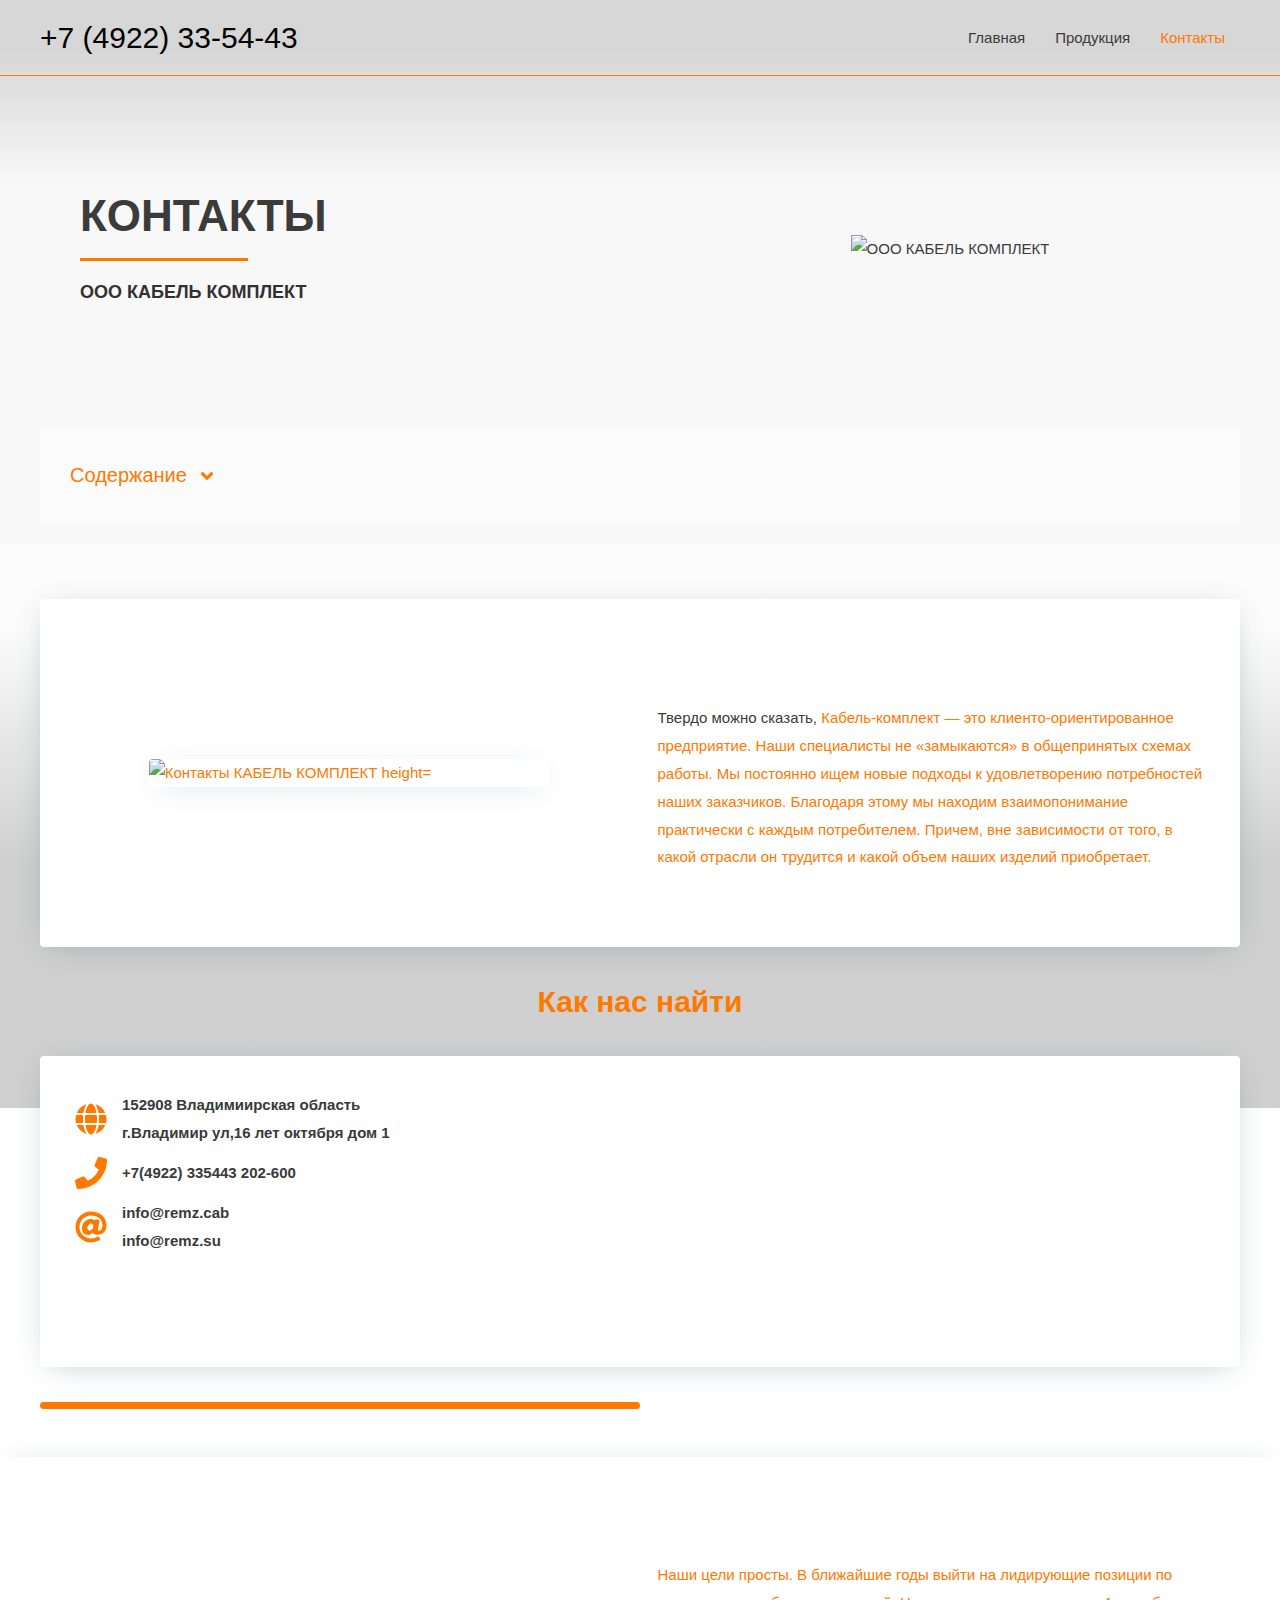
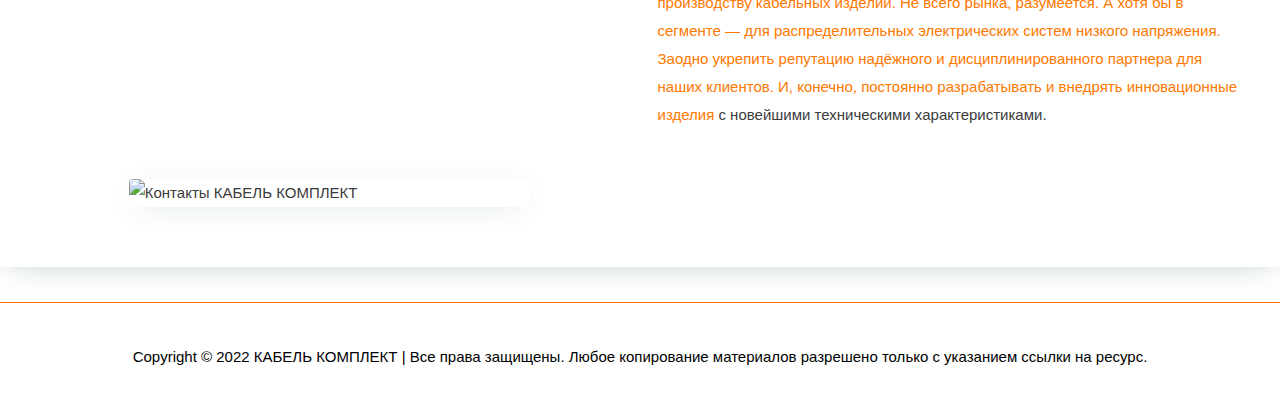
==== kontakty/index.html @ 080567ba "two" ====
<!DOCTYPE html>
<html lang="ru-RU" prefix="og: https://ogp.me/ns#">

<!-- Mirrored from remz.cab/kontakty/ by HTTrack Website Copier/3.x [XR&CO'2014], Sun, 31 Jul 2022 04:46:41 GMT -->
<!-- Added by HTTrack -->
<meta http-equiv="content-type" content="text/html;charset=UTF-8" /><!-- /Added by HTTrack -->

<head>
	<meta charset="UTF-8">
	<meta name="viewport" content="width=device-width, initial-scale=1">
	<link rel="profile" href="https://gmpg.org/xfn/11">


	<!-- SEO от Rank Math - https://s.rankmath.com/home -->
	<title>Контакты Кабель-комплект позволят связаться с любой из 11 служб завода.</title>
	<meta name="description"
		content="На странице Контакты вы найдёте необходимую информацию для связи с профильными службами предприятия. Мы рады вам помочь и делом, и советом. Звоните и пишите!" />
	<meta name="robots" content="follow, index, max-snippet:-1, max-video-preview:-1, max-image-preview:large" />
	<link rel="canonical" href="index.html" />
	<meta property="og:locale" content="ru_RU" />
	<meta property="og:type" content="article" />
	
	<meta property="og:url" content="index.html" />
	<meta property="og:site_name" content="КАБЕЛЬ КОМПЛЕКТ" />
	<meta property="og:updated_time" content="2021-05-31T13:14:09+00:00" />
	<meta property="og:image" content="https://remz.cab/wp-content/uploads/2020/07/kontakty.jpg" />
	<meta property="og:image:secure_url" content="https://remz.cab/wp-content/uploads/2020/07/kontakty.jpg" />
	<meta property="og:image:width" content="400" />
	<meta property="og:image:height" content="300" />
	<meta property="og:image:alt" content="Контакты КАБЕЛЬ КОМПЛЕКТ" />
	<meta property="og:image:type" content="image/jpeg" />
	<meta property="article:published_time" content="2020-06-24T08:11:02+00:00" />
	<meta property="article:modified_time" content="2021-05-31T13:14:09+00:00" />
	<meta name="twitter:card" content="summary_large_image" />
	<meta name="twitter:title" content="Контакты Кабель-комплект позволят связаться с любой из 11 служб завода." />
	<meta name="twitter:description"
		content="На странице Контакты вы найдёте необходимую информацию для связи с профильными службами предприятия. Мы рады вам помочь и делом, и советом. Звоните и пишите!" />
	<meta name="twitter:image" content="https://remz.cab/wp-content/uploads/2020/07/kontakty.jpg" />
	<meta name="twitter:label1" content="Время чтения" />
	<meta name="twitter:data1" content="Меньше минуты" />
	<script type="application/ld+json"
		class="rank-math-schema">{"@context":"https://schema.org","@graph":[{"@type":"Place","@id":"https://remz.cab/#place","geo":{"@type":"GeoCoordinates","latitude":"58.036870","longitude":" 38.881162"},"hasMap":"https://www.google.com/maps/search/?api=1&amp;query=58.036870, 38.881162","address":{"@type":"PostalAddress","streetAddress":"\u042f\u0440\u043e\u0441\u043b\u0430\u0432\u0441\u043a\u0438\u0439 \u0442\u0440\u0430\u043a\u0442, 68","addressLocality":"\u0420\u044b\u0431\u0438\u043d\u0441\u043a","addressRegion":"\u042f\u0440\u043e\u0441\u043b\u0430\u0432\u0441\u043a\u0430\u044f \u043e\u0431\u043b\u0430\u0441\u0442\u044c","postalCode":"152908","addressCountry":"\u0420\u043e\u0441\u0441\u0438\u044f"}},{"@type":"Organization","@id":"https://remz.cab/#organization","name":"\u0420\u042d\u041c\u0417","url":"https://remz.cab","email":"info@remz.cab","address":{"@type":"PostalAddress","streetAddress":"\u042f\u0440\u043e\u0441\u043b\u0430\u0432\u0441\u043a\u0438\u0439 \u0442\u0440\u0430\u043a\u0442, 68","addressLocality":"\u0420\u044b\u0431\u0438\u043d\u0441\u043a","addressRegion":"\u042f\u0440\u043e\u0441\u043b\u0430\u0432\u0441\u043a\u0430\u044f \u043e\u0431\u043b\u0430\u0441\u0442\u044c","postalCode":"152908","addressCountry":"\u0420\u043e\u0441\u0441\u0438\u044f"},"logo":{"@type":"ImageObject","@id":"https://remz.cab/#logo","url":"https://remz.cab/wp-content/uploads/2020/07/logo-remz-180.png","caption":"\u0420\u042d\u041c\u0417","inLanguage":"ru-RU","width":"180","height":"48"},"contactPoint":[{"@type":"ContactPoint","telephone":"+7 4855-202-600","contactType":"sales"}],"location":{"@id":"https://remz.cab/#place"}},{"@type":"WebSite","@id":"https://remz.cab/#website","url":"https://remz.cab","name":"\u0420\u042d\u041c\u0417","publisher":{"@id":"https://remz.cab/#organization"},"inLanguage":"ru-RU"},{"@type":"ImageObject","@id":"https://remz.cab/wp-content/uploads/2020/07/kontakty.jpg","url":"https://remz.cab/wp-content/uploads/2020/07/kontakty.jpg","width":"400","height":"300","caption":"\u041a\u043e\u043d\u0442\u0430\u043a\u0442\u044b \u0420\u042d\u041c\u0417","inLanguage":"ru-RU"},{"@type":"BreadcrumbList","@id":"https://remz.cab/kontakty/#breadcrumb","itemListElement":[{"@type":"ListItem","position":"1","item":{"@id":"https://remz.cab","name":"Home"}},{"@type":"ListItem","position":"2","item":{"@id":"https://remz.cab/kontakty/","name":"\u041a\u043e\u043d\u0442\u0430\u043a\u0442\u044b"}}]},{"@type":"ContactPage","@id":"https://remz.cab/kontakty/#webpage","url":"https://remz.cab/kontakty/","name":"\u041a\u043e\u043d\u0442\u0430\u043a\u0442\u044b \u0420\u042d\u041c\u0417 \u043f\u043e\u0437\u0432\u043e\u043b\u044f\u0442 \u0441\u0432\u044f\u0437\u0430\u0442\u044c\u0441\u044f \u0441 \u043b\u044e\u0431\u043e\u0439 \u0438\u0437 11 \u0441\u043b\u0443\u0436\u0431 \u0437\u0430\u0432\u043e\u0434\u0430.","datePublished":"2020-06-24T08:11:02+00:00","dateModified":"2021-05-31T13:14:09+00:00","isPartOf":{"@id":"https://remz.cab/#website"},"primaryImageOfPage":{"@id":"https://remz.cab/wp-content/uploads/2020/07/kontakty.jpg"},"inLanguage":"ru-RU","breadcrumb":{"@id":"https://remz.cab/kontakty/#breadcrumb"}},{"@type":"Article","headline":"\u041a\u043e\u043d\u0442\u0430\u043a\u0442\u044b \u0420\u042d\u041c\u0417 \u043f\u043e\u0437\u0432\u043e\u043b\u044f\u0442 \u0441\u0432\u044f\u0437\u0430\u0442\u044c\u0441\u044f \u0441 \u043b\u044e\u0431\u043e\u0439 \u0438\u0437 11 \u0441\u043b\u0443\u0436\u0431 \u0437\u0430\u0432\u043e\u0434\u0430.","datePublished":"2020-06-24T08:11:02+00:00","dateModified":"2021-05-31T13:14:09+00:00","author":{"@type":"Person","name":"admin"},"description":"\u041d\u0430 \u0441\u0442\u0440\u0430\u043d\u0438\u0446\u0435 \u041a\u043e\u043d\u0442\u0430\u043a\u0442\u044b \u0432\u044b \u043d\u0430\u0439\u0434\u0451\u0442\u0435 \u043d\u0435\u043e\u0431\u0445\u043e\u0434\u0438\u043c\u0443\u044e \u0438\u043d\u0444\u043e\u0440\u043c\u0430\u0446\u0438\u044e \u0434\u043b\u044f \u0441\u0432\u044f\u0437\u0438 \u0441 \u043f\u0440\u043e\u0444\u0438\u043b\u044c\u043d\u044b\u043c\u0438 \u0441\u043b\u0443\u0436\u0431\u0430\u043c\u0438 \u043f\u0440\u0435\u0434\u043f\u0440\u0438\u044f\u0442\u0438\u044f. \u041c\u044b \u0440\u0430\u0434\u044b \u0432\u0430\u043c \u043f\u043e\u043c\u043e\u0447\u044c \u0438 \u0434\u0435\u043b\u043e\u043c, \u0438 \u0441\u043e\u0432\u0435\u0442\u043e\u043c. \u0417\u0432\u043e\u043d\u0438\u0442\u0435 \u0438 \u043f\u0438\u0448\u0438\u0442\u0435!","name":"\u041a\u043e\u043d\u0442\u0430\u043a\u0442\u044b \u0420\u042d\u041c\u0417 \u043f\u043e\u0437\u0432\u043e\u043b\u044f\u0442 \u0441\u0432\u044f\u0437\u0430\u0442\u044c\u0441\u044f \u0441 \u043b\u044e\u0431\u043e\u0439 \u0438\u0437 11 \u0441\u043b\u0443\u0436\u0431 \u0437\u0430\u0432\u043e\u0434\u0430.","@id":"https://remz.cab/kontakty/#schema-1247","isPartOf":{"@id":"https://remz.cab/kontakty/#webpage"},"publisher":{"@id":"https://remz.cab/#organization"},"image":{"@id":"https://remz.cab/wp-content/uploads/2020/07/kontakty.jpg"},"inLanguage":"ru-RU","mainEntityOfPage":{"@id":"https://remz.cab/kontakty/#webpage"}}]}</script>
	<!-- /Rank Math WordPress SEO плагин -->

	<style id='global-styles-inline-css'>
		body {
			--wp--preset--color--black: #000000;
			--wp--preset--color--cyan-bluish-gray: #abb8c3;
			--wp--preset--color--white: #ffffff;
			--wp--preset--color--pale-pink: #f78da7;
			--wp--preset--color--vivid-red: #cf2e2e;
			--wp--preset--color--luminous-vivid-orange: #ff6900;
			--wp--preset--color--luminous-vivid-amber: #fcb900;
			--wp--preset--color--light-green-cyan: #7bdcb5;
			--wp--preset--color--vivid-green-cyan: #00d084;
			--wp--preset--color--pale-cyan-blue: #8ed1fc;
			--wp--preset--color--vivid-cyan-blue: #0693e3;
			--wp--preset--color--vivid-purple: #9b51e0;
			--wp--preset--color--ast-global-color-0: var(--ast-global-color-0);
			--wp--preset--color--ast-global-color-1: var(--ast-global-color-1);
			--wp--preset--color--ast-global-color-2: var(--ast-global-color-2);
			--wp--preset--color--ast-global-color-3: var(--ast-global-color-3);
			--wp--preset--color--ast-global-color-4: var(--ast-global-color-4);
			--wp--preset--color--ast-global-color-5: var(--ast-global-color-5);
			--wp--preset--color--ast-global-color-6: var(--ast-global-color-6);
			--wp--preset--color--ast-global-color-7: var(--ast-global-color-7);
			--wp--preset--color--ast-global-color-8: var(--ast-global-color-8);
			--wp--preset--gradient--vivid-cyan-blue-to-vivid-purple: linear-gradient(135deg, rgba(6, 147, 227, 1) 0%, rgb(155, 81, 224) 100%);
			--wp--preset--gradient--light-green-cyan-to-vivid-green-cyan: linear-gradient(135deg, rgb(122, 220, 180) 0%, rgb(0, 208, 130) 100%);
			--wp--preset--gradient--luminous-vivid-amber-to-luminous-vivid-orange: linear-gradient(135deg, rgba(252, 185, 0, 1) 0%, rgba(255, 105, 0, 1) 100%);
			--wp--preset--gradient--luminous-vivid-orange-to-vivid-red: linear-gradient(135deg, rgba(255, 105, 0, 1) 0%, rgb(207, 46, 46) 100%);
			--wp--preset--gradient--very-light-gray-to-cyan-bluish-gray: linear-gradient(135deg, rgb(238, 238, 238) 0%, rgb(169, 184, 195) 100%);
			--wp--preset--gradient--cool-to-warm-spectrum: linear-gradient(135deg, rgb(74, 234, 220) 0%, rgb(151, 120, 209) 20%, rgb(207, 42, 186) 40%, rgb(238, 44, 130) 60%, rgb(251, 105, 98) 80%, rgb(254, 248, 76) 100%);
			--wp--preset--gradient--blush-light-purple: linear-gradient(135deg, rgb(255, 206, 236) 0%, rgb(152, 150, 240) 100%);
			--wp--preset--gradient--blush-bordeaux: linear-gradient(135deg, rgb(254, 205, 165) 0%, rgb(254, 45, 45) 50%, rgb(107, 0, 62) 100%);
			--wp--preset--gradient--luminous-dusk: linear-gradient(135deg, rgb(255, 203, 112) 0%, rgb(199, 81, 192) 50%, rgb(65, 88, 208) 100%);
			--wp--preset--gradient--pale-ocean: linear-gradient(135deg, rgb(255, 245, 203) 0%, rgb(182, 227, 212) 50%, rgb(51, 167, 181) 100%);
			--wp--preset--gradient--electric-grass: linear-gradient(135deg, rgb(202, 248, 128) 0%, rgb(113, 206, 126) 100%);
			--wp--preset--gradient--midnight: linear-gradient(135deg, rgb(2, 3, 129) 0%, rgb(40, 116, 252) 100%);
			--wp--preset--duotone--dark-grayscale: url('#wp-duotone-dark-grayscale');
			--wp--preset--duotone--grayscale: url('#wp-duotone-grayscale');
			--wp--preset--duotone--purple-yellow: url('#wp-duotone-purple-yellow');
			--wp--preset--duotone--blue-red: url('#wp-duotone-blue-red');
			--wp--preset--duotone--midnight: url('#wp-duotone-midnight');
			--wp--preset--duotone--magenta-yellow: url('#wp-duotone-magenta-yellow');
			--wp--preset--duotone--purple-green: url('#wp-duotone-purple-green');
			--wp--preset--duotone--blue-orange: url('#wp-duotone-blue-orange');
			--wp--preset--font-size--small: 13px;
			--wp--preset--font-size--medium: 20px;
			--wp--preset--font-size--large: 36px;
			--wp--preset--font-size--x-large: 42px;
		}

		body {
			margin: 0;
		}

		body {
			--wp--style--block-gap: 2em;
		}
		

		.wp-site-blocks>.alignleft {
			float: left;
			margin-right: 2em;
		}

		.wp-site-blocks>.alignright {
			float: right;
			margin-left: 2em;
		}

		.wp-site-blocks>.aligncenter {
			justify-content: center;
			margin-left: auto;
			margin-right: auto;
		}

		.wp-site-blocks>* {
			margin-block-start: 0;
			margin-block-end: 0;
		}

		.wp-site-blocks>*+* {
			margin-block-start: var(--wp--style--block-gap);
		}

		.has-black-color {
			color: var(--wp--preset--color--black) !important;
		}

		.has-cyan-bluish-gray-color {
			color: var(--wp--preset--color--cyan-bluish-gray) !important;
		}

		.has-white-color {
			color: var(--wp--preset--color--white) !important;
		}

		.has-pale-pink-color {
			color: var(--wp--preset--color--pale-pink) !important;
		}

		.has-vivid-red-color {
			color: var(--wp--preset--color--vivid-red) !important;
		}

		.has-luminous-vivid-orange-color {
			color: var(--wp--preset--color--luminous-vivid-orange) !important;
		}

		.has-luminous-vivid-amber-color {
			color: var(--wp--preset--color--luminous-vivid-amber) !important;
		}

		.has-light-green-cyan-color {
			color: var(--wp--preset--color--light-green-cyan) !important;
		}

		.has-vivid-green-cyan-color {
			color: var(--wp--preset--color--vivid-green-cyan) !important;
		}

		.has-pale-cyan-blue-color {
			color: var(--wp--preset--color--pale-cyan-blue) !important;
		}

		.has-vivid-cyan-blue-color {
			color: var(--wp--preset--color--vivid-cyan-blue) !important;
		}

		.has-vivid-purple-color {
			color: var(--wp--preset--color--vivid-purple) !important;
		}

		.has-ast-global-color-0-color {
			color: var(--wp--preset--color--ast-global-color-0) !important;
		}

		.has-ast-global-color-1-color {
			color: var(--wp--preset--color--ast-global-color-1) !important;
		}

		.has-ast-global-color-2-color {
			color: var(--wp--preset--color--ast-global-color-2) !important;
		}

		.has-ast-global-color-3-color {
			color: var(--wp--preset--color--ast-global-color-3) !important;
		}

		.has-ast-global-color-4-color {
			color: var(--wp--preset--color--ast-global-color-4) !important;
		}

		.has-ast-global-color-5-color {
			color: var(--wp--preset--color--ast-global-color-5) !important;
		}

		.has-ast-global-color-6-color {
			color: var(--wp--preset--color--ast-global-color-6) !important;
		}

		.has-ast-global-color-7-color {
			color: var(--wp--preset--color--ast-global-color-7) !important;
		}

		.has-ast-global-color-8-color {
			color: var(--wp--preset--color--ast-global-color-8) !important;
		}

		.has-black-background-color {
			background-color: var(--wp--preset--color--black) !important;
		}

		.has-cyan-bluish-gray-background-color {
			background-color: var(--wp--preset--color--cyan-bluish-gray) !important;
		}

		.has-white-background-color {
			background-color: var(--wp--preset--color--white) !important;
		}

		.has-pale-pink-background-color {
			background-color: var(--wp--preset--color--pale-pink) !important;
		}

		.has-vivid-red-background-color {
			background-color: var(--wp--preset--color--vivid-red) !important;
		}

		.has-luminous-vivid-orange-background-color {
			background-color: var(--wp--preset--color--luminous-vivid-orange) !important;
		}

		.has-luminous-vivid-amber-background-color {
			background-color: var(--wp--preset--color--luminous-vivid-amber) !important;
		}

		.has-light-green-cyan-background-color {
			background-color: var(--wp--preset--color--light-green-cyan) !important;
		}

		.has-vivid-green-cyan-background-color {
			background-color: var(--wp--preset--color--vivid-green-cyan) !important;
		}

		.has-pale-cyan-blue-background-color {
			background-color: var(--wp--preset--color--pale-cyan-blue) !important;
		}

		.has-vivid-cyan-blue-background-color {
			background-color: var(--wp--preset--color--vivid-cyan-blue) !important;
		}

		.has-vivid-purple-background-color {
			background-color: var(--wp--preset--color--vivid-purple) !important;
		}

		.has-ast-global-color-0-background-color {
			background-color: var(--wp--preset--color--ast-global-color-0) !important;
		}

		.has-ast-global-color-1-background-color {
			background-color: var(--wp--preset--color--ast-global-color-1) !important;
		}

		.has-ast-global-color-2-background-color {
			background-color: var(--wp--preset--color--ast-global-color-2) !important;
		}

		.has-ast-global-color-3-background-color {
			background-color: var(--wp--preset--color--ast-global-color-3) !important;
		}

		.has-ast-global-color-4-background-color {
			background-color: var(--wp--preset--color--ast-global-color-4) !important;
		}

		.has-ast-global-color-5-background-color {
			background-color: var(--wp--preset--color--ast-global-color-5) !important;
		}

		.has-ast-global-color-6-background-color {
			background-color: var(--wp--preset--color--ast-global-color-6) !important;
		}

		.has-ast-global-color-7-background-color {
			background-color: var(--wp--preset--color--ast-global-color-7) !important;
		}

		.has-ast-global-color-8-background-color {
			background-color: var(--wp--preset--color--ast-global-color-8) !important;
		}

		.has-black-border-color {
			border-color: var(--wp--preset--color--black) !important;
		}

		.has-cyan-bluish-gray-border-color {
			border-color: var(--wp--preset--color--cyan-bluish-gray) !important;
		}

		.has-white-border-color {
			border-color: var(--wp--preset--color--white) !important;
		}

		.has-pale-pink-border-color {
			border-color: var(--wp--preset--color--pale-pink) !important;
		}

		.has-vivid-red-border-color {
			border-color: var(--wp--preset--color--vivid-red) !important;
		}

		.has-luminous-vivid-orange-border-color {
			border-color: var(--wp--preset--color--luminous-vivid-orange) !important;
		}

		.has-luminous-vivid-amber-border-color {
			border-color: var(--wp--preset--color--luminous-vivid-amber) !important;
		}

		.has-light-green-cyan-border-color {
			border-color: var(--wp--preset--color--light-green-cyan) !important;
		}

		.has-vivid-green-cyan-border-color {
			border-color: var(--wp--preset--color--vivid-green-cyan) !important;
		}

		.has-pale-cyan-blue-border-color {
			border-color: var(--wp--preset--color--pale-cyan-blue) !important;
		}

		.has-vivid-cyan-blue-border-color {
			border-color: var(--wp--preset--color--vivid-cyan-blue) !important;
		}

		.has-vivid-purple-border-color {
			border-color: var(--wp--preset--color--vivid-purple) !important;
		}

		.has-ast-global-color-0-border-color {
			border-color: var(--wp--preset--color--ast-global-color-0) !important;
		}

		.has-ast-global-color-1-border-color {
			border-color: var(--wp--preset--color--ast-global-color-1) !important;
		}

		.has-ast-global-color-2-border-color {
			border-color: var(--wp--preset--color--ast-global-color-2) !important;
		}

		.has-ast-global-color-3-border-color {
			border-color: var(--wp--preset--color--ast-global-color-3) !important;
		}

		.has-ast-global-color-4-border-color {
			border-color: var(--wp--preset--color--ast-global-color-4) !important;
		}

		.has-ast-global-color-5-border-color {
			border-color: var(--wp--preset--color--ast-global-color-5) !important;
		}

		.has-ast-global-color-6-border-color {
			border-color: var(--wp--preset--color--ast-global-color-6) !important;
		}

		.has-ast-global-color-7-border-color {
			border-color: var(--wp--preset--color--ast-global-color-7) !important;
		}

		.has-ast-global-color-8-border-color {
			border-color: var(--wp--preset--color--ast-global-color-8) !important;
		}

		.has-vivid-cyan-blue-to-vivid-purple-gradient-background {
			background: var(--wp--preset--gradient--vivid-cyan-blue-to-vivid-purple) !important;
		}

		.has-light-green-cyan-to-vivid-green-cyan-gradient-background {
			background: var(--wp--preset--gradient--light-green-cyan-to-vivid-green-cyan) !important;
		}

		.has-luminous-vivid-amber-to-luminous-vivid-orange-gradient-background {
			background: var(--wp--preset--gradient--luminous-vivid-amber-to-luminous-vivid-orange) !important;
		}

		.has-luminous-vivid-orange-to-vivid-red-gradient-background {
			background: var(--wp--preset--gradient--luminous-vivid-orange-to-vivid-red) !important;
		}

		.has-very-light-gray-to-cyan-bluish-gray-gradient-background {
			background: var(--wp--preset--gradient--very-light-gray-to-cyan-bluish-gray) !important;
		}

		.has-cool-to-warm-spectrum-gradient-background {
			background: var(--wp--preset--gradient--cool-to-warm-spectrum) !important;
		}

		.has-blush-light-purple-gradient-background {
			background: var(--wp--preset--gradient--blush-light-purple) !important;
		}

		.has-blush-bordeaux-gradient-background {
			background: var(--wp--preset--gradient--blush-bordeaux) !important;
		}

		.has-luminous-dusk-gradient-background {
			background: var(--wp--preset--gradient--luminous-dusk) !important;
		}

		.has-pale-ocean-gradient-background {
			background: var(--wp--preset--gradient--pale-ocean) !important;
		}

		.has-electric-grass-gradient-background {
			background: var(--wp--preset--gradient--electric-grass) !important;
		}

		.has-midnight-gradient-background {
			background: var(--wp--preset--gradient--midnight) !important;
		}

		.has-small-font-size {
			font-size: var(--wp--preset--font-size--small) !important;
		}

		.has-medium-font-size {
			font-size: var(--wp--preset--font-size--medium) !important;
		}

		.has-large-font-size {
			font-size: var(--wp--preset--font-size--large) !important;
		}

		.has-x-large-font-size {
			font-size: var(--wp--preset--font-size--x-large) !important;
		}
	</style>
	<link rel='stylesheet' id='wpo_min-header-0-css'
		href='../wp-content/cache/wpo-minify/1658990408/assets/wpo-minify-header-1f7a341d.min.css' media='all' />
	<!--[if IE]>
<script src='https://remz.cab/wp-content/themes/astra/assets/js/minified/flexibility.min.js' id='astra-flexibility-js'></script>
<script id='astra-flexibility-js-after'>
flexibility(document.documentElement);
</script>
<![endif]-->
	<script id='wpo_min-header-1-js-extra'>
		var stackable = { "restUrl": "https:\/\/remz.cab\/wp-json\/", "googleApiKey": "", "i18n": { "missingMapApiKey": "\u042d\u0442\u043e\u0442 \u0431\u043b\u043e\u043a \u043a\u0430\u0440\u0442\u044b \u0438\u0441\u043f\u043e\u043b\u044c\u0437\u0443\u0435\u0442 \u043d\u0430\u0441\u0442\u0440\u043e\u0439\u043a\u0438, \u0442\u0440\u0435\u0431\u0443\u044e\u0449\u0438\u0435 \u043a\u043b\u044e\u0447\u0430 Google Maps API, \u043d\u043e \u043e\u043d \u043e\u0442\u0441\u0443\u0442\u0441\u0442\u0432\u0443\u0435\u0442. \u0412\u0432\u0435\u0434\u0438\u0442\u0435 \u0441\u0432\u043e\u0439 \u043a\u043b\u044e\u0447 Google Maps API \u0432 \u043d\u0430\u0441\u0442\u0440\u043e\u0439\u043a\u0430\u0445 Stackable \u0438\u043b\u0438 \u043e\u0442\u0440\u0435\u0434\u0430\u043a\u0442\u0438\u0440\u0443\u0439\u0442\u0435 \u044d\u0442\u043e\u0442 \u0431\u043b\u043e\u043a \u043a\u0430\u0440\u0442\u044b." } };
	</script>
	<script src='https://remz.cab/wp-content/cache/wpo-minify/1658990408/assets/wpo-minify-header-09e615ec.min.js'
		id='wpo_min-header-1-js'></script>
	<link rel="https://api.w.org/" href="../wp-json/index.html" />
	<link rel="alternate" type="application/json" href="https://remz.cab/wp-json/wp/v2/pages/706" />
	<link rel="alternate" type="application/json+oembed"
		href="https://remz.cab/wp-json/oembed/1.0/embed?url=https%3A%2F%2Fremz.cab%2Fkontakty%2F" />
	<link rel="alternate" type="text/xml+oembed"
		href="https://remz.cab/wp-json/oembed/1.0/embed?url=https%3A%2F%2Fremz.cab%2Fkontakty%2F&amp;format=xml" />
	<style id="uagb-style-conditional-extension">
		@media (min-width: 1025px) {

			body .uag-hide-desktop.uagb-google-map__wrap,
			body .uag-hide-desktop {
				display: none
			}
		}

		@media (min-width: 768px) and (max-width: 1024px) {

			body .uag-hide-tab.uagb-google-map__wrap,
			body .uag-hide-tab {
				display: none
			}
		}

		@media (max-width: 767px) {

			body .uag-hide-mob.uagb-google-map__wrap,
			body .uag-hide-mob {
				display: none
			}
		}
	</style>
	<style id="uagb-style-frontend-706">
		.uagb-section__wrap {
			position: relative
		}

		.uagb-section__wrap .uagb-section__inner-wrap {
			margin-left: auto;
			margin-right: auto;
			position: relative;
			z-index: 2
		}

		.uagb-section__wrap .uagb-section__overlay {
			height: 100%;
			width: 100%;
			top: 0;
			left: 0;
			position: absolute
		}

		.uagb-section__wrap .uagb-section__video-wrap {
			height: 100%;
			width: 100%;
			top: 0;
			left: 0;
			position: absolute;
			overflow: hidden;
			z-index: 0;
			-webkit-transition: opacity 1s;
			-o-transition: opacity 1s;
			transition: opacity 1s
		}

		.uagb-section__wrap .uagb-section__video-wrap video {
			max-width: 100%;
			width: 100%;
			height: 100%;
			margin: 0;
			line-height: 1;
			border: none;
			display: inline-block;
			vertical-align: baseline;
			-o-object-fit: cover;
			object-fit: cover;
			background-size: cover
		}

		@media (min-width: 768px) and (max-width: 1024px) {
			.wp-block-uagb-section.uagb-section__wrap.uagb-section__background-image {
				background-attachment: scroll
			}
		}

		.uagb-columns__wrap {
			position: relative
		}

		.uagb-columns__wrap .uagb-columns__inner-wrap {
			margin-left: auto;
			margin-right: auto;
			position: relative;
			z-index: 2
		}

		.uagb-columns__wrap .uagb-columns__overlay {
			height: 100%;
			width: 100%;
			top: 0;
			left: 0;
			position: absolute
		}

		.uagb-columns__wrap .uagb-columns__video-wrap {
			height: 100%;
			width: 100%;
			top: 0;
			left: 0;
			position: absolute;
			overflow: hidden;
			z-index: 0;
			-webkit-transition: opacity 1s;
			-o-transition: opacity 1s;
			transition: opacity 1s
		}

		.uagb-columns__wrap .uagb-columns__video-wrap video {
			max-width: 100%;
			width: 100%;
			height: 100%;
			margin: 0;
			line-height: 1;
			border: none;
			display: inline-block;
			vertical-align: baseline;
			-o-object-fit: cover;
			object-fit: cover;
			background-size: cover
		}

		.uagb-columns__wrap .uagb-column__wrap {
			display: -webkit-box;
			display: -webkit-flex;
			display: -ms-flexbox;
			display: flex
		}

		.uagb-columns__wrap .uagb-columns__shape {
			overflow: hidden;
			position: absolute;
			left: 0;
			width: 100%;
			line-height: 0;
			direction: ltr;
			z-index: 1
		}

		.uagb-columns__wrap .uagb-columns__shape-top {
			top: -3px
		}

		.uagb-columns__wrap .uagb-columns__shape-bottom {
			bottom: -3px
		}

		.uagb-columns__wrap .uagb-columns__shape[data-negative="false"].uagb-columns__shape-bottom {
			-webkit-transform: rotate(180deg);
			-ms-transform: rotate(180deg);
			transform: rotate(180deg)
		}

		.uagb-columns__wrap .uagb-columns__shape[data-negative="true"].uagb-columns__shape-top {
			-webkit-transform: rotate(180deg);
			-ms-transform: rotate(180deg);
			transform: rotate(180deg)
		}

		.uagb-columns__wrap .uagb-columns__shape.uagb-columns__shape-flip svg {
			transform: translateX(-50%) rotateY(180deg)
		}

		.uagb-columns__wrap .uagb-columns__shape svg {
			display: block;
			width: -webkit-calc(100% + 1.3px);
			width: calc(100% + 1.3px);
			position: relative;
			left: 50%;
			-webkit-transform: translateX(-50%);
			-ms-transform: translateX(-50%);
			transform: translateX(-50%)
		}

		.uagb-columns__wrap .uagb-columns__shape .uagb-columns__shape-fill {
			fill: #333;
			-webkit-transform-origin: center;
			-ms-transform-origin: center;
			transform-origin: center;
			-webkit-transform: rotateY(0deg);
			transform: rotateY(0deg)
		}

		.uagb-columns__wrap .uagb-columns__shape.uagb-columns__shape-above-content {
			z-index: 9;
			pointer-events: none
		}

		.uagb-columns__valign-center .uagb-column__wrap,
		.uagb-columns__valign-middle .uagb-column__wrap {
			-webkit-box-align: center;
			-webkit-align-items: center;
			-ms-flex-align: center;
			align-items: center
		}

		.uagb-columns__valign-top .uagb-column__wrap {
			-webkit-box-align: flex-start;
			-webkit-align-items: flex-start;
			-ms-flex-align: flex-start;
			align-items: flex-start
		}

		.uagb-columns__valign-bottom .uagb-column__wrap {
			-webkit-box-align: flex-end;
			-webkit-align-items: flex-end;
			-ms-flex-align: flex-end;
			align-items: flex-end
		}

		.uagb-columns__inner-wrap {
			display: flex;
			flex-wrap: nowrap
		}

		.uagb-columns__columns-1>.uagb-column__wrap {
			width: 100%
		}

		.uagb-columns__columns-2>.uagb-column__wrap {
			width: 50%
		}

		.uagb-columns__columns-3>.uagb-column__wrap {
			width: 33.33%
		}

		.uagb-columns__columns-4>.uagb-column__wrap {
			width: 25%
		}

		.uagb-columns__columns-5>.uagb-column__wrap {
			width: 20%
		}

		.uagb-columns__columns-6>.uagb-column__wrap {
			width: 16.66%
		}

		.uagb-columns__gap-nogap>.wp-block[data-type="uagb/column"] .uagb-column__inner-wrap {
			padding: 0
		}

		.uagb-columns__gap-default>.wp-block[data-type="uagb/column"] .uagb-column__inner-wrap {
			padding: 10px
		}

		.uagb-columns__gap-narrow>.wp-block[data-type="uagb/column"] .uagb-column__inner-wrap {
			padding: 5px
		}

		.uagb-columns__gap-extended>.wp-block[data-type="uagb/column"] .uagb-column__inner-wrap {
			padding: 15px
		}

		.uagb-columns__gap-wide>.wp-block[data-type="uagb/column"] .uagb-column__inner-wrap {
			padding: 20px
		}

		.uagb-columns__gap-wider>.wp-block[data-type="uagb/column"] .uagb-column__inner-wrap {
			padding: 30px
		}

		@media (max-width: 976px) {

			.uagb-columns__stack-tablet>.uagb-columns__columns-1>.uagb-column__wrap,
			.uagb-columns__stack-tablet>.uagb-columns__columns-2>.uagb-column__wrap,
			.uagb-columns__stack-tablet>.uagb-columns__columns-3>.uagb-column__wrap,
			.uagb-columns__stack-tablet>.uagb-columns__columns-4>.uagb-column__wrap,
			.uagb-columns__stack-tablet>.uagb-columns__columns-5>.uagb-column__wrap,
			.uagb-columns__stack-tablet>.uagb-columns__columns-6>.uagb-column__wrap {
				width: 100% !important
			}

			.uagb-columns__stack-tablet>.uagb-columns__inner-wrap {
				display: block
			}

			.uagb-columns__stack-tablet.uagb-columns__reverse-tablet .uagb-columns__inner-wrap {
				display: flex;
				flex-direction: column-reverse
			}

			.uagb-columns__reverse-tablet .uagb-columns__inner-wrap {
				display: flex;
				flex-direction: row-reverse
			}
		}

		@media (max-width: 767px) {

			.uagb-columns__stack-mobile>.uagb-columns__columns-1>.uagb-column__wrap,
			.uagb-columns__stack-mobile>.uagb-columns__columns-2>.uagb-column__wrap,
			.uagb-columns__stack-mobile>.uagb-columns__columns-3>.uagb-column__wrap,
			.uagb-columns__stack-mobile>.uagb-columns__columns-4>.uagb-column__wrap,
			.uagb-columns__stack-mobile>.uagb-columns__columns-5>.uagb-column__wrap,
			.uagb-columns__stack-mobile>.uagb-columns__columns-6>.uagb-column__wrap {
				width: 100% !important
			}

			.uagb-columns__stack-mobile>.uagb-columns__inner-wrap {
				display: block
			}

			.uagb-columns__stack-mobile.uagb-columns__reverse-mobile .uagb-columns__inner-wrap {
				display: flex;
				flex-direction: column-reverse
			}

			.uagb-columns__reverse-mobile .uagb-columns__inner-wrap {
				display: flex;
				flex-direction: row-reverse
			}
		}

		@media (min-width: 768px) and (max-width: 1024px) {
			.wp-block-uagb-columns.uagb-columns__wrap.uagb-columns__background-image {
				background-attachment: scroll
			}
		}

		@media (max-width: 449px) {
			.uagb-columns__wrap .uagb-column__wrap.uagb-column__background-image {
				background-attachment: scroll !important
			}
		}

		.uagb-column__wrap {
			position: relative;
			overflow: hidden
		}

		.uagb-column__wrap .uagb-column__inner-wrap {
			margin-left: auto;
			margin-right: auto;
			position: relative;
			z-index: 2;
			width: 100%
		}

		.uagb-column__wrap.uagb-column__align-left .uagb-column__inner-wrap {
			margin-left: 0;
			margin-right: auto
		}

		.uagb-column__wrap.uagb-column__align-right .uagb-column__inner-wrap {
			margin-left: auto;
			margin-right: 0
		}

		.uagb-column__wrap .uagb-column__overlay {
			height: 100%;
			width: 100%;
			top: 0;
			left: 0;
			position: absolute
		}

		.uagb-column__wrap .uagb-column__video-wrap {
			height: 100%;
			width: 100%;
			top: 0;
			left: 0;
			position: absolute;
			overflow: hidden;
			z-index: 0;
			-webkit-transition: opacity 1s;
			-o-transition: opacity 1s;
			transition: opacity 1s
		}

		.uagb-column__wrap .uagb-column__video-wrap video {
			max-width: 100%;
			width: 100%;
			height: 100%;
			margin: 0;
			line-height: 1;
			border: none;
			display: inline-block;
			vertical-align: baseline;
			-o-object-fit: cover;
			object-fit: cover;
			background-size: cover
		}

		.wp-block-uagb-columns>.editor-inner-blocks>.editor-block-list__layout>[data-type="uagb/column"] {
			display: flex;
			flex-direction: column;
			flex: 1;
			padding-left: 0;
			padding-right: 0;
			margin-left: -14px;
			margin-right: -14px;
			min-width: 0;
			word-break: break-word;
			overflow-wrap: break-word;
			flex-basis: 100%
		}

		@media (max-width: 976px) {
			.uagb-column__align-tablet-left .uagb-column__inner-wrap {
				margin-left: 0;
				margin-right: auto
			}

			.uagb-column__align-tablet-right .uagb-column__inner-wrap {
				margin-left: auto;
				margin-right: 0
			}
		}

		@media (max-width: 767px) {
			.uagb-column__align-mobile-left .uagb-column__inner-wrap {
				margin-left: 0;
				margin-right: auto
			}

			.uagb-column__align-mobile-right .uagb-column__inner-wrap {
				margin-left: auto;
				margin-right: 0
			}
		}

		@media (max-width: 449px) {
			.uagb-columns__wrap.uagb-columns__background-image {
				background-attachment: scroll !important
			}
		}

		.wp-block-uagb-advanced-heading {
			padding: 0;
			margin: 0 auto
		}

		.wp-block-uagb-advanced-heading .uagb-heading-text {
			margin: 0;
			text-align: center
		}

		.wp-block-uagb-advanced-heading .uagb-separator-wrap {
			font-size: 0;
			text-align: center
		}

		.wp-block-uagb-advanced-heading .uagb-separator {
			border-top-style: solid;
			display: inline-block;
			border-top-width: 2px;
			width: 5%;
			margin: 0px 0px 10px 0px
		}

		.wp-block-uagb-advanced-heading .uagb-desc-text {
			margin: 0;
			text-align: center
		}

		.uagb-block-d90b1dbb.uagb-section__wrap {
			padding-top: 150px;
			padding-bottom: 20px;
			padding-left: 20px;
			padding-right: 20px;
			max-width: 100%;
		}

		.uagb-block-d90b1dbb>.uagb-section__video-wrap {
			opacity: 0.5;
		}

		.uagb-block-d90b1dbb>.uagb-section__inner-wrap {
			max-width: 1200px;
		}

		.uagb-block-d90b1dbb.wp-block-uagb-section {
			box-shadow: 0 0 #ff6900 inset;
		}

		.uagb-block-d90b1dbb>.uagb-section__overlay {
			background-color: transparent;
			opacity: 0.23;
			background-image: linear-gradient(0deg, rgba(238, 238, 238, 1) 57%, rgba(49, 49, 49, 1) 88%);
		}

		.uagb-block-468422c6.uagb-columns__wrap {
			padding-top: 20px;
			padding-bottom: 0;
			padding-left: 20px;
			padding-right: 0;
			background-position: top right;
			background-attachment: scroll;
			background-repeat: no-repeat;
			background-size: contain;
		}

		.uagb-block-468422c6 .uagb-columns__video-wrap {
			opacity: 0.5;
		}

		.uagb-block-468422c6>.uagb-columns__inner-wrap {
			max-width: 1200px;
		}

		.uagb-block-468422c6 .uagb-column__inner-wrap {
			padding: 10px;
		}

		.uagb-block-468422c6 .uagb-columns__shape.uagb-columns__shape-top .uagb-columns__shape-fill {
			fill: rgba(51, 51, 51, 1);
		}

		.uagb-block-468422c6 .uagb-columns__shape.uagb-columns__shape-bottom .uagb-columns__shape-fill {
			fill: rgba(59, 59, 59, 1);
		}

		.uagb-block-468422c6.wp-block-uagb-columns {
			box-shadow: 0 0;
		}

		.uagb-block-468422c6>.uagb-columns__overlay {
			opacity: 1;
		}

		.wp-block-uagb-column.uagb-block-772b86ef.uagb-column__wrap {
			width: 50%;
		}

		.uagb-block-f4fdca1e.uagb-section__wrap {
			padding-top: 10px;
			padding-bottom: 0;
			padding-left: 20px;
			padding-right: 0;
			border-radius: 15px;
			margin-right: auto;
			margin-left: auto;
			max-width: 900px;
		}

		.uagb-block-f4fdca1e>.uagb-section__video-wrap {
			opacity: 0.5;
		}

		.uagb-block-f4fdca1e>.uagb-section__inner-wrap {
			max-width: 100%;
		}

		.uagb-block-f4fdca1e.wp-block-uagb-section {
			box-shadow: 0 0;
		}

		.uagb-block-f4fdca1e>.uagb-section__overlay {
			border-radius: 15px;
		}

		.uagb-block-2aea0f21.wp-block-uagb-advanced-heading .uagb-heading-text {
			text-align: left;
			color: #3b3b3b;
			margin-bottom: 15px;
		}

		.uagb-block-2aea0f21.wp-block-uagb-advanced-heading .uagb-separator-wrap {
			text-align: left;
		}

		.uagb-block-2aea0f21.wp-block-uagb-advanced-heading .uagb-desc-text {
			text-align: left;
			color: #313131;
		}

		.uagb-block-2aea0f21.wp-block-uagb-advanced-heading .uagb-separator {
			border-top-style: solid;
			border-top-width: 3px;
			width: 30%;
			border-color: #ff7800;
			margin-bottom: 15px;
		}

		.uagb-block-2aea0f21 .uagb-desc-text {
			font-weight: 700;
			font-size: 18px;
		}

		.uagb-block-562c0373.uagb-section__wrap {
			padding-top: 0;
			padding-bottom: 20px;
			padding-left: 0;
			padding-right: 20px;
			margin-right: auto;
			margin-left: auto;
			max-width: 900px;
		}

		.uagb-block-562c0373>.uagb-section__video-wrap {
			opacity: 0.5;
		}

		.uagb-block-562c0373>.uagb-section__inner-wrap {
			max-width: 100%;
		}

		.uagb-block-562c0373.wp-block-uagb-section {
			box-shadow: 0 0;
		}

		.wp-block-uagb-column.uagb-block-17a90f8c.uagb-column__wrap {
			padding-top: 0;
			padding-bottom: 0;
			padding-left: 0;
			padding-right: 0;
			margin-top: -40px;
			margin-bottom: 0;
			margin-left: 0;
			margin-right: 0;
			background-position: center center;
			background-attachment: scroll;
			background-repeat: no-repeat;
			background-size: auto;
			width: 50%;
		}

		.wp-block-uagb-column.uagb-block-17a90f8c>.uagb-column__overlay {
			opacity: 0;
		}

		.wp-block-uagb-table-of-contents .uagb-toc__wrap {
			display: inline-block
		}

		.wp-block-uagb-table-of-contents ul.uagb-toc__list,
		.wp-block-uagb-table-of-contents ol.uagb-toc__list {
			margin-left: 2.2em;
			padding-left: 0px;
			margin-bottom: 0
		}

		.wp-block-uagb-table-of-contents ul.uagb-toc__list li,
		.wp-block-uagb-table-of-contents ol.uagb-toc__list li {
			margin: 0
		}

		.wp-block-uagb-table-of-contents.uagb-toc__align-left {
			text-align: left
		}

		.wp-block-uagb-table-of-contents.uagb-toc__align-center {
			text-align: center
		}

		.wp-block-uagb-table-of-contents.uagb-toc__align-right {
			text-align: right
		}

		.wp-block-uagb-table-of-contents ul li:empty {
			display: none
		}

		.wp-block-uagb-table-of-contents .uagb-toc__title-wrap {
			display: flex;
			align-items: center
		}

		.wp-block-uagb-table-of-contents .uagb-toc__is-collapsible.uagb-toc__title-wrap {
			cursor: pointer
		}

		.wp-block-uagb-table-of-contents .uag-toc__collapsible-wrap svg {
			width: 20px;
			height: 20px
		}

		.wp-block-uagb-table-of-contents .uag-toc__collapsible-wrap {
			margin-left: 10px;
			display: flex;
			cursor: pointer
		}

		.wp-block-uagb-table-of-contents.uagb-toc__collapse .uagb-toc__list-wrap {
			display: none
		}

		ol.uagb-toc__list li.uagb-toc__list ul,
		ol.uagb-toc__list ul.uagb-toc__list ul {
			list-style-type: circle
		}

		ol.uagb-toc__list>ul,
		ol.uagb-toc__list>li {
			list-style-type: disc
		}

		.uagb-toc__scroll-top {
			display: none;
			position: fixed;
			bottom: 50px;
			right: 50px;
			padding: 10px;
			background: #ccd0d4;
			cursor: pointer;
			font-size: 1rem;
			line-height: 1.85714285714286
		}

		.uagb-toc__scroll-top svg {
			margin-left: 0px;
			transform: translate(0, -20%) rotate(180deg);
			width: 1.6em;
			height: .6em;
			fill: currentColor
		}

		.uagb-toc__scroll-top.uagb-toc__show-scroll {
			display: inline-table
		}

		.uagb-block-16780600.uagb-section__wrap {
			padding-top: 0;
			padding-bottom: 20px;
			padding-left: 20px;
			padding-right: 20px;
			max-width: 100%;
		}

		.uagb-block-16780600>.uagb-section__video-wrap {
			opacity: 0.5;
		}

		.uagb-block-16780600>.uagb-section__inner-wrap {
			max-width: 1200px;
		}

		.uagb-block-16780600.wp-block-uagb-section {
			box-shadow: 0 0;
		}

		.uagb-block-16780600>.uagb-section__overlay {
			background-color: #fbfbfb;
		}

		.uagb-block-0d516b1d .uagb-toc__list-wrap li a {
			color: #333;
		}

		.uagb-block-0d516b1d .uagb-toc__title-wrap {
			justify-content: flex-start;
		}

		.uagb-block-0d516b1d .uagb-toc__title {
			font-weight: 500;
			font-size: 20px;
			color: #ff7800;
		}

		.uagb-block-0d516b1d .uagb-toc__wrap {
			border-style: none;
			border-width: 1px;
			border-color: #333;
			padding-left: 30px;
			padding-right: 30px;
			padding-top: 30px;
			padding-bottom: 30px;
			background: #fbfbfb;
			width: 100%;
		}

		.uagb-block-0d516b1d .uagb-toc__list-wrap {
			column-count: 2;
			overflow: hidden;
		}

		.uagb-block-0d516b1d .uagb-toc__list-wrap>ul.uagb-toc__list>li:first-child {
			padding-top: 0;
		}

		.uagb-block-0d516b1d .uagb-toc__list-wrap>ol.uagb-toc__list li {
			color: #ff7800;
		}

		.uagb-block-0d516b1d .uagb-toc__list-wrap>li {
			color: #ff7800;
		}

		.uagb-block-0d516b1d .uagb-toc__list-wrap ul.uagb-toc__list:last-child>li:last-child {
			padding-bottom: 0;
		}

		.uagb-block-0d516b1d .uag-toc__collapsible-wrap svg {
			fill: #ff7800;
		}

		.uagb-toc__scroll-top {
			color: #ff7800;
		}

		.uagb-toc__scroll-top.uagb-toc__show-scroll {
			background: #fbfbfb;
		}

		.uagb-icon-list__outer-wrap .uagb-icon-list__wrap {
			display: flex;
			align-items: flex-start;
			justify-content: flex-start
		}

		.uagb-icon-list__outer-wrap.wp-block-uagb-icon-list .uagb-icon-list__wrap a.uagb-icon-list__wrapper,
		.uagb-icon-list__outer-wrap.wp-block-uagb-icon-list .uagb-icon-list__wrap a.uagb-icon-list__wrapper:focus,
		.uagb-icon-list__outer-wrap.wp-block-uagb-icon-list .uagb-icon-list__wrap a.uagb-icon-list__wrapper:active,
		.uagb-icon-list__outer-wrap.wp-block-uagb-icon-list .uagb-icon-list__wrap a.uagb-icon-list__wrapper:visited {
			text-decoration: none
		}

		.uagb-icon-list__outer-wrap a.uagb-button__link:focus {
			box-shadow: none
		}

		.uagb-icon-list__outer-wrap .uagb-icon-list__wrapper>p {
			display: none
		}

		.uagb-icon-list__outer-wrap .uagb-icon-list__wrapper {
			padding: 0;
			margin-left: 5px;
			margin-right: 5px;
			transition: all 0.2s;
			display: inline-flex;
			text-align: center
		}

		.uagb-icon-list__outer-wrap .uagb-icon-list__content-wrap,
		.uagb-icon-list__outer-wrap .uagb-icon-list__source-wrap {
			width: inherit;
			display: inline-block
		}

		.uagb-icon-list__outer-wrap .uagb-icon-list__source-wrap {
			display: inherit;
			align-items: center
		}

		.uagb-icon-list__outer-wrap .uagb-icon-list__content-wrap {
			color: #3a3a3a;
			display: flex;
			align-items: center
		}

		.uagb-icon-list__outer-wrap .uagb-icon-list__source-icon,
		.uagb-icon-list__outer-wrap .uagb-icon-list__source-icon:before {
			font-size: 40px;
			width: 40px;
			height: 40px
		}

		.uagb-icon-list__outer-wrap .uagb-icon-list__content-wrap span.uagb-icon-list__source-wrap {
			display: block
		}

		.uagb-icon-list__outer-wrap .uagb-icon-list__source-icon svg {
			display: block
		}

		.uagb-icon-list__outer-wrap .uagb-icon-list__source-image {
			width: 40px
		}

		.uagb-icon-list__outer-wrap .uagb-icon-list__wrapper:first-child {
			margin-left: 0
		}

		.uagb-icon-list__outer-wrap .uagb-icon-list__wrapper:last-child {
			margin-right: 0
		}

		.uagb-icon-list__outer-wrap .uagb-icon-list__wrap>p {
			display: none
		}

		.uagb-icon-list__outer-wrap .uagb-icon-list__wrapper[href="/"] {
			pointer-events: none;
			cursor: text
		}

		.uagb-icon-list__outer-wrap.wp-block-uagb-icon-list .uagb-icon-list__wrap .uagb-icon-list__wrapper {
			text-decoration: none
		}

		.uagb-icon-list__outer-wrap .uagb-icon-list__wrap .uagb-icon-list__wrapper {
			box-shadow: none
		}

		.uagb-icon-list__outer-wrap.uagb-icon-list__icon-at-top .uagb-icon-list__source-wrap {
			align-self: flex-start
		}

		.uagb-icon-list__outer-wrap:not(.uagb-icon-list__no-label) .uagb-icon-list__source-wrap {
			margin-right: 15px
		}

		.uagb-icon-list__no-label .uagb-icon-list__label-wrap {
			display: none
		}

		.wp-block-uagb-icon-list-child {
			position: relative
		}

		.wp-block-uagb-icon-list-child>a {
			position: absolute;
			top: 0;
			left: 0;
			width: 100%;
			height: 100%
		}

		img.uagb-icon-list__source-image {
			max-width: unset
		}

		.uagb-google-map__wrap {
			display: flex
		}

		.uagb-google-map__wrap .uagb-google-map__iframe {
			width: 100%;
			box-shadow: none;
			border: none;
			padding: 0;
			margin: 0
		}

		.uagb-block-6caf2f56.uagb-section__wrap {
			padding-top: 20px;
			padding-bottom: 20px;
			padding-left: 20px;
			padding-right: 20px;
			max-width: 100%;
		}

		.uagb-block-6caf2f56>.uagb-section__video-wrap {
			opacity: 0.5;
		}

		.uagb-block-6caf2f56>.uagb-section__inner-wrap {
			max-width: 1200px;
		}

		.uagb-block-6caf2f56.wp-block-uagb-section {
			box-shadow: 0 0;
		}

		.uagb-block-c5a0e51d.wp-block-uagb-advanced-heading .uagb-heading-text {
			text-align: center;
			margin-bottom: 15px;
		}

		.uagb-block-c5a0e51d.wp-block-uagb-advanced-heading .uagb-separator-wrap {
			text-align: center;
		}

		.uagb-block-c5a0e51d.wp-block-uagb-advanced-heading .uagb-desc-text {
			text-align: center;
		}

		.wp-block-uagb-icon-list.uagb-block-0ad12fe1.uagb-icon-list__layout-vertical .uagb-icon-list__wrapper {
			margin-left: 0;
			margin-right: 0;
			margin-bottom: 10px;
		}

		.wp-block-uagb-icon-list.uagb-block-0ad12fe1.uagb-icon-list__layout-vertical .uagb-icon-list__wrap {
			flex-direction: column;
		}

		.wp-block-uagb-icon-list.uagb-block-0ad12fe1.uagb-icon-list__layout-vertical .uagb-icon-list__wrapper:last-child {
			margin-bottom: 0;
		}

		.wp-block-uagb-icon-list.uagb-block-0ad12fe1.uagb-icon-list__layout-horizontal .uagb-icon-list__wrapper {
			margin-left: 5px;
			margin-right: 5px;
		}

		.wp-block-uagb-icon-list.uagb-block-0ad12fe1.uagb-icon-list__layout-horizontal .uagb-icon-list__wrapper:first-child {
			margin-left: 0;
		}

		.wp-block-uagb-icon-list.uagb-block-0ad12fe1.uagb-icon-list__layout-horizontal .uagb-icon-list__wrapper:last-child {
			margin-right: 0;
		}

		.wp-block-uagb-icon-list.uagb-block-0ad12fe1 .uagb-icon-list__source-image {
			width: 32px;
		}

		.wp-block-uagb-icon-list.uagb-block-0ad12fe1 .uagb-icon-list__source-icon {
			width: 32px;
			height: 32px;
			font-size: 32px;
		}

		.wp-block-uagb-icon-list.uagb-block-0ad12fe1 .uagb-icon-list__source-icon svg {
			width: 32px;
			height: 32px;
		}

		.wp-block-uagb-icon-list.uagb-block-0ad12fe1 .uagb-icon-list__source-icon:before {
			width: 32px;
			height: 32px;
			font-size: 32px;
		}

		.wp-block-uagb-icon-list.uagb-block-0ad12fe1 .uagb-icon-list__label-wrap {
			text-align: left;
		}

		.wp-block-uagb-icon-list.uagb-block-0ad12fe1 .uagb-icon-list__wrap {
			justify-content: flex-start;
			-webkit-box-pack: flex-start;
			-ms-flex-pack: flex-start;
			-webkit-box-align: flex-start;
			-ms-flex-align: flex-start;
			align-items: flex-start;
		}

		.wp-block-uagb-icon-list.uagb-block-0ad12fe1 .uagb-icon-list-repeater {
			line-height: em;
		}

		.wp-block-uagb-icon-list.uagb-block-0ad12fe1:not(.uagb-icon-list__no-label) .uagb-icon-list__source-wrap {
			margin-right: 15px;
		}

		.wp-block-uagb-icon-list.uagb-block-0ad12fe1 .uagb-icon-list-repeater .uagb-icon-list__label {
			line-height: em;
		}

		.uagb-block-3173f0af.uagb-icon-list-repeater .uagb-icon-list__source-icon {
			color: #ff7800;
		}

		.uagb-block-3173f0af.uagb-icon-list-repeater .uagb-icon-list__source-icon svg {
			fill: #ff7800;
		}

		.uagb-block-32c68c35.uagb-icon-list-repeater .uagb-icon-list__source-icon {
			color: #ff7800;
		}

		.uagb-block-32c68c35.uagb-icon-list-repeater .uagb-icon-list__source-icon svg {
			fill: #ff7800;
		}

		.uagb-block-32c68c35.uagb-icon-list-repeater:hover .uagb-icon-list__source-icon {
			color: #3a3a3a;
		}

		.uagb-block-32c68c35.uagb-icon-list-repeater:hover .uagb-icon-list__source-icon svg {
			fill: #3a3a3a;
		}

		.uagb-block-8aa9c94c.uagb-icon-list-repeater .uagb-icon-list__source-icon {
			color: #ff7800;
		}

		.uagb-block-8aa9c94c.uagb-icon-list-repeater .uagb-icon-list__source-icon svg {
			fill: #ff7800;
		}

		.uagb-block-8aa9c94c.uagb-icon-list-repeater:hover .uagb-icon-list__source-icon {
			color: #3a3a3a;
		}

		.uagb-block-8aa9c94c.uagb-icon-list-repeater:hover .uagb-icon-list__source-icon svg {
			fill: #3a3a3a;
		}

		.wp-block-uagb-icon-list.uagb-block-1f50ff0c.uagb-icon-list__layout-vertical .uagb-icon-list__wrapper {
			margin-left: 0;
			margin-right: 0;
			margin-bottom: 10px;
		}

		.wp-block-uagb-icon-list.uagb-block-1f50ff0c.uagb-icon-list__layout-vertical .uagb-icon-list__wrap {
			flex-direction: column;
		}

		.wp-block-uagb-icon-list.uagb-block-1f50ff0c.uagb-icon-list__layout-vertical .uagb-icon-list__wrapper:last-child {
			margin-bottom: 0;
		}

		.wp-block-uagb-icon-list.uagb-block-1f50ff0c.uagb-icon-list__layout-horizontal .uagb-icon-list__wrapper {
			margin-left: 5px;
			margin-right: 5px;
		}

		.wp-block-uagb-icon-list.uagb-block-1f50ff0c.uagb-icon-list__layout-horizontal .uagb-icon-list__wrapper:first-child {
			margin-left: 0;
		}

		.wp-block-uagb-icon-list.uagb-block-1f50ff0c.uagb-icon-list__layout-horizontal .uagb-icon-list__wrapper:last-child {
			margin-right: 0;
		}

		.wp-block-uagb-icon-list.uagb-block-1f50ff0c .uagb-icon-list__source-image {
			width: 32px;
		}

		.wp-block-uagb-icon-list.uagb-block-1f50ff0c .uagb-icon-list__source-icon {
			width: 32px;
			height: 32px;
			font-size: 32px;
		}

		.wp-block-uagb-icon-list.uagb-block-1f50ff0c .uagb-icon-list__source-icon svg {
			width: 32px;
			height: 32px;
		}

		.wp-block-uagb-icon-list.uagb-block-1f50ff0c .uagb-icon-list__source-icon:before {
			width: 32px;
			height: 32px;
			font-size: 32px;
		}

		.wp-block-uagb-icon-list.uagb-block-1f50ff0c .uagb-icon-list__label-wrap {
			text-align: left;
		}

		.wp-block-uagb-icon-list.uagb-block-1f50ff0c .uagb-icon-list__wrap {
			justify-content: flex-start;
			-webkit-box-pack: flex-start;
			-ms-flex-pack: flex-start;
			-webkit-box-align: flex-start;
			-ms-flex-align: flex-start;
			align-items: flex-start;
		}

		.wp-block-uagb-icon-list.uagb-block-1f50ff0c .uagb-icon-list-repeater {
			line-height: em;
		}

		.wp-block-uagb-icon-list.uagb-block-1f50ff0c:not(.uagb-icon-list__no-label) .uagb-icon-list__source-wrap {
			margin-right: 15px;
		}

		.wp-block-uagb-icon-list.uagb-block-1f50ff0c .uagb-icon-list-repeater .uagb-icon-list__label {
			line-height: em;
		}

		.uagb-block-855f72b5.uagb-icon-list-repeater .uagb-icon-list__source-icon {
			color: #ff7800;
		}

		.uagb-block-855f72b5.uagb-icon-list-repeater .uagb-icon-list__source-icon svg {
			fill: #ff7800;
		}

		.wp-block-uagb-cf7-styler .wpcf7 *,
		.wp-block-uagb-cf7-styler .wpcf7 :after,
		.wp-block-uagb-cf7-styler .wpcf7 :before {
			-webkit-box-sizing: border-box;
			box-sizing: border-box
		}

		.wp-block-uagb-cf7-styler span.wpcf7-list-item-label::before,
		.wp-block-uagb-cf7-styler span.wpcf7-list-item-label::after {
			content: " "
		}

		.wp-block-uagb-cf7-styler .wpcf7-acceptance input[type=checkbox]+span:before,
		.wp-block-uagb-cf7-styler .wpcf7-checkbox input[type=checkbox]+span:before,
		.wp-block-uagb-cf7-styler .wpcf7-radio input[type=radio]+span:before {
			content: '';
			display: inline-block;
			vertical-align: middle;
			margin-right: 10px;
			text-align: center;
			height: 15px;
			width: 15px;
			border-style: solid;
			border-color: #eaeaea;
			border-width: 1px 1px 1px 1px
		}

		.wp-block-uagb-cf7-styler span.wpcf7-list-item {
			display: inline-block;
			margin: 0 1em 0 0
		}

		.wp-block-uagb-cf7-styler .wpcf7-acceptance input[type=checkbox]:checked+span:before,
		.wp-block-uagb-cf7-styler .wpcf7-checkbox input[type=checkbox]:checked+span:before {
			content: "\2714";
			line-height: 1.2
		}

		.wp-block-uagb-cf7-styler .wpcf7-acceptance input[type=checkbox]+span:before,
		.wp-block-uagb-cf7-styler .wpcf7-acceptance input[type=checkbox]:checked+span:before,
		.wp-block-uagb-cf7-styler .wpcf7-checkbox input[type=checkbox]+span:before,
		.wp-block-uagb-cf7-styler .wpcf7-checkbox input[type=checkbox]:checked+span:before,
		.wp-block-uagb-cf7-styler .wpcf7-radio input[type=radio]+span:before {
			-webkit-box-sizing: content-box;
			-moz-box-sizing: content-box;
			box-sizing: content-box
		}

		.wp-block-uagb-cf7-styler input[type=checkbox]:checked+span:before {
			font-size: -webkit-calc(12px / 1.2);
			font-size: calc(12px / 1.2)
		}

		.wp-block-uagb-cf7-styler .wpcf7-radio input[type=radio]+span:before {
			-webkit-border-radius: 100%;
			border-radius: 100%
		}

		.wp-block-uagb-cf7-styler .uagb-cf7-styler__field-style-box .wpcf7-radio input[type="radio"]:checked+span:before,
		.wp-block-uagb-cf7-styler .uagb-cf7-styler__field-style-underline .wpcf7-radio input[type="radio"]:checked+span:before {
			background-color: #545454;
			box-shadow: inset 0px 0px 0px 4px #fafafa
		}

		.wp-block-uagb-cf7-styler .uagb-cf7-styler__btn-align-justify input.wpcf7-form-control.wpcf7-submit,
		.wp-block-uagb-cf7-styler .uagb-cf7-styler__btn-align-left input.wpcf7-form-control.wpcf7-submit,
		.wp-block-uagb-cf7-styler .uagb-cf7-styler__btn-align-right input.wpcf7-form-control.wpcf7-submit,
		.wp-block-uagb-cf7-styler .uagb-cf7-styler__btn-align-center input.wpcf7-form-control.wpcf7-submit {
			display: -webkit-box;
			display: -ms-flexbox;
			-js-display: flex;
			display: -webkit-flex;
			display: -moz-box;
			display: flex;
			width: auto;
			line-height: 1em;
			background: transparent;
			border-color: #333;
			border-width: 1px;
			padding: 10px 25px
		}

		.wp-block-uagb-cf7-styler .uagb-cf7-styler__btn-align-right input.wpcf7-form-control.wpcf7-submit {
			margin-left: auto;
			margin-right: 0
		}

		.wp-block-uagb-cf7-styler .uagb-cf7-styler__btn-align-left input.wpcf7-form-control.wpcf7-submit {
			margin-right: auto;
			margin-left: 0
		}

		.wp-block-uagb-cf7-styler .uagb-cf7-styler__btn-align-center input.wpcf7-form-control.wpcf7-submit {
			margin-right: auto;
			margin-left: auto
		}

		.wp-block-uagb-cf7-styler .uagb-cf7-styler__btn-align-justify input.wpcf7-form-control.wpcf7-submit {
			-webkit-box-pack: center;
			-ms-flex-pack: center;
			-webkit-justify-content: center;
			-moz-box-pack: center;
			justify-content: center;
			width: 100%
		}

		.wp-block-uagb-cf7-styler .wpcf7 input[type=checkbox],
		.wp-block-uagb-cf7-styler .wpcf7 input[type=radio] {
			display: none
		}

		.wp-block-uagb-cf7-styler .wpcf7 select {
			height: auto;
			padding: 10px;
			-webkit-appearance: menulist-button;
			-moz-appearance: menulist-button;
			-webkit-appearance: menulist-button
		}

		.wp-block-uagb-cf7-styler select.wpcf7-form-control.wpcf7-select[multiple="multiple"] {
			padding: 0
		}

		.wp-block-uagb-cf7-styler .wpcf7 select option {
			padding: 10px
		}

		.wp-block-uagb-cf7-styler .uagb-cf7-styler__highlight-style-bottom_right span.wpcf7-not-valid-tip {
			display: inline-block;
			right: 0;
			top: 100%;
			padding: .1em .8em;
			-webkit-border-radius: 2px;
			border-radius: 2px;
			color: #ffffff;
			background-color: rgba(255, 0, 0, 0.6);
			padding: 5px 10px;
			font-size: 15px;
			float: right;
			margin-top: 5px
		}

		.wp-block-uagb-cf7-styler .wpcf7 input[type="number"] {
			height: auto
		}

		.wp-block-uagb-cf7-styler .wpcf7 input.wpcf7-date {
			-webkit-appearance: none
		}

		@media (min-width: 769px) {
			.wp-block-uagb-cf7-styler .uagb-cf7_styler-col {
				-js-display: flex;
				display: -webkit-box;
				display: -webkit-flex;
				display: -moz-box;
				display: -ms-flexbox;
				display: flex
			}

			.wp-block-uagb-cf7-styler .uagb-cf7_styler-col label,
			.wp-block-uagb-cf7-styler .uagb-cf7_styler-col>span {
				-webkit-box-flex: 1;
				-webkit-flex-grow: 1;
				-moz-box-flex: 1;
				-ms-flex-positive: 1;
				flex-grow: 1;
				flex-basis: 100%
			}

			.wp-block-uagb-cf7-styler .uagb-cf7_styler-col br {
				display: none
			}

			.wp-block-uagb-cf7-styler .uagb-cf7_styler-col>span.uagb-cf7_styler-col-1 {
				padding-left: 0;
				padding-right: 15px
			}

			.wp-block-uagb-cf7-styler .uagb-cf7_styler-col>span.uagb-cf7_styler-col-3 {
				padding-left: 15px;
				padding-right: 0
			}

			.wp-block-uagb-cf7-styler .wpcf7 .uagb-cf7_styler-col span.wpcf7-form-control-wrap {
				height: 100%
			}

			.wp-block-uagb-cf7-styler .wpcf7 .uagb-cf7_styler-col select {
				height: 100%
			}
		}

		.uagb-block-4463079b.uagb-section__wrap {
			padding-top: 0;
			padding-bottom: 60px;
			padding-left: 20px;
			padding-right: 20px;
			margin-bottom: -110px;
			max-width: 100%;
			background-position: center right;
			background-attachment: scroll;
			background-repeat: no-repeat;
			background-size: contain;
		}

		.uagb-block-4463079b>.uagb-section__video-wrap {
			opacity: 0.5;
		}

		.uagb-block-4463079b>.uagb-section__inner-wrap {
			max-width: 1140px;
		}

		.uagb-block-4463079b.wp-block-uagb-section {
			box-shadow: 0 0;
		}

		.uagb-block-4463079b>.uagb-section__overlay {
			background-color: transparent;
			opacity: 0.23;
			background-image: linear-gradient(0deg, #313131 22%, #eeeeee 43%);
		}

		.uagb-block-6ea2bf77.uagb-columns__wrap {
			padding-top: 20px;
			padding-bottom: 20px;
			padding-left: 20px;
			padding-right: 20px;
		}

		.uagb-block-6ea2bf77 .uagb-columns__video-wrap {
			opacity: 0.5;
		}

		.uagb-block-6ea2bf77>.uagb-columns__inner-wrap {
			max-width: 1200px;
		}

		.uagb-block-6ea2bf77 .uagb-column__inner-wrap {
			padding: 10px;
		}

		.uagb-block-6ea2bf77 .uagb-columns__shape.uagb-columns__shape-top .uagb-columns__shape-fill {
			fill: rgba(51, 51, 51, 1);
		}

		.uagb-block-6ea2bf77 .uagb-columns__shape.uagb-columns__shape-bottom .uagb-columns__shape-fill {
			fill: rgba(51, 51, 51, 1);
		}

		.uagb-block-6ea2bf77.wp-block-uagb-columns {
			box-shadow: 0 0;
		}

		.uagb-block-6c2d4216.wp-block-uagb-advanced-heading .uagb-heading-text {
			text-align: center;
			color: #ff7800;
			margin-bottom: 15px;
		}

		.uagb-block-6c2d4216.wp-block-uagb-advanced-heading .uagb-separator-wrap {
			text-align: center;
		}

		.uagb-block-6c2d4216.wp-block-uagb-advanced-heading .uagb-desc-text {
			text-align: center;
		}

		.uagb-block-704e387a .wpcf7 .wpcf7-form {
			text-align: left;
		}

		.uagb-block-704e387a .wpcf7 form.wpcf7-form:not(input) {
			color: #333;
		}

		.uagb-block-704e387a .wpcf7 input:not([type=submit]) {
			background-color: #ffffff;
			color: #333;
			border-style: solid;
			border-color: #313131;
			border-width: 1px;
			border-radius: 4px;
			padding-left: 10px;
			padding-right: 10px;
			padding-top: 10px;
			padding-bottom: 10px;
			text-align: left;
		}

		.uagb-block-704e387a .wpcf7 select {
			background-color: #ffffff;
			color: #333;
			border-style: solid;
			border-color: #313131;
			border-width: 1px;
			border-radius: 4px;
			text-align: left;
		}

		.uagb-block-704e387a .wpcf7 select.wpcf7-form-control.wpcf7-select:not([multiple="multiple"]) {
			padding-left: 10px;
			padding-right: 10px;
			padding-top: 10px;
			padding-bottom: 10px;
		}

		.uagb-block-704e387a .wpcf7 select.wpcf7-select[multiple="multiple"] option {
			padding-left: 10px;
			padding-right: 10px;
			padding-top: 10px;
			padding-bottom: 10px;
		}

		.uagb-block-704e387a .wpcf7 textarea {
			background-color: #ffffff;
			color: #333;
			border-color: #313131;
			border-width: 1px;
			border-radius: 4px;
			border-style: solid;
			padding-left: 10px;
			padding-right: 10px;
			padding-top: 10px;
			padding-bottom: 10px;
			text-align: left;
		}

		.uagb-block-704e387a .wpcf7 textarea::placeholder {
			color: #333;
			text-align: left;
		}

		.uagb-block-704e387a .wpcf7 input::placeholder {
			color: #333;
			text-align: left;
		}

		.uagb-block-704e387a .wpcf7 form input:not([type=submit]):focus {
			border-color: #ff7800;
		}

		.uagb-block-704e387a .wpcf7 form select:focus {
			border-color: #ff7800;
		}

		.uagb-block-704e387a .wpcf7 textarea:focus {
			border-color: #ff7800;
		}

		.uagb-block-704e387a .wpcf7 input.wpcf7-form-control.wpcf7-submit {
			font-weight: 700;
			color: #ffffff;
			background-color: #313131;
			border-color: #333;
			border-style: solid;
			border-width: 2px;
			border-radius: 4px;
			padding-left: 25px;
			padding-right: 25px;
			padding-top: 10px;
			padding-bottom: 10px;
		}

		.uagb-block-704e387a .wpcf7 input.wpcf7-form-control.wpcf7-submit:hover {
			color: #3b3b3b;
			background-color: #ff7800;
		}

		.uagb-block-704e387a .wpcf7 .wpcf7-checkbox input[type="checkbox"]:checked+span:before {
			background-color: #ffffff;
			color: #333;
			font-size: calc(10px / 1.2);
			border-color: #ff7800;
		}

		.uagb-block-704e387a .wpcf7 .wpcf7-checkbox input[type="checkbox"]+span:before {
			background-color: #ffffff;
			color: #333;
			height: 10px;
			width: 10px;
			border-style: solid;
			border-color: #313131;
			border-width: 1px;
			border-radius: 4px;
			font-size: calc(10px / 1.2);
		}
		.phone{
			font-size: 30px;
			color: #000000!important;


		}

		.uagb-block-704e387a .wpcf7 .wpcf7-acceptance input[type="checkbox"]:checked+span:before {
			background-color: #ffffff;
			color: #333;
			font-size: calc(10px / 1.2);
			border-color: #ff7800;
		}

		.uagb-block-704e387a .wpcf7 .wpcf7-acceptance input[type="checkbox"]+span:before {
			background-color: #ffffff;
			color: #333;
			height: 10px;
			width: 10px;
			font-size: calc(10px / 1.2);
			border-color: #313131;
			border-style: solid;
			border-width: 1px;
			border-radius: 4px;
		}

		.uagb-block-704e387a .wpcf7 .wpcf7-radio input[type="radio"]+span:before {
			background-color: #ffffff;
			color: #333;
			height: 10px;
			width: 10px;
			border-style: solid;
			border-color: #313131;
			border-width: 1px;
		}

		.uagb-block-704e387a .wpcf7 .wpcf7-radio input[type="radio"]:checked+span:before {
			border-color: #ff7800;
		}

		.uagb-block-704e387a .uagb-cf7-styler__field-style-underline .wpcf7 input:not([type=submit]) {
			border-style: none;
			border-bottom-color: #313131;
			border-bottom-style: solid;
			border-bottom-width: 1px;
			border-radius: 4px;
		}

		.uagb-block-704e387a .uagb-cf7-styler__field-style-underline textarea {
			border-style: none;
			border-bottom-color: #313131;
			border-bottom-style: solid;
			border-bottom-width: 1px;
			border-radius: 4px;
		}

		.uagb-block-704e387a .uagb-cf7-styler__field-style-underline select {
			border-style: none;
			border-bottom-color: #313131;
			border-bottom-style: solid;
			border-bottom-width: 1px;
			border-radius: 4px;
		}

		.uagb-block-704e387a .uagb-cf7-styler__field-style-underline .wpcf7-checkbox input[type="checkbox"]+span:before {
			border-style: solid;
		}

		.uagb-block-704e387a .uagb-cf7-styler__field-style-underline .wpcf7 input[type="radio"]+span:before {
			border-style: solid;
		}

		.uagb-block-704e387a .uagb-cf7-styler__field-style-underline .wpcf7-acceptance input[type="checkbox"]+span:before {
			border-style: solid;
		}

		.uagb-block-704e387a .uagb-cf7-styler__field-style-box .wpcf7-checkbox input[type="checkbox"]:checked+span:before {
			border-style: solid;
			border-width: 1px;
			border-radius: 4px;
			font-size: calc(10px / 1.2);
		}

		.uagb-block-704e387a .uagb-cf7-styler__field-style-box .wpcf7-acceptance input[type="checkbox"]:checked+span:before {
			border-style: solid;
			border-width: 1px;
			border-radius: 4px;
			font-size: calc(10px / 1.2);
		}

		.uagb-block-704e387a .wpcf7-radio input[type="radio"]:checked+span:before {
			background-color: #333;
		}

		.uagb-block-704e387a .uagb-cf7-styler__check-style-enabled .wpcf7 .wpcf7-checkbox input[type="checkbox"]+span:before {
			font-size: calc(px / 1.2);
			border-color: #abb8c3;
		}

		.uagb-block-704e387a .uagb-cf7-styler__check-style-enabled .wpcf7 .wpcf7-checkbox input[type="checkbox"]:checked+span:before {
			border-color: #ff7800;
		}

		.uagb-block-704e387a .uagb-cf7-styler__check-style-enabled .wpcf7 .wpcf7-acceptance input[type="checkbox"]+span:before {
			font-size: calc(px / 1.2);
			border-color: #abb8c3;
		}

		.uagb-block-704e387a .uagb-cf7-styler__check-style-enabled .wpcf7 .wpcf7-acceptance input[type="checkbox"]:checked+span:before {
			border-color: #ff7800;
		}

		.uagb-block-704e387a .uagb-cf7-styler__check-style-enabled .wpcf7 input[type="radio"]+span:before {
			font-size: calc(px / 1.2);
			border-color: #abb8c3;
		}

		.uagb-block-704e387a span.wpcf7-not-valid-tip {
			color: #ff0000;
		}

		.uagb-block-704e387a .uagb-cf7-styler__highlight-border input.wpcf7-form-control.wpcf7-not-valid {
			border-color: #ff0000;
		}

		.uagb-block-704e387a .uagb-cf7-styler__highlight-border .wpcf7-form-control.wpcf7-not-valid .wpcf7-list-item-label:before {
			border-color: #ff0000 !important;
		}

		.wp-block-uagb-column.uagb-block-9498c297.uagb-column__wrap {
			background-position: center right;
			background-attachment: scroll;
			background-repeat: no-repeat;
			background-size: cover;
		}

		.wp-block-uagb-column.uagb-block-9498c297>.uagb-column__overlay {
			opacity: 0;
		}

		.uagb-block-27866d6e.wp-block-uagb-advanced-heading .uagb-heading-text {
			text-align: center;
			margin-bottom: 15px;
		}

		.uagb-block-27866d6e.wp-block-uagb-advanced-heading .uagb-separator-wrap {
			text-align: center;
		}

		.uagb-block-27866d6e.wp-block-uagb-advanced-heading .uagb-desc-text {
			text-align: center;
		}

		.uagb-block-27866d6e.wp-block-uagb-advanced-heading .uagb-separator {
			border-top-style: solid;
			width: 11%;
			margin-bottom: 15px;
		}

		@media only screen and (max-width: 976px) {
			.uagb-block-f4fdca1e.uagb-section__wrap {
				padding-top: 40px;
				padding-left: 20px;
				padding-right: 20px;
			}

			.uagb-block-2aea0f21 .uagb-desc-text {
				font-size: 16px;
			}

			.uagb-block-0d516b1d .uagb-toc__list-wrap {
				column-count: 1;
				overflow: hidden;
			}

			.uagb-block-0d516b1d .uagb-toc__list-wrap>ul.uagb-toc__list>li:first-child {
				padding-top: 0;
			}

			.uagb-block-0d516b1d .uagb-toc__list-wrap ul.uagb-toc__list:last-child>li:last-child {
				padding-bottom: 0;
			}

			.wp-block-uagb-icon-list.uagb-block-0ad12fe1 .uagb-icon-list__source-image {
				width: 32px;
			}

			.wp-block-uagb-icon-list.uagb-block-0ad12fe1 .uagb-icon-list__source-icon {
				width: 32px;
				height: 32px;
				font-size: 32px;
			}

			.wp-block-uagb-icon-list.uagb-block-0ad12fe1 .uagb-icon-list__source-icon svg {
				width: 32px;
				height: 32px;
			}

			.wp-block-uagb-icon-list.uagb-block-0ad12fe1 .uagb-icon-list__source-icon:before {
				width: 32px;
				height: 32px;
				font-size: 32px;
			}

			.wp-block-uagb-icon-list.uagb-block-1f50ff0c .uagb-icon-list__source-image {
				width: 32px;
			}

			.wp-block-uagb-icon-list.uagb-block-1f50ff0c .uagb-icon-list__source-icon {
				width: 32px;
				height: 32px;
				font-size: 32px;
			}

			.wp-block-uagb-icon-list.uagb-block-1f50ff0c .uagb-icon-list__source-icon svg {
				width: 32px;
				height: 32px;
			}

			.wp-block-uagb-icon-list.uagb-block-1f50ff0c .uagb-icon-list__source-icon:before {
				width: 32px;
				height: 32px;
				font-size: 32px;
			}

			.uagb-block-4463079b.uagb-section__wrap {
				padding-bottom: 60px;
				margin-bottom: 120px;
			}

			.uagb-block-704e387a .wpcf7 form.wpcf7-form:not(input) {
				color: #333;
			}
		}

		@media only screen and (max-width: 767px) {
			.uagb-block-d90b1dbb.uagb-section__wrap {
				padding-top: 60px;
			}

			.uagb-block-f4fdca1e.uagb-section__wrap {
				padding-top: 40px;
				padding-bottom: 0;
				padding-left: 0;
				padding-right: 0;
			}

			.uagb-block-2aea0f21 .uagb-heading-text {
				font-size: 24px;
			}

			.uagb-block-562c0373.uagb-section__wrap {
				padding-left: 0;
			}

			.uagb-block-0d516b1d .uagb-toc__list-wrap {
				column-count: 1;
				overflow: hidden;
			}

			.uagb-block-0d516b1d .uagb-toc__list-wrap>ul.uagb-toc__list>li:first-child {
				padding-top: 0;
			}

			.uagb-block-0d516b1d .uagb-toc__list-wrap ul.uagb-toc__list:last-child>li:last-child {
				padding-bottom: 0;
			}

			.uagb-block-4463079b.uagb-section__wrap {
				padding-bottom: 60px;
				margin-bottom: -160px;
			}
		}
	</style>
	<link rel="icon" href="../wp-content/uploads/2020/12/fav_remz_new.png" sizes="32x32" />
	<link rel="icon" href="../wp-content/uploads/2020/12/fav_remz_new.png" sizes="192x192" />
	<link rel="apple-touch-icon" href="../wp-content/uploads/2020/12/fav_remz_new.png" />
	<meta name="msapplication-TileImage" content="https://remz.cab/wp-content/uploads/2020/12/fav_remz_new.png" />
</head>

<body itemtype='https://schema.org/WebPage' itemscope='itemscope'
	class="page-template-default page page-id-706 wp-custom-logo stk--is-astra-theme ast-desktop ast-page-builder-template ast-no-sidebar astra-3.9.1 ast-header-custom-item-inside ast-single-post ast-replace-site-logo-transparent ast-inherit-site-logo-transparent ast-theme-transparent-header">
	<svg xmlns="http://www.w3.org/2000/svg" viewBox="0 0 0 0" width="0" height="0" focusable="false" role="none"
		style="visibility: hidden; position: absolute; left: -9999px; overflow: hidden;">
		<defs>
			<filter id="wp-duotone-dark-grayscale">
				<feColorMatrix color-interpolation-filters="sRGB" type="matrix"
					values=" .299 .587 .114 0 0 .299 .587 .114 0 0 .299 .587 .114 0 0 .299 .587 .114 0 0 " />
				<feComponentTransfer color-interpolation-filters="sRGB">
					<feFuncR type="table" tableValues="0 0.49803921568627" />
					<feFuncG type="table" tableValues="0 0.49803921568627" />
					<feFuncB type="table" tableValues="0 0.49803921568627" />
					<feFuncA type="table" tableValues="1 1" />
				</feComponentTransfer>
				<feComposite in2="SourceGraphic" operator="in" />
			</filter>
		</defs>
	</svg><svg xmlns="http://www.w3.org/2000/svg" viewBox="0 0 0 0" width="0" height="0" focusable="false" role="none"
		style="visibility: hidden; position: absolute; left: -9999px; overflow: hidden;">
		<defs>
			<filter id="wp-duotone-grayscale">
				<feColorMatrix color-interpolation-filters="sRGB" type="matrix"
					values=" .299 .587 .114 0 0 .299 .587 .114 0 0 .299 .587 .114 0 0 .299 .587 .114 0 0 " />
				<feComponentTransfer color-interpolation-filters="sRGB">
					<feFuncR type="table" tableValues="0 1" />
					<feFuncG type="table" tableValues="0 1" />
					<feFuncB type="table" tableValues="0 1" />
					<feFuncA type="table" tableValues="1 1" />
				</feComponentTransfer>
				<feComposite in2="SourceGraphic" operator="in" />
			</filter>
		</defs>
	</svg><svg xmlns="http://www.w3.org/2000/svg" viewBox="0 0 0 0" width="0" height="0" focusable="false" role="none"
		style="visibility: hidden; position: absolute; left: -9999px; overflow: hidden;">
		<defs>
			<filter id="wp-duotone-purple-yellow">
				<feColorMatrix color-interpolation-filters="sRGB" type="matrix"
					values=" .299 .587 .114 0 0 .299 .587 .114 0 0 .299 .587 .114 0 0 .299 .587 .114 0 0 " />
				<feComponentTransfer color-interpolation-filters="sRGB">
					<feFuncR type="table" tableValues="0.54901960784314 0.98823529411765" />
					<feFuncG type="table" tableValues="0 1" />
					<feFuncB type="table" tableValues="0.71764705882353 0.25490196078431" />
					<feFuncA type="table" tableValues="1 1" />
				</feComponentTransfer>
				<feComposite in2="SourceGraphic" operator="in" />
			</filter>
		</defs>
	</svg><svg xmlns="http://www.w3.org/2000/svg" viewBox="0 0 0 0" width="0" height="0" focusable="false" role="none"
		style="visibility: hidden; position: absolute; left: -9999px; overflow: hidden;">
		<defs>
			<filter id="wp-duotone-blue-red">
				<feColorMatrix color-interpolation-filters="sRGB" type="matrix"
					values=" .299 .587 .114 0 0 .299 .587 .114 0 0 .299 .587 .114 0 0 .299 .587 .114 0 0 " />
				<feComponentTransfer color-interpolation-filters="sRGB">
					<feFuncR type="table" tableValues="0 1" />
					<feFuncG type="table" tableValues="0 0.27843137254902" />
					<feFuncB type="table" tableValues="0.5921568627451 0.27843137254902" />
					<feFuncA type="table" tableValues="1 1" />
				</feComponentTransfer>
				<feComposite in2="SourceGraphic" operator="in" />
			</filter>
		</defs>
	</svg><svg xmlns="http://www.w3.org/2000/svg" viewBox="0 0 0 0" width="0" height="0" focusable="false" role="none"
		style="visibility: hidden; position: absolute; left: -9999px; overflow: hidden;">
		<defs>
			<filter id="wp-duotone-midnight">
				<feColorMatrix color-interpolation-filters="sRGB" type="matrix"
					values=" .299 .587 .114 0 0 .299 .587 .114 0 0 .299 .587 .114 0 0 .299 .587 .114 0 0 " />
				<feComponentTransfer color-interpolation-filters="sRGB">
					<feFuncR type="table" tableValues="0 0" />
					<feFuncG type="table" tableValues="0 0.64705882352941" />
					<feFuncB type="table" tableValues="0 1" />
					<feFuncA type="table" tableValues="1 1" />
				</feComponentTransfer>
				<feComposite in2="SourceGraphic" operator="in" />
			</filter>
		</defs>
	</svg><svg xmlns="http://www.w3.org/2000/svg" viewBox="0 0 0 0" width="0" height="0" focusable="false" role="none"
		style="visibility: hidden; position: absolute; left: -9999px; overflow: hidden;">
		<defs>
			<filter id="wp-duotone-magenta-yellow">
				<feColorMatrix color-interpolation-filters="sRGB" type="matrix"
					values=" .299 .587 .114 0 0 .299 .587 .114 0 0 .299 .587 .114 0 0 .299 .587 .114 0 0 " />
				<feComponentTransfer color-interpolation-filters="sRGB">
					<feFuncR type="table" tableValues="0.78039215686275 1" />
					<feFuncG type="table" tableValues="0 0.94901960784314" />
					<feFuncB type="table" tableValues="0.35294117647059 0.47058823529412" />
					<feFuncA type="table" tableValues="1 1" />
				</feComponentTransfer>
				<feComposite in2="SourceGraphic" operator="in" />
			</filter>
		</defs>
	</svg><svg xmlns="http://www.w3.org/2000/svg" viewBox="0 0 0 0" width="0" height="0" focusable="false" role="none"
		style="visibility: hidden; position: absolute; left: -9999px; overflow: hidden;">
		<defs>
			<filter id="wp-duotone-purple-green">
				<feColorMatrix color-interpolation-filters="sRGB" type="matrix"
					values=" .299 .587 .114 0 0 .299 .587 .114 0 0 .299 .587 .114 0 0 .299 .587 .114 0 0 " />
				<feComponentTransfer color-interpolation-filters="sRGB">
					<feFuncR type="table" tableValues="0.65098039215686 0.40392156862745" />
					<feFuncG type="table" tableValues="0 1" />
					<feFuncB type="table" tableValues="0.44705882352941 0.4" />
					<feFuncA type="table" tableValues="1 1" />
				</feComponentTransfer>
				<feComposite in2="SourceGraphic" operator="in" />
			</filter>
		</defs>
	</svg><svg xmlns="http://www.w3.org/2000/svg" viewBox="0 0 0 0" width="0" height="0" focusable="false" role="none"
		style="visibility: hidden; position: absolute; left: -9999px; overflow: hidden;">
		<defs>
			<filter id="wp-duotone-blue-orange">
				<feColorMatrix color-interpolation-filters="sRGB" type="matrix"
					values=" .299 .587 .114 0 0 .299 .587 .114 0 0 .299 .587 .114 0 0 .299 .587 .114 0 0 " />
				<feComponentTransfer color-interpolation-filters="sRGB">
					<feFuncR type="table" tableValues="0.098039215686275 1" />
					<feFuncG type="table" tableValues="0 0.66274509803922" />
					<feFuncB type="table" tableValues="0.84705882352941 0.41960784313725" />
					<feFuncA type="table" tableValues="1 1" />
				</feComponentTransfer>
				<feComposite in2="SourceGraphic" operator="in" />
			</filter>
		</defs>
	</svg>
	<a class="skip-link screen-reader-text" href="#content" role="link" title="Перейти к содержимому">
		Перейти к содержимому</a>

	<div class="hfeed site" id="page">
		<header
			class="site-header header-main-layout-1 ast-primary-menu-enabled ast-has-mobile-header-logo ast-logo-title-inline ast-menu-toggle-icon ast-mobile-header-inline"
			id="masthead" itemtype="https://schema.org/WPHeader" itemscope="itemscope" itemid="#masthead">

			<div class="main-header-bar-wrap">
				<div class="main-header-bar">
					<div class="ast-container">

						<div class="ast-flex main-header-container">

							<div class="site-branding">
								<div class="ast-site-identity" itemtype="https://schema.org/Organization"
									itemscope="itemscope">
									
									<div class="ast-site-title-wrap">

										<p class="site-description" itemprop="description">
											<a class="phone" href="tel:+74922335443">+7 (4922) 33-54-43</a>
										</p>
									</div>
								</div>
							</div>

							<!-- .site-branding -->
							<div class="ast-mobile-menu-buttons">


								<div class="ast-button-wrap">
									<button type="button"
										class="menu-toggle main-header-menu-toggle  ast-mobile-menu-buttons-fill "
										aria-controls='primary-menu' aria-expanded='false'>
										<span class="screen-reader-text">Главное меню</span>
										<span class="ast-icon icon-menu-bars"><span
												class="menu-toggle-icon"></span></span> </button>
								</div>


							</div>
							<div class="ast-main-header-bar-alignment">
								<div class="main-header-bar-navigation">
									<nav class="site-navigation ast-flex-grow-1 navigation-accessibility"
										id="primary-site-navigation" aria-label="Навигация по сайту"
										itemtype="https://schema.org/SiteNavigationElement" itemscope="itemscope">
										<div class="main-navigation">
											<ul id="primary-menu"
												class="main-header-menu ast-menu-shadow ast-nav-menu ast-flex ast-justify-content-flex-end  submenu-with-border">
												<li id="menu-item-11"
													class="menu-item menu-item-type-custom menu-item-object-custom menu-item-home menu-item-11">
													<a href="../index.html" class="menu-link">Главная</a></li>
												
												<li id="menu-item-709"
													class="menu-item menu-item-type-post_type menu-item-object-page menu-item-709">
													<a href="../produkcija/index.html" class="menu-link">Продукция</a>
												</li>
												
												<li id="menu-item-711"
													class="menu-item menu-item-type-post_type menu-item-object-page current-menu-item page_item page-item-706 current_page_item menu-item-711">
													<a href="index.html" aria-current="page"
														class="menu-link">Контакты</a></li>
											</ul>
										</div>
									</nav>
								</div>
							</div>
						</div><!-- Main Header Container -->
					</div><!-- ast-row -->
				</div> <!-- Main Header Bar -->
			</div> <!-- Main Header Bar Wrap -->
		</header><!-- #masthead -->
		<div id="content" class="site-content">
			<div class="ast-container">


				<div id="primary" class="content-area primary">


					<main id="main" class="site-main">
						<article class="post-706 page type-page status-publish has-post-thumbnail ast-article-single"
							id="post-706" itemtype="https://schema.org/CreativeWork" itemscope="itemscope">
							<header class="entry-header ast-header-without-markup">

							</header><!-- .entry-header -->

							<div class="entry-content clear" itemprop="text">



								<header
									class="wp-block-uagb-section uagb-section__wrap uagb-section__background-gradient uagb-block-d90b1dbb">
									<div class="uagb-section__overlay"></div>
									<div class="uagb-section__inner-wrap">
										<header
											class="wp-block-uagb-columns uagb-columns__wrap uagb-columns__background-image uagb-columns__stack-mobile uagb-columns__valign-center uagb-columns__gap-10 alignfull uagb-block-468422c6">
											<div class="uagb-columns__overlay"></div>
											<div class="uagb-columns__inner-wrap uagb-columns__columns-2">
												<div
													class="wp-block-uagb-column uagb-column__wrap uagb-column__background-none uagb-block-772b86ef">
													<div class="uagb-column__overlay"></div>
													<div class="uagb-column__inner-wrap">
														<section
															class="wp-block-uagb-section uagb-section__wrap uagb-section__background-none uagb-block-f4fdca1e">
															<div class="uagb-section__overlay"></div>
															<div class="uagb-section__inner-wrap">
																<div
																	class="wp-block-uagb-advanced-heading uagb-block-2aea0f21">
																	<h1 class="uagb-heading-text">КОНТАКТЫ</h1>
																	<div class="uagb-separator-wrap">
																		<div class="uagb-separator"></div>
																	</div>
																	<p class="uagb-desc-text">ООО КАБЕЛЬ КОМПЛЕКТ</p>
																</div>



																



																<div style="height:40px" aria-hidden="true"
																	class="wp-block-spacer"></div>



																<p></p>
															</div>
														</section>
													</div>
												</div>



												<div
													class="wp-block-uagb-column uagb-column__wrap uagb-column__background-image uagb-block-17a90f8c">
													<div class="uagb-column__overlay"></div>
													<div class="uagb-column__inner-wrap">
														<div class="wp-block-image">
															<figure class="aligncenter size-large"><img loading="lazy"
																	width="540" height="360"
																	src="../wp-content/uploads/2020/08/new_head02.png"
																	alt="ООО КАБЕЛЬ КОМПЛЕКТ"
																	class="wp-image-1445"
																	srcset="https://remz.cab/wp-content/uploads/2020/08/new_head02.png 540w, https://remz.cab/wp-content/uploads/2020/08/new_head02-300x200.png 300w"
																	sizes="(max-width: 540px) 100vw, 540px"
																	title="Контакты 2"></figure>
														</div>
													</div>
												</div>
											</div>
										</header>



										<p></p>
									</div>
								</header>



								<section
									class="wp-block-uagb-section uagb-section__wrap uagb-section__background-color uagb-block-16780600">
									<div class="uagb-section__overlay"></div>
									<div class="uagb-section__inner-wrap">
										<div class="wp-block-uagb-table-of-contents uagb-toc__align-left uagb-toc__columns-2 uagb-toc__collapse uagb-block-0d516b1d "
											data-scroll="1" data-offset="30" data-delay="800">
											<div class="uagb-toc__wrap">
												<div class="uagb-toc__title-wrap">
													<div class="uagb-toc__title">
														Содержание </div>
													<span class="uag-toc__collapsible-wrap"> <svg
															xmlns="https://www.w3.org/2000/svg" viewBox="0 0 320 512">
															<path
																d="M143 352.3L7 216.3c-9.4-9.4-9.4-24.6 0-33.9l22.6-22.6c9.4-9.4 24.6-9.4 33.9 0l96.4 96.4 96.4-96.4c9.4-9.4 24.6-9.4 33.9 0l22.6 22.6c9.4 9.4 9.4 24.6 0 33.9l-136 136c-9.2 9.4-24.4 9.4-33.8 0z">
															</path>
														</svg>
													</span>
												</div>
												<div class="uagb-toc__list-wrap">
													<ol class="uagb-toc__list">
														<li class="uagb-toc__list"><a href="#toc_62a2e6491c748">Как нас
																найти</a>
															<ul class="uagb-toc__list">
																<li class="uagb-toc__list"><a
																		href="#toc_62a2e6491c75b">Свяжитесь с нами</a>
																<li class="uagb-toc__list"><a
																		href="#toc_62a2e6491c764">Владимирский
																		Кабель Кабель-комплект</a></li>
															</ul>
													</ol>
												</div>
											</div>
										</div>
									</div>
								</section>



								<section
									class="wp-block-uagb-section uagb-section__wrap uagb-section__background-undefined uagb-block-6caf2f56">
									<div class="uagb-section__overlay"></div>
									<div class="uagb-section__inner-wrap">
										<div
											class="wp-block-ugb-feature ugb-feature ugb-466375a ugb-feature--v2 ugb-feature--design-basic ugb-feature--invert ugb-main-block">
											<style>
												.ugb-466375a .ugb-feature__item {
													border-radius: 4px !important
												}

												.ugb-466375a .ugb-img {
													border-radius: 4px
												}

												@media screen and (min-width:768px) {
													.ugb-466375a .ugb-img {
														border-radius: 4px;
														width: 400px;
														height: auto !important
													}
												}
											</style>
											<div class="ugb-inner-block">
												<div class="ugb-block-content">
													<div class="ugb-feature__item ugb--shadow-5">
														<div class="ugb-feature__content">
															<h5 class="ugb-feature__title"><span style="color: #ffffff;"
																	class="ugb-highlight">ООО КАБЕЛЬ КОМПЛЕКТ контакты</span></h5>
															<p class="ugb-feature__description">Твердо можно сказать,
																
																	
																<a href="https://tdme.ru/" target="_blank"
																	aria-label=" (opens in a new tab)"
																	rel="noreferrer noopener nofollow"
																	class="rank-math-link">Кабель-комплект &#8212; это
																клиенто-ориентированное предприятие. Наши специалисты не
																«замыкаются» в общепринятых схемах работы. Мы постоянно
																ищем новые подходы к удовлетворению потребностей наших
																заказчиков. Благодаря этому мы находим взаимопонимание
																практически с каждым потребителем. Причем, вне
																зависимости от того, в какой отрасли он трудится и какой
																объем наших изделий приобретает.<br></p>
														</div>
														<div class="ugb-feature__image-side"><img
																class="ugb-feature__image ugb-img wp-image-1357 ugb-image--shape-stretch ugb--shadow-5"
																src="https://remz.cab/wp-content/uploads/2020/07/kontakty.jpg"
																alt="Контакты КАБЕЛЬ КОМПЛЕКТ height="300"
																srcset="https://remz.cab/wp-content/uploads/2020/07/kontakty.jpg 400w, https://remz.cab/wp-content/uploads/2020/07/kontakty-300x225.jpg 300w"
																sizes="(max-width: 400px) 100vw, 400px"
																title="Контакты 3"></div>
													</div>
												</div>
											</div>
										</div>



										<div class="wp-block-uagb-advanced-heading uagb-block-c5a0e51d">
											<h2 class="uagb-heading-text"><strong>Как нас найти</strong></h2>
											<p class="uagb-desc-text"></p>
										</div>



										<div
											class="wp-block-ugb-columns ugb-columns ugb-960891a ugb-columns--design-plain ugb-columns--columns-2 ugb-main-block">
											<div class="ugb-inner-block">
												<div class="ugb-block-content">
													<div class="ugb-columns__item ugb-960891a-content-wrapper">
														<div
															class="wp-block-ugb-column ugb-column ugb-73b5367 ugb-column--design-basic ugb-main-block">
															<style>
																.ugb-73b5367-column-wrapper {
																	border-radius: 4px !important
																}
															</style>
															<div class="ugb-inner-block">
																<div class="ugb-block-content">
																	<div
																		class="ugb-column__item ugb-73b5367-column-wrapper ugb--shadow-5">
																		<div class="ugb-column__content-wrapper">
																			<div
																				class="wp-block-uagb-icon-list uagb-icon-list__outer-wrap uagb-icon-list__layout-vertical uagb-block-0ad12fe1">
																				<div class="uagb-icon-list__wrap">
																					<div
																						class="wp-block-uagb-icon-list-child uagb-icon-list-repeater uagb-icon-list__wrapper uagb-block-3173f0af">
																						<div
																							class="uagb-icon-list__content-wrap">
																							<span
																								class="uagb-icon-list__source-wrap"><span
																									class="uagb-icon-list__source-icon"><svg
																										xmlns="http://www.w3.org/2000/svg"
																										viewbox="0 0 496 512">
																										<path
																											d="M336.5 160C322 70.7 287.8 8 248 8s-74 62.7-88.5 152h177zM152 256c0 22.2 1.2 43.5 3.3 64h185.3c2.1-20.5 3.3-41.8 3.3-64s-1.2-43.5-3.3-64H155.3c-2.1 20.5-3.3 41.8-3.3 64zm324.7-96c-28.6-67.9-86.5-120.4-158-141.6 24.4 33.8 41.2 84.7 50 141.6h108zM177.2 18.4C105.8 39.6 47.8 92.1 19.3 160h108c8.7-56.9 25.5-107.8 49.9-141.6zM487.4 192H372.7c2.1 21 3.3 42.5 3.3 64s-1.2 43-3.3 64h114.6c5.5-20.5 8.6-41.8 8.6-64s-3.1-43.5-8.5-64zM120 256c0-21.5 1.2-43 3.3-64H8.6C3.2 212.5 0 233.8 0 256s3.2 43.5 8.6 64h114.6c-2-21-3.2-42.5-3.2-64zm39.5 96c14.5 89.3 48.7 152 88.5 152s74-62.7 88.5-152h-177zm159.3 141.6c71.4-21.2 129.4-73.7 158-141.6h-108c-8.8 56.9-25.6 107.8-50 141.6zM19.3 352c28.6 67.9 86.5 120.4 158 141.6-24.4-33.8-41.2-84.7-50-141.6h-108z">
																										</path>
																									</svg></span></span>
																							<div
																								class="uagb-icon-list__label-wrap">
																								<span
																									class="uagb-icon-list__label"><strong>152908
																										Владимиирская область
																										<br>г.Владимир
																										ул,16 лет октября дом
																										1</strong></span>
																							</div>
																						</div>
																					</div>



																					<div
																						class="wp-block-uagb-icon-list-child uagb-icon-list-repeater uagb-icon-list__wrapper uagb-block-32c68c35">
																						<div
																							class="uagb-icon-list__content-wrap">
																							<span
																								class="uagb-icon-list__source-wrap"><span
																									class="uagb-icon-list__source-icon"><svg
																										xmlns="http://www.w3.org/2000/svg"
																										viewbox="0 0 512 512">
																										<path
																											d="M493.4 24.6l-104-24c-11.3-2.6-22.9 3.3-27.5 13.9l-48 112c-4.2 9.8-1.4 21.3 6.9 28l60.6 49.6c-36 76.7-98.9 140.5-177.2 177.2l-49.6-60.6c-6.8-8.3-18.2-11.1-28-6.9l-112 48C3.9 366.5-2 378.1.6 389.4l24 104C27.1 504.2 36.7 512 48 512c256.1 0 464-207.5 464-464 0-11.2-7.7-20.9-18.6-23.4z">
																										</path>
																									</svg></span></span>
																							<div
																								class="uagb-icon-list__label-wrap">
																								<span
																									class="uagb-icon-list__label"><strong>+7(4922) 335443
																																																			202-600</strong></span>
																							</div>
																						</div>
																					</div>



																					<div
																						class="wp-block-uagb-icon-list-child uagb-icon-list-repeater uagb-icon-list__wrapper uagb-block-8aa9c94c">
																						<div
																							class="uagb-icon-list__content-wrap">
																							<span
																								class="uagb-icon-list__source-wrap"><span
																									class="uagb-icon-list__source-icon"><svg
																										xmlns="http://www.w3.org/2000/svg"
																										viewbox="0 0 512 512">
																										<path
																											d="M256 8C118.941 8 8 118.919 8 256c0 137.059 110.919 248 248 248 48.154 0 95.342-14.14 135.408-40.223 12.005-7.815 14.625-24.288 5.552-35.372l-10.177-12.433c-7.671-9.371-21.179-11.667-31.373-5.129C325.92 429.757 291.314 440 256 440c-101.458 0-184-82.542-184-184S154.542 72 256 72c100.139 0 184 57.619 184 160 0 38.786-21.093 79.742-58.17 83.693-17.349-.454-16.91-12.857-13.476-30.024l23.433-121.11C394.653 149.75 383.308 136 368.225 136h-44.981a13.518 13.518 0 0 0-13.432 11.993l-.01.092c-14.697-17.901-40.448-21.775-59.971-21.775-74.58 0-137.831 62.234-137.831 151.46 0 65.303 36.785 105.87 96 105.87 26.984 0 57.369-15.637 74.991-38.333 9.522 34.104 40.613 34.103 70.71 34.103C462.609 379.41 504 307.798 504 232 504 95.653 394.023 8 256 8zm-21.68 304.43c-22.249 0-36.07-15.623-36.07-40.771 0-44.993 30.779-72.729 58.63-72.729 22.292 0 35.601 15.241 35.601 40.77 0 45.061-33.875 72.73-58.161 72.73z">
																										</path>
																									</svg></span></span>
																							<div
																								class="uagb-icon-list__label-wrap">
																								<span
																									class="uagb-icon-list__label"><strong>info@remz.cab<br>info@remz.su</strong></span>
																							</div>
																						</div>
																					</div>
																				</div>
																			</div>
																		</div>
																	</div>



																			<div
																				class="wp-block-ugb-divider ugb-divider ugb-d67dee2 ugb-divider--v2 ugb-divider--design-bar ugb-main-block">
																				<style>
																					.ugb-d67dee2 hr.ugb-divider__hr {
																						background-color: #ff7800 !important;
																						height: 7px !important;
																						margin-left: 0 !important;
																						margin-right: auto !important;
																						border-radius: calc(7px / 2) !important
																					}

																					.ugb-d67dee2 .ugb-inner-block {
																						text-align: left
																					}
																				</style>
																				<div class="ugb-inner-block">
																					<div class="ugb-block-content">
																						<hr class="ugb-divider__hr" />
																					</div>
																				</div>
																			</div>



																			<!-- <div
																				class="wp-block-uagb-icon-list uagb-icon-list__outer-wrap uagb-icon-list__layout-vertical uagb-block-1f50ff0c">
																				<div class="uagb-icon-list__wrap">
																					<div
																						class="wp-block-uagb-icon-list-child uagb-icon-list-repeater uagb-icon-list__wrapper uagb-block-855f72b5">
																						<div
																							class="uagb-icon-list__content-wrap">
																							<span
																								class="uagb-icon-list__source-wrap"><span
																									class="uagb-icon-list__source-icon"><svg
																										xmlns="http://www.w3.org/2000/svg"
																										viewbox="0 0 576 512">
																										<path
																											d="M528 32H48C21.5 32 0 53.5 0 80v352c0 26.5 21.5 48 48 48h480c26.5 0 48-21.5 48-48V80c0-26.5-21.5-48-48-48zm-352 96c35.3 0 64 28.7 64 64s-28.7 64-64 64-64-28.7-64-64 28.7-64 64-64zm112 236.8c0 10.6-10 19.2-22.4 19.2H86.4C74 384 64 375.4 64 364.8v-19.2c0-31.8 30.1-57.6 67.2-57.6h5c12.3 5.1 25.7 8 39.8 8s27.6-2.9 39.8-8h5c37.1 0 67.2 25.8 67.2 57.6v19.2zM512 312c0 4.4-3.6 8-8 8H360c-4.4 0-8-3.6-8-8v-16c0-4.4 3.6-8 8-8h144c4.4 0 8 3.6 8 8v16zm0-64c0 4.4-3.6 8-8 8H360c-4.4 0-8-3.6-8-8v-16c0-4.4 3.6-8 8-8h144c4.4 0 8 3.6 8 8v16zm0-64c0 4.4-3.6 8-8 8H360c-4.4 0-8-3.6-8-8v-16c0-4.4 3.6-8 8-8h144c4.4 0 8 3.6 8 8v16z">
																										</path>
																									</svg></span></span>
																							<div
																								class="uagb-icon-list__label-wrap">
																								
																							</div>
																						</div>
																					</div>
																				</div>
																			</div> -->
																		</div>
																	</div>
																</div>
															</div>
														</div>



														<div
															class="wp-block-ugb-column ugb-column ugb-945b613 ugb-column--design-basic ugb-main-block">
															<style>
																.ugb-945b613-column-wrapper {
																	border-radius: 4px !important
																}
															</style>
															<div class="ugb-inner-block">
																<div class="ugb-block-content">
																	<!-- <div
																		class="ugb-column__item ugb-945b613-column-wrapper ugb--shadow-5">
																		<div class="ugb-column__content-wrapper">
																			<div
																				class="wp-block-uagb-google-map uagb-google-map__wrap uagb-block-1b8774ea">
																				</div>



																			<p></p>
																		</div>
																	</div> -->
																</div>
															</div>
														</div>
													</div>
												</div>
											</div>
										</div>



										<div
											class="wp-block-ugb-feature ugb-feature ugb-5f8a7e3 ugb-feature--v2 ugb-feature--design-basic ugb-main-block">
											<style>
												.ugb-5f8a7e3 .ugb-feature__item {
													border-radius: 4px !important
												}

												.ugb-5f8a7e3 .ugb-img {
													border-radius: 4px
												}

												@media screen and (min-width:768px) {
													.ugb-5f8a7e3 .ugb-img {
														border-radius: 4px;
														width: 400px;
														height: auto !important
													}
												}
											</style>
											<div class="ugb-inner-block">
												<div class="ugb-block-content">
													<div class="ugb-feature__item ugb--shadow-5">
														<div class="ugb-feature__content">
															<h5 class="ugb-feature__title"><span style="color: #ffffff;"
																	class="ugb-highlight">ООО Кабель-комплект</span></h5>
															<p class="ugb-feature__description">Наши цели просты. В
																ближайшие годы выйти на лидирующие позиции по
																производству кабельных изделий. Не всего рынка,
																разумеется. А хотя бы в сегменте &#8212; для
																распределительных электрических систем низкого
																напряжения. Заодно укрепить репутацию надёжного и
																дисциплинированного партнера для наших клиентов. И,
																конечно, постоянно разрабатывать и внедрять <a
																	href="https://remz.cab/produkcija#gotov">инновационные
																	изделия</a> с новейшими техническими
																характеристиками. </p>
														</div>
														<div class="ugb-feature__image-side"><img
																class="ugb-feature__image ugb-img wp-image-1357 ugb-image--shape-stretch ugb--shadow-5"
																src="https://remz.cab/wp-content/uploads/2020/07/kontakty.jpg"
																alt="Контакты КАБЕЛЬ КОМПЛЕКТ" height="300"
																
																sizes="(max-width: 400px) 100vw, 400px"
																title="Контакты 3"></div>
													</div>
												</div>
											</div>
										</div>



										<p></p>
									</div>
								</section>



								<section
									class="wp-block-uagb-section uagb-section__wrap uagb-section__background-image uagb-block-4463079b">
									<div class="uagb-section__overlay"></div>
									<div class="uagb-section__inner-wrap">
										<section
											class="wp-block-uagb-columns uagb-columns__wrap uagb-columns__background-undefined uagb-columns__stack-mobile uagb-columns__valign-undefined uagb-columns__gap-10 alignundefined uagb-block-6ea2bf77">
											<div class="uagb-columns__overlay"></div>
											<div class="uagb-columns__inner-wrap uagb-columns__columns-2">
												<div
													class="wp-block-uagb-column uagb-column__wrap uagb-column__background-undefined uagb-block-5debb536">
													<div class="uagb-column__overlay"></div>
													<div class="uagb-column__inner-wrap">
														<div class="wp-block-uagb-advanced-heading uagb-block-6c2d4216">
															<h3 class="uagb-heading-text"><strong>Свяжитесь с
																	нами</strong></h3>
															<p class="uagb-desc-text"></p>
														</div>


														<div
															class="wp-block-uagb-cf7-styler uagb-cf7-styler__outer-wrap uagb-block-704e387a   ">
															<div
																class="uagb-cf7-styler__align-left uagb-cf7-styler__field-style-box uagb-cf7-styler__btn-align-center uagb-cf7-styler__highlight-style-default uagb-cf7-styler__check-style-enabled">
																<div role="form" class="wpcf7" id="wpcf7-f5-p706-o1"
																	lang="ru-RU" dir="ltr">
																	<div class="screen-reader-response">
																		<p role="status" aria-live="polite"
																			aria-atomic="true"></p>
																		<ul></ul>
																	</div>
																	<form
																		action="https://remz.cab/kontakty/#wpcf7-f5-p706-o1"
																		method="post" class="wpcf7-form init"
																		novalidate="novalidate" data-status="init">
																		<div style="display: none;">
																			<input type="hidden" name="_wpcf7"
																				value="5" />
																			<input type="hidden" name="_wpcf7_version"
																				value="5.6.1" />
																			<input type="hidden" name="_wpcf7_locale"
																				value="ru_RU" />
																			<input type="hidden" name="_wpcf7_unit_tag"
																				value="wpcf7-f5-p706-o1" />
																			<input type="hidden"
																				name="_wpcf7_container_post"
																				value="706" />
																			<input type="hidden"
																				name="_wpcf7_posted_data_hash"
																				value="" />
																		</div>
																		<p><label> Ваше имя (обязательно)<br />
																				<span class="wpcf7-form-control-wrap"
																					data-name="your-name"><input
																						type="text" name="your-name"
																						value="" size="40"
																						class="wpcf7-form-control wpcf7-text wpcf7-validates-as-required"
																						aria-required="true"
																						aria-invalid="false" /></span>
																			</label></p>
																		<p><label> Ваш e-mail (обязательно)<br />
																				<span class="wpcf7-form-control-wrap"
																					data-name="your-email"><input
																						type="email" name="your-email"
																						value="" size="40"
																						class="wpcf7-form-control wpcf7-text wpcf7-email wpcf7-validates-as-required wpcf7-validates-as-email"
																						aria-required="true"
																						aria-invalid="false" /></span>
																			</label></p>
																		<p><label> Тема<br />
																				<span class="wpcf7-form-control-wrap"
																					data-name="your-subject"><input
																						type="text" name="your-subject"
																						value="" size="40"
																						class="wpcf7-form-control wpcf7-text"
																						aria-invalid="false" /></span>
																			</label></p>
																		<p><label> Сообщение (обязательно)<br />
																				<span class="wpcf7-form-control-wrap"
																					data-name="your-message"><textarea
																						name="your-message" cols="40"
																						rows="10"
																						class="wpcf7-form-control wpcf7-textarea wpcf7-validates-as-required"
																						aria-required="true"
																						aria-invalid="false"></textarea></span>
																			</label></p>
																		<p><input type="submit" value="Отправить"
																				class="wpcf7-form-control has-spinner wpcf7-submit" />
																		</p>
																		<p style="display: none !important;">
																			<label>&#916;<textarea
																					name="_wpcf7_ak_hp_textarea"
																					cols="45" rows="8"
																					maxlength="100"></textarea></label><input
																				type="hidden" id="ak_js_1"
																				name="_wpcf7_ak_js" value="24" />
																			<script>document.getElementById("ak_js_1").setAttribute("value", (new Date()).getTime());</script>
																		</p>
																		<div class="wpcf7-response-output"
																			aria-hidden="true"></div>
																	</form>
																</div>
															</div>
														</div>



														<p></p>
													</div>
												</div>



												<div
													class="wp-block-uagb-column uagb-column__wrap uagb-column__background-image uagb-block-9498c297">
													<div class="uagb-column__overlay"></div>
													<div class="uagb-column__inner-wrap">
														<div class="wp-block-uagb-advanced-heading uagb-block-27866d6e">
															<h3 class="uagb-heading-text"><strong>Владимирское электромонтажное предприятие
																	</strong></h3>
															<div class="uagb-separator-wrap">
																<div class="uagb-separator"></div>
															</div>
															<p class="uagb-desc-text"><strong>ООО Кабель-комплект</strong></p>
														</div>



														



														<div
															class="wp-block-ugb-spacer ugb-spacer ugb-95db635 ugb-spacer--v2 ugb-main-block">
															<style>
																@media screen and (max-width:768px) {
																	.ugb-95db635.ugb-spacer {
																		height: 10px
																	}
																}
															</style>
															<div class="ugb-inner-block">
																<div class="ugb-block-content">
																	<div class="ugb-spacer--inner"></div>
																</div>
															</div>
														</div>



														



														<div
															class="wp-block-ugb-spacer ugb-spacer ugb-2ac3cf0 ugb-spacer--v2 ugb-main-block">
															<div class="ugb-inner-block">
																<div class="ugb-block-content">
																	<div class="ugb-spacer--inner"></div>
																</div>
															</div>
														</div>



														<p></p>
													</div>
												</div>
											</div>
										</section>



										<p></p>
									</div>
								</section>



							</div><!-- .entry-content .clear -->



						</article><!-- #post-## -->

					</main><!-- #main -->


				</div><!-- #primary -->


			</div> <!-- ast-container -->
		</div><!-- #content -->

		<footer class="site-footer" id="colophon" itemtype="https://schema.org/WPFooter" itemscope="itemscope"
			itemid="#colophon">



			<div class="ast-small-footer footer-sml-layout-1">
				<div class="ast-footer-overlay">
					<div class="ast-container">
						<div class="ast-small-footer-wrap">
							<div class="ast-small-footer-section ast-small-footer-section-1">
								Copyright © 2022 <span class="ast-footer-site-title">КАБЕЛЬ КОМПЛЕКТ</span> | Все права защищены.
								Любое копирование материалов разрешено только с указанием ссылки на ресурс. </div>


						</div><!-- .ast-row .ast-small-footer-wrap -->
					</div><!-- .ast-container -->
				</div><!-- .ast-footer-overlay -->
			</div><!-- .ast-small-footer-->


		</footer><!-- #colophon -->
	</div><!-- #page -->
	<script>requestAnimationFrame(() => document.body.classList.add("stk--anim-init"))</script>
	<script id='wpo_min-footer-0-js-extra'>
		var astra = { "break_point": "921", "isRtl": "" };
		var wpcf7 = { "api": { "root": "https:\/\/remz.cab\/wp-json\/", "namespace": "contact-form-7\/v1" }, "cached": "1" };
	</script>
	<script src='https://remz.cab/wp-content/cache/wpo-minify/1658990408/assets/wpo-minify-footer-5b472d4d.min.js'
		id='wpo_min-footer-0-js'></script>
	<script>
		/(trident|msie)/i.test(navigator.userAgent) && document.getElementById && window.addEventListener && window.addEventListener("hashchange", function () { var t, e = location.hash.substring(1); /^[A-z0-9_-]+$/.test(e) && (t = document.getElementById(e)) && (/^(?:a|select|input|button|textarea)$/i.test(t.tagName) || (t.tabIndex = -1), t.focus()) }, !1);
	</script>
	<script type="text/javascript" id="uagb-script-frontend-706">document.addEventListener("DOMContentLoaded", function () {
			jQuery(document).ready(function () {
				UAGBTableOfContents._run({ "mappingHeaders": [false, true, true, true, false, true], "scrollToTop": true }, '.uagb-block-0d516b1d');
			});
		})</script>
</body>

<!-- Mirrored from remz.cab/kontakty/ by HTTrack Website Copier/3.x [XR&CO'2014], Sun, 31 Jul 2022 04:46:41 GMT -->

</html>

<!-- Cached by WP-Optimize (gzip) - https://getwpo.com - Last modified: Sat, 30 Jul 2022 09:47:01 GMT -->
---- wp-content/cache/wpo-minify/1658990408/assets/wpo-minify-header-1f7a341d.min.css ----
a,abbr,acronym,address,applet,big,blockquote,body,caption,cite,code,dd,del,dfn,div,dl,dt,em,fieldset,font,form,h1,h2,h3,h4,h5,h6,html,iframe,ins,kbd,label,legend,li,object,ol,p,pre,q,s,samp,small,span,strike,strong,sub,sup,table,tbody,td,tfoot,th,thead,tr,tt,ul,var{border:0;font-size:100%;font-style:inherit;font-weight:inherit;margin:0;outline:0;padding:0;vertical-align:baseline}html{-webkit-text-size-adjust:100%;-ms-text-size-adjust:100%}body{margin:0}article,aside,details,figcaption,figure,footer,header,main,menu,nav,section,summary{display:block}audio,canvas,progress,video{display:inline-block;vertical-align:baseline}audio:not([controls]){display:none;height:0}[hidden],template{display:none}a{background-color:transparent}a:active{outline:0}a,a:focus,a:hover,a:visited{text-decoration:none}abbr[title]{border-bottom:1px dotted}b,strong{font-weight:700}dfn{font-style:italic}mark{background:#ff0;color:#000}small{font-size:80%}sub,sup{font-size:75%;line-height:0;position:relative;vertical-align:baseline}sup{top:-.5em}sub{bottom:-.25em}img{border:0}svg:not(:root){overflow:hidden}figure{margin:0}hr{box-sizing:content-box;height:0}pre{overflow:auto}code,kbd,pre,samp{font-size:1em}button,input,optgroup,select,textarea{color:inherit;font:inherit;margin:0}button{overflow:visible}button,select{text-transform:none}button,html input[type=button],input[type=reset],input[type=submit]{-webkit-appearance:button;cursor:pointer}button[disabled],html input[disabled]{cursor:default}button::-moz-focus-inner,input::-moz-focus-inner{border:0;padding:0}input{line-height:normal}input[type=checkbox],input[type=radio]{box-sizing:border-box;padding:0}input[type=number]::-webkit-inner-spin-button,input[type=number]::-webkit-outer-spin-button{height:auto}input[type=search]{-webkit-appearance:textfield;box-sizing:content-box}#comments .submit,.search .search-submit{padding:10px 15px;border-radius:2px;line-height:1.85714285714286;border:0}.search .site-main .ast-search-submit{display:none}input[type=search]::-webkit-search-cancel-button,input[type=search]::-webkit-search-decoration{-webkit-appearance:none}fieldset{border:1px solid var(--ast-border-color);margin:0 0;padding:.35em .625em .75em}legend{border:0;padding:0}fieldset legend{margin-bottom:1.5em;padding:0 .5em}textarea{overflow:auto}optgroup{font-weight:700}table{border-collapse:collapse;border-spacing:0}td,th{padding:0}/*!
 * Bootstrap v4.0.0-alpha.2 (https://getbootstrap.com)
 */@media (min-width:544px){.ast-container{max-width:100%}}@media (min-width:768px){.ast-container{max-width:100%}}@media (min-width:992px){.ast-container{max-width:100%}}@media (min-width:1200px){.ast-container{max-width:100%}}.ast-container,.ast-container-fluid{margin-left:auto;margin-right:auto;padding-left:20px;padding-right:20px}.ast-container-fluid::after,.ast-container::after{content:"";display:table;clear:both}.ast-row{margin-left:-20px;margin-right:-20px}.ast-row::after{content:"";display:table;clear:both}.ast-col-lg-1,.ast-col-lg-10,.ast-col-lg-11,.ast-col-lg-12,.ast-col-lg-2,.ast-col-lg-3,.ast-col-lg-4,.ast-col-lg-5,.ast-col-lg-6,.ast-col-lg-7,.ast-col-lg-8,.ast-col-lg-9,.ast-col-md-1,.ast-col-md-10,.ast-col-md-11,.ast-col-md-12,.ast-col-md-2,.ast-col-md-3,.ast-col-md-4,.ast-col-md-5,.ast-col-md-6,.ast-col-md-7,.ast-col-md-8,.ast-col-md-9,.ast-col-sm-1,.ast-col-sm-10,.ast-col-sm-11,.ast-col-sm-12,.ast-col-sm-2,.ast-col-sm-3,.ast-col-sm-4,.ast-col-sm-5,.ast-col-sm-6,.ast-col-sm-7,.ast-col-sm-8,.ast-col-sm-9,.ast-col-xl-1,.ast-col-xl-10,.ast-col-xl-11,.ast-col-xl-12,.ast-col-xl-2,.ast-col-xl-3,.ast-col-xl-4,.ast-col-xl-5,.ast-col-xl-6,.ast-col-xl-7,.ast-col-xl-8,.ast-col-xl-9,.ast-col-xs-1,.ast-col-xs-10,.ast-col-xs-11,.ast-col-xs-12,.ast-col-xs-2,.ast-col-xs-3,.ast-col-xs-4,.ast-col-xs-5,.ast-col-xs-6,.ast-col-xs-7,.ast-col-xs-8,.ast-col-xs-9{position:relative;min-height:1px;padding-left:20px;padding-right:20px}.ast-col-xs-1,.ast-col-xs-10,.ast-col-xs-11,.ast-col-xs-12,.ast-col-xs-2,.ast-col-xs-3,.ast-col-xs-4,.ast-col-xs-5,.ast-col-xs-6,.ast-col-xs-7,.ast-col-xs-8,.ast-col-xs-9{float:left}.ast-col-xs-1{width:8.3333333333%}.ast-col-xs-2{width:16.6666666667%}.ast-col-xs-3{width:25%}.ast-col-xs-4{width:33.3333333333%}.ast-col-xs-5{width:41.6666666667%}.ast-col-xs-6{width:50%}.ast-col-xs-7{width:58.3333333333%}.ast-col-xs-8{width:66.6666666667%}.ast-col-xs-9{width:75%}.ast-col-xs-10{width:83.3333333333%}.ast-col-xs-11{width:91.6666666667%}.ast-col-xs-12{width:100%}.ast-col-xs-pull-0{right:auto}.ast-col-xs-pull-1{right:8.3333333333%}.ast-col-xs-pull-2{right:16.6666666667%}.ast-col-xs-pull-3{right:25%}.ast-col-xs-pull-4{right:33.3333333333%}.ast-col-xs-pull-5{right:41.6666666667%}.ast-col-xs-pull-6{right:50%}.ast-col-xs-pull-7{right:58.3333333333%}.ast-col-xs-pull-8{right:66.6666666667%}.ast-col-xs-pull-9{right:75%}.ast-col-xs-pull-10{right:83.3333333333%}.ast-col-xs-pull-11{right:91.6666666667%}.ast-col-xs-pull-12{right:100%}.ast-col-xs-push-0{left:auto}.ast-col-xs-push-1{left:8.3333333333%}.ast-col-xs-push-2{left:16.6666666667%}.ast-col-xs-push-3{left:25%}.ast-col-xs-push-4{left:33.3333333333%}.ast-col-xs-push-5{left:41.6666666667%}.ast-col-xs-push-6{left:50%}.ast-col-xs-push-7{left:58.3333333333%}.ast-col-xs-push-8{left:66.6666666667%}.ast-col-xs-push-9{left:75%}.ast-col-xs-push-10{left:83.3333333333%}.ast-col-xs-push-11{left:91.6666666667%}.ast-col-xs-push-12{left:100%}.ast-col-xs-offset-0{margin-left:0}.ast-col-xs-offset-1{margin-left:8.3333333333%}.ast-col-xs-offset-2{margin-left:16.6666666667%}.ast-col-xs-offset-3{margin-left:25%}.ast-col-xs-offset-4{margin-left:33.3333333333%}.ast-col-xs-offset-5{margin-left:41.6666666667%}.ast-col-xs-offset-6{margin-left:50%}.ast-col-xs-offset-7{margin-left:58.3333333333%}.ast-col-xs-offset-8{margin-left:66.6666666667%}.ast-col-xs-offset-9{margin-left:75%}.ast-col-xs-offset-10{margin-left:83.3333333333%}.ast-col-xs-offset-11{margin-left:91.6666666667%}.ast-col-xs-offset-12{margin-left:100%}@media (min-width:544px){.ast-col-sm-1,.ast-col-sm-10,.ast-col-sm-11,.ast-col-sm-12,.ast-col-sm-2,.ast-col-sm-3,.ast-col-sm-4,.ast-col-sm-5,.ast-col-sm-6,.ast-col-sm-7,.ast-col-sm-8,.ast-col-sm-9{float:left}.ast-col-sm-1{width:8.3333333333%}.ast-col-sm-2{width:16.6666666667%}.ast-col-sm-3{width:25%}.ast-col-sm-4{width:33.3333333333%}.ast-col-sm-5{width:41.6666666667%}.ast-col-sm-6{width:50%}.ast-col-sm-7{width:58.3333333333%}.ast-col-sm-8{width:66.6666666667%}.ast-col-sm-9{width:75%}.ast-col-sm-10{width:83.3333333333%}.ast-col-sm-11{width:91.6666666667%}.ast-col-sm-12{width:100%}.ast-col-sm-pull-0{right:auto}.ast-col-sm-pull-1{right:8.3333333333%}.ast-col-sm-pull-2{right:16.6666666667%}.ast-col-sm-pull-3{right:25%}.ast-col-sm-pull-4{right:33.3333333333%}.ast-col-sm-pull-5{right:41.6666666667%}.ast-col-sm-pull-6{right:50%}.ast-col-sm-pull-7{right:58.3333333333%}.ast-col-sm-pull-8{right:66.6666666667%}.ast-col-sm-pull-9{right:75%}.ast-col-sm-pull-10{right:83.3333333333%}.ast-col-sm-pull-11{right:91.6666666667%}.ast-col-sm-pull-12{right:100%}.ast-col-sm-push-0{left:auto}.ast-col-sm-push-1{left:8.3333333333%}.ast-col-sm-push-2{left:16.6666666667%}.ast-col-sm-push-3{left:25%}.ast-col-sm-push-4{left:33.3333333333%}.ast-col-sm-push-5{left:41.6666666667%}.ast-col-sm-push-6{left:50%}.ast-col-sm-push-7{left:58.3333333333%}.ast-col-sm-push-8{left:66.6666666667%}.ast-col-sm-push-9{left:75%}.ast-col-sm-push-10{left:83.3333333333%}.ast-col-sm-push-11{left:91.6666666667%}.ast-col-sm-push-12{left:100%}.ast-col-sm-offset-0{margin-left:0}.ast-col-sm-offset-1{margin-left:8.3333333333%}.ast-col-sm-offset-2{margin-left:16.6666666667%}.ast-col-sm-offset-3{margin-left:25%}.ast-col-sm-offset-4{margin-left:33.3333333333%}.ast-col-sm-offset-5{margin-left:41.6666666667%}.ast-col-sm-offset-6{margin-left:50%}.ast-col-sm-offset-7{margin-left:58.3333333333%}.ast-col-sm-offset-8{margin-left:66.6666666667%}.ast-col-sm-offset-9{margin-left:75%}.ast-col-sm-offset-10{margin-left:83.3333333333%}.ast-col-sm-offset-11{margin-left:91.6666666667%}.ast-col-sm-offset-12{margin-left:100%}}@media (min-width:768px){.ast-col-md-1,.ast-col-md-10,.ast-col-md-11,.ast-col-md-12,.ast-col-md-2,.ast-col-md-3,.ast-col-md-4,.ast-col-md-5,.ast-col-md-6,.ast-col-md-7,.ast-col-md-8,.ast-col-md-9{float:left}.ast-col-md-1{width:8.3333333333%}.ast-col-md-2{width:16.6666666667%}.ast-col-md-3{width:25%}.ast-col-md-4{width:33.3333333333%}.ast-col-md-5{width:41.6666666667%}.ast-col-md-6{width:50%}.ast-col-md-7{width:58.3333333333%}.ast-col-md-8{width:66.6666666667%}.ast-col-md-9{width:75%}.ast-col-md-10{width:83.3333333333%}.ast-col-md-11{width:91.6666666667%}.ast-col-md-12{width:100%}.ast-col-md-pull-0{right:auto}.ast-col-md-pull-1{right:8.3333333333%}.ast-col-md-pull-2{right:16.6666666667%}.ast-col-md-pull-3{right:25%}.ast-col-md-pull-4{right:33.3333333333%}.ast-col-md-pull-5{right:41.6666666667%}.ast-col-md-pull-6{right:50%}.ast-col-md-pull-7{right:58.3333333333%}.ast-col-md-pull-8{right:66.6666666667%}.ast-col-md-pull-9{right:75%}.ast-col-md-pull-10{right:83.3333333333%}.ast-col-md-pull-11{right:91.6666666667%}.ast-col-md-pull-12{right:100%}.ast-col-md-push-0{left:auto}.ast-col-md-push-1{left:8.3333333333%}.ast-col-md-push-2{left:16.6666666667%}.ast-col-md-push-3{left:25%}.ast-col-md-push-4{left:33.3333333333%}.ast-col-md-push-5{left:41.6666666667%}.ast-col-md-push-6{left:50%}.ast-col-md-push-7{left:58.3333333333%}.ast-col-md-push-8{left:66.6666666667%}.ast-col-md-push-9{left:75%}.ast-col-md-push-10{left:83.3333333333%}.ast-col-md-push-11{left:91.6666666667%}.ast-col-md-push-12{left:100%}.ast-col-md-offset-0{margin-left:0}.ast-col-md-offset-1{margin-left:8.3333333333%}.ast-col-md-offset-2{margin-left:16.6666666667%}.ast-col-md-offset-3{margin-left:25%}.ast-col-md-offset-4{margin-left:33.3333333333%}.ast-col-md-offset-5{margin-left:41.6666666667%}.ast-col-md-offset-6{margin-left:50%}.ast-col-md-offset-7{margin-left:58.3333333333%}.ast-col-md-offset-8{margin-left:66.6666666667%}.ast-col-md-offset-9{margin-left:75%}.ast-col-md-offset-10{margin-left:83.3333333333%}.ast-col-md-offset-11{margin-left:91.6666666667%}.ast-col-md-offset-12{margin-left:100%}}@media (min-width:992px){.ast-col-lg-1,.ast-col-lg-10,.ast-col-lg-11,.ast-col-lg-12,.ast-col-lg-2,.ast-col-lg-3,.ast-col-lg-4,.ast-col-lg-5,.ast-col-lg-6,.ast-col-lg-7,.ast-col-lg-8,.ast-col-lg-9{float:left}.ast-col-lg-1{width:8.3333333333%}.ast-col-lg-2{width:16.6666666667%}.ast-col-lg-3{width:25%}.ast-col-lg-4{width:33.3333333333%}.ast-col-lg-5{width:41.6666666667%}.ast-col-lg-6{width:50%}.ast-col-lg-7{width:58.3333333333%}.ast-col-lg-8{width:66.6666666667%}.ast-col-lg-9{width:75%}.ast-col-lg-10{width:83.3333333333%}.ast-col-lg-11{width:91.6666666667%}.ast-col-lg-12{width:100%}.ast-col-lg-pull-0{right:auto}.ast-col-lg-pull-1{right:8.3333333333%}.ast-col-lg-pull-2{right:16.6666666667%}.ast-col-lg-pull-3{right:25%}.ast-col-lg-pull-4{right:33.3333333333%}.ast-col-lg-pull-5{right:41.6666666667%}.ast-col-lg-pull-6{right:50%}.ast-col-lg-pull-7{right:58.3333333333%}.ast-col-lg-pull-8{right:66.6666666667%}.ast-col-lg-pull-9{right:75%}.ast-col-lg-pull-10{right:83.3333333333%}.ast-col-lg-pull-11{right:91.6666666667%}.ast-col-lg-pull-12{right:100%}.ast-col-lg-push-0{left:auto}.ast-col-lg-push-1{left:8.3333333333%}.ast-col-lg-push-2{left:16.6666666667%}.ast-col-lg-push-3{left:25%}.ast-col-lg-push-4{left:33.3333333333%}.ast-col-lg-push-5{left:41.6666666667%}.ast-col-lg-push-6{left:50%}.ast-col-lg-push-7{left:58.3333333333%}.ast-col-lg-push-8{left:66.6666666667%}.ast-col-lg-push-9{left:75%}.ast-col-lg-push-10{left:83.3333333333%}.ast-col-lg-push-11{left:91.6666666667%}.ast-col-lg-push-12{left:100%}.ast-col-lg-offset-0{margin-left:0}.ast-col-lg-offset-1{margin-left:8.3333333333%}.ast-col-lg-offset-2{margin-left:16.6666666667%}.ast-col-lg-offset-3{margin-left:25%}.ast-col-lg-offset-4{margin-left:33.3333333333%}.ast-col-lg-offset-5{margin-left:41.6666666667%}.ast-col-lg-offset-6{margin-left:50%}.ast-col-lg-offset-7{margin-left:58.3333333333%}.ast-col-lg-offset-8{margin-left:66.6666666667%}.ast-col-lg-offset-9{margin-left:75%}.ast-col-lg-offset-10{margin-left:83.3333333333%}.ast-col-lg-offset-11{margin-left:91.6666666667%}.ast-col-lg-offset-12{margin-left:100%}}@media (min-width:1200px){.ast-col-xl-1,.ast-col-xl-10,.ast-col-xl-11,.ast-col-xl-12,.ast-col-xl-2,.ast-col-xl-3,.ast-col-xl-4,.ast-col-xl-5,.ast-col-xl-6,.ast-col-xl-7,.ast-col-xl-8,.ast-col-xl-9{float:left}.ast-col-xl-1{width:8.3333333333%}.ast-col-xl-2{width:16.6666666667%}.ast-col-xl-3{width:25%}.ast-col-xl-4{width:33.3333333333%}.ast-col-xl-5{width:41.6666666667%}.ast-col-xl-6{width:50%}.ast-col-xl-7{width:58.3333333333%}.ast-col-xl-8{width:66.6666666667%}.ast-col-xl-9{width:75%}.ast-col-xl-10{width:83.3333333333%}.ast-col-xl-11{width:91.6666666667%}.ast-col-xl-12{width:100%}.ast-col-xl-pull-0{right:auto}.ast-col-xl-pull-1{right:8.3333333333%}.ast-col-xl-pull-2{right:16.6666666667%}.ast-col-xl-pull-3{right:25%}.ast-col-xl-pull-4{right:33.3333333333%}.ast-col-xl-pull-5{right:41.6666666667%}.ast-col-xl-pull-6{right:50%}.ast-col-xl-pull-7{right:58.3333333333%}.ast-col-xl-pull-8{right:66.6666666667%}.ast-col-xl-pull-9{right:75%}.ast-col-xl-pull-10{right:83.3333333333%}.ast-col-xl-pull-11{right:91.6666666667%}.ast-col-xl-pull-12{right:100%}.ast-col-xl-push-0{left:auto}.ast-col-xl-push-1{left:8.3333333333%}.ast-col-xl-push-2{left:16.6666666667%}.ast-col-xl-push-3{left:25%}.ast-col-xl-push-4{left:33.3333333333%}.ast-col-xl-push-5{left:41.6666666667%}.ast-col-xl-push-6{left:50%}.ast-col-xl-push-7{left:58.3333333333%}.ast-col-xl-push-8{left:66.6666666667%}.ast-col-xl-push-9{left:75%}.ast-col-xl-push-10{left:83.3333333333%}.ast-col-xl-push-11{left:91.6666666667%}.ast-col-xl-push-12{left:100%}.ast-col-xl-offset-0{margin-left:0}.ast-col-xl-offset-1{margin-left:8.3333333333%}.ast-col-xl-offset-2{margin-left:16.6666666667%}.ast-col-xl-offset-3{margin-left:25%}.ast-col-xl-offset-4{margin-left:33.3333333333%}.ast-col-xl-offset-5{margin-left:41.6666666667%}.ast-col-xl-offset-6{margin-left:50%}.ast-col-xl-offset-7{margin-left:58.3333333333%}.ast-col-xl-offset-8{margin-left:66.6666666667%}.ast-col-xl-offset-9{margin-left:75%}.ast-col-xl-offset-10{margin-left:83.3333333333%}.ast-col-xl-offset-11{margin-left:91.6666666667%}.ast-col-xl-offset-12{margin-left:100%}}h1,h2,h3,h4,h5,h6{clear:both}.entry-content h1,h1{color:#808285;font-size:2em;line-height:1.2}.entry-content h2,h2{color:#808285;font-size:1.7em;line-height:1.3}.entry-content h3,h3{color:#808285;font-size:1.5em;line-height:1.4}.entry-content h4,h4{color:#808285;line-height:1.5;font-size:1.3em}.entry-content h5,h5{color:#808285;line-height:1.6;font-size:1.2em}.entry-content h6,h6{color:#808285;line-height:1.7;font-size:1.1em}html{box-sizing:border-box}*,:after,:before{box-sizing:inherit}body{color:#808285;background:#fff;font-style:normal}ol,ul{margin:0 0 1.5em 3em}ul{list-style:disc}ol{list-style:decimal}li>ol,li>ul{margin-bottom:0;margin-left:1.5em}dt{font-weight:700}dd{margin:0 1.5em 1.5em}b,strong{font-weight:700}cite,dfn,em,i{font-style:italic}blockquote,q{quotes:"" ""}blockquote:after,blockquote:before,q:after,q:before{content:""}blockquote{border-left:5px solid var(--ast-border-color);padding:20px;font-size:1.2em;font-style:italic;margin:0 0 1.5em;position:relative}address{margin:0 0 1.5em}abbr,acronym{border-bottom:1px dotted #666;cursor:help}pre{background:#eee;font-family:"Courier 10 Pitch",Courier,monospace;margin-bottom:1.6em;overflow:auto;max-width:100%;padding:1.6em}code,kbd,tt,var{font:15px Monaco,Consolas,"Andale Mono","DejaVu Sans Mono",monospace}img{height:auto;max-width:100%}hr{background-color:#ccc;border:0;height:1px;margin-bottom:1.5em}.ast-button,.button,button,input,select,textarea{color:#808285;font-weight:400;font-size:100%;margin:0;vertical-align:baseline}button,input{line-height:normal}big{font-size:125%}ins,mark{background:0 0;text-decoration:none}table,td,th{border:1px solid var(--ast-border-color)}table{border-collapse:separate;border-spacing:0;border-width:1px 0 0 1px;margin:0 0 1.5em;width:100%}th{font-weight:700}td,th{padding:8px;border-width:0 1px 1px 0}.ast-button,.button,button,input[type=button],input[type=reset],input[type=submit]{border:1px solid;border-color:var(--ast-border-color);border-radius:2px;background:#e6e6e6;padding:.6em 1em .4em;color:#fff}.ast-button:focus,.ast-button:hover,.button:focus,.button:hover,button:focus,button:hover,input[type=button]:focus,input[type=button]:hover,input[type=reset]:focus,input[type=reset]:hover,input[type=submit]:focus,input[type=submit]:hover{color:#fff;border-color:var(--ast-border-color)}.ast-button:active,.ast-button:focus,.button:active,.button:focus,button:active,button:focus,input[type=button]:active,input[type=button]:focus,input[type=reset]:active,input[type=reset]:focus,input[type=submit]:active,input[type=submit]:focus{border-color:var(--ast-border-color);outline:0}input[type=email],input[type=password],input[type=search],input[type=tel],input[type=text],input[type=url],textarea{color:#666;border:1px solid var(--ast-border-color);border-radius:2px;-webkit-appearance:none}input[type=email]:focus,input[type=password]:focus,input[type=search]:focus,input[type=tel]:focus,input[type=text]:focus,input[type=url]:focus,textarea:focus{color:#111}textarea{padding-left:3px;width:100%}a{color:#4169e1}a:focus,a:hover{color:#191970}a:focus{outline:thin dotted}a:hover{outline:0}.screen-reader-text{border:0;clip:rect(1px,1px,1px,1px);height:1px;margin:-1px;overflow:hidden;padding:0;position:absolute;width:1px;word-wrap:normal!important}.screen-reader-text:focus{background-color:#f1f1f1;border-radius:2px;box-shadow:0 0 2px 2px rgba(0,0,0,.6);clip:auto!important;color:#21759b;display:block;font-size:12.25px;font-size:.875rem;height:auto;left:5px;line-height:normal;padding:15px 23px 14px;text-decoration:none;top:5px;width:auto;z-index:100000}.alignleft{display:inline;float:left;margin-right:1.5em}.alignright{display:inline;float:right;margin-left:1.5em}.aligncenter{clear:both;text-align:center;display:block;margin-left:auto;margin-right:auto}#primary:after,#primary:before,#secondary:after,#secondary:before,.ast-container:after,.ast-container:before,.ast-row:after,.ast-row:before,.clear:after,.clear:before,.sidebar-main:after,.sidebar-main:before,.site-content:after,.site-content:before,.site-footer:after,.site-footer:before,.site-header:after,.site-header:before,.site-main:after,.site-main:before{content:"";display:table}#primary:after,#secondary:after,.ast-container:after,.ast-row:after,.clear:after,.sidebar-main:after,.site-content:after,.site-footer:after,.site-header:after,.site-main:after{clear:both}embed,iframe,object{max-width:100%}.wp-caption{margin-bottom:1.5em;max-width:100%}.wp-caption img[class*=wp-image-]{display:block;margin-left:auto;margin-right:auto}.wp-caption .wp-caption-text{margin:.8075em 0}.wp-caption-text{text-align:center}::selection{color:#fff;background:#0274be}body{-webkit-font-smoothing:antialiased;-moz-osx-font-smoothing:grayscale}body:not(.logged-in){position:relative}#page{position:relative}a,a:focus{text-decoration:none}.secondary a *,.site-footer a *,.site-header a *,a{transition:all .2s linear}.capitalize{text-transform:uppercase}img{vertical-align:middle}.entry-content h1,.entry-content h2,.entry-content h3,.entry-content h4,.entry-content h5,.entry-content h6{margin-bottom:20px}p{margin-bottom:1.75em}blockquote{margin:1.5em 1em 1.5em 3em;font-size:1.1em;line-height:inherit;position:relative}.ast-button,.button,input[type=button],input[type=submit]{border-radius:0;padding:18px 30px;border:0;box-shadow:none;text-shadow:none}.ast-button:hover,.button:hover,input[type=button]:hover,input[type=submit]:hover{box-shadow:none}.ast-button:active,.ast-button:focus,.button:active,.button:focus,input[type=button]:active,input[type=button]:focus,input[type=submit]:active,input[type=submit]:focus{box-shadow:none}.site-title{font-weight:400}.site-description,.site-title{margin-bottom:0}.site-description a,.site-description:focus a,.site-description:hover a,.site-title a,.site-title:focus a,.site-title:hover a{transition:all .2s linear}.site-title a,.site-title a:focus,.site-title a:hover,.site-title a:visited{color:#222}.site-description a,.site-description a:focus,.site-description a:hover,.site-description a:visited{color:#999}.search-form .search-field{outline:0}.ast-search-menu-icon{position:relative;z-index:3}.site .skip-link{background-color:#f1f1f1;box-shadow:0 0 1px 1px rgba(0,0,0,.2);color:#21759b;display:block;font-family:Montserrat,"Helvetica Neue",sans-serif;font-size:14px;font-weight:700;left:-9999em;outline:0;padding:15px 23px 14px;text-decoration:none;text-transform:none;top:-9999em}.site .skip-link:focus{clip:auto;height:auto;left:6px;top:7px;width:auto;z-index:100000;outline:thin dotted}.logged-in .site .skip-link{box-shadow:0 0 2px 2px rgba(0,0,0,.2);font-family:"Open Sans",sans-serif}input,select{line-height:1}.ast-button,.ast-custom-button,body,button,input[type=button],input[type=submit],textarea{line-height:1.85714285714286}.site-title a{line-height:1.2}.site-header .site-description{line-height:1.5}.ast-single-post .entry-title,.ast-single-post .entry-title a{line-height:1.2}.entry-title,.entry-title a{font-weight:400}.ast-oembed-container{position:relative;padding-top:56.25%;height:0;overflow:hidden;max-width:100%;height:auto}.ast-oembed-container embed,.ast-oembed-container iframe,.ast-oembed-container object{position:absolute;top:0;left:0;width:100%;height:100%}body .ast-oembed-container *{position:absolute;top:0;left:0;width:100%;height:100%}.ast-hidden{display:none!important}body{background-color:#fff}#page{display:block}#primary,#secondary{display:block;position:relative;float:left;width:100%}#primary{margin:4em 0}.ast-separate-container{background-color:#f5f5f5}.ast-separate-container #primary{padding:4em 0;margin:0;border:0}.ast-separate-container .site-main>.ast-row{margin-left:0;margin-right:0}.ast-separate-container .ast-article-post,.ast-separate-container .ast-article-single:not(.ast-related-post){background-color:#fff}.ast-separate-container .ast-article-post,.ast-separate-container .ast-article-single{border-bottom:1px solid var(--ast-border-color);margin:0;padding:5.34em 6.67em}.ast-separate-container .blog-layout-1{padding:0;border-bottom:0}.ast-separate-container .ast-article-single{border-bottom:0}@media (max-width:1200px){.ast-separate-container .ast-article-post,.ast-separate-container .ast-article-single{margin:0;padding:3.34em 2.4em}}.ast-page-builder-template .hentry{margin:0}.ast-page-builder-template .site-content>.ast-container{max-width:100%;padding:0}.ast-page-builder-template .site-content #primary{padding:0;margin:0}.ast-page-builder-template .no-results{text-align:center;margin:4em auto}.ast-page-builder-template .entry-header{margin-top:4em;margin-left:auto;margin-right:auto;padding-left:20px;padding-right:20px}.ast-page-builder-template .entry-header.ast-no-title.ast-no-thumbnail{margin-top:0}.ast-page-builder-template .entry-header.ast-header-without-markup{margin-top:0;margin-bottom:0}.ast-page-builder-template .entry-header.ast-no-title.ast-no-meta{margin-bottom:0}.ast-page-builder-template.single .post-navigation{padding-bottom:2em}.ast-page-builder-template .ast-archive-description{margin-top:4em;margin-left:auto;margin-right:auto;padding-left:20px;padding-right:20px}@media (min-width:993px){.ast-separate-container #primary,.ast-separate-container.ast-left-sidebar #primary,.ast-separate-container.ast-right-sidebar #primary{margin:4em 0;padding:0}.ast-right-sidebar #primary{padding-right:60px}.ast-left-sidebar #primary{padding-left:60px}}@media (max-width:992px){.ast-separate-container #primary,.ast-separate-container.ast-left-sidebar #primary,.ast-separate-container.ast-right-sidebar #primary{padding-left:0;padding-right:0}.ast-right-sidebar #primary{padding-right:30px}.ast-left-sidebar #primary{padding-left:30px}}.ast-search-icon .astra-search-icon{font-size:1.3em}.main-navigation{height:100%;-js-display:inline-flex;display:inline-flex}.main-navigation ul{list-style:none;margin:0;padding-left:0;position:relative}.main-header-menu .menu-link,.main-header-menu>a{text-decoration:none;padding:0 1em;display:inline-block;transition:all .2s linear}.main-header-menu .menu-item{position:relative}.main-header-menu .menu-item.focus>.sub-menu,.main-header-menu .menu-item:hover>.sub-menu{right:auto;left:0}.main-header-menu .ast-left-align-sub-menu.focus>.sub-menu,.main-header-menu .ast-left-align-sub-menu:hover>.sub-menu{right:0;left:auto}@media (min-width:769px){.main-header-menu .ast-sub-menu-goes-outside.focus>.sub-menu,.main-header-menu .ast-sub-menu-goes-outside:hover>.sub-menu{left:-100%}.main-header-menu .ast-left-align-sub-menu .sub-menu .menu-item.focus>.sub-menu,.main-header-menu .ast-left-align-sub-menu .sub-menu .menu-item:hover>.sub-menu{left:-100%}}.main-header-menu .sub-menu{width:240px;background:#fff;left:-999em;position:absolute;top:100%;z-index:99999}@media (min-width:769px){.main-header-menu .sub-menu .menu-item.focus>.sub-menu,.main-header-menu .sub-menu .menu-item:hover>.sub-menu{left:100%;right:auto}.main-header-menu .sub-menu .ast-left-align-sub-menu.focus>.sub-menu,.main-header-menu .sub-menu .ast-left-align-sub-menu:focus * .sub-menu,.main-header-menu .sub-menu .ast-left-align-sub-menu:hover * .sub-menu,.main-header-menu .sub-menu .ast-left-align-sub-menu:hover>.sub-menu{left:-100%}.main-header-menu .sub-menu .main-header-menu .ast-sub-menu-goes-outside.focus>.sub-menu,.main-header-menu .sub-menu .main-header-menu .ast-sub-menu-goes-outside:hover>.sub-menu{left:-100%}}.main-header-menu .sub-menu .menu-link{padding:.9em 1em;display:block;word-wrap:break-word}.main-header-menu .sub-menu .menu-item:not(.menu-item-has-children) .menu-link .icon-arrow:first-of-type{display:none}#ast-desktop-header .main-header-menu .sub-menu .menu-item.menu-item-has-children>.menu-link .icon-arrow svg{position:absolute;right:.6em;top:50%;transform:translate(0,-50%) rotate(270deg)}.main-header-menu .sub-menu .sub-menu{top:0}.submenu-with-border .sub-menu{border-width:1px;border-style:solid}.submenu-with-border .sub-menu .menu-link{border-width:0 0 1px;border-style:solid}.submenu-with-border .sub-menu .sub-menu{top:-1px}.ast-desktop .submenu-with-border .sub-menu>.menu-item:last-child>.menu-link{border-bottom-width:0}.ast-header-break-point .main-navigation{padding-left:0}.ast-header-break-point .main-navigation ul .menu-item .menu-link{padding:0 20px;display:inline-block;width:100%;border:0;border-bottom-width:1px;border-style:solid;border-color:var(--ast-border-color)}.ast-header-break-point .main-navigation ul .menu-item .menu-link .icon-arrow:first-of-type{margin-right:5px}.ast-header-break-point .main-navigation ul .sub-menu .menu-item:not(.menu-item-has-children) .menu-link .icon-arrow:first-of-type{display:inline}.ast-header-break-point .main-navigation .sub-menu .menu-item .menu-link{padding-left:30px}.ast-header-break-point .main-navigation .sub-menu .menu-item .menu-item .menu-link{padding-left:40px}.ast-header-break-point .main-navigation .sub-menu .menu-item .menu-item .menu-item .menu-link{padding-left:50px}.ast-header-break-point .main-navigation .sub-menu .menu-item .menu-item .menu-item .menu-item .menu-link{padding-left:60px}.ast-header-break-point .main-header-menu{background-color:#f9f9f9;border-top-width:1px;border-style:solid;border-color:var(--ast-border-color)}.ast-header-break-point .main-header-menu .sub-menu{background-color:#f9f9f9;position:static;opacity:1;visibility:visible;border:0;width:auto}.ast-header-break-point .main-header-menu .sub-menu .ast-left-align-sub-menu.focus>.sub-menu,.ast-header-break-point .main-header-menu .sub-menu .ast-left-align-sub-menu:hover>.sub-menu{left:0}.ast-header-break-point .main-header-menu .ast-sub-menu-goes-outside.focus>.sub-menu,.ast-header-break-point .main-header-menu .ast-sub-menu-goes-outside:hover>.sub-menu{left:0}.ast-header-break-point .submenu-with-border .sub-menu{border:0}.ast-header-break-point .dropdown-menu-toggle{display:none}.ast-mobile-menu-buttons{display:none}.ast-button-wrap{display:inline-block}.ast-button-wrap button{box-shadow:none;border:none}.ast-button-wrap .menu-toggle{padding:0;width:2.2em;height:2.1em;font-size:1.5em;font-weight:400;border-radius:2px;-webkit-font-smoothing:antialiased;-moz-osx-font-smoothing:grayscale;border-radius:2px;vertical-align:middle;line-height:1.85714285714286}.ast-button-wrap .menu-toggle.main-header-menu-toggle{padding:0 .5em;width:auto;text-align:center}.ast-button-wrap .menu-toggle.main-header-menu-toggle .mobile-menu{font-size:15px;font-size:1rem;font-weight:600}.ast-button-wrap .menu-toggle .menu-toggle-icon{font-style:normal;display:inline-block;vertical-align:middle;line-height:2.05}.ast-button-wrap .menu-toggle .menu-toggle-icon:before{content:"\e5d2";font-family:Astra;text-decoration:inherit}.ast-button-wrap .menu-toggle .icon-menu-bars svg:nth-child(2){display:none}.ast-button-wrap .menu-toggle.toggled .menu-toggle-icon:before{content:"\e5cd"}.ast-button-wrap .menu-toggle.toggled .icon-menu-bars svg:nth-child(1){display:none}.ast-button-wrap .menu-toggle.toggled .icon-menu-bars svg:nth-child(2){display:block}.ast-button-wrap .menu-toggle .mobile-menu-wrap{display:inline-block}.ast-button-wrap .menu-toggle:focus{outline:thin dotted}.header-main-layout-1 .ast-main-header-bar-alignment{margin-left:auto}.site-navigation{height:100%}.site-header .menu-link *{transition:none}.ast-icon.icon-arrow svg{height:.6em;width:.6em;position:relative;margin-left:10px}.ast-icon.icon-search svg{height:1em;width:.9em;margin-top:3px;margin-right:2px}.ast-header-break-point .user-select{clear:both}.ast-header-break-point .ast-mobile-menu-buttons{display:block;align-self:center}.ast-header-break-point .main-header-bar-navigation{flex:auto}.ast-header-break-point .ast-main-header-bar-alignment{display:block;width:100%;flex:auto;order:4}.ast-header-break-point .ast-icon.icon-arrow svg{height:.85em;width:.95em;position:relative;margin-left:10px}.site-main .comment-navigation,.site-main .post-navigation,.site-main .posts-navigation{margin:0 0 1.5em;overflow:hidden}.comment-navigation .nav-next,.comment-navigation .nav-previous,.post-navigation .nav-next,.post-navigation .nav-previous,.posts-navigation .nav-next,.posts-navigation .nav-previous{width:50%;display:inline-block}.comment-navigation .nav-next,.post-navigation .nav-next,.posts-navigation .nav-next{text-align:right}.ast-icon svg{fill:currentColor}.post-navigation a{background:0 0;font-size:16px;font-size:1.06666rem;padding:0 1.5em;height:2.33333em;line-height:calc(2.33333em - 3px)}.main-header-bar{z-index:1}.header-main-layout-1.ast-primary-menu-disabled .ast-masthead-custom-menu-items{text-align:right}.header-main-layout-1 .main-header-bar-navigation{text-align:right}.header-main-layout-1 .main-header-bar-navigation .sub-menu{text-align:left}.header-main-layout-1 .main-navigation{padding-left:15px;vertical-align:top}.header-main-layout-1 .main-header-container{align-items:stretch}.header-main-layout-2 .main-header-container{display:block}.header-main-layout-2 .site-branding{text-align:center;padding-bottom:1em}.header-main-layout-2 .site-title{justify-content:center}.header-main-layout-2 .main-navigation ul{justify-content:center}.header-main-layout-2 .main-header-bar-navigation{text-align:center}.header-main-layout-2 .main-header-bar-navigation .sub-menu{text-align:left}.header-main-layout-2 .ast-header-custom-item{justify-content:center;line-height:1.85714285714286}.header-main-layout-2 .ast-masthead-custom-menu-items{position:relative}.header-main-layout-2 .widget{text-align:center}.ast-header-custom-item-outside .header-main-layout-2 .main-header-container{-js-display:flex;display:flex;justify-content:center}.ast-header-custom-item-outside .header-main-layout-2 .site-branding{flex:0 0 100%}.header-main-layout-3 .ast-site-identity{text-align:right}.header-main-layout-3 .main-header-container{flex-direction:row-reverse;align-items:stretch}.header-main-layout-3 .main-navigation{padding-right:15px}.header-main-layout-3 .main-navigation ul{justify-content:flex-start}.header-main-layout-3 .main-header-bar-navigation{text-align:left}.header-main-layout-3 .ast-header-custom-item{justify-content:flex-start}.header-main-layout-3 .ast-masthead-custom-menu-items{position:relative}.header-main-layout-3 li .ast-search-icon{padding-left:.5em}.header-main-layout-3 .ast-search-menu-icon{left:0;right:0}.header-main-layout-3 li .ast-search-menu-icon{left:1em;right:0}.header-main-layout-3 .main-header-bar .ast-search-menu-icon .search-form{padding:0 0 0 3em}.header-main-layout-3 .main-header-bar .ast-search-menu-icon.slide-search .search-form{left:-1em;right:auto}.ast-header-break-point .header-main-layout-1 .site-branding{padding-right:1em}.ast-header-break-point .header-main-layout-1 .main-header-bar-navigation{text-align:left}.ast-header-break-point .header-main-layout-1 .main-navigation{padding-left:0}.ast-header-break-point .ast-mobile-header-stack .ast-masthead-custom-menu-items{flex:1 1 100%}.ast-header-break-point .ast-mobile-header-stack .site-branding{padding-left:0;padding-right:0;padding-bottom:1em;flex:1 1 100%}.ast-header-break-point .ast-mobile-header-stack .ast-masthead-custom-menu-items,.ast-header-break-point .ast-mobile-header-stack .ast-site-identity,.ast-header-break-point .ast-mobile-header-stack .site-branding,.ast-header-break-point .ast-mobile-header-stack .site-title{justify-content:center;text-align:center}.ast-header-break-point .ast-mobile-header-stack.ast-logo-title-inline .site-title{text-align:left}.ast-header-break-point .ast-mobile-header-stack .ast-mobile-menu-buttons{flex:1 1 100%;text-align:center;justify-content:center}.ast-header-break-point .ast-mobile-header-stack.header-main-layout-3 .main-header-container{flex-direction:initial}.ast-header-break-point .header-main-layout-2 .ast-mobile-menu-buttons{-js-display:flex;display:flex;justify-content:center}.ast-header-break-point .header-main-layout-2 .main-header-bar-navigation,.ast-header-break-point .header-main-layout-2 .widget{text-align:left}.ast-header-break-point.ast-header-custom-item-outside .header-main-layout-3 .main-header-bar .ast-search-icon{margin-right:auto;margin-left:1em}.ast-header-break-point .header-main-layout-3 .main-header-bar .ast-search-menu-icon.slide-search .search-form{right:auto;left:0}.ast-header-break-point .header-main-layout-3.ast-mobile-header-inline .ast-mobile-menu-buttons{justify-content:flex-start}.ast-header-break-point .header-main-layout-3 li .ast-search-menu-icon{left:0}.ast-header-break-point .header-main-layout-3 .site-branding{padding-left:1em;justify-content:flex-end}.ast-header-break-point .header-main-layout-3 .main-navigation{padding-right:0}.ast-logo-title-inline .ast-site-identity{-js-display:inline-flex;display:inline-flex;vertical-align:middle;align-items:center;transition:all .2s linear}.ast-logo-title-inline .site-logo-img{padding-right:1em}.ast-logo-title-inline.header-main-layout-2 .site-logo-img+.ast-site-title-wrap .site-title{justify-content:flex-start}@media (max-width:544px){.ast-header-custom-item-outside .ast-mobile-header-stack .site-branding{padding-right:0}.ast-header-custom-item-outside .ast-mobile-header-stack .site-title{justify-content:center;text-align:center}.ast-header-break-point .ast-mobile-header-stack .ast-mobile-menu-buttons,.ast-header-break-point .ast-mobile-header-stack .site-branding{justify-content:center;text-align:center;padding-bottom:0}}.ast-header-break-point.ast-header-custom-item-outside .ast-mobile-header-inline .site-branding{text-align:left}.ast-header-break-point.ast-header-custom-item-outside .ast-mobile-header-inline .site-title{justify-content:left}.ast-header-break-point.ast-header-custom-item-outside .header-main-layout-2 .ast-mobile-menu-buttons{padding-bottom:1em}.ast-header-break-point .ast-mobile-header-inline .main-header-container,.ast-header-break-point .ast-mobile-header-stack .main-header-container{-js-display:flex;display:flex}.site-header{z-index:99;position:relative}.main-header-container{position:relative}.main-header-bar-wrap{position:relative}.main-header-bar{background-color:#fff;border-bottom-color:var(--ast-border-color);border-bottom-style:solid}.ast-header-break-point .main-header-bar{border:0}.ast-header-break-point .main-header-bar{border-bottom-color:var(--ast-border-color);border-bottom-style:solid}.main-header-bar{margin-left:auto;margin-right:auto}.ast-desktop .main-header-menu.ast-menu-shadow .sub-menu{box-shadow:0 4px 10px -2px rgba(0,0,0,.1)}.ast-header-custom-item-inside .button-custom-menu-item .menu-link{display:none}.ast-header-custom-item-inside.ast-header-break-point .button-custom-menu-item{padding-left:0;padding-right:0;margin-top:0;margin-bottom:0}.ast-header-custom-item-inside.ast-header-break-point .button-custom-menu-item .ast-custom-button-link{display:none}.ast-header-custom-item-inside.ast-header-break-point .button-custom-menu-item .menu-link{display:block}.nav-style{display:block;padding:0 15px}.site-branding{line-height:1;align-self:center}.ast-no-menu-items .main-navigation{display:none}.ast-menu-toggle{display:none;background:0 0;color:inherit;border-style:dotted;border-color:transparent}.ast-menu-toggle:focus,.ast-menu-toggle:hover{background:0 0;border-color:inherit;color:inherit}.ast-menu-toggle:focus{outline:thin dotted}.ast-main-header-nav-open .main-header-bar{padding-bottom:0}.main-header-bar{z-index:4;position:relative;line-height:4}.main-header-bar .main-header-bar-navigation{height:100%}.main-header-bar .main-header-bar-navigation:empty{padding:0}.main-header-bar .main-header-bar-navigation .sub-menu{line-height:1.45}.main-header-bar .main-header-bar-navigation .menu-item-has-children>.menu-link:after{line-height:normal}.main-header-bar .main-header-bar-navigation .ast-search-icon{display:block;z-index:4;position:relative}.main-header-bar .ast-search-menu-icon .search-form{background-color:#fff}.ast-primary-menu-disabled .main-header-bar .main-header-bar-navigation.toggle-on{padding-top:0}.ast-flyout-menu-enable .main-header-bar .ast-masthead-custom-menu-items .ast-custom-button-link{border:none}.ast-header-break-point.ast-header-custom-item-inside .main-header-bar .ast-search-menu-icon .search-form{visibility:visible;opacity:1;position:relative;right:auto;top:auto;transform:none}.ast-above-header-section .user-select .ast-dropdown-active .slide-search.astra-search-icon,.ast-masthead-custom-menu-items .ast-dropdown-active .slide-search.astra-search-icon,.below-header-user-select .ast-dropdown-active .slide-search.astra-search-icon{color:#757575}.ast-search-menu-icon.slide-search .search-form{-webkit-backface-visibility:visible;backface-visibility:visible;visibility:hidden;opacity:0;transition:all .2s;position:absolute;z-index:3;right:-1em;top:50%;transform:translateY(-50%)}.ast-search-menu-icon.ast-dropdown-active.slide-search .search-form{visibility:visible;opacity:1}.ast-search-menu-icon .search-form{border:1px solid var(--ast-border-color);line-height:normal;padding:0 3em 0 0;border-radius:2px;display:inline-block;-webkit-backface-visibility:hidden;backface-visibility:hidden;position:relative;color:inherit;background-color:#fff}.ast-search-menu-icon .astra-search-icon{-js-display:flex;display:flex;line-height:normal}.ast-search-menu-icon .astra-search-icon:focus{outline:0}.ast-search-menu-icon .search-field{border:none;background-color:transparent;transition:width .2s;border-radius:inherit;color:inherit;font-size:inherit;width:0;color:#757575}.ast-search-menu-icon .search-submit{display:none;background:0 0;border:none;font-size:1.3em;color:#757575}.ast-search-menu-icon.ast-dropdown-active{visibility:visible;opacity:1;position:relative}.ast-search-menu-icon.ast-dropdown-active .search-field{width:235px}li.ast-masthead-custom-menu-items{padding:0 1em}li.ast-masthead-custom-menu-items a{padding-left:0;padding-right:0;vertical-align:middle}li.ast-masthead-custom-menu-items a,li.ast-masthead-custom-menu-items a:focus,li.ast-masthead-custom-menu-items a:hover{background:0 0}li.ast-masthead-custom-menu-items .ast-search-icon .astra-search-icon{line-height:1}.ast-search-icon{z-index:4;position:relative;line-height:normal}.ast-primary-menu-disabled.ast-mobile-header-inline .ast-masthead-custom-menu-items{text-align:right}.ast-primary-menu-disabled .ast-masthead-custom-menu-items{flex:1}.ast-primary-menu-disabled.header-main-layout-2 .ast-masthead-custom-menu-items{text-align:center}.ast-primary-menu-disabled.header-main-layout-3 .ast-masthead-custom-menu-items{text-align:left}.ast-masthead-custom-menu-items{padding:0 1em}.search-custom-menu-item{position:relative}.custom-mobile-logo-link{display:none}.ast-site-identity{padding:1em 0}.ast-header-break-point .ast-mobile-header-stack .site-description{text-align:center}.ast-header-break-point .ast-mobile-header-stack.ast-logo-title-inline .site-description{text-align:left}.ast-header-break-point.ast-header-custom-item-outside .ast-primary-menu-disabled .ast-mobile-menu-buttons{display:none}.ast-header-break-point .ast-hide-custom-menu-mobile .ast-masthead-custom-menu-items{display:none}.ast-header-break-point .ast-mobile-header-inline .site-branding{text-align:left;padding-bottom:0}.ast-header-break-point .ast-mobile-header-inline.header-main-layout-3 .site-branding{text-align:right}.ast-header-break-point .site-header .main-header-bar-wrap .site-branding{-js-display:flex;display:flex;flex:1;align-self:center}.ast-header-break-point ul li.ast-masthead-custom-menu-items a{padding:0;display:inline-block;width:auto;border:0}.ast-header-break-point li.ast-masthead-custom-menu-items{padding-left:20px;padding-right:20px;margin-bottom:1em;margin-top:1em}.ast-header-break-point .ast-site-identity{width:100%}.ast-header-break-point .main-header-bar-navigation .menu-item-has-children>.menu-link:after{display:none}.ast-header-break-point .main-header-bar{display:block;line-height:3}.ast-header-break-point .main-header-bar .main-header-bar-navigation{line-height:3;display:none}.ast-header-break-point .main-header-bar .main-header-bar-navigation .sub-menu{line-height:3}.ast-header-break-point .main-header-bar .main-header-bar-navigation .menu-item-has-children .sub-menu{display:none}.ast-header-break-point .main-header-bar .main-header-bar-navigation .menu-item-has-children>.ast-menu-toggle{display:inline-block;position:absolute;font-size:inherit;top:-1px;right:20px;cursor:pointer;-webkit-font-smoothing:antialiased;-moz-osx-font-smoothing:grayscale;padding:0 .907em;font-weight:400;line-height:inherit;transition:all .2s}.ast-header-break-point .main-header-bar .main-header-bar-navigation .ast-submenu-expanded>.ast-menu-toggle .icon-arrow svg,.ast-header-break-point .main-header-bar .main-header-bar-navigation .ast-submenu-expanded>.ast-menu-toggle::before{transform:rotateX(180deg)}.ast-header-break-point .main-header-bar .main-header-bar-navigation .main-header-menu{border-top-width:1px;border-style:solid;border-color:var(--ast-border-color)}.ast-header-break-point.ast-header-custom-item-inside .ast-search-menu-icon{position:relative;display:block;right:auto;transform:none}.ast-header-break-point .main-navigation{display:block;width:100%}.ast-header-break-point .main-navigation ul>.menu-item:first-child{border-top:0}.ast-header-break-point .main-navigation ul ul{left:auto;right:auto}.ast-header-break-point .main-navigation li{width:100%}.ast-header-break-point .main-navigation .widget{margin-bottom:1em}.ast-header-break-point .main-navigation .widget li{width:auto}.ast-header-break-point .main-navigation .widget:last-child{margin-bottom:0}.ast-header-break-point .main-header-bar-navigation{width:calc(100% + 40px);margin:0 -20px}.ast-header-break-point .main-header-menu ul ul{top:0}.ast-header-break-point .ast-has-mobile-header-logo .custom-logo-link{display:none}.ast-header-break-point .ast-has-mobile-header-logo .custom-mobile-logo-link{display:inline-block}.ast-header-break-point.ast-mobile-inherit-site-logo .ast-has-mobile-header-logo .astra-logo-svg,.ast-header-break-point.ast-mobile-inherit-site-logo .ast-has-mobile-header-logo .custom-logo-link{display:block}.ast-header-break-point.ast-header-custom-item-outside .ast-mobile-menu-buttons{order:2}.ast-header-break-point.ast-header-custom-item-outside .main-header-bar-navigation{order:3}.ast-header-break-point.ast-header-custom-item-outside .ast-masthead-custom-menu-items{order:1}.ast-header-break-point.ast-header-custom-item-outside .header-main-layout-2 .ast-masthead-custom-menu-items{text-align:center}.ast-header-break-point.ast-header-custom-item-outside .ast-mobile-header-inline .ast-mobile-menu-buttons,.ast-header-break-point.ast-header-custom-item-outside .ast-mobile-header-inline .site-branding{-js-display:flex;display:flex}.ast-header-break-point.ast-header-custom-item-outside.ast-header-custom-item-outside .header-main-layout-2 .ast-mobile-menu-buttons{padding-bottom:0}.ast-header-break-point.ast-header-custom-item-outside .ast-mobile-header-inline .ast-site-identity{width:100%}.ast-header-break-point.ast-header-custom-item-outside .ast-mobile-header-inline.header-main-layout-3 .ast-site-identity{width:auto}.ast-header-break-point.ast-header-custom-item-outside .ast-mobile-header-inline.header-main-layout-2 .site-branding{flex:1 1 auto}@media (max-width:544px){.ast-header-break-point .ast-mobile-header-stack .ast-mobile-menu-buttons{width:100%}.ast-header-break-point .ast-mobile-header-stack .ast-mobile-menu-buttons,.ast-header-break-point .ast-mobile-header-stack .site-branding{justify-content:center}.ast-header-break-point .ast-mobile-header-stack .main-header-bar-wrap .site-branding{flex:1 1 auto}.ast-header-break-point .ast-mobile-header-stack .ast-mobile-menu-buttons{padding-top:.8em}.ast-header-break-point .ast-mobile-header-stack.header-main-layout-2 .ast-mobile-menu-buttons{padding-top:.8em}.ast-header-break-point .ast-mobile-header-stack.header-main-layout-1 .site-branding{padding-bottom:0}.ast-header-custom-item-outside.ast-header-break-point .ast-mobile-header-stack .ast-masthead-custom-menu-items{padding:.8em 1em 0 1em;text-align:center;width:100%}.ast-header-custom-item-outside.ast-header-break-point .ast-mobile-header-stack.header-main-layout-3 .ast-masthead-custom-menu-items,.ast-header-custom-item-outside.ast-header-break-point .ast-mobile-header-stack.header-main-layout-3 .ast-mobile-menu-buttons{padding-top:.8em}}.customize-partial-edit-shortcut-blogname button.customize-partial-edit-shortcut-button{display:none}.ast-site-title-wrap:hover .customize-partial-edit-shortcut-blogname button.customize-partial-edit-shortcut-button{display:inline-block}.customize-partial-edit-shortcut-blogdescription button.customize-partial-edit-shortcut-button{display:none}.ast-site-title-wrap:hover .customize-partial-edit-shortcut-blogdescription button.customize-partial-edit-shortcut-button{display:inline-block}.customize-partial-edit-shortcut-astra-settings-display-site-title-responsive button.customize-partial-edit-shortcut-button{display:none}.customize-partial-edit-shortcut-astra-settings-display-site-tagline-responsive button.customize-partial-edit-shortcut-button{display:none}.customize-partial-edit-shortcut-custom_logo button.customize-partial-edit-shortcut-button{display:none}.site-logo-img:hover .customize-partial-edit-shortcut-custom_logo button.customize-partial-edit-shortcut-button{display:inline-block}.customize-partial-edit-shortcut-astra-settings-disable-primary-nav button.customize-partial-edit-shortcut-button{display:none}.main-navigation:hover .customize-partial-edit-shortcut-astra-settings-disable-primary-nav button.customize-partial-edit-shortcut-button{display:inline-block}.ast-primary-sticky-header-active .customize-partial-edit-shortcut-astra-settings-header-main-stick .customize-partial-edit-shortcut-button{left:100px}.ast-primary-sticky-header-active.ast-full-width-header .customize-partial-edit-shortcut-astra-settings-header-main-stick .customize-partial-edit-shortcut-button{left:5px}.customize-partial-edit-shortcut-astra-settings-disable-primary-nav .customize-partial-edit-shortcut-button{top:15px}.ast-masthead-custom-menu-items.search-custom-menu-item .customize-partial-edit-shortcut-astra-settings-header-main-rt-section .customize-partial-edit-shortcut-button{left:-30px;top:-7px;display:none}.ast-masthead-custom-menu-items.search-custom-menu-item:hover .customize-partial-edit-shortcut-astra-settings-header-main-rt-section .customize-partial-edit-shortcut-button{display:block}.ast-masthead-custom-menu-items.button-custom-menu-item .customize-partial-edit-shortcut-astra-settings-header-main-rt-section-button-text .customize-partial-edit-shortcut-button{top:-14px;display:none}.ast-masthead-custom-menu-items.button-custom-menu-item:hover .customize-partial-edit-shortcut-astra-settings-header-main-rt-section-button-text .customize-partial-edit-shortcut-button{display:block}.ast-masthead-custom-menu-items.text-html-custom-menu-item .customize-partial-edit-shortcut-astra-settings-header-main-rt-section-html .customize-partial-edit-shortcut-button{left:-30px;top:15px;display:none}.ast-masthead-custom-menu-items.text-html-custom-menu-item:hover .customize-partial-edit-shortcut-astra-settings-header-main-rt-section-html .customize-partial-edit-shortcut-button{display:block}.ast-masthead-custom-menu-items.widget-custom-menu-item{text-align:left}.ast-masthead-custom-menu-items.widget-custom-menu-item .customize-partial-edit-shortcut .customize-partial-edit-shortcut-button{left:-25px;top:-8px;display:none}.ast-masthead-custom-menu-items.widget-custom-menu-item:hover .customize-partial-edit-shortcut .customize-partial-edit-shortcut-button{display:block}.ast-masthead-custom-menu-items.woocommerce-custom-menu-item .customize-partial-edit-shortcut-astra-settings-header-main-rt-section .customize-partial-edit-shortcut-button{top:-20px;left:-25px;display:none}.ast-masthead-custom-menu-items.woocommerce-custom-menu-item:hover .customize-partial-edit-shortcut-astra-settings-header-main-rt-section .customize-partial-edit-shortcut-button{display:block}.ast-below-header .below-header-user-select .ast-search-menu-icon,.ast-below-header .below-header-user-select .ast-site-header-cart,.ast-below-header .below-header-user-select.below-header-widget{text-align:left}.ast-below-header .customize-partial-edit-shortcut{top:1em}.ast-above-header-section .user-select .ast-search-menu-icon{text-align:left}.ast-above-header .customize-partial-edit-shortcut{top:.3em}.ast-above-header-section-1 .ast-above-header-navigation .customize-partial-edit-shortcut-astra-settings-above-header-section-1 .customize-partial-edit-shortcut-button{left:-14px}.ast-above-header-section-1 .ast-search-menu-icon .customize-partial-edit-shortcut-astra-settings-above-header-section-1-search-box-type .customize-partial-edit-shortcut-button{left:-25px;top:-10px}.ast-above-header-section-1.woocommerce-above-header .customize-partial-edit-shortcut-astra-settings-above-header-section-1 .customize-partial-edit-shortcut-button{left:-25px;top:-15px}.ast-above-header-section-1 .customize-partial-edit-shortcut-astra-settings-above-header-section-1-html .customize-partial-edit-shortcut-button{left:-25px}.ast-above-header-section-2 .ast-above-header-navigation .customize-partial-edit-shortcut-astra-settings-above-header-section-2 .customize-partial-edit-shortcut-button{left:-14px}.ast-above-header-section-2 .ast-search-menu-icon .customize-partial-edit-shortcut-astra-settings-above-header-section-2-search-box-type .customize-partial-edit-shortcut-button{top:-10px;left:-25px}.ast-above-header-section-2.woocommerce-above-header .customize-partial-edit-shortcut-astra-settings-above-header-section-2 .customize-partial-edit-shortcut-button{left:-25px}.below-header-section-1.ast-below-header-navigation .customize-partial-edit-shortcut-astra-settings-below-header-section-1 .customize-partial-edit-shortcut-button{left:-14px}.below-header-section-1 .ast-search-menu-icon .customize-partial-edit-shortcut-astra-settings-below-header-section-1-search-box-type .customize-partial-edit-shortcut-button{top:-10px;left:-25px}.below-header-section-1 .ast-site-header-cart .customize-partial-edit-shortcut-astra-settings-below-header-section-1 .customize-partial-edit-shortcut-button{left:-25px}.below-header-section-1 .customize-partial-edit-shortcut-astra-settings-below-header-section-1-html .customize-partial-edit-shortcut-button{left:-25px}.below-header-section-2.ast-below-header-navigation .customize-partial-edit-shortcut-astra-settings-below-header-section-2 .customize-partial-edit-shortcut-button{left:-14px}.below-header-section-2 .ast-search-menu-icon .customize-partial-edit-shortcut-astra-settings-below-header-section-2-search-box-type .customize-partial-edit-shortcut-button{top:-10px;left:-25px}.below-header-section-2 .ast-site-header-cart .customize-partial-edit-shortcut-astra-settings-below-header-section-2 .customize-partial-edit-shortcut-button{left:-25px}.below-header-section-2 .customize-partial-edit-shortcut-astra-settings-below-header-section-2-html .customize-partial-edit-shortcut-button{left:-25px}.customize-partial-edit-shortcut-astra-settings-above-header-layout .customize-partial-edit-shortcut-button,.customize-partial-edit-shortcut-astra-settings-below-header-layout .customize-partial-edit-shortcut-button{left:-60px}.ast-header-break-point .ast-mobile-menu-buttons{text-align:right;-js-display:flex;display:flex;justify-content:flex-end}.ast-header-break-point .ast-mobile-menu-buttons .ast-button-wrap .ast-mobile-menu-buttons-minimal{font-size:1.7em}.sticky{display:block}.hentry{margin:0 0 1.5em}.byline,.updated:not(.published){display:none}.group-blog .byline,.single .byline{display:inline}.page-links{clear:both;margin-top:1em}.page-links a{display:inline-block}.page-links a .page-link{border-color:var(--ast-border-color);background:0 0}.page-links .page-link{padding:0;margin:0 0 .3em .3em;border:2px solid var(--ast-border-color);color:#000;background:0 0;font-size:.8em;width:2.5em;height:2.5em;line-height:calc(2.5em - 4px);display:inline-block;text-align:center;transition:all .2s linear}.page-links .page-link:focus,.page-links .page-link:hover{color:#000}@media (max-width:768px){.page-links .page-link{margin-bottom:6px}}.entry-content>:last-child,.entry-summary>:last-child,.page-content>:last-child{margin-bottom:0}.bypostauthor{display:block}body{overflow-x:hidden}.widget-title{font-weight:400;margin-bottom:1em;line-height:1.5}.widget{margin:0 0 2.8em 0}.widget:last-child{margin-bottom:0}.widget select{max-width:100%}.widget ul{margin:0;list-style-type:none}.no-widget-text{margin-bottom:0}.widget_nav_menu ul ul.sub-menu{margin-top:.25em}.widget_nav_menu ul ul.sub-menu li{padding-left:20px}.widget_nav_menu ul ul.sub-menu a:after{left:-20px}.widget_nav_menu ul ul.sub-menu ul a:after{left:-40px}.widget_nav_menu ul ul.sub-menu ul ul a:after{left:-60px}.widget_nav_menu li{transition:all .2s linear}#secondary .wp-block-search__input{line-height:1}#secondary .wp-block-search__button{padding:.7em 1em}.widget_search .search-form{position:relative;padding:0;background:initial;color:inherit}.widget_search .search-form>label{position:relative}.widget_search .search-form i{color:#3a3a3a}.widget_search .search-form button{position:absolute;top:0;right:15px;border:none;padding:0;cursor:pointer;background:0 0}.widget_search .search-form input[type=submit],.widget_search .search-form input[type=submit]:focus,.widget_search .search-form input[type=submit]:hover{padding:13px 20px;border-radius:2px;border:none;top:0;right:0;position:absolute;color:transparent;background:0 0;max-width:45px;z-index:2}.widget_search .search-form .search-field{background:#fafafa;border-width:1px;border-color:var(--ast-border-color);border-radius:2px}.widget_search .search-field,.widget_search .search-field:focus{width:100%;padding:16px 45px 16px 15px}.widget_archive ul.children,.widget_categories ul.children,.widget_pages ul.children{position:relative;margin-top:5px;width:100%}.widget_archive ul.children li,.widget_categories ul.children li,.widget_pages ul.children li{padding-left:20px}.widget_archive li ul.children a:after,.widget_categories li ul.children a:after,.widget_pages li ul.children a:after{left:-20px}.widget_archive li ul.children ul a:after,.widget_categories li ul.children ul a:after,.widget_pages li ul.children ul a:after{left:-40px}.widget_tag_cloud .tagcloud{margin-top:10px;display:inline-block}.widget_tag_cloud .tagcloud a{border:1px solid var(--ast-border-color);padding:.5em .9em;display:inline-block;margin-bottom:4px;font-size:14px;margin-right:4px;line-height:1.5;transition:all .2s linear}.widget_calendar table,.widget_calendar td,.widget_calendar th{padding:0;text-align:center}.widget_calendar table,.widget_calendar th{border:none}.widget_calendar td{border-right:none;border-left:none}.widget_calendar caption{line-height:2.7em}.widget_calendar thead{line-height:2.5em}.widget_calendar thead a{color:#0274be;font-size:1rem;vertical-align:middle}.widget_calendar thead td{vertical-align:middle;font-weight:700}.widget_calendar thead>tr>th{line-height:2.5em;border-bottom:2px solid var(--ast-border-color);border-top:2px solid var(--ast-border-color)}.widget_calendar tbody{line-height:2.1em;text-align:center}.widget_calendar tbody>tr>td{width:14.2857%}.widget_calendar tbody>tr:first-child>td{padding-top:3px}.widget_calendar #today{background:#0274be}.ast-footer-overlay{background-color:#3a3a3a;padding-top:2em;padding-bottom:2em}@media (min-width:769px){.ast-footer-overlay{padding-top:2.66666em;padding-bottom:2.66666em}}.ast-small-footer{line-height:1.85714285714286;position:relative}.ast-small-footer .nav-menu a{padding:0 .5em}.ast-small-footer .no-widget-text,.ast-small-footer .widget-title{margin-bottom:0}.ast-small-footer .widget{margin-bottom:1em}.ast-small-footer .widget ul{position:static;border:0;width:auto}.ast-small-footer .widget ul a{border:0}.ast-small-footer .widget:last-child{margin-bottom:0}@media (min-width:769px){.ast-small-footer .nav-menu li{margin:0}.ast-small-footer .nav-menu li:first-child a{padding-left:0}.ast-small-footer .nav-menu li:last-child a{padding-right:0}}.ast-footer-site-title .customize-partial-edit-shortcut-button{display:none}.footer-sml-layout-1{text-align:center}.footer-sml-layout-1 .ast-small-footer-section-2{margin-top:1em}.footer-sml-layout-2 .ast-small-footer-section-1,.footer-sml-layout-2 .ast-small-footer-section-2{text-align:center}@media (min-width:769px){.footer-sml-layout-2 .ast-small-footer-section-1{text-align:left}.footer-sml-layout-2 .ast-small-footer-section-1 .menu-item .menu-link{padding:0 1em 0 0}.footer-sml-layout-2 .ast-small-footer-section-2{text-align:right}.footer-sml-layout-2 .ast-small-footer-section-2 .menu-item .menu-link{padding:0 0 0 1em}}@media (max-width:768px){.ast-header-break-point .footer-sml-layout-2 .ast-small-footer-section-2{margin-top:1em}}@media screen and (min-color-index:0) and (-webkit-min-device-pixel-ratio:0){.ast-small-footer-wrap .ast-row:before{display:block}}.site-footer{color:#fff}.site-footer .widget-title{color:var(--ast-border-color)}.site-footer a{color:var(--ast-border-color)}.site-footer a:focus,.site-footer a:hover{color:#fff}.site-footer ul{margin:0;list-style-type:none}.site-footer .nav-menu li{display:inline-block}.footer-adv-overlay{background-color:#3a3a3a;padding-top:70px;padding-bottom:70px}.footer-adv p:last-child{margin-bottom:0}.footer-adv .widget_calendar table{margin-bottom:0}@media all and (max-width:768px){.footer-adv-widget-1 .widget:last-child{margin:0 0 2.8em}}.footer-adv .ast-no-widget-row .widget-title{text-transform:capitalize}@media all and (max-width:768px){.footer-adv-layout-4 .footer-adv-widget-2 .widget:last-child,.footer-adv-layout-4 .footer-adv-widget-3 .widget:last-child{margin:0 0 2.8em}}input[type=email],input[type=number],input[type=password],input[type=reset],input[type=search],input[type=tel],input[type=text],input[type=url],select,textarea{color:#666;padding:.75em;height:auto;border-width:1px;border-style:solid;border-color:var(--ast-border-color);border-radius:2px;background:#fafafa;box-shadow:none;box-sizing:border-box;transition:all .2s linear}input[type=email]:focus,input[type=password]:focus,input[type=reset]:focus,input[type=search]:focus,input[type=tel]:focus,input[type=text]:focus,input[type=url]:focus,select:focus,textarea:focus{background-color:#fff;border-color:var(--ast-border-color);box-shadow:none}input[type=button],input[type=button]:focus,input[type=button]:hover,input[type=reset],input[type=reset]:focus,input[type=reset]:hover,input[type=submit],input[type=submit]:focus,input[type=submit]:hover{box-shadow:none}textarea{width:100%}input[type=search]:focus{outline:thin dotted}input[type=range]{-webkit-appearance:none;width:100%;margin:5.7px 0;padding:0;border:none}input[type=range]:focus{outline:0}input[type=range]::-webkit-slider-runnable-track{width:100%;height:8.6px;cursor:pointer;box-shadow:2.6px 2.6px .4px #ccc,0 0 2.6px #d9d9d9;background:rgba(255,255,255,.2);border-radius:13.6px;border:0 solid #fff}input[type=range]::-webkit-slider-thumb{box-shadow:0 0 0 rgba(255,221,0,.37),0 0 0 rgba(255,224,26,.37);border:7.9px solid #0274be;height:20px;width:20px;border-radius:50px;background:#0274be;cursor:pointer;-webkit-appearance:none;margin-top:-5.7px}input[type=range]:focus::-webkit-slider-runnable-track{background:rgba(255,255,255,.2)}input[type=range]::-moz-range-track{width:100%;height:8.6px;cursor:pointer;box-shadow:2.6px 2.6px .4px #ccc,0 0 2.6px #d9d9d9;background:rgba(255,255,255,.2);border-radius:13.6px;border:0 solid #fff}input[type=range]::-moz-range-thumb{box-shadow:0 0 0 rgba(255,221,0,.37),0 0 0 rgba(255,224,26,.37);border:7.9px solid #0274be;height:20px;width:20px;border-radius:50px;background:#0274be;cursor:pointer}input[type=range]::-ms-track{width:100%;height:8.6px;cursor:pointer;background:0 0;border-color:transparent;color:transparent}input[type=range]::-ms-fill-lower{background:rgba(199,199,199,.2);border:0 solid #fff;border-radius:27.2px;box-shadow:2.6px 2.6px .4px #ccc,0 0 2.6px #d9d9d9}input[type=range]::-ms-fill-upper{background:rgba(255,255,255,.2);border:0 solid #fff;border-radius:27.2px;box-shadow:2.6px 2.6px .4px #ccc,0 0 2.6px #d9d9d9}input[type=range]::-ms-thumb{box-shadow:0 0 0 rgba(255,221,0,.37),0 0 0 rgba(255,224,26,.37);border:7.9px solid #0274be;height:20px;width:20px;border-radius:50px;background:#0274be;cursor:pointer;height:8.6px}input[type=range]:focus::-ms-fill-lower{background:rgba(255,255,255,.2)}input[type=range]:focus::-ms-fill-upper{background:rgba(255,255,255,.2)}input[type=color]{border:none;width:100px;padding:0;height:30px;cursor:pointer}input[type=color]::-webkit-color-swatch-wrapper{padding:0;border:none}input[type=color]::-webkit-color-swatch{border:none}.page .entry-header{margin-bottom:1.5em}.search .entry-header{margin-bottom:1em}.ast-single-post .entry-header.ast-header-without-markup,.ast-single-post .entry-header.ast-no-title.ast-no-thumbnail{margin-bottom:0}.entry-header{margin-bottom:1em;word-wrap:break-word}.entry-header+.ast-blog-featured-section{margin-top:.5em}.entry-content{word-wrap:break-word}.entry-content p{margin-bottom:1.6em}.read-more{margin-bottom:0}.read-more .ast-right-arrow{font-size:1em}.ast-no-thumb .ast-blog-featured-section{margin-bottom:0}.ast-no-thumb .entry-header+.ast-blog-featured-section{margin-top:0}.ast-blog-featured-section{margin-bottom:1.5em}.error404 .page-header{margin-bottom:1.5em}.error404 .page-header .page-title{margin-bottom:0}.archive .entry-title,.blog .entry-title,.search .entry-title{line-height:1.3}.archive .format-aside .entry-title,.archive .format-status .entry-title,.blog .format-aside .entry-title,.blog .format-status .entry-title{display:none}.page-title{margin-bottom:1em;font-weight:400}.entry-title{margin-bottom:.2em}.ast-article-post{margin-bottom:2.5em}.ast-article-post:last-child{margin-bottom:0;border-bottom:0}.search .site-content .content-area .search-form{margin-bottom:3em}.blog-layout-1 .post-thumb{padding-left:0;padding-right:0;position:relative}.blog .posted-on{z-index:1}.ast-blog-featured-section .posted-on{width:5.714285714em;height:5.714285714em;padding:.7em}.ast-blog-featured-section .posted-on .date-month,.ast-blog-featured-section .posted-on .date-year{font-size:.8571428571em;line-height:1em}.ast-blog-featured-section .posted-on .date-day{font-size:2.5em;line-height:.9em;font-weight:900;margin:.1em 0}.ast-author-box img.avatar{border-radius:50%;margin:0 0 0 20px}.ast-archive-description{margin-bottom:2.5em;padding-bottom:1.3333em;border-bottom:1px solid var(--ast-border-color)}.ast-archive-description .ast-archive-title{margin-bottom:4px;font-size:40px;font-size:2.85714rem;font-weight:300}.ast-archive-description p{margin-bottom:0;font-size:20px;font-size:1.42857rem;line-height:1.65;font-weight:300}.ast-separate-container .ast-archive-description,.ast-separate-container .ast-author-box{background-color:#eee;padding-bottom:0;border-bottom:0}@media (max-width:1200px){.ast-separate-container .ast-archive-description{margin:0;padding:3.34em 2.4em}}@media (max-width:992px){.ast-separate-container .ast-archive-description{padding:2.14em}}@media (min-width:1201px){.ast-separate-container .ast-archive-description,.ast-separate-container .ast-author-box{margin:0;padding:5em 6.67em 3.33333em}}.single .entry-header{margin-bottom:2em}.single .post-navigation{margin:0;padding:2em 0 0;border-top:1px solid var(--ast-border-color)}@media (max-width:768px){.single .post-navigation{padding-top:1.5em}}.single .post-navigation a{margin:2px;display:inline-block;text-align:center;color:#000}@media (min-width:421px){.single .post-navigation .nav-links{-js-display:flex;display:flex}.single .post-navigation .nav-next,.single .post-navigation .nav-previous{flex:auto}}@media (max-width:420px){.single .post-navigation .ast-left-arrow,.single .post-navigation .ast-right-arrow{display:none}.single .post-navigation .nav-next,.single .post-navigation .nav-previous{width:100%}.single .post-navigation .nav-next a,.single .post-navigation .nav-previous a{width:100%}.single .post-navigation .nav-previous{margin-bottom:1em}}.single .entry-header .ast-single-post-order+.post-thumb img{margin-top:2em;margin-bottom:0}.single .entry-header.ast-no-title .post-thumb+.ast-single-post-order{margin-top:0}.single .entry-header .post-thumb+.ast-single-post-order{margin-top:2em}.single .entry-header .post-thumb img{margin-top:0;margin-bottom:0}.page .has-post-thumbnail .post-thumb img{margin-bottom:1.5em}.post-password-form{text-align:center}@media (max-width:420px){.post-password-form input[type=password]{display:block;margin:10px auto}}.post-password-form input[type=submit]{padding:10px 20px;border-radius:2px}.ast-separate-container .post-navigation{border-top:0;padding-left:3.33333em;padding-right:3.33333em}@media (max-width:420px){.ast-separate-container .post-navigation{padding-left:0;padding-right:0}}@media (max-width:768px){.ast-separate-container .entry-header{margin-bottom:1em}}.ast-404-layout-1{text-align:center;margin:4em auto}.ast-404-layout-1 .page-sub-title{font-size:1.5rem;font-weight:700}.ast-404-layout-1 .widget_search{padding-top:.5em}.ast-404-search{margin-top:1.5em}.ast-404-search .widget_search{max-width:370px;margin:0 auto}.ast-separate-container .error-404,.ast-separate-container .no-results{background-color:#fff}@media (max-width:1200px){.ast-separate-container .ast-404-layout-1,.ast-separate-container .no-results{margin:0;padding:3.34em 2.4em}}@media (max-width:768px){.ast-separate-container .ast-404-layout-1,.ast-separate-container .no-results{padding:1.5em 2.14em}}@media (max-width:544px){.ast-separate-container .ast-404-layout-1,.ast-separate-container .no-results{padding:1.5em 1em}}@media (min-width:1201px){.ast-separate-container .ast-404-layout-1,.ast-separate-container .no-results{margin:0;padding:5.34em 6.67em}}.blog-layout-1{width:100%;display:inline-block;padding-bottom:2em;vertical-align:middle;border-bottom:1px solid var(--ast-border-color)}.blog-layout-1 .posted-on{left:0}.blog-layout-1 .post-content,.blog-layout-1 .post-thumb{padding-left:0;padding-right:0}.ast-flex{-js-display:flex;display:flex;flex-wrap:wrap}.ast-flex-1{flex:1}.ast-flex-2{flex:2}.ast-flex-3{flex:3}.ast-flex-4{flex:4}.ast-flex-5{flex:5}.ast-inline-flex{-js-display:inline-flex;display:inline-flex;align-items:center;flex-wrap:wrap;align-content:center}.ast-flex-direction-row{flex-direction:row}.ast-flex-direction-row-reverse{flex-direction:row-reverse}.ast-flex-direction-column{flex-direction:column}.ast-flex-direction-column-reverse{flex-direction:column-reverse}.ast-flex-wrap-nowrap{flex-wrap:nowrap}.ast-flex-wrap-wrap{flex-wrap:wrap}.ast-flex-wrap-wrap-reverse{flex-wrap:wrap-reverse}.ast-justify-content-flex-start{justify-content:flex-start}.ast-justify-content-flex-end{justify-content:flex-end}.ast-justify-content-center{justify-content:center}.ast-justify-content-space-between{justify-content:space-between}.ast-justify-content-space-around{justify-content:space-around}.ast-align-items-flex-start{align-items:flex-start}.ast-align-items-flex-end{align-items:flex-end}.ast-align-items-center{align-items:center}.ast-align-items-baseline{align-items:baseline}.ast-align-items-stretch{align-items:stretch}.ast-align-content-flex-start{align-content:flex-start}.ast-align-content-flex-end{align-content:flex-end}.ast-align-content-center{align-content:center}.ast-align-content-space-between{align-content:space-between}.ast-align-content-space-around{align-content:space-around}.ast-align-content-stretch{align-content:stretch}.ast-order-1{order:1}.ast-order-2{order:2}.ast-order-3{order:3}.ast-order-4{order:4}.ast-order-5{order:5}.ast-flex-grow-1{flex-grow:1}.ast-flex-grow-2{flex-grow:2}.ast-flex-grow-3{flex-grow:3}.ast-flex-grow-4{flex-grow:4}.ast-flex-grow-5{flex-grow:5}.ast-flex-shrink-1{flex-shrink:1}.ast-flex-shrink-2{flex-shrink:2}.ast-flex-shrink-3{flex-shrink:3}.ast-flex-shrink-4{flex-shrink:4}.ast-flex-shrink-5{flex-shrink:5}.ast-align-self-auto{align-self:auto}.ast-align-self-flex-start{align-self:flex-start}.ast-align-self-flex-end{align-self:flex-end}.ast-align-self-center{align-self:center}.ast-align-self-baseline{align-self:baseline}.ast-align-self-stretch{align-self:stretch}.ahfb-svg-iconset{-js-display:inline-flex;display:inline-flex;align-self:center}.ahfb-svg-iconset svg{width:17px;height:17px;transition:none}.ahfb-svg-iconset svg>*{transition:none}.ast-no-sidebar .entry-content .alignfull{margin-left:calc(-50vw + 50%);margin-right:calc(-50vw + 50%);max-width:100vw;width:100vw}.ast-no-sidebar .entry-content .alignwide{margin-left:calc(-41vw + 50%);margin-right:calc(-41vw + 50%);max-width:unset;width:unset}.ast-no-sidebar .entry-content .alignfull .alignfull,.ast-no-sidebar .entry-content .alignfull .alignwide,.ast-no-sidebar .entry-content .alignwide .alignfull,.ast-no-sidebar .entry-content .alignwide .alignwide,.ast-no-sidebar .entry-content .wp-block-column .alignfull,.ast-no-sidebar .entry-content .wp-block-column .alignwide{width:100%;margin-left:auto;margin-right:auto}.wp-block-gallery,.blocks-gallery-grid{margin:0}.wp-block-separator{max-width:100px}.wp-block-separator.is-style-wide,.wp-block-separator.is-style-dots{max-width:none}.entry-content .has-2-columns .wp-block-column:first-child{padding-right:10px}.entry-content .has-2-columns .wp-block-column:last-child{padding-left:10px}@media (max-width:782px){.entry-content .wp-block-columns .wp-block-column{flex-basis:100%}.entry-content .has-2-columns .wp-block-column:first-child{padding-right:0}.entry-content .has-2-columns .wp-block-column:last-child{padding-left:0}}body .entry-content .wp-block-latest-posts{margin-left:0}body .entry-content .wp-block-latest-posts li{list-style:none}.ast-no-sidebar .ast-container .entry-content .wp-block-latest-posts{margin-left:0}.ast-header-break-point .entry-content .alignwide{margin-left:auto;margin-right:auto}.entry-content .blocks-gallery-item img{margin-bottom:auto}.wp-block-pullquote{border-top:4px solid #555d66;border-bottom:4px solid #555d66;color:#40464d}:root{--ast-container-default-xlg-padding:6.67em;--ast-container-default-lg-padding:5.67em;--ast-container-default-slg-padding:4.34em;--ast-container-default-md-padding:3.34em;--ast-container-default-sm-padding:6.67em;--ast-container-default-xs-padding:2.4em;--ast-container-default-xxs-padding:1.4em}html{font-size:93.75%}a,.page-title{color:#ff7800}a:hover,a:focus{color:#050403}body,button,input,select,textarea,.ast-button,.ast-custom-button{font-family:Arial,Helvetica,Verdana,sans-serif;font-weight:400;font-size:15px;font-size:1rem}blockquote{color:#000}.site-title{font-size:35px;font-size:2.3333333333333rem;display:none}.ast-archive-description .ast-archive-title{font-size:40px;font-size:2.6666666666667rem}.site-header .site-description{font-size:18px;font-size:1.2rem;display:block}.entry-title{font-size:30px;font-size:2rem}h1,.entry-content h1{font-size:44px;font-size:2.9333333333333rem;font-weight:600;text-transform:uppercase}h2,.entry-content h2{font-size:30px;font-size:2rem}h3,.entry-content h3{font-size:25px;font-size:1.6666666666667rem}h4,.entry-content h4{font-size:20px;font-size:1.3333333333333rem}h5,.entry-content h5{font-size:18px;font-size:1.2rem}h6,.entry-content h6{font-size:15px;font-size:1rem}.ast-single-post .entry-title,.page-title{font-size:30px;font-size:2rem}::selection{background-color:#ff7800;color:#000}body,h1,.entry-title a,.entry-content h1,h2,.entry-content h2,h3,.entry-content h3,h4,.entry-content h4,h5,.entry-content h5,h6,.entry-content h6{color:#3b3b3b}.tagcloud a:hover,.tagcloud a:focus,.tagcloud a.current-item{color:#000;border-color:#ff7800;background-color:#ff7800}input:focus,input[type="text"]:focus,input[type="email"]:focus,input[type="url"]:focus,input[type="password"]:focus,input[type="reset"]:focus,input[type="search"]:focus,textarea:focus{border-color:#ff7800}input[type="radio"]:checked,input[type=reset],input[type="checkbox"]:checked,input[type="checkbox"]:hover:checked,input[type="checkbox"]:focus:checked,input[type=range]::-webkit-slider-thumb{border-color:#ff7800;background-color:#ff7800;box-shadow:none}.site-footer a:hover+.post-count,.site-footer a:focus+.post-count{background:#ff7800;border-color:#ff7800}.single .nav-links .nav-previous,.single .nav-links .nav-next{color:#ff7800}.entry-meta,.entry-meta *{line-height:1.45;color:#ff7800}.entry-meta a:hover,.entry-meta a:hover *,.entry-meta a:focus,.entry-meta a:focus *,.page-links>.page-link,.page-links .page-link:hover,.post-navigation a:hover{color:#050403}#cat option,.secondary .calendar_wrap thead a,.secondary .calendar_wrap thead a:visited{color:#ff7800}.secondary .calendar_wrap #today,.ast-progress-val span{background:#ff7800}.secondary a:hover+.post-count,.secondary a:focus+.post-count{background:#ff7800;border-color:#ff7800}.calendar_wrap #today>a{color:#000}.page-links .page-link,.single .post-navigation a{color:#ff7800}.widget-title{font-size:21px;font-size:1.4rem;color:#3b3b3b}.main-header-menu .menu-link,.ast-header-custom-item a{color:#3b3b3b}.main-header-menu .menu-item:hover>.menu-link,.main-header-menu .menu-item:hover>.ast-menu-toggle,.main-header-menu .ast-masthead-custom-menu-items a:hover,.main-header-menu .menu-item.focus>.menu-link,.main-header-menu .menu-item.focus>.ast-menu-toggle,.main-header-menu .current-menu-item>.menu-link,.main-header-menu .current-menu-ancestor>.menu-link,.main-header-menu .current-menu-item>.ast-menu-toggle,.main-header-menu .current-menu-ancestor>.ast-menu-toggle{color:#ff7800}.header-main-layout-3 .ast-main-header-bar-alignment{margin-right:auto}.header-main-layout-2 .site-header-section-left .ast-site-identity{text-align:left}.ast-logo-title-inline .site-logo-img{padding-right:1em}.site-logo-img img{transition:all 0.2s linear}.ast-header-break-point .ast-mobile-menu-buttons-minimal.menu-toggle{background:transparent;color:rgba(249,249,249,0)}.ast-header-break-point .ast-mobile-menu-buttons-outline.menu-toggle{background:transparent;border:1px solid rgba(249,249,249,0);color:rgba(249,249,249,0)}.ast-header-break-point .ast-mobile-menu-buttons-fill.menu-toggle{background:rgba(249,249,249,0);color:#050403}.ast-page-builder-template .hentry{margin:0}.ast-page-builder-template .site-content>.ast-container{max-width:100%;padding:0}.ast-page-builder-template .site-content #primary{padding:0;margin:0}.ast-page-builder-template .no-results{text-align:center;margin:4em auto}.ast-page-builder-template .ast-pagination{padding:2em}.ast-page-builder-template .entry-header.ast-no-title.ast-no-thumbnail{margin-top:0}.ast-page-builder-template .entry-header.ast-header-without-markup{margin-top:0;margin-bottom:0}.ast-page-builder-template .entry-header.ast-no-title.ast-no-meta{margin-bottom:0}.ast-page-builder-template.single .post-navigation{padding-bottom:2em}.ast-page-builder-template.single-post .site-content>.ast-container{max-width:100%}.ast-page-builder-template .entry-header{margin-top:4em;margin-left:auto;margin-right:auto;padding-left:20px;padding-right:20px}.single.ast-page-builder-template .entry-header{padding-left:20px;padding-right:20px}.ast-page-builder-template .ast-archive-description{margin:4em auto 0;padding-left:20px;padding-right:20px}.ast-page-builder-template.ast-no-sidebar .entry-content .alignwide{margin-left:0;margin-right:0}.ast-small-footer{color:#000}.ast-small-footer>.ast-footer-overlay{background-color:rgba(198,198,198,0);}.ast-small-footer a{color:#1e73be}.footer-adv .footer-adv-overlay{border-top-style:solid;border-top-color:#eaeaea}.footer-adv .widget-title,.footer-adv .widget-title a{color:#d33}.footer-adv{color:#000}.footer-adv a{color:#d33}.footer-adv .tagcloud a:hover,.footer-adv .tagcloud a.current-item{border-color:#d33;background-color:#d33}.footer-adv .calendar_wrap #today,.footer-adv a:hover+.post-count{background-color:#d33}.footer-adv-overlay{background-color:#eaeaea;}.wp-block-buttons.aligncenter{justify-content:center}@media (min-width:1200px){.wp-block-group .has-background{padding:20px}}.wp-block-image.aligncenter{margin-left:auto;margin-right:auto}.wp-block-table.aligncenter{margin-left:auto;margin-right:auto}@media (max-width:921px){.ast-separate-container #primary,.ast-separate-container #secondary{padding:1.5em 0}#primary,#secondary{padding:1.5em 0;margin:0}.ast-left-sidebar #content>.ast-container{display:flex;flex-direction:column-reverse;width:100%}.ast-separate-container .ast-article-post,.ast-separate-container .ast-article-single{padding:1.5em 2.14em}.ast-author-box img.avatar{margin:20px 0 0 0}}@media (min-width:922px){.ast-separate-container.ast-right-sidebar #primary,.ast-separate-container.ast-left-sidebar #primary{border:0}.search-no-results.ast-separate-container #primary{margin-bottom:4em}}.wp-block-button .wp-block-button__link{color:#050403}.wp-block-button .wp-block-button__link:hover,.wp-block-button .wp-block-button__link:focus{color:#ff7800;background-color:rgba(0,0,0,0);border-color:#fff}.wp-block-button .wp-block-button__link{border-style:solid;border-top-width:2px;border-right-width:2px;border-left-width:2px;border-bottom-width:2px;border-color:#3b3b3b;background-color:rgba(249,249,249,0);color:#050403;font-family:inherit;font-weight:inherit;line-height:1;border-radius:4px;padding-top:10px;padding-right:14px;padding-bottom:10px;padding-left:14px}.menu-toggle,button,.ast-button,.ast-custom-button,.button,input#submit,input[type="button"],input[type="submit"],input[type="reset"]{border-style:solid;border-top-width:2px;border-right-width:2px;border-left-width:2px;border-bottom-width:2px;color:#050403;border-color:#3b3b3b;background-color:rgba(249,249,249,0);border-radius:4px;padding-top:10px;padding-right:14px;padding-bottom:10px;padding-left:14px;font-family:inherit;font-weight:inherit;line-height:1}button:focus,.menu-toggle:hover,button:hover,.ast-button:hover,.ast-custom-button:hover .button:hover,.ast-custom-button:hover,input[type=reset]:hover,input[type=reset]:focus,input#submit:hover,input#submit:focus,input[type="button"]:hover,input[type="button"]:focus,input[type="submit"]:hover,input[type="submit"]:focus{color:#ff7800;background-color:rgba(0,0,0,0);border-color:#fff}@media (min-width:544px){.ast-container{max-width:100%}}@media (max-width:544px){.ast-separate-container .ast-article-post,.ast-separate-container .ast-article-single,.ast-separate-container .comments-title,.ast-separate-container .ast-archive-description{padding:1.5em 1em}.ast-separate-container #content .ast-container{padding-left:.54em;padding-right:.54em}.ast-separate-container .ast-comment-list li.depth-1{padding:1.5em 1em;margin-bottom:1.5em}.ast-separate-container .ast-comment-list .bypostauthor{padding:.5em}.ast-search-menu-icon.ast-dropdown-active .search-field{width:170px}.site-branding img,.site-header .site-logo-img .custom-logo-link img{max-width:100%}}@media (max-width:921px){.ast-mobile-header-stack .main-header-bar .ast-search-menu-icon{display:inline-block}.ast-header-break-point.ast-header-custom-item-outside .ast-mobile-header-stack .main-header-bar .ast-search-icon{margin:0}.ast-comment-avatar-wrap img{max-width:2.5em}.ast-separate-container .ast-comment-list li.depth-1{padding:1.5em 2.14em}.ast-separate-container .comment-respond{padding:2em 2.14em}.ast-comment-meta{padding:0 1.8888em 1.3333em}}.main-header-bar .button-custom-menu-item .ast-custom-button-link .ast-custom-button,.ast-theme-transparent-header .main-header-bar .button-custom-menu-item .ast-custom-button-link .ast-custom-button{font-family:inherit;font-weight:inherit;line-height:1}.main-header-bar .button-custom-menu-item .ast-custom-button-link .ast-custom-button{color:#fff;border-style:solid;border-top-width:0;border-right-width:0;border-left-width:0;border-bottom-width:0}.main-header-bar .button-custom-menu-item .ast-custom-button-link .ast-custom-button:hover{background-color:#afafaf}.ast-theme-transparent-header .main-header-bar .button-custom-menu-item .ast-custom-button-link .ast-custom-button{color:#fff;border-style:solid}.ast-theme-transparent-header .main-header-bar .button-custom-menu-item .ast-custom-button-link .ast-custom-button:hover{color:#3b3b3b;background-color:#fff}.footer-adv .tagcloud a:hover,.footer-adv .tagcloud a.current-item{color:#fff}.footer-adv .calendar_wrap #today{color:#fff}@media (min-width:545px){.ast-page-builder-template .comments-area,.single.ast-page-builder-template .entry-header,.single.ast-page-builder-template .post-navigation,.single.ast-page-builder-template .ast-single-related-posts-container{max-width:1240px;margin-left:auto;margin-right:auto}}.ast-no-sidebar.ast-separate-container .entry-content .alignfull{margin-left:-6.67em;margin-right:-6.67em;width:auto}@media (max-width:1200px){.ast-no-sidebar.ast-separate-container .entry-content .alignfull{margin-left:-2.4em;margin-right:-2.4em}}@media (max-width:768px){.ast-no-sidebar.ast-separate-container .entry-content .alignfull{margin-left:-2.14em;margin-right:-2.14em}}@media (max-width:544px){.ast-no-sidebar.ast-separate-container .entry-content .alignfull{margin-left:-1em;margin-right:-1em}}.ast-no-sidebar.ast-separate-container .entry-content .alignwide{margin-left:-20px;margin-right:-20px}.ast-no-sidebar.ast-separate-container .entry-content .wp-block-column .alignfull,.ast-no-sidebar.ast-separate-container .entry-content .wp-block-column .alignwide{margin-left:auto;margin-right:auto;width:100%}@media (max-width:921px){.site-title{display:none}.ast-archive-description .ast-archive-title{font-size:40px}.site-header .site-description{font-size:15px;font-size:1rem;display:block}.entry-title{font-size:30px}h1,.entry-content h1{font-size:34px}h2,.entry-content h2{font-size:25px}h3,.entry-content h3{font-size:20px}.ast-single-post .entry-title,.page-title{font-size:30px}}@media (max-width:544px){.site-title{display:none}.ast-archive-description .ast-archive-title{font-size:40px}.site-header .site-description{font-size:9px;font-size:.6rem;display:block}.entry-title{font-size:30px}h1,.entry-content h1{font-size:22px}h2,.entry-content h2{font-size:25px}h3,.entry-content h3{font-size:20px}.ast-single-post .entry-title,.page-title{font-size:30px}}@media (max-width:921px){html{font-size:85.5%}}@media (max-width:544px){html{font-size:85.5%}}@media (min-width:922px){.ast-container{max-width:1240px}}@font-face{font-family:"Astra";src:url(https://remz.cab/wp-content/themes/astra/assets/fonts/astra.woff) format("woff"),url(https://remz.cab/wp-content/themes/astra/assets/fonts/astra.ttf) format("truetype"),url(https://remz.cab/wp-content/themes/astra/assets/fonts/astra.svg#astra) format("svg");font-weight:400;font-style:normal;font-display:fallback}@media (max-width:921px){.main-header-bar .main-header-bar-navigation{display:none}}.ast-desktop .main-header-menu.submenu-with-border .sub-menu,.ast-desktop .main-header-menu.submenu-with-border .astra-full-megamenu-wrapper{border-color:#ff7800}.ast-desktop .main-header-menu.submenu-with-border .sub-menu{border-top-width:2px;border-right-width:0;border-left-width:0;border-bottom-width:0;border-style:solid}.ast-desktop .main-header-menu.submenu-with-border .sub-menu .sub-menu{top:-2px}.ast-desktop .main-header-menu.submenu-with-border .sub-menu .menu-link,.ast-desktop .main-header-menu.submenu-with-border .children .menu-link{border-bottom-width:0;border-style:solid;border-color:#eaeaea}@media (min-width:922px){.main-header-menu .sub-menu .menu-item.ast-left-align-sub-menu:hover>.sub-menu,.main-header-menu .sub-menu .menu-item.ast-left-align-sub-menu.focus>.sub-menu{margin-left:0}}.ast-small-footer{border-top-style:solid;border-top-width:1px;border-top-color:#ff7800}.ast-small-footer-wrap{text-align:center}.ast-header-break-point.ast-header-custom-item-inside .main-header-bar .main-header-bar-navigation .ast-search-icon{display:none}.ast-header-break-point.ast-header-custom-item-inside .main-header-bar .ast-search-menu-icon .search-form{padding:0;display:block;overflow:hidden}.ast-header-break-point .ast-header-custom-item .widget:last-child{margin-bottom:1em}.ast-header-custom-item .widget{margin:.5em;display:inline-block;vertical-align:middle}.ast-header-custom-item .widget p{margin-bottom:0}.ast-header-custom-item .widget li{width:auto}.ast-header-custom-item-inside .button-custom-menu-item .menu-link{display:none}.ast-header-custom-item-inside.ast-header-break-point .button-custom-menu-item .ast-custom-button-link{display:none}.ast-header-custom-item-inside.ast-header-break-point .button-custom-menu-item .menu-link{display:block}.ast-header-break-point.ast-header-custom-item-outside .main-header-bar .ast-search-icon{margin-right:1em}.ast-header-break-point.ast-header-custom-item-inside .main-header-bar .ast-search-menu-icon .search-field,.ast-header-break-point.ast-header-custom-item-inside .main-header-bar .ast-search-menu-icon.ast-inline-search .search-field{width:100%;padding-right:5.5em}.ast-header-break-point.ast-header-custom-item-inside .main-header-bar .ast-search-menu-icon .search-submit{display:block;position:absolute;height:100%;top:0;right:0;padding:0 1em;border-radius:0}.ast-header-break-point .ast-header-custom-item .ast-masthead-custom-menu-items{padding-left:20px;padding-right:20px;margin-bottom:1em;margin-top:1em}.ast-header-custom-item-inside.ast-header-break-point .button-custom-menu-item{padding-left:0;padding-right:0;margin-top:0;margin-bottom:0}.astra-icon-down_arrow::after{content:"\e900";font-family:Astra}.astra-icon-close::after{content:"\e5cd";font-family:Astra}.astra-icon-drag_handle::after{content:"\e25d";font-family:Astra}.astra-icon-format_align_justify::after{content:"\e235";font-family:Astra}.astra-icon-menu::after{content:"\e5d2";font-family:Astra}.astra-icon-reorder::after{content:"\e8fe";font-family:Astra}.astra-icon-search::after{content:"\e8b6";font-family:Astra}.astra-icon-zoom_in::after{content:"\e56b";font-family:Astra}.astra-icon-check-circle::after{content:"\e901";font-family:Astra}.astra-icon-shopping-cart::after{content:"\f07a";font-family:Astra}.astra-icon-shopping-bag::after{content:"\f290";font-family:Astra}.astra-icon-shopping-basket::after{content:"\f291";font-family:Astra}.astra-icon-circle-o::after{content:"\e903";font-family:Astra}.astra-icon-certificate::after{content:"\e902";font-family:Astra}blockquote{padding:1.2em}:root .has-ast-global-color-0-color{color:var(--ast-global-color-0)}:root .has-ast-global-color-0-background-color{background-color:var(--ast-global-color-0)}:root .wp-block-button .has-ast-global-color-0-color{color:var(--ast-global-color-0)}:root .wp-block-button .has-ast-global-color-0-background-color{background-color:var(--ast-global-color-0)}:root .has-ast-global-color-1-color{color:var(--ast-global-color-1)}:root .has-ast-global-color-1-background-color{background-color:var(--ast-global-color-1)}:root .wp-block-button .has-ast-global-color-1-color{color:var(--ast-global-color-1)}:root .wp-block-button .has-ast-global-color-1-background-color{background-color:var(--ast-global-color-1)}:root .has-ast-global-color-2-color{color:var(--ast-global-color-2)}:root .has-ast-global-color-2-background-color{background-color:var(--ast-global-color-2)}:root .wp-block-button .has-ast-global-color-2-color{color:var(--ast-global-color-2)}:root .wp-block-button .has-ast-global-color-2-background-color{background-color:var(--ast-global-color-2)}:root .has-ast-global-color-3-color{color:var(--ast-global-color-3)}:root .has-ast-global-color-3-background-color{background-color:var(--ast-global-color-3)}:root .wp-block-button .has-ast-global-color-3-color{color:var(--ast-global-color-3)}:root .wp-block-button .has-ast-global-color-3-background-color{background-color:var(--ast-global-color-3)}:root .has-ast-global-color-4-color{color:var(--ast-global-color-4)}:root .has-ast-global-color-4-background-color{background-color:var(--ast-global-color-4)}:root .wp-block-button .has-ast-global-color-4-color{color:var(--ast-global-color-4)}:root .wp-block-button .has-ast-global-color-4-background-color{background-color:var(--ast-global-color-4)}:root .has-ast-global-color-5-color{color:var(--ast-global-color-5)}:root .has-ast-global-color-5-background-color{background-color:var(--ast-global-color-5)}:root .wp-block-button .has-ast-global-color-5-color{color:var(--ast-global-color-5)}:root .wp-block-button .has-ast-global-color-5-background-color{background-color:var(--ast-global-color-5)}:root .has-ast-global-color-6-color{color:var(--ast-global-color-6)}:root .has-ast-global-color-6-background-color{background-color:var(--ast-global-color-6)}:root .wp-block-button .has-ast-global-color-6-color{color:var(--ast-global-color-6)}:root .wp-block-button .has-ast-global-color-6-background-color{background-color:var(--ast-global-color-6)}:root .has-ast-global-color-7-color{color:var(--ast-global-color-7)}:root .has-ast-global-color-7-background-color{background-color:var(--ast-global-color-7)}:root .wp-block-button .has-ast-global-color-7-color{color:var(--ast-global-color-7)}:root .wp-block-button .has-ast-global-color-7-background-color{background-color:var(--ast-global-color-7)}:root .has-ast-global-color-8-color{color:var(--ast-global-color-8)}:root .has-ast-global-color-8-background-color{background-color:var(--ast-global-color-8)}:root .wp-block-button .has-ast-global-color-8-color{color:var(--ast-global-color-8)}:root .wp-block-button .has-ast-global-color-8-background-color{background-color:var(--ast-global-color-8)}:root{--ast-global-color-0:#0170B9;--ast-global-color-1:#3a3a3a;--ast-global-color-2:#3a3a3a;--ast-global-color-3:#4B4F58;--ast-global-color-4:#F5F5F5;--ast-global-color-5:#FFFFFF;--ast-global-color-6:#E5E5E5;--ast-global-color-7:#424242;--ast-global-color-8:#000000}:root{--ast-border-color:#ddd}@media (min-width:921px){.ast-theme-transparent-header #masthead{position:absolute;left:0;right:0}.ast-theme-transparent-header .main-header-bar,.ast-theme-transparent-header.ast-header-break-point .main-header-bar{background:none}body.elementor-editor-active.ast-theme-transparent-header #masthead,.fl-builder-edit .ast-theme-transparent-header #masthead,body.vc_editor.ast-theme-transparent-header #masthead,body.brz-ed.ast-theme-transparent-header #masthead{z-index:0}.ast-header-break-point.ast-replace-site-logo-transparent.ast-theme-transparent-header .custom-mobile-logo-link{display:none}.ast-header-break-point.ast-replace-site-logo-transparent.ast-theme-transparent-header .transparent-custom-logo{display:inline-block}.ast-theme-transparent-header .ast-above-header,.ast-theme-transparent-header .ast-above-header.ast-above-header-bar{background-image:none;background-color:transparent}.ast-theme-transparent-header .ast-below-header{background-image:none;background-color:transparent}}.ast-theme-transparent-header .site-title a,.ast-theme-transparent-header .site-title a:focus,.ast-theme-transparent-header .site-title a:hover,.ast-theme-transparent-header .site-title a:visited{color:#3b3b3b}.ast-theme-transparent-header .site-header .site-description{color:#3b3b3b}.ast-theme-transparent-header .ast-builder-menu .main-header-menu,.ast-theme-transparent-header .ast-builder-menu .main-header-menu .menu-link,.ast-theme-transparent-header [CLASS*="ast-builder-menu-"] .main-header-menu .menu-item>.menu-link,.ast-theme-transparent-header .ast-masthead-custom-menu-items,.ast-theme-transparent-header .ast-masthead-custom-menu-items a,.ast-theme-transparent-header .ast-builder-menu .main-header-menu .menu-item>.ast-menu-toggle,.ast-theme-transparent-header .ast-builder-menu .main-header-menu .menu-item>.ast-menu-toggle,.ast-theme-transparent-header .ast-above-header-navigation a,.ast-header-break-point.ast-theme-transparent-header .ast-above-header-navigation a,.ast-header-break-point.ast-theme-transparent-header .ast-above-header-navigation>ul.ast-above-header-menu>.menu-item-has-children:not(.current-menu-item)>.ast-menu-toggle,.ast-theme-transparent-header .ast-below-header-menu,.ast-theme-transparent-header .ast-below-header-menu a,.ast-header-break-point.ast-theme-transparent-header .ast-below-header-menu a,.ast-header-break-point.ast-theme-transparent-header .ast-below-header-menu,.ast-theme-transparent-header .main-header-menu .menu-link{color:#3b3b3b}.ast-theme-transparent-header .ast-builder-menu .main-header-menu .menu-item:hover>.menu-link,.ast-theme-transparent-header .ast-builder-menu .main-header-menu .menu-item:hover>.ast-menu-toggle,.ast-theme-transparent-header .ast-builder-menu .main-header-menu .ast-masthead-custom-menu-items a:hover,.ast-theme-transparent-header .ast-builder-menu .main-header-menu .focus>.menu-link,.ast-theme-transparent-header .ast-builder-menu .main-header-menu .focus>.ast-menu-toggle,.ast-theme-transparent-header .ast-builder-menu .main-header-menu .current-menu-item>.menu-link,.ast-theme-transparent-header .ast-builder-menu .main-header-menu .current-menu-ancestor>.menu-link,.ast-theme-transparent-header .ast-builder-menu .main-header-menu .current-menu-item>.ast-menu-toggle,.ast-theme-transparent-header .ast-builder-menu .main-header-menu .current-menu-ancestor>.ast-menu-toggle,.ast-theme-transparent-header [CLASS*="ast-builder-menu-"] .main-header-menu .current-menu-item>.menu-link,.ast-theme-transparent-header [CLASS*="ast-builder-menu-"] .main-header-menu .current-menu-ancestor>.menu-link,.ast-theme-transparent-header [CLASS*="ast-builder-menu-"] .main-header-menu .current-menu-item>.ast-menu-toggle,.ast-theme-transparent-header [CLASS*="ast-builder-menu-"] .main-header-menu .current-menu-ancestor>.ast-menu-toggle,.ast-theme-transparent-header .main-header-menu .menu-item:hover>.menu-link,.ast-theme-transparent-header .main-header-menu .current-menu-item>.menu-link,.ast-theme-transparent-header .main-header-menu .current-menu-ancestor>.menu-link{color:#ff7800}.ast-theme-transparent-header div.ast-masthead-custom-menu-items,.ast-theme-transparent-header div.ast-masthead-custom-menu-items .widget,.ast-theme-transparent-header div.ast-masthead-custom-menu-items .widget-title,.ast-theme-transparent-header .site-header-section [CLASS*="ast-header-html-"] .ast-builder-html-element{color:#f4f4f4}@media (max-width:921px){.ast-theme-transparent-header #masthead{position:absolute;left:0;right:0}.ast-theme-transparent-header .main-header-bar,.ast-theme-transparent-header.ast-header-break-point .main-header-bar{background:none}body.elementor-editor-active.ast-theme-transparent-header #masthead,.fl-builder-edit .ast-theme-transparent-header #masthead,body.vc_editor.ast-theme-transparent-header #masthead,body.brz-ed.ast-theme-transparent-header #masthead{z-index:0}.ast-header-break-point.ast-replace-site-logo-transparent.ast-theme-transparent-header .custom-mobile-logo-link{display:none}.ast-header-break-point.ast-replace-site-logo-transparent.ast-theme-transparent-header .transparent-custom-logo{display:inline-block}.ast-theme-transparent-header .ast-above-header,.ast-theme-transparent-header .ast-above-header.ast-above-header-bar{background-image:none;background-color:transparent}.ast-theme-transparent-header .ast-below-header{background-image:none;background-color:transparent}}.ast-theme-transparent-header .main-header-bar,.ast-theme-transparent-header.ast-header-break-point .main-header-bar{border-bottom-width:1px;border-bottom-style:solid}.ast-breadcrumbs .trail-browse,.ast-breadcrumbs .trail-items,.ast-breadcrumbs .trail-items li{display:inline-block;margin:0;padding:0;border:none;background:inherit;text-indent:0}.ast-breadcrumbs .trail-browse{font-size:inherit;font-style:inherit;font-weight:inherit;color:inherit}.ast-breadcrumbs .trail-items{list-style:none}.trail-items li::after{padding:0 .3em;content:"\00bb"}.trail-items li:last-of-type::after{display:none}h1,.entry-content h1,h2,.entry-content h2,h3,.entry-content h3,h4,.entry-content h4,h5,.entry-content h5,h6,.entry-content h6{color:#ff7800}.ast-header-break-point .main-header-bar{border-bottom-width:1px;border-bottom-color:#ff7800}@media (min-width:922px){.main-header-bar{border-bottom-width:1px;border-bottom-color:#ff7800}}.main-header-menu .menu-item,#astra-footer-menu .menu-item,.main-header-bar .ast-masthead-custom-menu-items{-js-display:flex;display:flex;-webkit-box-pack:center;-webkit-justify-content:center;-moz-box-pack:center;-ms-flex-pack:center;justify-content:center;-webkit-box-orient:vertical;-webkit-box-direction:normal;-webkit-flex-direction:column;-moz-box-orient:vertical;-moz-box-direction:normal;-ms-flex-direction:column;flex-direction:column}.main-header-menu>.menu-item>.menu-link,#astra-footer-menu>.menu-item>.menu-link{height:100%;-webkit-box-align:center;-webkit-align-items:center;-moz-box-align:center;-ms-flex-align:center;align-items:center;-js-display:flex;display:flex}.ast-primary-menu-disabled .main-header-bar .ast-masthead-custom-menu-items{flex:unset}.main-header-menu .sub-menu .menu-item.menu-item-has-children>.menu-link:after{position:absolute;right:1em;top:50%;transform:translate(0,-50%) rotate(270deg)}.ast-header-break-point .main-header-bar .main-header-bar-navigation .page_item_has_children>.ast-menu-toggle::before,.ast-header-break-point .main-header-bar .main-header-bar-navigation .menu-item-has-children>.ast-menu-toggle::before,.ast-mobile-popup-drawer .main-header-bar-navigation .menu-item-has-children>.ast-menu-toggle::before,.ast-header-break-point .ast-mobile-header-wrap .main-header-bar-navigation .menu-item-has-children>.ast-menu-toggle::before{font-weight:700;content:"\e900";font-family:Astra;text-decoration:inherit;display:inline-block}.ast-header-break-point .main-navigation ul.sub-menu .menu-item .menu-link:before{content:"\e900";font-family:Astra;font-size:.65em;text-decoration:inherit;display:inline-block;transform:translate(0,-2px) rotateZ(270deg);margin-right:5px}.widget_search .search-form:after{font-family:Astra;font-size:1.2em;font-weight:400;content:"\e8b6";position:absolute;top:50%;right:15px;transform:translate(0,-50%)}.astra-search-icon::before{content:"\e8b6";font-family:Astra;font-style:normal;font-weight:400;text-decoration:inherit;text-align:center;-webkit-font-smoothing:antialiased;-moz-osx-font-smoothing:grayscale;z-index:3}.main-header-bar .main-header-bar-navigation .page_item_has_children>a:after,.main-header-bar .main-header-bar-navigation .menu-item-has-children>a:after,.site-header-focus-item .main-header-bar-navigation .menu-item-has-children>.menu-link:after{content:"\e900";display:inline-block;font-family:Astra;font-size:.6rem;font-weight:700;text-rendering:auto;-webkit-font-smoothing:antialiased;-moz-osx-font-smoothing:grayscale;margin-left:10px;line-height:normal}.ast-mobile-popup-drawer .main-header-bar-navigation .ast-submenu-expanded>.ast-menu-toggle::before{transform:rotateX(180deg)}.ast-header-break-point .main-header-bar-navigation .menu-item-has-children>.menu-link:after{display:none}.ast-separate-container .blog-layout-1,.ast-separate-container .blog-layout-2,.ast-separate-container .blog-layout-3{background-color:transparent;background-image:none}.ast-separate-container .ast-article-post{background-color:var(--ast-global-color-5);}@media (max-width:921px){.ast-separate-container .ast-article-post{background-color:var(--ast-global-color-5);}}@media (max-width:544px){.ast-separate-container .ast-article-post{background-color:var(--ast-global-color-5);}}.ast-separate-container .ast-article-single:not(.ast-related-post),.ast-separate-container .comments-area .comment-respond,.ast-separate-container .comments-area .ast-comment-list li,.ast-separate-container .ast-woocommerce-container,.ast-separate-container .error-404,.ast-separate-container .no-results,.single.ast-separate-container .ast-author-meta,.ast-separate-container .related-posts-title-wrapper,.ast-separate-container.ast-two-container #secondary .widget,.ast-separate-container .comments-count-wrapper,.ast-box-layout.ast-plain-container .site-content,.ast-padded-layout.ast-plain-container .site-content,.ast-separate-container .comments-area .comments-title{background-color:var(--ast-global-color-5);}@media (max-width:921px){.ast-separate-container .ast-article-single:not(.ast-related-post),.ast-separate-container .comments-area .comment-respond,.ast-separate-container .comments-area .ast-comment-list li,.ast-separate-container .ast-woocommerce-container,.ast-separate-container .error-404,.ast-separate-container .no-results,.single.ast-separate-container .ast-author-meta,.ast-separate-container .related-posts-title-wrapper,.ast-separate-container.ast-two-container #secondary .widget,.ast-separate-container .comments-count-wrapper,.ast-box-layout.ast-plain-container .site-content,.ast-padded-layout.ast-plain-container .site-content,.ast-separate-container .comments-area .comments-title{background-color:var(--ast-global-color-5);}}@media (max-width:544px){.ast-separate-container .ast-article-single:not(.ast-related-post),.ast-separate-container .comments-area .comment-respond,.ast-separate-container .comments-area .ast-comment-list li,.ast-separate-container .ast-woocommerce-container,.ast-separate-container .error-404,.ast-separate-container .no-results,.single.ast-separate-container .ast-author-meta,.ast-separate-container .related-posts-title-wrapper,.ast-separate-container.ast-two-container #secondary .widget,.ast-separate-container .comments-count-wrapper,.ast-box-layout.ast-plain-container .site-content,.ast-padded-layout.ast-plain-container .site-content,.ast-separate-container .comments-area .comments-title{background-color:var(--ast-global-color-5);}}.wp-block-archives-dropdown label{display:block}.wp-block-avatar.aligncenter{text-align:center}.wp-block-audio{margin:0 0 1em}.wp-block-audio figcaption{margin-top:.5em;margin-bottom:1em}.wp-block-audio audio{width:100%;min-width:300px}.wp-block-button__link{color:#fff;background-color:#32373c;border-radius:9999px;box-shadow:none;cursor:pointer;display:inline-block;font-size:1.125em;padding:calc(.667em + 2px) calc(1.333em + 2px);text-align:center;text-decoration:none;word-break:break-word;box-sizing:border-box}.wp-block-button__link:active,.wp-block-button__link:focus,.wp-block-button__link:hover,.wp-block-button__link:visited{color:#fff}.wp-block-button__link.aligncenter{text-align:center}.wp-block-button__link.alignright{text-align:right}.wp-block-buttons>.wp-block-button.has-custom-width{max-width:none}.wp-block-buttons>.wp-block-button.has-custom-width .wp-block-button__link{width:100%}.wp-block-buttons>.wp-block-button.has-custom-font-size .wp-block-button__link{font-size:inherit}.wp-block-buttons>.wp-block-button.wp-block-button__width-25{width:calc(25% - var(--wp--style--block-gap, .5em)*0.75)}.wp-block-buttons>.wp-block-button.wp-block-button__width-50{width:calc(50% - var(--wp--style--block-gap, .5em)*0.5)}.wp-block-buttons>.wp-block-button.wp-block-button__width-75{width:calc(75% - var(--wp--style--block-gap, .5em)*0.25)}.wp-block-buttons>.wp-block-button.wp-block-button__width-100{width:100%;flex-basis:100%}.wp-block-buttons.is-vertical>.wp-block-button.wp-block-button__width-25{width:25%}.wp-block-buttons.is-vertical>.wp-block-button.wp-block-button__width-50{width:50%}.wp-block-buttons.is-vertical>.wp-block-button.wp-block-button__width-75{width:75%}.wp-block-button.is-style-squared,.wp-block-button__link.wp-block-button.is-style-squared{border-radius:0}.wp-block-button.no-border-radius,.wp-block-button__link.no-border-radius{border-radius:0!important}.is-style-outline>:where(.wp-block-button__link),:where(.wp-block-button__link).is-style-outline{border:2px solid;padding:.667em 1.333em}.is-style-outline>.wp-block-button__link:not(.has-text-color),.wp-block-button__link.is-style-outline:not(.has-text-color){color:currentColor}.is-style-outline>.wp-block-button__link:not(.has-background),.wp-block-button__link.is-style-outline:not(.has-background){background-color:transparent}.wp-block-buttons.is-vertical{flex-direction:column}.wp-block-buttons.is-vertical>.wp-block-button:last-child{margin-bottom:0}.wp-block-buttons>.wp-block-button{display:inline-block;margin:0}.wp-block-buttons.is-content-justification-left{justify-content:flex-start}.wp-block-buttons.is-content-justification-left.is-vertical{align-items:flex-start}.wp-block-buttons.is-content-justification-center{justify-content:center}.wp-block-buttons.is-content-justification-center.is-vertical{align-items:center}.wp-block-buttons.is-content-justification-right{justify-content:flex-end}.wp-block-buttons.is-content-justification-right.is-vertical{align-items:flex-end}.wp-block-buttons.is-content-justification-space-between{justify-content:space-between}.wp-block-buttons.aligncenter{text-align:center}.wp-block-buttons:not(.is-content-justification-space-between,.is-content-justification-right,.is-content-justification-left,.is-content-justification-center) .wp-block-button.aligncenter{margin-left:auto;margin-right:auto;width:100%}.wp-block-button.aligncenter,.wp-block-calendar{text-align:center}.wp-block-calendar tbody td,.wp-block-calendar th{padding:.25em;border:1px solid #ddd}.wp-block-calendar tfoot td{border:none}.wp-block-calendar table{width:100%;border-collapse:collapse}.wp-block-calendar table th{font-weight:400;background:#ddd}.wp-block-calendar a{text-decoration:underline}.wp-block-calendar table caption,.wp-block-calendar table tbody{color:#40464d}.wp-block-categories.alignleft{margin-right:2em}.wp-block-categories.alignright{margin-left:2em}.wp-block-code code{display:block;font-family:inherit;overflow-wrap:break-word;white-space:pre-wrap}.wp-block-columns{display:flex;margin-bottom:1.75em;box-sizing:border-box;flex-wrap:wrap!important;align-items:normal!important}@media (min-width:782px){.wp-block-columns{flex-wrap:nowrap!important}}.wp-block-columns.are-vertically-aligned-top{align-items:flex-start}.wp-block-columns.are-vertically-aligned-center{align-items:center}.wp-block-columns.are-vertically-aligned-bottom{align-items:flex-end}@media (max-width:781px){.wp-block-columns:not(.is-not-stacked-on-mobile)>.wp-block-column{flex-basis:100%!important}}@media (min-width:782px){.wp-block-columns:not(.is-not-stacked-on-mobile)>.wp-block-column{flex-basis:0%;flex-grow:1}.wp-block-columns:not(.is-not-stacked-on-mobile)>.wp-block-column[style*=flex-basis]{flex-grow:0}}.wp-block-columns.is-not-stacked-on-mobile{flex-wrap:nowrap!important}.wp-block-columns.is-not-stacked-on-mobile>.wp-block-column{flex-basis:0%;flex-grow:1}.wp-block-columns.is-not-stacked-on-mobile>.wp-block-column[style*=flex-basis]{flex-grow:0}:where(.wp-block-columns.has-background){padding:1.25em 2.375em}.wp-block-column{flex-grow:1;min-width:0;word-break:break-word;overflow-wrap:break-word}.wp-block-column.is-vertically-aligned-top{align-self:flex-start}.wp-block-column.is-vertically-aligned-center{align-self:center}.wp-block-column.is-vertically-aligned-bottom{align-self:flex-end}.wp-block-column.is-vertically-aligned-bottom,.wp-block-column.is-vertically-aligned-center,.wp-block-column.is-vertically-aligned-top{width:100%}.wp-block-comments-pagination>.wp-block-comments-pagination-next,.wp-block-comments-pagination>.wp-block-comments-pagination-numbers,.wp-block-comments-pagination>.wp-block-comments-pagination-previous{margin-right:.5em;margin-bottom:.5em}.wp-block-comments-pagination>.wp-block-comments-pagination-next:last-child,.wp-block-comments-pagination>.wp-block-comments-pagination-numbers:last-child,.wp-block-comments-pagination>.wp-block-comments-pagination-previous:last-child{margin-right:0}.wp-block-comments-pagination .wp-block-comments-pagination-previous-arrow{margin-right:1ch;display:inline-block}.wp-block-comments-pagination .wp-block-comments-pagination-previous-arrow:not(.is-arrow-chevron){transform:scaleX(1)}.wp-block-comments-pagination .wp-block-comments-pagination-next-arrow{margin-left:1ch;display:inline-block}.wp-block-comments-pagination .wp-block-comments-pagination-next-arrow:not(.is-arrow-chevron){transform:scaleX(1)}.wp-block-comments-pagination.aligncenter{justify-content:center}.wp-block-comment-template{margin-bottom:0;max-width:100%;list-style:none;padding:0}.wp-block-comment-template li{clear:both}.wp-block-comment-template ol{margin-bottom:0;max-width:100%;list-style:none;padding-left:2rem}.wp-block-cover,.wp-block-cover-image{position:relative;background-size:cover;background-position:50%;min-height:430px;width:100%;display:flex;justify-content:center;align-items:center;padding:1em;box-sizing:border-box}.wp-block-cover-image.has-parallax,.wp-block-cover.has-parallax{background-attachment:fixed}@supports (-webkit-touch-callout:inherit){.wp-block-cover-image.has-parallax,.wp-block-cover.has-parallax{background-attachment:scroll}}@media (prefers-reduced-motion:reduce){.wp-block-cover-image.has-parallax,.wp-block-cover.has-parallax{background-attachment:scroll}}.wp-block-cover-image.is-repeated,.wp-block-cover.is-repeated{background-repeat:repeat;background-size:auto}.wp-block-cover-image.has-background-dim:not([class*=-background-color]),.wp-block-cover-image .has-background-dim:not([class*=-background-color]),.wp-block-cover.has-background-dim:not([class*=-background-color]),.wp-block-cover .has-background-dim:not([class*=-background-color]){background-color:#000}.wp-block-cover-image .has-background-dim.has-background-gradient,.wp-block-cover .has-background-dim.has-background-gradient{background-color:transparent}.wp-block-cover-image.has-background-dim:before,.wp-block-cover.has-background-dim:before{content:"";background-color:inherit}.wp-block-cover-image.has-background-dim:not(.has-background-gradient):before,.wp-block-cover-image .wp-block-cover__background,.wp-block-cover-image .wp-block-cover__gradient-background,.wp-block-cover.has-background-dim:not(.has-background-gradient):before,.wp-block-cover .wp-block-cover__background,.wp-block-cover .wp-block-cover__gradient-background{position:absolute;top:0;left:0;bottom:0;right:0;z-index:1;opacity:.5}.wp-block-cover-image.has-background-dim.has-background-dim-10 .wp-block-cover__background,.wp-block-cover-image.has-background-dim.has-background-dim-10 .wp-block-cover__gradient-background,.wp-block-cover-image.has-background-dim.has-background-dim-10:not(.has-background-gradient):before,.wp-block-cover.has-background-dim.has-background-dim-10 .wp-block-cover__background,.wp-block-cover.has-background-dim.has-background-dim-10 .wp-block-cover__gradient-background,.wp-block-cover.has-background-dim.has-background-dim-10:not(.has-background-gradient):before{opacity:.1}.wp-block-cover-image.has-background-dim.has-background-dim-20 .wp-block-cover__background,.wp-block-cover-image.has-background-dim.has-background-dim-20 .wp-block-cover__gradient-background,.wp-block-cover-image.has-background-dim.has-background-dim-20:not(.has-background-gradient):before,.wp-block-cover.has-background-dim.has-background-dim-20 .wp-block-cover__background,.wp-block-cover.has-background-dim.has-background-dim-20 .wp-block-cover__gradient-background,.wp-block-cover.has-background-dim.has-background-dim-20:not(.has-background-gradient):before{opacity:.2}.wp-block-cover-image.has-background-dim.has-background-dim-30 .wp-block-cover__background,.wp-block-cover-image.has-background-dim.has-background-dim-30 .wp-block-cover__gradient-background,.wp-block-cover-image.has-background-dim.has-background-dim-30:not(.has-background-gradient):before,.wp-block-cover.has-background-dim.has-background-dim-30 .wp-block-cover__background,.wp-block-cover.has-background-dim.has-background-dim-30 .wp-block-cover__gradient-background,.wp-block-cover.has-background-dim.has-background-dim-30:not(.has-background-gradient):before{opacity:.3}.wp-block-cover-image.has-background-dim.has-background-dim-40 .wp-block-cover__background,.wp-block-cover-image.has-background-dim.has-background-dim-40 .wp-block-cover__gradient-background,.wp-block-cover-image.has-background-dim.has-background-dim-40:not(.has-background-gradient):before,.wp-block-cover.has-background-dim.has-background-dim-40 .wp-block-cover__background,.wp-block-cover.has-background-dim.has-background-dim-40 .wp-block-cover__gradient-background,.wp-block-cover.has-background-dim.has-background-dim-40:not(.has-background-gradient):before{opacity:.4}.wp-block-cover-image.has-background-dim.has-background-dim-50 .wp-block-cover__background,.wp-block-cover-image.has-background-dim.has-background-dim-50 .wp-block-cover__gradient-background,.wp-block-cover-image.has-background-dim.has-background-dim-50:not(.has-background-gradient):before,.wp-block-cover.has-background-dim.has-background-dim-50 .wp-block-cover__background,.wp-block-cover.has-background-dim.has-background-dim-50 .wp-block-cover__gradient-background,.wp-block-cover.has-background-dim.has-background-dim-50:not(.has-background-gradient):before{opacity:.5}.wp-block-cover-image.has-background-dim.has-background-dim-60 .wp-block-cover__background,.wp-block-cover-image.has-background-dim.has-background-dim-60 .wp-block-cover__gradient-background,.wp-block-cover-image.has-background-dim.has-background-dim-60:not(.has-background-gradient):before,.wp-block-cover.has-background-dim.has-background-dim-60 .wp-block-cover__background,.wp-block-cover.has-background-dim.has-background-dim-60 .wp-block-cover__gradient-background,.wp-block-cover.has-background-dim.has-background-dim-60:not(.has-background-gradient):before{opacity:.6}.wp-block-cover-image.has-background-dim.has-background-dim-70 .wp-block-cover__background,.wp-block-cover-image.has-background-dim.has-background-dim-70 .wp-block-cover__gradient-background,.wp-block-cover-image.has-background-dim.has-background-dim-70:not(.has-background-gradient):before,.wp-block-cover.has-background-dim.has-background-dim-70 .wp-block-cover__background,.wp-block-cover.has-background-dim.has-background-dim-70 .wp-block-cover__gradient-background,.wp-block-cover.has-background-dim.has-background-dim-70:not(.has-background-gradient):before{opacity:.7}.wp-block-cover-image.has-background-dim.has-background-dim-80 .wp-block-cover__background,.wp-block-cover-image.has-background-dim.has-background-dim-80 .wp-block-cover__gradient-background,.wp-block-cover-image.has-background-dim.has-background-dim-80:not(.has-background-gradient):before,.wp-block-cover.has-background-dim.has-background-dim-80 .wp-block-cover__background,.wp-block-cover.has-background-dim.has-background-dim-80 .wp-block-cover__gradient-background,.wp-block-cover.has-background-dim.has-background-dim-80:not(.has-background-gradient):before{opacity:.8}.wp-block-cover-image.has-background-dim.has-background-dim-90 .wp-block-cover__background,.wp-block-cover-image.has-background-dim.has-background-dim-90 .wp-block-cover__gradient-background,.wp-block-cover-image.has-background-dim.has-background-dim-90:not(.has-background-gradient):before,.wp-block-cover.has-background-dim.has-background-dim-90 .wp-block-cover__background,.wp-block-cover.has-background-dim.has-background-dim-90 .wp-block-cover__gradient-background,.wp-block-cover.has-background-dim.has-background-dim-90:not(.has-background-gradient):before{opacity:.9}.wp-block-cover-image.has-background-dim.has-background-dim-100 .wp-block-cover__background,.wp-block-cover-image.has-background-dim.has-background-dim-100 .wp-block-cover__gradient-background,.wp-block-cover-image.has-background-dim.has-background-dim-100:not(.has-background-gradient):before,.wp-block-cover.has-background-dim.has-background-dim-100 .wp-block-cover__background,.wp-block-cover.has-background-dim.has-background-dim-100 .wp-block-cover__gradient-background,.wp-block-cover.has-background-dim.has-background-dim-100:not(.has-background-gradient):before{opacity:1}.wp-block-cover-image .wp-block-cover__background.has-background-dim.has-background-dim-0,.wp-block-cover-image .wp-block-cover__gradient-background.has-background-dim.has-background-dim-0,.wp-block-cover .wp-block-cover__background.has-background-dim.has-background-dim-0,.wp-block-cover .wp-block-cover__gradient-background.has-background-dim.has-background-dim-0{opacity:0}.wp-block-cover-image .wp-block-cover__background.has-background-dim.has-background-dim-10,.wp-block-cover-image .wp-block-cover__gradient-background.has-background-dim.has-background-dim-10,.wp-block-cover .wp-block-cover__background.has-background-dim.has-background-dim-10,.wp-block-cover .wp-block-cover__gradient-background.has-background-dim.has-background-dim-10{opacity:.1}.wp-block-cover-image .wp-block-cover__background.has-background-dim.has-background-dim-20,.wp-block-cover-image .wp-block-cover__gradient-background.has-background-dim.has-background-dim-20,.wp-block-cover .wp-block-cover__background.has-background-dim.has-background-dim-20,.wp-block-cover .wp-block-cover__gradient-background.has-background-dim.has-background-dim-20{opacity:.2}.wp-block-cover-image .wp-block-cover__background.has-background-dim.has-background-dim-30,.wp-block-cover-image .wp-block-cover__gradient-background.has-background-dim.has-background-dim-30,.wp-block-cover .wp-block-cover__background.has-background-dim.has-background-dim-30,.wp-block-cover .wp-block-cover__gradient-background.has-background-dim.has-background-dim-30{opacity:.3}.wp-block-cover-image .wp-block-cover__background.has-background-dim.has-background-dim-40,.wp-block-cover-image .wp-block-cover__gradient-background.has-background-dim.has-background-dim-40,.wp-block-cover .wp-block-cover__background.has-background-dim.has-background-dim-40,.wp-block-cover .wp-block-cover__gradient-background.has-background-dim.has-background-dim-40{opacity:.4}.wp-block-cover-image .wp-block-cover__background.has-background-dim.has-background-dim-50,.wp-block-cover-image .wp-block-cover__gradient-background.has-background-dim.has-background-dim-50,.wp-block-cover .wp-block-cover__background.has-background-dim.has-background-dim-50,.wp-block-cover .wp-block-cover__gradient-background.has-background-dim.has-background-dim-50{opacity:.5}.wp-block-cover-image .wp-block-cover__background.has-background-dim.has-background-dim-60,.wp-block-cover-image .wp-block-cover__gradient-background.has-background-dim.has-background-dim-60,.wp-block-cover .wp-block-cover__background.has-background-dim.has-background-dim-60,.wp-block-cover .wp-block-cover__gradient-background.has-background-dim.has-background-dim-60{opacity:.6}.wp-block-cover-image .wp-block-cover__background.has-background-dim.has-background-dim-70,.wp-block-cover-image .wp-block-cover__gradient-background.has-background-dim.has-background-dim-70,.wp-block-cover .wp-block-cover__background.has-background-dim.has-background-dim-70,.wp-block-cover .wp-block-cover__gradient-background.has-background-dim.has-background-dim-70{opacity:.7}.wp-block-cover-image .wp-block-cover__background.has-background-dim.has-background-dim-80,.wp-block-cover-image .wp-block-cover__gradient-background.has-background-dim.has-background-dim-80,.wp-block-cover .wp-block-cover__background.has-background-dim.has-background-dim-80,.wp-block-cover .wp-block-cover__gradient-background.has-background-dim.has-background-dim-80{opacity:.8}.wp-block-cover-image .wp-block-cover__background.has-background-dim.has-background-dim-90,.wp-block-cover-image .wp-block-cover__gradient-background.has-background-dim.has-background-dim-90,.wp-block-cover .wp-block-cover__background.has-background-dim.has-background-dim-90,.wp-block-cover .wp-block-cover__gradient-background.has-background-dim.has-background-dim-90{opacity:.9}.wp-block-cover-image .wp-block-cover__background.has-background-dim.has-background-dim-100,.wp-block-cover-image .wp-block-cover__gradient-background.has-background-dim.has-background-dim-100,.wp-block-cover .wp-block-cover__background.has-background-dim.has-background-dim-100,.wp-block-cover .wp-block-cover__gradient-background.has-background-dim.has-background-dim-100{opacity:1}.wp-block-cover-image .block-library-cover__padding-visualizer,.wp-block-cover .block-library-cover__padding-visualizer{z-index:2}.wp-block-cover-image.alignleft,.wp-block-cover-image.alignright,.wp-block-cover.alignleft,.wp-block-cover.alignright{max-width:420px;width:100%}.wp-block-cover-image:after,.wp-block-cover:after{display:block;content:"";font-size:0;min-height:inherit}@supports (position:sticky){.wp-block-cover-image:after,.wp-block-cover:after{content:none}}.wp-block-cover-image.aligncenter,.wp-block-cover-image.alignleft,.wp-block-cover-image.alignright,.wp-block-cover.aligncenter,.wp-block-cover.alignleft,.wp-block-cover.alignright{display:flex}.wp-block-cover-image .wp-block-cover__inner-container,.wp-block-cover .wp-block-cover__inner-container{width:100%;z-index:1;color:#fff}.wp-block-cover-image.is-light .wp-block-cover__inner-container,.wp-block-cover.is-light .wp-block-cover__inner-container{color:#000}.wp-block-cover-image h1:not(.has-text-color),.wp-block-cover-image h2:not(.has-text-color),.wp-block-cover-image h3:not(.has-text-color),.wp-block-cover-image h4:not(.has-text-color),.wp-block-cover-image h5:not(.has-text-color),.wp-block-cover-image h6:not(.has-text-color),.wp-block-cover-image p:not(.has-text-color),.wp-block-cover h1:not(.has-text-color),.wp-block-cover h2:not(.has-text-color),.wp-block-cover h3:not(.has-text-color),.wp-block-cover h4:not(.has-text-color),.wp-block-cover h5:not(.has-text-color),.wp-block-cover h6:not(.has-text-color),.wp-block-cover p:not(.has-text-color){color:inherit}.wp-block-cover-image.is-position-top-left,.wp-block-cover.is-position-top-left{align-items:flex-start;justify-content:flex-start}.wp-block-cover-image.is-position-top-center,.wp-block-cover.is-position-top-center{align-items:flex-start;justify-content:center}.wp-block-cover-image.is-position-top-right,.wp-block-cover.is-position-top-right{align-items:flex-start;justify-content:flex-end}.wp-block-cover-image.is-position-center-left,.wp-block-cover.is-position-center-left{align-items:center;justify-content:flex-start}.wp-block-cover-image.is-position-center-center,.wp-block-cover.is-position-center-center{align-items:center;justify-content:center}.wp-block-cover-image.is-position-center-right,.wp-block-cover.is-position-center-right{align-items:center;justify-content:flex-end}.wp-block-cover-image.is-position-bottom-left,.wp-block-cover.is-position-bottom-left{align-items:flex-end;justify-content:flex-start}.wp-block-cover-image.is-position-bottom-center,.wp-block-cover.is-position-bottom-center{align-items:flex-end;justify-content:center}.wp-block-cover-image.is-position-bottom-right,.wp-block-cover.is-position-bottom-right{align-items:flex-end;justify-content:flex-end}.wp-block-cover-image.has-custom-content-position.has-custom-content-position .wp-block-cover__inner-container,.wp-block-cover.has-custom-content-position.has-custom-content-position .wp-block-cover__inner-container{margin:0;width:auto}.wp-block-cover-image img.wp-block-cover__image-background,.wp-block-cover-image video.wp-block-cover__video-background,.wp-block-cover img.wp-block-cover__image-background,.wp-block-cover video.wp-block-cover__video-background{position:absolute;top:0;left:0;right:0;bottom:0;margin:0;padding:0;width:100%;height:100%;max-width:none;max-height:none;-o-object-fit:cover;object-fit:cover;outline:none;border:none;box-shadow:none}.wp-block-cover__image-background,.wp-block-cover__video-background{z-index:0}.wp-block-cover-image-text,.wp-block-cover-image-text a,.wp-block-cover-image-text a:active,.wp-block-cover-image-text a:focus,.wp-block-cover-image-text a:hover,.wp-block-cover-text,.wp-block-cover-text a,.wp-block-cover-text a:active,.wp-block-cover-text a:focus,.wp-block-cover-text a:hover,section.wp-block-cover-image h2,section.wp-block-cover-image h2 a,section.wp-block-cover-image h2 a:active,section.wp-block-cover-image h2 a:focus,section.wp-block-cover-image h2 a:hover{color:#fff}.wp-block-cover-image .wp-block-cover.has-left-content{justify-content:flex-start}.wp-block-cover-image .wp-block-cover.has-right-content{justify-content:flex-end}.wp-block-cover-image.has-left-content .wp-block-cover-image-text,.wp-block-cover.has-left-content .wp-block-cover-text,section.wp-block-cover-image.has-left-content>h2{margin-left:0;text-align:left}.wp-block-cover-image.has-right-content .wp-block-cover-image-text,.wp-block-cover.has-right-content .wp-block-cover-text,section.wp-block-cover-image.has-right-content>h2{margin-right:0;text-align:right}.wp-block-cover-image .wp-block-cover-image-text,.wp-block-cover .wp-block-cover-text,section.wp-block-cover-image>h2{font-size:2em;line-height:1.25;z-index:1;margin-bottom:0;max-width:840px;padding:.44em;text-align:center}.wp-block-embed.alignleft,.wp-block-embed.alignright,.wp-block[data-align=left]>[data-type="core/embed"],.wp-block[data-align=right]>[data-type="core/embed"]{max-width:360px;width:100%}.wp-block-embed.alignleft .wp-block-embed__wrapper,.wp-block-embed.alignright .wp-block-embed__wrapper,.wp-block[data-align=left]>[data-type="core/embed"] .wp-block-embed__wrapper,.wp-block[data-align=right]>[data-type="core/embed"] .wp-block-embed__wrapper{min-width:280px}.wp-block-cover .wp-block-embed{min-width:320px;min-height:240px}.wp-block-embed{margin:0 0 1em;overflow-wrap:break-word}.wp-block-embed figcaption{margin-top:.5em;margin-bottom:1em}.wp-block-embed iframe{max-width:100%}.wp-block-embed__wrapper{position:relative}.wp-embed-responsive .wp-has-aspect-ratio .wp-block-embed__wrapper:before{content:"";display:block;padding-top:50%}.wp-embed-responsive .wp-has-aspect-ratio iframe{position:absolute;top:0;right:0;bottom:0;left:0;height:100%;width:100%}.wp-embed-responsive .wp-embed-aspect-21-9 .wp-block-embed__wrapper:before{padding-top:42.85%}.wp-embed-responsive .wp-embed-aspect-18-9 .wp-block-embed__wrapper:before{padding-top:50%}.wp-embed-responsive .wp-embed-aspect-16-9 .wp-block-embed__wrapper:before{padding-top:56.25%}.wp-embed-responsive .wp-embed-aspect-4-3 .wp-block-embed__wrapper:before{padding-top:75%}.wp-embed-responsive .wp-embed-aspect-1-1 .wp-block-embed__wrapper:before{padding-top:100%}.wp-embed-responsive .wp-embed-aspect-9-16 .wp-block-embed__wrapper:before{padding-top:177.77%}.wp-embed-responsive .wp-embed-aspect-1-2 .wp-block-embed__wrapper:before{padding-top:200%}.wp-block-file{margin-bottom:1.5em}.wp-block-file.aligncenter{text-align:center}.wp-block-file.alignright{text-align:right}.wp-block-file .wp-block-file__embed{margin-bottom:1em}.wp-block-file .wp-block-file__button{background:#32373c;border-radius:2em;color:#fff;font-size:.8em;padding:.5em 1em}.wp-block-file a.wp-block-file__button{text-decoration:none}.wp-block-file a.wp-block-file__button:active,.wp-block-file a.wp-block-file__button:focus,.wp-block-file a.wp-block-file__button:hover,.wp-block-file a.wp-block-file__button:visited{box-shadow:none;color:#fff;opacity:.85;text-decoration:none}.wp-block-file *+.wp-block-file__button{margin-left:.75em}.blocks-gallery-grid:not(.has-nested-images),.wp-block-gallery:not(.has-nested-images){display:flex;flex-wrap:wrap;list-style-type:none;padding:0;margin:0}.blocks-gallery-grid:not(.has-nested-images) .blocks-gallery-image,.blocks-gallery-grid:not(.has-nested-images) .blocks-gallery-item,.wp-block-gallery:not(.has-nested-images) .blocks-gallery-image,.wp-block-gallery:not(.has-nested-images) .blocks-gallery-item{margin:0 1em 1em 0;display:flex;flex-grow:1;flex-direction:column;justify-content:center;position:relative;width:calc(50% - 1em)}.blocks-gallery-grid:not(.has-nested-images) .blocks-gallery-image:nth-of-type(2n),.blocks-gallery-grid:not(.has-nested-images) .blocks-gallery-item:nth-of-type(2n),.wp-block-gallery:not(.has-nested-images) .blocks-gallery-image:nth-of-type(2n),.wp-block-gallery:not(.has-nested-images) .blocks-gallery-item:nth-of-type(2n){margin-right:0}.blocks-gallery-grid:not(.has-nested-images) .blocks-gallery-image figure,.blocks-gallery-grid:not(.has-nested-images) .blocks-gallery-item figure,.wp-block-gallery:not(.has-nested-images) .blocks-gallery-image figure,.wp-block-gallery:not(.has-nested-images) .blocks-gallery-item figure{margin:0;height:100%;display:flex;align-items:flex-end;justify-content:flex-start}.blocks-gallery-grid:not(.has-nested-images) .blocks-gallery-image img,.blocks-gallery-grid:not(.has-nested-images) .blocks-gallery-item img,.wp-block-gallery:not(.has-nested-images) .blocks-gallery-image img,.wp-block-gallery:not(.has-nested-images) .blocks-gallery-item img{display:block;max-width:100%;height:auto;width:auto}.blocks-gallery-grid:not(.has-nested-images) .blocks-gallery-image figcaption,.blocks-gallery-grid:not(.has-nested-images) .blocks-gallery-item figcaption,.wp-block-gallery:not(.has-nested-images) .blocks-gallery-image figcaption,.wp-block-gallery:not(.has-nested-images) .blocks-gallery-item figcaption{position:absolute;bottom:0;width:100%;max-height:100%;overflow:auto;padding:3em .77em .7em;color:#fff;text-align:center;font-size:.8em;background:linear-gradient(0deg,rgba(0,0,0,.7),rgba(0,0,0,.3) 70%,transparent);box-sizing:border-box;margin:0;z-index:2}.blocks-gallery-grid:not(.has-nested-images) .blocks-gallery-image figcaption img,.blocks-gallery-grid:not(.has-nested-images) .blocks-gallery-item figcaption img,.wp-block-gallery:not(.has-nested-images) .blocks-gallery-image figcaption img,.wp-block-gallery:not(.has-nested-images) .blocks-gallery-item figcaption img{display:inline}.blocks-gallery-grid:not(.has-nested-images) figcaption,.wp-block-gallery:not(.has-nested-images) figcaption{flex-grow:1}.blocks-gallery-grid:not(.has-nested-images).is-cropped .blocks-gallery-image a,.blocks-gallery-grid:not(.has-nested-images).is-cropped .blocks-gallery-image img,.blocks-gallery-grid:not(.has-nested-images).is-cropped .blocks-gallery-item a,.blocks-gallery-grid:not(.has-nested-images).is-cropped .blocks-gallery-item img,.wp-block-gallery:not(.has-nested-images).is-cropped .blocks-gallery-image a,.wp-block-gallery:not(.has-nested-images).is-cropped .blocks-gallery-image img,.wp-block-gallery:not(.has-nested-images).is-cropped .blocks-gallery-item a,.wp-block-gallery:not(.has-nested-images).is-cropped .blocks-gallery-item img{width:100%;height:100%;flex:1;-o-object-fit:cover;object-fit:cover}.blocks-gallery-grid:not(.has-nested-images).columns-1 .blocks-gallery-image,.blocks-gallery-grid:not(.has-nested-images).columns-1 .blocks-gallery-item,.wp-block-gallery:not(.has-nested-images).columns-1 .blocks-gallery-image,.wp-block-gallery:not(.has-nested-images).columns-1 .blocks-gallery-item{width:100%;margin-right:0}@media (min-width:600px){.blocks-gallery-grid:not(.has-nested-images).columns-3 .blocks-gallery-image,.blocks-gallery-grid:not(.has-nested-images).columns-3 .blocks-gallery-item,.wp-block-gallery:not(.has-nested-images).columns-3 .blocks-gallery-image,.wp-block-gallery:not(.has-nested-images).columns-3 .blocks-gallery-item{width:calc(33.33333% - .66667em);margin-right:1em}.blocks-gallery-grid:not(.has-nested-images).columns-4 .blocks-gallery-image,.blocks-gallery-grid:not(.has-nested-images).columns-4 .blocks-gallery-item,.wp-block-gallery:not(.has-nested-images).columns-4 .blocks-gallery-image,.wp-block-gallery:not(.has-nested-images).columns-4 .blocks-gallery-item{width:calc(25% - .75em);margin-right:1em}.blocks-gallery-grid:not(.has-nested-images).columns-5 .blocks-gallery-image,.blocks-gallery-grid:not(.has-nested-images).columns-5 .blocks-gallery-item,.wp-block-gallery:not(.has-nested-images).columns-5 .blocks-gallery-image,.wp-block-gallery:not(.has-nested-images).columns-5 .blocks-gallery-item{width:calc(20% - .8em);margin-right:1em}.blocks-gallery-grid:not(.has-nested-images).columns-6 .blocks-gallery-image,.blocks-gallery-grid:not(.has-nested-images).columns-6 .blocks-gallery-item,.wp-block-gallery:not(.has-nested-images).columns-6 .blocks-gallery-image,.wp-block-gallery:not(.has-nested-images).columns-6 .blocks-gallery-item{width:calc(16.66667% - .83333em);margin-right:1em}.blocks-gallery-grid:not(.has-nested-images).columns-7 .blocks-gallery-image,.blocks-gallery-grid:not(.has-nested-images).columns-7 .blocks-gallery-item,.wp-block-gallery:not(.has-nested-images).columns-7 .blocks-gallery-image,.wp-block-gallery:not(.has-nested-images).columns-7 .blocks-gallery-item{width:calc(14.28571% - .85714em);margin-right:1em}.blocks-gallery-grid:not(.has-nested-images).columns-8 .blocks-gallery-image,.blocks-gallery-grid:not(.has-nested-images).columns-8 .blocks-gallery-item,.wp-block-gallery:not(.has-nested-images).columns-8 .blocks-gallery-image,.wp-block-gallery:not(.has-nested-images).columns-8 .blocks-gallery-item{width:calc(12.5% - .875em);margin-right:1em}.blocks-gallery-grid:not(.has-nested-images).columns-1 .blocks-gallery-image:nth-of-type(1n),.blocks-gallery-grid:not(.has-nested-images).columns-1 .blocks-gallery-item:nth-of-type(1n),.blocks-gallery-grid:not(.has-nested-images).columns-2 .blocks-gallery-image:nth-of-type(2n),.blocks-gallery-grid:not(.has-nested-images).columns-2 .blocks-gallery-item:nth-of-type(2n),.blocks-gallery-grid:not(.has-nested-images).columns-3 .blocks-gallery-image:nth-of-type(3n),.blocks-gallery-grid:not(.has-nested-images).columns-3 .blocks-gallery-item:nth-of-type(3n),.blocks-gallery-grid:not(.has-nested-images).columns-4 .blocks-gallery-image:nth-of-type(4n),.blocks-gallery-grid:not(.has-nested-images).columns-4 .blocks-gallery-item:nth-of-type(4n),.blocks-gallery-grid:not(.has-nested-images).columns-5 .blocks-gallery-image:nth-of-type(5n),.blocks-gallery-grid:not(.has-nested-images).columns-5 .blocks-gallery-item:nth-of-type(5n),.blocks-gallery-grid:not(.has-nested-images).columns-6 .blocks-gallery-image:nth-of-type(6n),.blocks-gallery-grid:not(.has-nested-images).columns-6 .blocks-gallery-item:nth-of-type(6n),.blocks-gallery-grid:not(.has-nested-images).columns-7 .blocks-gallery-image:nth-of-type(7n),.blocks-gallery-grid:not(.has-nested-images).columns-7 .blocks-gallery-item:nth-of-type(7n),.blocks-gallery-grid:not(.has-nested-images).columns-8 .blocks-gallery-image:nth-of-type(8n),.blocks-gallery-grid:not(.has-nested-images).columns-8 .blocks-gallery-item:nth-of-type(8n),.wp-block-gallery:not(.has-nested-images).columns-1 .blocks-gallery-image:nth-of-type(1n),.wp-block-gallery:not(.has-nested-images).columns-1 .blocks-gallery-item:nth-of-type(1n),.wp-block-gallery:not(.has-nested-images).columns-2 .blocks-gallery-image:nth-of-type(2n),.wp-block-gallery:not(.has-nested-images).columns-2 .blocks-gallery-item:nth-of-type(2n),.wp-block-gallery:not(.has-nested-images).columns-3 .blocks-gallery-image:nth-of-type(3n),.wp-block-gallery:not(.has-nested-images).columns-3 .blocks-gallery-item:nth-of-type(3n),.wp-block-gallery:not(.has-nested-images).columns-4 .blocks-gallery-image:nth-of-type(4n),.wp-block-gallery:not(.has-nested-images).columns-4 .blocks-gallery-item:nth-of-type(4n),.wp-block-gallery:not(.has-nested-images).columns-5 .blocks-gallery-image:nth-of-type(5n),.wp-block-gallery:not(.has-nested-images).columns-5 .blocks-gallery-item:nth-of-type(5n),.wp-block-gallery:not(.has-nested-images).columns-6 .blocks-gallery-image:nth-of-type(6n),.wp-block-gallery:not(.has-nested-images).columns-6 .blocks-gallery-item:nth-of-type(6n),.wp-block-gallery:not(.has-nested-images).columns-7 .blocks-gallery-image:nth-of-type(7n),.wp-block-gallery:not(.has-nested-images).columns-7 .blocks-gallery-item:nth-of-type(7n),.wp-block-gallery:not(.has-nested-images).columns-8 .blocks-gallery-image:nth-of-type(8n),.wp-block-gallery:not(.has-nested-images).columns-8 .blocks-gallery-item:nth-of-type(8n){margin-right:0}}.blocks-gallery-grid:not(.has-nested-images) .blocks-gallery-image:last-child,.blocks-gallery-grid:not(.has-nested-images) .blocks-gallery-item:last-child,.wp-block-gallery:not(.has-nested-images) .blocks-gallery-image:last-child,.wp-block-gallery:not(.has-nested-images) .blocks-gallery-item:last-child{margin-right:0}.blocks-gallery-grid:not(.has-nested-images).alignleft,.blocks-gallery-grid:not(.has-nested-images).alignright,.wp-block-gallery:not(.has-nested-images).alignleft,.wp-block-gallery:not(.has-nested-images).alignright{max-width:420px;width:100%}.blocks-gallery-grid:not(.has-nested-images).aligncenter .blocks-gallery-item figure,.wp-block-gallery:not(.has-nested-images).aligncenter .blocks-gallery-item figure{justify-content:center}.wp-block-gallery:not(.is-cropped) .blocks-gallery-item{align-self:flex-start}figure.wp-block-gallery.has-nested-images{align-items:normal}.wp-block-gallery.has-nested-images figure.wp-block-image:not(#individual-image){width:calc(50% - var(--wp--style--unstable-gallery-gap, 16px)/2);margin:0}.wp-block-gallery.has-nested-images figure.wp-block-image{display:flex;flex-grow:1;justify-content:center;position:relative;flex-direction:column;max-width:100%}.wp-block-gallery.has-nested-images figure.wp-block-image>a,.wp-block-gallery.has-nested-images figure.wp-block-image>div{margin:0;flex-direction:column;flex-grow:1}.wp-block-gallery.has-nested-images figure.wp-block-image img{display:block;height:auto;max-width:100%!important;width:auto}.wp-block-gallery.has-nested-images figure.wp-block-image figcaption{background:linear-gradient(0deg,rgba(0,0,0,.7),rgba(0,0,0,.3) 70%,transparent);bottom:0;color:#fff;font-size:13px;left:0;margin-bottom:0;max-height:60%;overflow:auto;padding:0 8px 8px;position:absolute;text-align:center;width:100%;box-sizing:border-box}.wp-block-gallery.has-nested-images figure.wp-block-image figcaption img{display:inline}.wp-block-gallery.has-nested-images figure.wp-block-image figcaption a{color:inherit}.wp-block-gallery.has-nested-images figure.wp-block-image.is-style-rounded>a,.wp-block-gallery.has-nested-images figure.wp-block-image.is-style-rounded>div{flex:1 1 auto}.wp-block-gallery.has-nested-images figure.wp-block-image.is-style-rounded figcaption{flex:initial;background:none;color:inherit;margin:0;padding:10px 10px 9px;position:relative}.wp-block-gallery.has-nested-images figcaption{flex-grow:1;flex-basis:100%;text-align:center}.wp-block-gallery.has-nested-images:not(.is-cropped) figure.wp-block-image:not(#individual-image){margin-top:0;margin-bottom:auto}.wp-block-gallery.has-nested-images.is-cropped figure.wp-block-image:not(#individual-image){align-self:inherit}.wp-block-gallery.has-nested-images.is-cropped figure.wp-block-image:not(#individual-image)>a,.wp-block-gallery.has-nested-images.is-cropped figure.wp-block-image:not(#individual-image)>div:not(.components-drop-zone){display:flex}.wp-block-gallery.has-nested-images.is-cropped figure.wp-block-image:not(#individual-image) a,.wp-block-gallery.has-nested-images.is-cropped figure.wp-block-image:not(#individual-image) img{width:100%;flex:1 0 0%;height:100%;-o-object-fit:cover;object-fit:cover}.wp-block-gallery.has-nested-images.columns-1 figure.wp-block-image:not(#individual-image){width:100%}@media (min-width:600px){.wp-block-gallery.has-nested-images.columns-3 figure.wp-block-image:not(#individual-image){width:calc(33.33333% - var(--wp--style--unstable-gallery-gap, 16px)*0.66667)}.wp-block-gallery.has-nested-images.columns-4 figure.wp-block-image:not(#individual-image){width:calc(25% - var(--wp--style--unstable-gallery-gap, 16px)*0.75)}.wp-block-gallery.has-nested-images.columns-5 figure.wp-block-image:not(#individual-image){width:calc(20% - var(--wp--style--unstable-gallery-gap, 16px)*0.8)}.wp-block-gallery.has-nested-images.columns-6 figure.wp-block-image:not(#individual-image){width:calc(16.66667% - var(--wp--style--unstable-gallery-gap, 16px)*0.83333)}.wp-block-gallery.has-nested-images.columns-7 figure.wp-block-image:not(#individual-image){width:calc(14.28571% - var(--wp--style--unstable-gallery-gap, 16px)*0.85714)}.wp-block-gallery.has-nested-images.columns-8 figure.wp-block-image:not(#individual-image){width:calc(12.5% - var(--wp--style--unstable-gallery-gap, 16px)*0.875)}.wp-block-gallery.has-nested-images.columns-default figure.wp-block-image:not(#individual-image){width:calc(33.33% - var(--wp--style--unstable-gallery-gap, 16px)*0.66667)}.wp-block-gallery.has-nested-images.columns-default figure.wp-block-image:not(#individual-image):first-child:nth-last-child(2),.wp-block-gallery.has-nested-images.columns-default figure.wp-block-image:not(#individual-image):first-child:nth-last-child(2)~figure.wp-block-image:not(#individual-image){width:calc(50% - var(--wp--style--unstable-gallery-gap, 16px)*0.5)}.wp-block-gallery.has-nested-images.columns-default figure.wp-block-image:not(#individual-image):first-child:last-child{width:100%}}.wp-block-gallery.has-nested-images.alignleft,.wp-block-gallery.has-nested-images.alignright{max-width:420px;width:100%}.wp-block-gallery.has-nested-images.aligncenter{justify-content:center}.wp-block-group{box-sizing:border-box}h1.has-background,h2.has-background,h3.has-background,h4.has-background,h5.has-background,h6.has-background{padding:1.25em 2.375em}.wp-block-image{margin:0 0 1em}.wp-block-image img{height:auto;max-width:100%;vertical-align:bottom}.wp-block-image:not(.is-style-rounded)>a,.wp-block-image:not(.is-style-rounded) img{border-radius:inherit}.wp-block-image.aligncenter{text-align:center}.wp-block-image.alignfull img,.wp-block-image.alignwide img{height:auto;width:100%}.wp-block-image.aligncenter,.wp-block-image .aligncenter,.wp-block-image.alignleft,.wp-block-image .alignleft,.wp-block-image.alignright,.wp-block-image .alignright{display:table}.wp-block-image.aligncenter>figcaption,.wp-block-image .aligncenter>figcaption,.wp-block-image.alignleft>figcaption,.wp-block-image .alignleft>figcaption,.wp-block-image.alignright>figcaption,.wp-block-image .alignright>figcaption{display:table-caption;caption-side:bottom}.wp-block-image .alignleft{float:left;margin:.5em 1em .5em 0}.wp-block-image .alignright{float:right;margin:.5em 0 .5em 1em}.wp-block-image .aligncenter{margin-left:auto;margin-right:auto}.wp-block-image figcaption{margin-top:.5em;margin-bottom:1em}.wp-block-image.is-style-circle-mask img,.wp-block-image.is-style-rounded img,.wp-block-image .is-style-rounded img{border-radius:9999px}@supports ((-webkit-mask-image:none) or (mask-image:none)) or (-webkit-mask-image:none){.wp-block-image.is-style-circle-mask img{-webkit-mask-image:url('data:image/svg+xml;utf8,<svg viewBox="0 0 100 100" xmlns="http://www.w3.org/2000/svg"><circle cx="50" cy="50" r="50"/></svg>');mask-image:url('data:image/svg+xml;utf8,<svg viewBox="0 0 100 100" xmlns="http://www.w3.org/2000/svg"><circle cx="50" cy="50" r="50"/></svg>');mask-mode:alpha;-webkit-mask-repeat:no-repeat;mask-repeat:no-repeat;-webkit-mask-size:contain;mask-size:contain;-webkit-mask-position:center;mask-position:center;border-radius:0}}.wp-block-image figure{margin:0}ol.wp-block-latest-comments{margin-left:0}.wp-block-latest-comments .wp-block-latest-comments{padding-left:0}.wp-block-latest-comments__comment{line-height:1.1;list-style:none;margin-bottom:1em}.has-avatars .wp-block-latest-comments__comment{min-height:2.25em;list-style:none}.has-avatars .wp-block-latest-comments__comment .wp-block-latest-comments__comment-excerpt,.has-avatars .wp-block-latest-comments__comment .wp-block-latest-comments__comment-meta{margin-left:3.25em}.has-dates .wp-block-latest-comments__comment,.has-excerpts .wp-block-latest-comments__comment{line-height:1.5}.wp-block-latest-comments__comment-excerpt p{font-size:.875em;line-height:1.8;margin:.36em 0 1.4em}.wp-block-latest-comments__comment-date{display:block;font-size:.75em}.wp-block-latest-comments .avatar,.wp-block-latest-comments__comment-avatar{border-radius:1.5em;display:block;float:left;height:2.5em;margin-right:.75em;width:2.5em}.wp-block-latest-posts.alignleft{margin-right:2em}.wp-block-latest-posts.alignright{margin-left:2em}.wp-block-latest-posts.wp-block-latest-posts__list{list-style:none;padding-left:0}.wp-block-latest-posts.wp-block-latest-posts__list li{clear:both}.wp-block-latest-posts.is-grid{display:flex;flex-wrap:wrap;padding:0}.wp-block-latest-posts.is-grid li{margin:0 1.25em 1.25em 0;width:100%}@media (min-width:600px){.wp-block-latest-posts.columns-2 li{width:calc(50% - .625em)}.wp-block-latest-posts.columns-2 li:nth-child(2n){margin-right:0}.wp-block-latest-posts.columns-3 li{width:calc(33.33333% - .83333em)}.wp-block-latest-posts.columns-3 li:nth-child(3n){margin-right:0}.wp-block-latest-posts.columns-4 li{width:calc(25% - .9375em)}.wp-block-latest-posts.columns-4 li:nth-child(4n){margin-right:0}.wp-block-latest-posts.columns-5 li{width:calc(20% - 1em)}.wp-block-latest-posts.columns-5 li:nth-child(5n){margin-right:0}.wp-block-latest-posts.columns-6 li{width:calc(16.66667% - 1.04167em)}.wp-block-latest-posts.columns-6 li:nth-child(6n){margin-right:0}}.wp-block-latest-posts__post-author,.wp-block-latest-posts__post-date{display:block;font-size:.8125em}.wp-block-latest-posts__post-excerpt{margin-top:.5em;margin-bottom:1em}.wp-block-latest-posts__featured-image a{display:inline-block}.wp-block-latest-posts__featured-image img{height:auto;width:auto;max-width:100%}.wp-block-latest-posts__featured-image.alignleft{margin-right:1em;float:left}.wp-block-latest-posts__featured-image.alignright{margin-left:1em;float:right}.wp-block-latest-posts__featured-image.aligncenter{margin-bottom:1em;text-align:center}ol,ul{box-sizing:border-box}ol.has-background,ul.has-background{padding:1.25em 2.375em}.wp-block-media-text{/*!rtl:begin:ignore*/direction:ltr;/*!rtl:end:ignore*/display:grid;grid-template-columns:50% 1fr;grid-template-rows:auto}.wp-block-media-text.has-media-on-the-right{grid-template-columns:1fr 50%}.wp-block-media-text.is-vertically-aligned-top .wp-block-media-text__content,.wp-block-media-text.is-vertically-aligned-top .wp-block-media-text__media{align-self:start}.wp-block-media-text.is-vertically-aligned-center .wp-block-media-text__content,.wp-block-media-text.is-vertically-aligned-center .wp-block-media-text__media,.wp-block-media-text .wp-block-media-text__content,.wp-block-media-text .wp-block-media-text__media{align-self:center}.wp-block-media-text.is-vertically-aligned-bottom .wp-block-media-text__content,.wp-block-media-text.is-vertically-aligned-bottom .wp-block-media-text__media{align-self:end}.wp-block-media-text .wp-block-media-text__media{/*!rtl:begin:ignore*/grid-column:1;grid-row:1;/*!rtl:end:ignore*/margin:0}.wp-block-media-text .wp-block-media-text__content{direction:ltr;/*!rtl:begin:ignore*/grid-column:2;grid-row:1;/*!rtl:end:ignore*/padding:0 8%;word-break:break-word}.wp-block-media-text.has-media-on-the-right .wp-block-media-text__media{/*!rtl:begin:ignore*/grid-column:2;grid-row:1 /*!rtl:end:ignore*/}.wp-block-media-text.has-media-on-the-right .wp-block-media-text__content{/*!rtl:begin:ignore*/grid-column:1;grid-row:1 /*!rtl:end:ignore*/}.wp-block-media-text__media img,.wp-block-media-text__media video{height:auto;max-width:unset;width:100%;vertical-align:middle}.wp-block-media-text.is-image-fill .wp-block-media-text__media{height:100%;min-height:250px;background-size:cover}.wp-block-media-text.is-image-fill .wp-block-media-text__media>a{display:block;height:100%}.wp-block-media-text.is-image-fill .wp-block-media-text__media img{position:absolute;width:1px;height:1px;padding:0;margin:-1px;overflow:hidden;clip:rect(0,0,0,0);border:0}@media (max-width:600px){.wp-block-media-text.is-stacked-on-mobile{grid-template-columns:100%!important}.wp-block-media-text.is-stacked-on-mobile .wp-block-media-text__media{grid-column:1;grid-row:1}.wp-block-media-text.is-stacked-on-mobile .wp-block-media-text__content{grid-column:1;grid-row:2}}.wp-block-navigation{position:relative;--navigation-layout-justification-setting:flex-start;--navigation-layout-direction:row;--navigation-layout-wrap:wrap;--navigation-layout-justify:flex-start;--navigation-layout-align:center}.wp-block-navigation ul{margin-top:0;margin-bottom:0;margin-left:0;padding-left:0}.wp-block-navigation ul,.wp-block-navigation ul li{list-style:none;padding:0}.wp-block-navigation .wp-block-navigation-item{display:flex;align-items:center;position:relative}.wp-block-navigation .wp-block-navigation-item .wp-block-navigation__submenu-container:empty{display:none}.wp-block-navigation .wp-block-navigation-item__content{color:inherit;display:block;padding:0}.wp-block-navigation.has-text-decoration-underline .wp-block-navigation-item__content,.wp-block-navigation.has-text-decoration-underline .wp-block-navigation-item__content:active,.wp-block-navigation.has-text-decoration-underline .wp-block-navigation-item__content:focus{text-decoration:underline}.wp-block-navigation.has-text-decoration-line-through .wp-block-navigation-item__content,.wp-block-navigation.has-text-decoration-line-through .wp-block-navigation-item__content:active,.wp-block-navigation.has-text-decoration-line-through .wp-block-navigation-item__content:focus{text-decoration:line-through}.wp-block-navigation:where(:not([class*=has-text-decoration])) a,.wp-block-navigation:where(:not([class*=has-text-decoration])) a:active,.wp-block-navigation:where(:not([class*=has-text-decoration])) a:focus{text-decoration:none}.wp-block-navigation .wp-block-navigation__submenu-icon{align-self:center;line-height:0;display:inline-block;font-size:inherit;padding:0;background-color:inherit;color:currentColor;border:none;width:.6em;height:.6em;margin-left:.25em}.wp-block-navigation .wp-block-navigation__submenu-icon svg{display:inline-block;stroke:currentColor;width:inherit;height:inherit;margin-top:.075em}.wp-block-navigation.is-vertical{--navigation-layout-direction:column;--navigation-layout-justify:initial;--navigation-layout-align:flex-start}.wp-block-navigation.no-wrap{--navigation-layout-wrap:nowrap}.wp-block-navigation.items-justified-center{--navigation-layout-justification-setting:center;--navigation-layout-justify:center}.wp-block-navigation.items-justified-center.is-vertical{--navigation-layout-align:center}.wp-block-navigation.items-justified-right{--navigation-layout-justification-setting:flex-end;--navigation-layout-justify:flex-end}.wp-block-navigation.items-justified-right.is-vertical{--navigation-layout-align:flex-end}.wp-block-navigation.items-justified-space-between{--navigation-layout-justification-setting:space-between;--navigation-layout-justify:space-between}.wp-block-navigation .has-child :where(.wp-block-navigation__submenu-container){background-color:inherit;color:inherit;position:absolute;z-index:2;display:flex;flex-direction:column;align-items:normal;opacity:0;transition:opacity .1s linear;visibility:hidden;width:0;height:0;overflow:hidden;left:-1px;top:100%}.wp-block-navigation .has-child :where(.wp-block-navigation__submenu-container)>.wp-block-navigation-item>.wp-block-navigation-item__content{display:flex;flex-grow:1}.wp-block-navigation .has-child :where(.wp-block-navigation__submenu-container)>.wp-block-navigation-item>.wp-block-navigation-item__content .wp-block-navigation__submenu-icon{margin-right:0;margin-left:auto}.wp-block-navigation .has-child :where(.wp-block-navigation__submenu-container) .wp-block-navigation-item__content{margin:0}@media (min-width:782px){.wp-block-navigation .has-child :where(.wp-block-navigation__submenu-container) .wp-block-navigation__submenu-container{left:100%;top:-1px}.wp-block-navigation .has-child :where(.wp-block-navigation__submenu-container) .wp-block-navigation__submenu-container:before{content:"";position:absolute;right:100%;height:100%;display:block;width:.5em;background:transparent}.wp-block-navigation .has-child :where(.wp-block-navigation__submenu-container) .wp-block-navigation__submenu-icon{margin-right:.25em}.wp-block-navigation .has-child :where(.wp-block-navigation__submenu-container) .wp-block-navigation__submenu-icon svg{transform:rotate(-90deg)}}.wp-block-navigation .has-child:where(:not(.open-on-click)):hover>.wp-block-navigation__submenu-container{visibility:visible;overflow:visible;opacity:1;width:auto;height:auto;min-width:200px}.wp-block-navigation .has-child:where(:not(.open-on-click):not(.open-on-hover-click)):focus-within>.wp-block-navigation__submenu-container{visibility:visible;overflow:visible;opacity:1;width:auto;height:auto;min-width:200px}.wp-block-navigation .has-child .wp-block-navigation-submenu__toggle[aria-expanded=true]~.wp-block-navigation__submenu-container{visibility:visible;overflow:visible;opacity:1;width:auto;height:auto;min-width:200px}.wp-block-navigation.has-background .has-child .wp-block-navigation__submenu-container{left:0;top:100%}@media (min-width:782px){.wp-block-navigation.has-background .has-child .wp-block-navigation__submenu-container .wp-block-navigation__submenu-container{left:100%;top:0}}.wp-block-navigation-submenu{position:relative;display:flex}.wp-block-navigation-submenu .wp-block-navigation__submenu-icon svg{stroke:currentColor}button.wp-block-navigation-item__content{background-color:transparent;border:none;color:currentColor;font-size:inherit;font-family:inherit;line-height:inherit;font-style:inherit;font-weight:inherit;text-transform:inherit;text-align:left}.wp-block-navigation-submenu__toggle{cursor:pointer}.wp-block-navigation-item.open-on-click .wp-block-navigation-submenu__toggle{padding-right:.85em}.wp-block-navigation-item.open-on-click .wp-block-navigation-submenu__toggle+.wp-block-navigation__submenu-icon{margin-left:-.6em;pointer-events:none}.wp-block-navigation,.wp-block-navigation .wp-block-page-list,.wp-block-navigation:where(.has-background),.wp-block-navigation:where(.has-background) .wp-block-navigation .wp-block-page-list,.wp-block-navigation:where(.has-background) .wp-block-navigation__container,.wp-block-navigation__container,.wp-block-navigation__responsive-close,.wp-block-navigation__responsive-container,.wp-block-navigation__responsive-container-content,.wp-block-navigation__responsive-dialog{gap:inherit}.wp-block-navigation:where(.has-background) .wp-block-navigation-item__content,.wp-block-navigation :where(.wp-block-navigation__submenu-container) .wp-block-navigation-item__content{padding:.5em 1em}.wp-block-navigation.items-justified-right .wp-block-navigation__container .has-child .wp-block-navigation__submenu-container,.wp-block-navigation.items-justified-right .wp-block-page-list>.has-child .wp-block-navigation__submenu-container,.wp-block-navigation.items-justified-space-between .wp-block-page-list>.has-child:last-child .wp-block-navigation__submenu-container,.wp-block-navigation.items-justified-space-between>.wp-block-navigation__container>.has-child:last-child .wp-block-navigation__submenu-container{left:auto;right:0}.wp-block-navigation.items-justified-right .wp-block-navigation__container .has-child .wp-block-navigation__submenu-container .wp-block-navigation__submenu-container,.wp-block-navigation.items-justified-right .wp-block-page-list>.has-child .wp-block-navigation__submenu-container .wp-block-navigation__submenu-container,.wp-block-navigation.items-justified-space-between .wp-block-page-list>.has-child:last-child .wp-block-navigation__submenu-container .wp-block-navigation__submenu-container,.wp-block-navigation.items-justified-space-between>.wp-block-navigation__container>.has-child:last-child .wp-block-navigation__submenu-container .wp-block-navigation__submenu-container{left:-1px;right:-1px}@media (min-width:782px){.wp-block-navigation.items-justified-right .wp-block-navigation__container .has-child .wp-block-navigation__submenu-container .wp-block-navigation__submenu-container,.wp-block-navigation.items-justified-right .wp-block-page-list>.has-child .wp-block-navigation__submenu-container .wp-block-navigation__submenu-container,.wp-block-navigation.items-justified-space-between .wp-block-page-list>.has-child:last-child .wp-block-navigation__submenu-container .wp-block-navigation__submenu-container,.wp-block-navigation.items-justified-space-between>.wp-block-navigation__container>.has-child:last-child .wp-block-navigation__submenu-container .wp-block-navigation__submenu-container{left:auto;right:100%}}.wp-block-navigation:not(.has-background) .wp-block-navigation__submenu-container{background-color:#fff;color:#000;border:1px solid rgba(0,0,0,.15)}.wp-block-navigation__container{display:flex;flex-wrap:var(--navigation-layout-wrap,wrap);flex-direction:var(--navigation-layout-direction,initial);justify-content:var(--navigation-layout-justify,initial);align-items:var(--navigation-layout-align,initial);list-style:none;margin:0;padding-left:0}.wp-block-navigation__container .is-responsive{display:none}.wp-block-navigation__container:only-child,.wp-block-page-list:only-child{flex-grow:1}.wp-block-navigation__responsive-container{display:none;position:fixed;top:0;left:0;right:0;bottom:0}.wp-block-navigation__responsive-container .wp-block-navigation__responsive-container-content{display:flex;flex-wrap:var(--navigation-layout-wrap,wrap);flex-direction:var(--navigation-layout-direction,initial);justify-content:var(--navigation-layout-justify,initial);align-items:var(--navigation-layout-align,initial)}.wp-block-navigation__responsive-container:not(.is-menu-open.is-menu-open){color:inherit!important;background-color:inherit!important}.wp-block-navigation__responsive-container.is-menu-open{display:flex;flex-direction:column;background-color:inherit;padding:2rem;overflow:auto;z-index:100000}.wp-block-navigation__responsive-container.is-menu-open .wp-block-navigation__responsive-container-content{padding-top:calc(2rem + 24px);overflow:visible;display:flex;flex-direction:column;flex-wrap:nowrap;align-items:var(--navigation-layout-justification-setting,inherit)}.wp-block-navigation__responsive-container.is-menu-open .wp-block-navigation__responsive-container-content,.wp-block-navigation__responsive-container.is-menu-open .wp-block-navigation__responsive-container-content .wp-block-navigation__container,.wp-block-navigation__responsive-container.is-menu-open .wp-block-navigation__responsive-container-content .wp-block-page-list{justify-content:flex-start}.wp-block-navigation__responsive-container.is-menu-open .wp-block-navigation__responsive-container-content .wp-block-navigation__submenu-icon{display:none}.wp-block-navigation__responsive-container.is-menu-open .wp-block-navigation__responsive-container-content .has-child .submenu-container,.wp-block-navigation__responsive-container.is-menu-open .wp-block-navigation__responsive-container-content .has-child .wp-block-navigation__submenu-container{opacity:1;visibility:visible;height:auto;width:auto;overflow:initial;min-width:200px;position:static;border:none;padding-left:2rem;padding-right:2rem}.wp-block-navigation__responsive-container.is-menu-open .wp-block-navigation__responsive-container-content .wp-block-navigation__container,.wp-block-navigation__responsive-container.is-menu-open .wp-block-navigation__responsive-container-content .wp-block-navigation__submenu-container{gap:inherit}.wp-block-navigation__responsive-container.is-menu-open .wp-block-navigation__responsive-container-content .wp-block-navigation__submenu-container{padding-top:var(--wp--style--block-gap,2em)}.wp-block-navigation__responsive-container.is-menu-open .wp-block-navigation__responsive-container-content .wp-block-navigation-item__content{padding:0}.wp-block-navigation__responsive-container.is-menu-open .wp-block-navigation__responsive-container-content .wp-block-navigation-item,.wp-block-navigation__responsive-container.is-menu-open .wp-block-navigation__responsive-container-content .wp-block-navigation__container,.wp-block-navigation__responsive-container.is-menu-open .wp-block-navigation__responsive-container-content .wp-block-page-list{display:flex;flex-direction:column;align-items:var(--navigation-layout-justification-setting,initial)}.wp-block-navigation__responsive-container.is-menu-open .wp-block-navigation-item,.wp-block-navigation__responsive-container.is-menu-open .wp-block-navigation-item .wp-block-navigation__submenu-container,.wp-block-navigation__responsive-container.is-menu-open .wp-block-page-list{color:inherit!important;background:transparent!important}.wp-block-navigation__responsive-container.is-menu-open .wp-block-navigation__submenu-container.wp-block-navigation__submenu-container.wp-block-navigation__submenu-container.wp-block-navigation__submenu-container{right:auto;left:auto}@media (min-width:600px){.wp-block-navigation__responsive-container:not(.hidden-by-default):not(.is-menu-open){display:block;width:100%;position:relative;z-index:auto;background-color:inherit}.wp-block-navigation__responsive-container:not(.hidden-by-default):not(.is-menu-open) .wp-block-navigation__responsive-container-close{display:none}.wp-block-navigation__responsive-container.is-menu-open .wp-block-navigation__submenu-container.wp-block-navigation__submenu-container.wp-block-navigation__submenu-container.wp-block-navigation__submenu-container{left:0}}.wp-block-navigation:not(.has-background) .wp-block-navigation__responsive-container.is-menu-open{background-color:#fff;color:#000}.wp-block-navigation__toggle_button_label{font-size:1rem;font-weight:700}.wp-block-navigation__responsive-container-close,.wp-block-navigation__responsive-container-open{vertical-align:middle;cursor:pointer;color:currentColor;background:transparent;border:none;margin:0;padding:0}.wp-block-navigation__responsive-container-close svg,.wp-block-navigation__responsive-container-open svg{fill:currentColor;pointer-events:none;display:block;width:24px;height:24px}.wp-block-navigation__responsive-container-open{display:flex}@media (min-width:600px){.wp-block-navigation__responsive-container-open:not(.always-shown){display:none}}.wp-block-navigation__responsive-container-close{position:absolute;top:0;right:0;z-index:2}.wp-block-navigation__responsive-close{width:100%}.wp-block-navigation__responsive-close:focus{outline:none}.is-menu-open .wp-block-navigation__responsive-close,.is-menu-open .wp-block-navigation__responsive-container-content,.is-menu-open .wp-block-navigation__responsive-dialog{box-sizing:border-box}.wp-block-navigation__responsive-dialog{position:relative}html.has-modal-open{overflow:hidden}.wp-block-navigation .wp-block-navigation-item__label{word-break:normal;overflow-wrap:break-word}.wp-block-navigation .wp-block-navigation-item__description{display:none}.wp-block-navigation .wp-block-page-list{display:flex;flex-direction:var(--navigation-layout-direction,initial);justify-content:var(--navigation-layout-justify,initial);align-items:var(--navigation-layout-align,initial);flex-wrap:var(--navigation-layout-wrap,wrap);background-color:inherit}.wp-block-navigation .wp-block-navigation-item{background-color:inherit}.is-small-text{font-size:.875em}.is-regular-text{font-size:1em}.is-large-text{font-size:2.25em}.is-larger-text{font-size:3em}.has-drop-cap:not(:focus):first-letter{float:left;font-size:8.4em;line-height:.68;font-weight:100;margin:.05em .1em 0 0;text-transform:uppercase;font-style:normal}p.has-drop-cap.has-background{overflow:hidden}p.has-background{padding:1.25em 2.375em}:where(p.has-text-color:not(.has-link-color)) a{color:inherit}.wp-block-post-author{display:flex;flex-wrap:wrap}.wp-block-post-author__byline{width:100%;margin-top:0;margin-bottom:0;font-size:.5em}.wp-block-post-author__avatar{margin-right:1em}.wp-block-post-author__bio{margin-bottom:.7em;font-size:.7em}.wp-block-post-author__content{flex-grow:1;flex-basis:0%}.wp-block-post-author__name{margin:0}.wp-block-post-comments .alignleft{float:left}.wp-block-post-comments .alignright{float:right}.wp-block-post-comments .navigation:after{content:"";display:table;clear:both}.wp-block-post-comments .commentlist{clear:both;list-style:none;margin:0;padding:0}.wp-block-post-comments .commentlist .comment{min-height:2.25em;padding-left:3.25em}.wp-block-post-comments .commentlist .comment p{font-size:1em;line-height:1.8;margin:1em 0}.wp-block-post-comments .commentlist .children{list-style:none;margin:0;padding:0}.wp-block-post-comments .comment-author{line-height:1.5}.wp-block-post-comments .comment-author .avatar{border-radius:1.5em;display:block;float:left;height:2.5em;margin-top:.5em;margin-right:.75em;width:2.5em}.wp-block-post-comments .comment-author cite{font-style:normal}.wp-block-post-comments .comment-meta{font-size:.875em;line-height:1.5}.wp-block-post-comments .comment-meta b{font-weight:400}.wp-block-post-comments .comment-meta .comment-awaiting-moderation{margin-top:1em;margin-bottom:1em;display:block}.wp-block-post-comments .comment-body .commentmetadata{font-size:.875em}.wp-block-post-comments .comment-form-author label,.wp-block-post-comments .comment-form-comment label,.wp-block-post-comments .comment-form-email label,.wp-block-post-comments .comment-form-url label{display:block;margin-bottom:.25em}.wp-block-post-comments .comment-form input:not([type=submit]):not([type=checkbox]),.wp-block-post-comments .comment-form textarea{display:block;box-sizing:border-box;width:100%}.wp-block-post-comments .comment-form-cookies-consent{display:flex;gap:.25em}.wp-block-post-comments .comment-form-cookies-consent #wp-comment-cookies-consent{margin-top:.35em}.wp-block-post-comments .comment-reply-title{margin-bottom:0}.wp-block-post-comments .comment-reply-title :where(small){font-size:var(--wp--preset--font-size--medium,smaller);margin-left:.5em}.wp-block-post-comments .reply{font-size:.875em;margin-bottom:1.4em}.wp-block-post-comments input:not([type=submit]),.wp-block-post-comments textarea{border:1px solid #949494;font-size:1em;font-family:inherit}.wp-block-post-comments input:not([type=submit]):not([type=checkbox]),.wp-block-post-comments textarea{padding:calc(.667em + 2px)}.wp-block-post-comments input[type=submit]{border:none}.wp-block-post-comments-form[style*=font-weight] :where(.comment-reply-title){font-weight:inherit}.wp-block-post-comments-form[style*=font-family] :where(.comment-reply-title){font-family:inherit}.wp-block-post-comments-form[class*=-font-size] :where(.comment-reply-title),.wp-block-post-comments-form[style*=font-size] :where(.comment-reply-title){font-size:inherit}.wp-block-post-comments-form[style*=line-height] :where(.comment-reply-title){line-height:inherit}.wp-block-post-comments-form[style*=font-style] :where(.comment-reply-title){font-style:inherit}.wp-block-post-comments-form[style*=letter-spacing] :where(.comment-reply-title){letter-spacing:inherit}.wp-block-post-comments-form input[type=submit]{border:none;box-shadow:none;cursor:pointer;display:inline-block;text-align:center;overflow-wrap:break-word}.wp-block-post-comments-form input:not([type=submit]),.wp-block-post-comments-form textarea{border:1px solid #949494;font-size:1em;font-family:inherit}.wp-block-post-comments-form input:not([type=submit]):not([type=checkbox]),.wp-block-post-comments-form textarea{padding:calc(.667em + 2px)}.wp-block-post-comments-form .comment-form input:not([type=submit]):not([type=checkbox]),.wp-block-post-comments-form .comment-form textarea{display:block;box-sizing:border-box;width:100%}.wp-block-post-comments-form .comment-form-author label,.wp-block-post-comments-form .comment-form-email label,.wp-block-post-comments-form .comment-form-url label{display:block;margin-bottom:.25em}.wp-block-post-comments-form .comment-form-cookies-consent{display:flex;gap:.25em}.wp-block-post-comments-form .comment-form-cookies-consent #wp-comment-cookies-consent{margin-top:.35em}.wp-block-post-comments-form .comment-reply-title{margin-bottom:0}.wp-block-post-comments-form .comment-reply-title :where(small){font-size:var(--wp--preset--font-size--medium,smaller);margin-left:.5em}.wp-block-post-excerpt__more-link{display:inline-block}.wp-block-post-featured-image{margin-left:0;margin-right:0}.wp-block-post-featured-image a{display:block}.wp-block-post-featured-image img{max-width:100%;width:100%;height:auto;vertical-align:bottom}.wp-block-post-featured-image.alignfull img,.wp-block-post-featured-image.alignwide img{width:100%}.wp-block-post-terms__separator{white-space:pre-wrap}.wp-block-post-title{word-break:break-word}.wp-block-post-title a{display:inline-block}.wp-block-preformatted{white-space:pre-wrap}.wp-block-preformatted.has-background{padding:1.25em 2.375em}.wp-block-pullquote{margin:0 0 1em;padding:3em 0;text-align:center;overflow-wrap:break-word;box-sizing:border-box}.wp-block-pullquote blockquote,.wp-block-pullquote cite,.wp-block-pullquote p{color:inherit}.wp-block-pullquote.alignleft,.wp-block-pullquote.alignright,.wp-block-pullquote.has-text-align-left,.wp-block-pullquote.has-text-align-right{max-width:420px}.wp-block-pullquote.alignleft p,.wp-block-pullquote.alignright p,.wp-block-pullquote.has-text-align-left p,.wp-block-pullquote.has-text-align-right p{font-size:1.25em}.wp-block-pullquote p{font-size:1.75em;line-height:1.6}.wp-block-pullquote cite,.wp-block-pullquote footer{position:relative}.wp-block-pullquote .has-text-color a{color:inherit}.wp-block-pullquote.has-text-align-left blockquote{text-align:left}.wp-block-pullquote.has-text-align-right blockquote{text-align:right}.wp-block-pullquote.is-style-solid-color{border:none}.wp-block-pullquote.is-style-solid-color blockquote{margin-left:auto;margin-right:auto;max-width:60%}.wp-block-pullquote.is-style-solid-color blockquote p{margin-top:0;margin-bottom:0;font-size:2em}.wp-block-pullquote.is-style-solid-color blockquote cite{text-transform:none;font-style:normal}.wp-block-pullquote cite{color:inherit}.wp-block-post-template,.wp-block-query-loop{margin-top:0;margin-bottom:0;max-width:100%;list-style:none;padding:0}.wp-block-post-template.wp-block-post-template,.wp-block-query-loop.wp-block-post-template{background:none}.wp-block-post-template.is-flex-container,.wp-block-query-loop.is-flex-container{flex-direction:row;display:flex;flex-wrap:wrap;gap:1.25em}.wp-block-post-template.is-flex-container li,.wp-block-query-loop.is-flex-container li{margin:0;width:100%}@media (min-width:600px){.wp-block-post-template.is-flex-container.is-flex-container.columns-2>li,.wp-block-query-loop.is-flex-container.is-flex-container.columns-2>li{width:calc(50% - .625em)}.wp-block-post-template.is-flex-container.is-flex-container.columns-3>li,.wp-block-query-loop.is-flex-container.is-flex-container.columns-3>li{width:calc(33.33333% - .83333em)}.wp-block-post-template.is-flex-container.is-flex-container.columns-4>li,.wp-block-query-loop.is-flex-container.is-flex-container.columns-4>li{width:calc(25% - .9375em)}.wp-block-post-template.is-flex-container.is-flex-container.columns-5>li,.wp-block-query-loop.is-flex-container.is-flex-container.columns-5>li{width:calc(20% - 1em)}.wp-block-post-template.is-flex-container.is-flex-container.columns-6>li,.wp-block-query-loop.is-flex-container.is-flex-container.columns-6>li{width:calc(16.66667% - 1.04167em)}}.wp-block-query-pagination>.wp-block-query-pagination-next,.wp-block-query-pagination>.wp-block-query-pagination-numbers,.wp-block-query-pagination>.wp-block-query-pagination-previous{margin-right:.5em;margin-bottom:.5em}.wp-block-query-pagination>.wp-block-query-pagination-next:last-child,.wp-block-query-pagination>.wp-block-query-pagination-numbers:last-child,.wp-block-query-pagination>.wp-block-query-pagination-previous:last-child{margin-right:0}.wp-block-query-pagination .wp-block-query-pagination-previous-arrow{margin-right:1ch;display:inline-block}.wp-block-query-pagination .wp-block-query-pagination-previous-arrow:not(.is-arrow-chevron){transform:scaleX(1)}.wp-block-query-pagination .wp-block-query-pagination-next-arrow{margin-left:1ch;display:inline-block}.wp-block-query-pagination .wp-block-query-pagination-next-arrow:not(.is-arrow-chevron){transform:scaleX(1)}.wp-block-query-pagination.aligncenter{justify-content:center}.wp-block-quote{box-sizing:border-box;overflow-wrap:break-word}.wp-block-quote.is-large:not(.is-style-plain),.wp-block-quote.is-style-large:not(.is-style-plain){margin-bottom:1em;padding:0 1em}.wp-block-quote.is-large:not(.is-style-plain) p,.wp-block-quote.is-style-large:not(.is-style-plain) p{font-size:1.5em;font-style:italic;line-height:1.6}.wp-block-quote.is-large:not(.is-style-plain) cite,.wp-block-quote.is-large:not(.is-style-plain) footer,.wp-block-quote.is-style-large:not(.is-style-plain) cite,.wp-block-quote.is-style-large:not(.is-style-plain) footer{font-size:1.125em;text-align:right}.wp-block-read-more{display:block;width:-moz-fit-content;width:fit-content}.wp-block-read-more:not([style*=text-decoration]),.wp-block-read-more:not([style*=text-decoration]):active,.wp-block-read-more:not([style*=text-decoration]):focus{text-decoration:none}ul.wp-block-rss{list-style:none;padding:0}ul.wp-block-rss.wp-block-rss{box-sizing:border-box}ul.wp-block-rss.alignleft{margin-right:2em}ul.wp-block-rss.alignright{margin-left:2em}ul.wp-block-rss.is-grid{display:flex;flex-wrap:wrap;padding:0;list-style:none}ul.wp-block-rss.is-grid li{margin:0 1em 1em 0;width:100%}@media (min-width:600px){ul.wp-block-rss.columns-2 li{width:calc(50% - 1em)}ul.wp-block-rss.columns-3 li{width:calc(33.33333% - 1em)}ul.wp-block-rss.columns-4 li{width:calc(25% - 1em)}ul.wp-block-rss.columns-5 li{width:calc(20% - 1em)}ul.wp-block-rss.columns-6 li{width:calc(16.66667% - 1em)}}.wp-block-rss__item-author,.wp-block-rss__item-publish-date{display:block;font-size:.8125em}.wp-block-search__button{background:#f7f7f7;border:1px solid #ccc;padding:.375em .625em;color:#32373c;margin-left:.625em;word-break:normal;font-size:inherit;font-family:inherit;line-height:inherit}.wp-block-search__button.has-icon{line-height:0}.wp-block-search__button svg{min-width:1.5em;min-height:1.5em;fill:currentColor}.wp-block-search__inside-wrapper{display:flex;flex:auto;flex-wrap:nowrap;max-width:100%}.wp-block-search__label{width:100%}.wp-block-search__input{padding:8px;flex-grow:1;min-width:3em;border:1px solid #949494;font-size:inherit;font-family:inherit;line-height:inherit}.wp-block-search.wp-block-search__button-only .wp-block-search__button{margin-left:0}.wp-block-search.wp-block-search__button-inside .wp-block-search__inside-wrapper{padding:4px;border:1px solid #949494}.wp-block-search.wp-block-search__button-inside .wp-block-search__inside-wrapper .wp-block-search__input{border-radius:0;border:none;padding:0 0 0 .25em}.wp-block-search.wp-block-search__button-inside .wp-block-search__inside-wrapper .wp-block-search__input:focus{outline:none}.wp-block-search.wp-block-search__button-inside .wp-block-search__inside-wrapper .wp-block-search__button{padding:.125em .5em}.wp-block-search.aligncenter .wp-block-search__inside-wrapper{margin:auto}.wp-block-separator{border-top:1px solid;border-bottom:1px solid}.wp-block-separator.is-style-dots{background:none!important;border:none;text-align:center;line-height:1;height:auto}.wp-block-separator.is-style-dots:before{content:"···";color:currentColor;font-size:1.5em;letter-spacing:2em;padding-left:2em;font-family:serif}.wp-block-site-logo{line-height:0}.wp-block-site-logo a{display:inline-block}.wp-block-site-logo.is-default-size img{width:120px;height:auto}.wp-block-site-logo a,.wp-block-site-logo img{border-radius:inherit}.wp-block-site-logo.aligncenter{margin-left:auto;margin-right:auto;text-align:center}.wp-block-site-logo.is-style-rounded{border-radius:9999px}.wp-block-social-links{padding-left:0;padding-right:0;text-indent:0;margin-left:0;background:none}.wp-block-social-links .wp-social-link a,.wp-block-social-links .wp-social-link a:hover{text-decoration:none;border-bottom:0;box-shadow:none}.wp-block-social-links .wp-social-link a{padding:.25em}.wp-block-social-links .wp-social-link svg{width:1em;height:1em}.wp-block-social-links .wp-social-link span:not(.screen-reader-text){margin-left:.5em;margin-right:.5em;font-size:.65em}.wp-block-social-links.has-small-icon-size{font-size:16px}.wp-block-social-links,.wp-block-social-links.has-normal-icon-size{font-size:24px}.wp-block-social-links.has-large-icon-size{font-size:36px}.wp-block-social-links.has-huge-icon-size{font-size:48px}.wp-block-social-links.aligncenter{justify-content:center;display:flex}.wp-block-social-links.alignright{justify-content:flex-end}.wp-block-social-link{display:block;border-radius:9999px;transition:transform .1s ease;height:auto}@media (prefers-reduced-motion:reduce){.wp-block-social-link{transition-duration:0s;transition-delay:0s}}.wp-block-social-link a{align-items:center;display:flex;line-height:0;transition:transform .1s ease}.wp-block-social-link:hover{transform:scale(1.1)}.wp-block-social-links .wp-block-social-link .wp-block-social-link-anchor,.wp-block-social-links .wp-block-social-link .wp-block-social-link-anchor:active,.wp-block-social-links .wp-block-social-link .wp-block-social-link-anchor:hover,.wp-block-social-links .wp-block-social-link .wp-block-social-link-anchor:visited,.wp-block-social-links .wp-block-social-link .wp-block-social-link-anchor svg{color:currentColor;fill:currentColor}.wp-block-social-links:not(.is-style-logos-only) .wp-social-link{background-color:#f0f0f0;color:#444}.wp-block-social-links:not(.is-style-logos-only) .wp-social-link-amazon{background-color:#f90;color:#fff}.wp-block-social-links:not(.is-style-logos-only) .wp-social-link-bandcamp{background-color:#1ea0c3;color:#fff}.wp-block-social-links:not(.is-style-logos-only) .wp-social-link-behance{background-color:#0757fe;color:#fff}.wp-block-social-links:not(.is-style-logos-only) .wp-social-link-codepen{background-color:#1e1f26;color:#fff}.wp-block-social-links:not(.is-style-logos-only) .wp-social-link-deviantart{background-color:#02e49b;color:#fff}.wp-block-social-links:not(.is-style-logos-only) .wp-social-link-dribbble{background-color:#e94c89;color:#fff}.wp-block-social-links:not(.is-style-logos-only) .wp-social-link-dropbox{background-color:#4280ff;color:#fff}.wp-block-social-links:not(.is-style-logos-only) .wp-social-link-etsy{background-color:#f45800;color:#fff}.wp-block-social-links:not(.is-style-logos-only) .wp-social-link-facebook{background-color:#1778f2;color:#fff}.wp-block-social-links:not(.is-style-logos-only) .wp-social-link-fivehundredpx{background-color:#000;color:#fff}.wp-block-social-links:not(.is-style-logos-only) .wp-social-link-flickr{background-color:#0461dd;color:#fff}.wp-block-social-links:not(.is-style-logos-only) .wp-social-link-foursquare{background-color:#e65678;color:#fff}.wp-block-social-links:not(.is-style-logos-only) .wp-social-link-github{background-color:#24292d;color:#fff}.wp-block-social-links:not(.is-style-logos-only) .wp-social-link-goodreads{background-color:#eceadd;color:#382110}.wp-block-social-links:not(.is-style-logos-only) .wp-social-link-google{background-color:#ea4434;color:#fff}.wp-block-social-links:not(.is-style-logos-only) .wp-social-link-instagram{background-color:#f00075;color:#fff}.wp-block-social-links:not(.is-style-logos-only) .wp-social-link-lastfm{background-color:#e21b24;color:#fff}.wp-block-social-links:not(.is-style-logos-only) .wp-social-link-linkedin{background-color:#0d66c2;color:#fff}.wp-block-social-links:not(.is-style-logos-only) .wp-social-link-mastodon{background-color:#3288d4;color:#fff}.wp-block-social-links:not(.is-style-logos-only) .wp-social-link-medium{background-color:#02ab6c;color:#fff}.wp-block-social-links:not(.is-style-logos-only) .wp-social-link-meetup{background-color:#f6405f;color:#fff}.wp-block-social-links:not(.is-style-logos-only) .wp-social-link-patreon{background-color:#ff424d;color:#fff}.wp-block-social-links:not(.is-style-logos-only) .wp-social-link-pinterest{background-color:#e60122;color:#fff}.wp-block-social-links:not(.is-style-logos-only) .wp-social-link-pocket{background-color:#ef4155;color:#fff}.wp-block-social-links:not(.is-style-logos-only) .wp-social-link-reddit{background-color:#fe4500;color:#fff}.wp-block-social-links:not(.is-style-logos-only) .wp-social-link-skype{background-color:#0478d7;color:#fff}.wp-block-social-links:not(.is-style-logos-only) .wp-social-link-snapchat{background-color:#fefc00;color:#fff;stroke:#000}.wp-block-social-links:not(.is-style-logos-only) .wp-social-link-soundcloud{background-color:#ff5600;color:#fff}.wp-block-social-links:not(.is-style-logos-only) .wp-social-link-spotify{background-color:#1bd760;color:#fff}.wp-block-social-links:not(.is-style-logos-only) .wp-social-link-telegram{background-color:#2aabee;color:#fff}.wp-block-social-links:not(.is-style-logos-only) .wp-social-link-tiktok{background-color:#000;color:#fff}.wp-block-social-links:not(.is-style-logos-only) .wp-social-link-tumblr{background-color:#011835;color:#fff}.wp-block-social-links:not(.is-style-logos-only) .wp-social-link-twitch{background-color:#6440a4;color:#fff}.wp-block-social-links:not(.is-style-logos-only) .wp-social-link-twitter{background-color:#1da1f2;color:#fff}.wp-block-social-links:not(.is-style-logos-only) .wp-social-link-vimeo{background-color:#1eb7ea;color:#fff}.wp-block-social-links:not(.is-style-logos-only) .wp-social-link-vk{background-color:#4680c2;color:#fff}.wp-block-social-links:not(.is-style-logos-only) .wp-social-link-wordpress{background-color:#3499cd;color:#fff}.wp-block-social-links:not(.is-style-logos-only) .wp-social-link-yelp{background-color:#d32422;color:#fff}.wp-block-social-links:not(.is-style-logos-only) .wp-social-link-youtube{background-color:red;color:#fff}.wp-block-social-links.is-style-logos-only .wp-social-link{background:none}.wp-block-social-links.is-style-logos-only .wp-social-link a{padding:0}.wp-block-social-links.is-style-logos-only .wp-social-link svg{width:1.25em;height:1.25em}.wp-block-social-links.is-style-logos-only .wp-social-link-amazon{color:#f90}.wp-block-social-links.is-style-logos-only .wp-social-link-bandcamp{color:#1ea0c3}.wp-block-social-links.is-style-logos-only .wp-social-link-behance{color:#0757fe}.wp-block-social-links.is-style-logos-only .wp-social-link-codepen{color:#1e1f26}.wp-block-social-links.is-style-logos-only .wp-social-link-deviantart{color:#02e49b}.wp-block-social-links.is-style-logos-only .wp-social-link-dribbble{color:#e94c89}.wp-block-social-links.is-style-logos-only .wp-social-link-dropbox{color:#4280ff}.wp-block-social-links.is-style-logos-only .wp-social-link-etsy{color:#f45800}.wp-block-social-links.is-style-logos-only .wp-social-link-facebook{color:#1778f2}.wp-block-social-links.is-style-logos-only .wp-social-link-fivehundredpx{color:#000}.wp-block-social-links.is-style-logos-only .wp-social-link-flickr{color:#0461dd}.wp-block-social-links.is-style-logos-only .wp-social-link-foursquare{color:#e65678}.wp-block-social-links.is-style-logos-only .wp-social-link-github{color:#24292d}.wp-block-social-links.is-style-logos-only .wp-social-link-goodreads{color:#382110}.wp-block-social-links.is-style-logos-only .wp-social-link-google{color:#ea4434}.wp-block-social-links.is-style-logos-only .wp-social-link-instagram{color:#f00075}.wp-block-social-links.is-style-logos-only .wp-social-link-lastfm{color:#e21b24}.wp-block-social-links.is-style-logos-only .wp-social-link-linkedin{color:#0d66c2}.wp-block-social-links.is-style-logos-only .wp-social-link-mastodon{color:#3288d4}.wp-block-social-links.is-style-logos-only .wp-social-link-medium{color:#02ab6c}.wp-block-social-links.is-style-logos-only .wp-social-link-meetup{color:#f6405f}.wp-block-social-links.is-style-logos-only .wp-social-link-patreon{color:#ff424d}.wp-block-social-links.is-style-logos-only .wp-social-link-pinterest{color:#e60122}.wp-block-social-links.is-style-logos-only .wp-social-link-pocket{color:#ef4155}.wp-block-social-links.is-style-logos-only .wp-social-link-reddit{color:#fe4500}.wp-block-social-links.is-style-logos-only .wp-social-link-skype{color:#0478d7}.wp-block-social-links.is-style-logos-only .wp-social-link-snapchat{color:#fff;stroke:#000}.wp-block-social-links.is-style-logos-only .wp-social-link-soundcloud{color:#ff5600}.wp-block-social-links.is-style-logos-only .wp-social-link-spotify{color:#1bd760}.wp-block-social-links.is-style-logos-only .wp-social-link-telegram{color:#2aabee}.wp-block-social-links.is-style-logos-only .wp-social-link-tiktok{color:#000}.wp-block-social-links.is-style-logos-only .wp-social-link-tumblr{color:#011835}.wp-block-social-links.is-style-logos-only .wp-social-link-twitch{color:#6440a4}.wp-block-social-links.is-style-logos-only .wp-social-link-twitter{color:#1da1f2}.wp-block-social-links.is-style-logos-only .wp-social-link-vimeo{color:#1eb7ea}.wp-block-social-links.is-style-logos-only .wp-social-link-vk{color:#4680c2}.wp-block-social-links.is-style-logos-only .wp-social-link-wordpress{color:#3499cd}.wp-block-social-links.is-style-logos-only .wp-social-link-yelp{color:#d32422}.wp-block-social-links.is-style-logos-only .wp-social-link-youtube{color:red}.wp-block-social-links.is-style-pill-shape .wp-social-link{width:auto}.wp-block-social-links.is-style-pill-shape .wp-social-link a{padding-left:.66667em;padding-right:.66667em}.wp-block-spacer{clear:both}.wp-block-tag-cloud.aligncenter{text-align:center}.wp-block-tag-cloud.alignfull{padding-left:1em;padding-right:1em}.wp-block-tag-cloud a{display:inline-block;margin-right:5px}.wp-block-tag-cloud span{display:inline-block;margin-left:5px;text-decoration:none}.wp-block-tag-cloud.is-style-outline{display:flex;flex-wrap:wrap;gap:1ch}.wp-block-tag-cloud.is-style-outline a{border:1px solid;font-size:unset!important;margin-right:0;padding:1ch 2ch;text-decoration:none!important}.wp-block-table{margin:0 0 1em;overflow-x:auto}.wp-block-table table{border-collapse:collapse;width:100%}.wp-block-table .has-fixed-layout{table-layout:fixed;width:100%}.wp-block-table .has-fixed-layout td,.wp-block-table .has-fixed-layout th{word-break:break-word}.wp-block-table.aligncenter,.wp-block-table.alignleft,.wp-block-table.alignright{display:table;width:auto}.wp-block-table.aligncenter td,.wp-block-table.aligncenter th,.wp-block-table.alignleft td,.wp-block-table.alignleft th,.wp-block-table.alignright td,.wp-block-table.alignright th{word-break:break-word}.wp-block-table .has-subtle-light-gray-background-color{background-color:#f3f4f5}.wp-block-table .has-subtle-pale-green-background-color{background-color:#e9fbe5}.wp-block-table .has-subtle-pale-blue-background-color{background-color:#e7f5fe}.wp-block-table .has-subtle-pale-pink-background-color{background-color:#fcf0ef}.wp-block-table.is-style-stripes{border-spacing:0;border-collapse:inherit;background-color:transparent;border-bottom:1px solid #f0f0f0}.wp-block-table.is-style-stripes tbody tr:nth-child(odd){background-color:#f0f0f0}.wp-block-table.is-style-stripes.has-subtle-light-gray-background-color tbody tr:nth-child(odd){background-color:#f3f4f5}.wp-block-table.is-style-stripes.has-subtle-pale-green-background-color tbody tr:nth-child(odd){background-color:#e9fbe5}.wp-block-table.is-style-stripes.has-subtle-pale-blue-background-color tbody tr:nth-child(odd){background-color:#e7f5fe}.wp-block-table.is-style-stripes.has-subtle-pale-pink-background-color tbody tr:nth-child(odd){background-color:#fcf0ef}.wp-block-table.is-style-stripes td,.wp-block-table.is-style-stripes th{border-color:transparent}.wp-block-table .has-border-color>*,.wp-block-table .has-border-color td,.wp-block-table .has-border-color th,.wp-block-table .has-border-color tr{border-color:inherit}.wp-block-table table[style*=border-style]>*,.wp-block-table table[style*=border-style] td,.wp-block-table table[style*=border-style] th,.wp-block-table table[style*=border-style] tr{border-style:inherit}.wp-block-table table[style*=border-width]>*,.wp-block-table table[style*=border-width] td,.wp-block-table table[style*=border-width] th,.wp-block-table table[style*=border-width] tr{border-width:inherit;border-style:inherit}.wp-block-text-columns,.wp-block-text-columns.aligncenter{display:flex}.wp-block-text-columns .wp-block-column{margin:0 1em;padding:0}.wp-block-text-columns .wp-block-column:first-child{margin-left:0}.wp-block-text-columns .wp-block-column:last-child{margin-right:0}.wp-block-text-columns.columns-2 .wp-block-column{width:50%}.wp-block-text-columns.columns-3 .wp-block-column{width:33.33333%}.wp-block-text-columns.columns-4 .wp-block-column{width:25%}pre.wp-block-verse{font-family:inherit;overflow:auto;white-space:pre-wrap}.wp-block-video{margin:0 0 1em}.wp-block-video video{width:100%}@supports (position:sticky){.wp-block-video [poster]{-o-object-fit:cover;object-fit:cover}}.wp-block-video.aligncenter{text-align:center}.wp-block-video figcaption{margin-top:.5em;margin-bottom:1em}:root{--wp--preset--font-size--normal:16px;--wp--preset--font-size--huge:42px}:root .has-very-light-gray-background-color{background-color:#eee}:root .has-very-dark-gray-background-color{background-color:#313131}:root .has-very-light-gray-color{color:#eee}:root .has-very-dark-gray-color{color:#313131}:root .has-vivid-green-cyan-to-vivid-cyan-blue-gradient-background{background:linear-gradient(135deg,#00d084,#0693e3)}:root .has-purple-crush-gradient-background{background:linear-gradient(135deg,#34e2e4,#4721fb 50%,#ab1dfe)}:root .has-hazy-dawn-gradient-background{background:linear-gradient(135deg,#faaca8,#dad0ec)}:root .has-subdued-olive-gradient-background{background:linear-gradient(135deg,#fafae1,#67a671)}:root .has-atomic-cream-gradient-background{background:linear-gradient(135deg,#fdd79a,#004a59)}:root .has-nightshade-gradient-background{background:linear-gradient(135deg,#330968,#31cdcf)}:root .has-midnight-gradient-background{background:linear-gradient(135deg,#020381,#2874fc)}.has-regular-font-size{font-size:1em}.has-larger-font-size{font-size:2.625em}.has-normal-font-size{font-size:var(--wp--preset--font-size--normal)}.has-huge-font-size{font-size:var(--wp--preset--font-size--huge)}.has-text-align-center{text-align:center}.has-text-align-left{text-align:left}.has-text-align-right{text-align:right}#end-resizable-editor-section{display:none}.aligncenter{clear:both}.items-justified-left{justify-content:flex-start}.items-justified-center{justify-content:center}.items-justified-right{justify-content:flex-end}.items-justified-space-between{justify-content:space-between}.screen-reader-text{border:0;clip:rect(1px,1px,1px,1px);-webkit-clip-path:inset(50%);clip-path:inset(50%);height:1px;margin:-1px;overflow:hidden;padding:0;position:absolute;width:1px;word-wrap:normal!important}.screen-reader-text:focus{background-color:#ddd;clip:auto!important;-webkit-clip-path:none;clip-path:none;color:#444;display:block;font-size:1em;height:auto;left:5px;line-height:normal;padding:15px 23px 14px;text-decoration:none;top:5px;width:auto;z-index:100000}html :where(.has-border-color),html :where([style*=border-width]){border-style:solid}html :where(img[class*=wp-image-]){height:auto;max-width:100%}#start-resizable-editor-section{display:none}:is(.ugb-highlight,.stk-highlight)[style*=background]{display:inline;padding:.1em .4em}.ugb-accordion.ugb-accordion--v2.ugb-accordion--open>.ugb-inner-block>.ugb-block-content>.ugb-accordion__item>.ugb-accordion__heading .ugb-accordion__arrow{transform:rotate(180deg)}.ugb-accordion.ugb-accordion--v2.ugb-accordion.ugb-accordion--design-basic .ugb-accordion__heading{background-color:#fff;border-radius:12px;box-shadow:0 5px 5px 0 rgba(18,63,82,.035),0 0 0 1px #b0b5c133;overflow:hidden;padding:17.5px 35px}.ugb-accordion.ugb-accordion--v2 .ugb-accordion__heading{align-items:center;cursor:pointer;display:flex;justify-content:space-between;margin:0;transition:margin .3s ease-in-out;will-change:margin}.ugb-accordion.ugb-accordion--v2 .ugb-accordion__heading .ugb-accordion__title{flex:1;margin:0!important;order:1}.ugb-accordion.ugb-accordion--v2 .ugb-accordion__heading .ugb-accordion__arrow{flex-shrink:0;order:3;transform:rotate(0deg);transition:transform .3s ease-in-out}.ugb-accordion.ugb-accordion--v2 .ugb-accordion__heading:after{content:"";display:block;flex-shrink:0;order:2;width:26.25px}.ugb-accordion.ugb-accordion--v2 .ugb-accordion__heading:focus{outline-style:dotted;outline-width:1px}.ugb-accordion.ugb-accordion--v2 .ugb-accordion__heading.ugb--shadow-9{box-shadow:0 25px 60px -15px #48497961!important}.ugb-accordion.ugb-accordion--v2 .ugb-accordion__content{opacity:1;overflow:hidden;transform:translateY(0);transition:max-height .3s ease-in-out,transform .3s ease-in-out,opacity .3s ease-in-out;will-change:max-height}.ugb-accordion.ugb-accordion--v2 .ugb-accordion__content .ugb-accordion__content-inner{padding:35px 35px 0}.ugb-accordion.ugb-accordion--v2 .ugb-accordion__content .ugb-accordion__content-inner>:first-child{margin-top:0!important}.ugb-accordion.ugb-accordion--v2 .ugb-accordion__content .ugb-accordion__content-inner>:last-child{margin-bottom:0!important}.ugb-accordion.ugb-accordion--v2 .ugb-accordion__content .wp-block-image.wp-block-image.wp-block-image>img{max-width:100%}.ugb-accordion.ugb-accordion--v2:not(.ugb-accordion--open) .ugb-accordion__heading{margin-bottom:0}.ugb-accordion.ugb-accordion--v2:not(.ugb-accordion--open) .ugb-accordion__content{max-height:0;opacity:0;transform:translateY(25px)}.ugb-accordion.ugb-accordion--v2.ugb-accordion--design-plain .ugb-accordion__item{border-bottom:1px solid #0000001a}.ugb-accordion.ugb-accordion--v2.ugb-accordion--design-plain .ugb-accordion__heading{border-radius:0;box-shadow:none;margin-bottom:35px;padding:0}.ugb-accordion.ugb-accordion--v2.ugb-accordion--design-plain .ugb-accordion__heading:focus{outline-offset:10px}.ugb-accordion.ugb-accordion--v2.ugb-accordion--design-plain .ugb-accordion__content .ugb-accordion__content-inner{padding:0 0 35px}.ugb-blockquote--v3{padding:0!important}.ugb-blockquote.ugb-blockquote--v3{border:0!important;font-style:italic;overflow:visible;position:relative;text-align:inherit}.ugb-blockquote.ugb-blockquote--v3:after,.ugb-blockquote.ugb-blockquote--v3:not(.ugb--has-block-background):before{content:"";display:none!important}.ugb-blockquote.ugb-blockquote--v3 .ugb-blockquote__item{padding:60px 35px;position:relative}.ugb-blockquote.ugb-blockquote--v3 .ugb-blockquote__quote{fill:#818da552;height:70px;left:0;position:absolute;top:0;transform:translateX(-50%) translateY(-30%);width:70px;z-index:5}.ugb-blockquote.ugb-blockquote--v3 .ugb-blockquote__content{position:relative;z-index:6}.ugb-blockquote.ugb-blockquote--v3.ugb-blockquote--small-quote .ugb-blockquote__quote{left:35px;top:60px;transform:translateX(-100%) translateY(-80%)}.ugb-blockquote.ugb-blockquote--v3.ugb-blockquote--design-basic .ugb-blockquote__item{background-color:#fff;border-radius:12px;box-shadow:0 5px 5px 0 rgba(18,63,82,.035),0 0 0 1px #b0b5c133;overflow:hidden;padding:60px 35px}.ugb-blockquote.ugb-blockquote--v3.ugb-blockquote--design-basic .ugb-blockquote__quote{left:35px;top:21px;transform:translateX(-30%) translateY(-30%)}.ugb-blockquote.ugb-blockquote--v3.ugb-blockquote--design-basic.ugb-blockquote--small-quote .ugb-blockquote__quote{left:35px;top:60px;transform:translateX(-100%) translateY(-80%)}.ugb-blog-posts.ugb-blog-posts--v2 .ugb-block-content{grid-column-gap:35px;grid-row-gap:60px;display:grid}.ugb-blog-posts.ugb-blog-posts--v2 .ugb-block-content>:last-child{margin-bottom:0}.ugb-blog-posts.ugb-blog-posts--v2.ugb-blog-posts--columns-1 .ugb-block-content{grid-template-columns:minmax(0,1fr)}.ugb-blog-posts.ugb-blog-posts--v2.ugb-blog-posts--columns-2 .ugb-block-content{grid-template-columns:minmax(0,1fr) minmax(0,1fr)}.ugb-blog-posts.ugb-blog-posts--v2.ugb-blog-posts--columns-3 .ugb-block-content{grid-template-columns:minmax(0,1fr) minmax(0,1fr) minmax(0,1fr)}.ugb-blog-posts.ugb-blog-posts--v2.ugb-blog-posts--columns-4 .ugb-block-content{grid-template-columns:minmax(0,1fr) minmax(0,1fr) minmax(0,1fr) minmax(0,1fr)}.ugb-blog-posts.ugb-blog-posts--v2 .ugb-blog-posts__item{display:flex;flex-direction:column;overflow:hidden}.ugb-blog-posts.ugb-blog-posts--v2 .ugb-blog-posts__content{background-position:50%;background-size:cover;display:flex;flex:1;flex-direction:column}.ugb-blog-posts.ugb-blog-posts--v2 .ugb-blog-posts__category,.ugb-blog-posts.ugb-blog-posts--v2 .ugb-blog-posts__excerpt,.ugb-blog-posts.ugb-blog-posts--v2 .ugb-blog-posts__featured-image,.ugb-blog-posts.ugb-blog-posts--v2 .ugb-blog-posts__meta,.ugb-blog-posts.ugb-blog-posts--v2 .ugb-blog-posts__readmore,.ugb-blog-posts.ugb-blog-posts--v2 .ugb-blog-posts__title{margin:0 0 16px}.ugb-blog-posts.ugb-blog-posts--v2 .ugb-blog-posts__featured-image{border-radius:12px;overflow:hidden}.ugb-blog-posts.ugb-blog-posts--v2 .ugb-blog-posts__featured-image img{display:block;object-fit:cover;object-position:center;width:100%}.ugb-blog-posts.ugb-blog-posts--v2 .ugb-blog-posts__category{font-size:11px;text-transform:uppercase}.ugb-blog-posts.ugb-blog-posts--v2 .ugb-blog-posts__category a,.ugb-blog-posts.ugb-blog-posts--v2 .ugb-blog-posts__category a:hover,.ugb-blog-posts.ugb-blog-posts--v2 .ugb-blog-posts__title a,.ugb-blog-posts.ugb-blog-posts--v2 .ugb-blog-posts__title a:hover{box-shadow:none;text-decoration:none}.ugb-blog-posts.ugb-blog-posts--v2 .ugb-blog-posts__meta{color:var(--s-primary-color,#2091e1);font-size:11px;text-transform:uppercase}.ugb-blog-posts.ugb-blog-posts--v2 .ugb-blog-posts__meta>:not(.ugb-blog-posts__sep){margin:0}.ugb-blog-posts.ugb-blog-posts--v2 .ugb-blog-posts__meta>.ugb-blog-posts__sep{margin:0 .25em}.ugb-blog-posts.ugb-blog-posts--v2.ugb-blog-posts--cat-highlighted .ugb-blog-posts__category{color:#0000!important;margin-left:-3px;margin-right:-3px}.ugb-blog-posts.ugb-blog-posts--v2.ugb-blog-posts--cat-highlighted .ugb-blog-posts__category a{background-color:var(--s-primary-color,#2091e1);border-radius:4px;color:#fff;display:inline-block;margin:0 3px 3px;padding:3px 10px}.ugb-blog-posts.ugb-blog-posts--v2.ugb-blog-posts--design-basic .ugb-blog-posts__item{overflow:visible}.ugb-blog-posts.ugb-blog-posts--v2.ugb-blog-posts--design-basic .ugb-blog-posts__category{order:1}.ugb-blog-posts.ugb-blog-posts--v2.ugb-blog-posts--design-basic .ugb-blog-posts__featured-image{order:2}.ugb-blog-posts.ugb-blog-posts--v2.ugb-blog-posts--design-basic .ugb-blog-posts__excerpt,.ugb-blog-posts.ugb-blog-posts--v2.ugb-blog-posts--design-basic .ugb-blog-posts__featured-image,.ugb-blog-posts.ugb-blog-posts--v2.ugb-blog-posts--design-basic .ugb-blog-posts__meta,.ugb-blog-posts.ugb-blog-posts--v2.ugb-blog-posts--design-basic .ugb-blog-posts__readmore,.ugb-blog-posts.ugb-blog-posts--v2.ugb-blog-posts--design-basic .ugb-blog-posts__title{order:3}.ugb-blog-posts.ugb-blog-posts--v2.ugb-blog-posts--design-list .ugb-blog-posts__item{grid-gap:35px;align-items:flex-start;display:grid;grid-template-columns:minmax(0,.8fr) minmax(0,1fr);overflow:visible}.ugb-blog-posts.ugb-blog-posts--v2.ugb-blog-posts--design-list .ugb-blog-posts__item>:first-child:last-child{grid-column:1/3}:where(.ugb-button-wrapper) .ugb-block-content{justify-content:center}.ugb-button-wrapper .ugb-block-content{align-items:center;display:flex!important;flex-wrap:wrap;margin-left:-.5em;margin-right:-.5em;width:calc(100% + 1em)}.ugb-button-wrapper .ugb-block-content .ugb-button{display:block;margin:0 .5em .5em}.ugb-button-wrapper .ugb-block-content .ugb-button.ugb-button--has-icon,.ugb-button-wrapper .ugb-block-content .ugb-button.ugb-has-icon{display:flex}.ugb-button-wrapper.ugb-button--design-spread .ugb-block-content{justify-content:space-between}.ugb-button-wrapper.ugb-button--design-grouped-1 .ugb-block-content{justify-content:space-evenly}.ugb-button-wrapper.ugb-button--design-grouped-1 .ugb-block-content>:nth-child(2){margin-right:auto}.ugb-button-wrapper.ugb-button--design-grouped-1 .ugb-block-content>:nth-child(3){margin-left:auto}.ugb-button-wrapper.ugb-button--design-grouped-2 .ugb-block-content{justify-content:space-evenly}.ugb-button-wrapper.ugb-button--design-grouped-2 .ugb-block-content>:nth-child(2){margin-left:auto}.ugb-button-wrapper.ugb-button--design-grouped-2 .ugb-block-content>:first-child{margin-right:auto}.ugb-button-wrapper.ugb-button--design-fullwidth .ugb-block-content{flex-wrap:nowrap}.ugb-button-wrapper.ugb-button--design-fullwidth .ugb-block-content>*{width:100%}.ugb-button-wrapper.ugb-button--design-fullwidth .ugb-block-content .ugb-button{text-align:center}.ugb-button-wrapper .ugb-button.ugb-button--design-link,.ugb-button-wrapper .ugb-button.ugb-button--design-plain,.ugb-button-wrapper .ugb-button.ugb-link-button,.ugb-button-wrapper .ugb-button.ugb-plain-button{margin-left:.75em;margin-right:.75em}.ugb-cta.ugb-cta--v2 .ugb-cta__item{display:flex;flex-direction:column;justify-content:center;text-align:center}.ugb-cta.ugb-cta--v2 .ugb-cta__description,.ugb-cta.ugb-cta--v2 .ugb-cta__title{margin:0 0 16px}.ugb-cta.ugb-cta--v2:not(.ugb-cta--design-plain) .ugb-cta__item{background-color:#fff;border-radius:12px;box-shadow:0 5px 5px 0 rgba(18,63,82,.035),0 0 0 1px #b0b5c133;overflow:hidden;padding:60px 35px}.ugb-cta.ugb-cta--v2.ugb-cta--design-plain .ugb-cta__item{padding:0 35px}.ugb-cta.ugb-main-block.alignfull.ugb-main-block--inner-full,.ugb-cta.ugb-main-block.alignfull:not(.ugb--has-block-background){padding:0}.ugb-cta.ugb-main-block.alignfull.ugb-main-block--inner-full .ugb-cta__item,.ugb-cta.ugb-main-block.alignfull:not(.ugb--has-block-background) .ugb-cta__item{border-radius:0}.ugb-card.ugb-card--v2 .ugb-block-content{grid-gap:35px;display:grid;grid-auto-columns:minmax(0,1fr);grid-auto-flow:column}.ugb-card.ugb-card--v2 .ugb-block-content>:last-child{margin-bottom:0}.ugb-card.ugb-card--v2 .ugb-card__item{display:flex;flex-direction:column}.ugb-card.ugb-card--v2 .ugb-card__content{background-position:50%;background-size:cover;display:flex;flex:1;flex-direction:column;padding:60px 35px}.ugb-card.ugb-card--v2 .ugb-card__description,.ugb-card.ugb-card--v2 .ugb-card__subtitle{margin:0 0 16px}.ugb-card.ugb-card--v2 .ugb-card__image{background-position:50%;background-size:cover;height:300px;width:100%}.ugb-card.ugb-card--v2 .ugb-card__title{margin:0 0 8px}.ugb-card.ugb-card--v2 .ugb-card__subtitle{font-size:.85em}.ugb-card.ugb-card--v2:not(.ugb-card--design-plain) .ugb-card__item{background-color:#fff;border-radius:12px;box-shadow:0 5px 5px 0 rgba(18,63,82,.035),0 0 0 1px #b0b5c133;overflow:hidden}.ugb-card.ugb-card--v2.ugb-card--design-plain .ugb-card__image{margin-bottom:0 0 16px 0}.ugb-card.ugb-card--v2.ugb-card--design-plain .ugb-card__content{padding:0}.ugb-card.ugb-card--v2.ugb-card--columns-3 .ugb-block-content{-ms-grid-columns:1fr 35px 1fr 35px 1fr;display:-ms-grid}.ugb-card.ugb-card--v2.ugb-card--columns-3 .ugb-card__item:nth-child(2){-ms-grid-column:3}.ugb-card.ugb-card--v2.ugb-card--columns-3 .ugb-card__item:nth-child(3){-ms-grid-column:5}.ugb-card.ugb-card--v2.ugb-card--columns-2 .ugb-block-content{-ms-grid-columns:1fr 35px 1fr;display:-ms-grid}.ugb-card.ugb-card--v2.ugb-card--columns-2 .ugb-card__item:nth-child(2){-ms-grid-column:3}.ugb-column .ugb-column__item>:first-child{margin-top:0}.ugb-column .ugb-column__item>:last-child{margin-bottom:0}.ugb-column.ugb-main-block{margin-bottom:0;margin-top:0}.ugb-column,.ugb-column .ugb-column__item,.ugb-column>.ugb-inner-block,.ugb-column>.ugb-inner-block>.ugb-block-content{height:100%}.ugb-column .ugb-column__item{display:flex;flex-direction:column}.ugb-columns .ugb-column{align-items:flex-start}.ugb-column.ugb-column--design-basic>.ugb-inner-block>.ugb-block-content>.ugb-column__item{background-color:#fff;border-radius:12px;box-shadow:0 5px 5px 0 rgba(18,63,82,.035),0 0 0 1px #b0b5c133;overflow:hidden;padding:35px}.ugb-columns:not(.ugb-columns--design-plain)>.ugb-inner-block>.ugb-block-content>.ugb-columns__item>:first-child{grid-area:one}.ugb-columns:not(.ugb-columns--design-plain)>.ugb-inner-block>.ugb-block-content>.ugb-columns__item>:nth-child(2){grid-area:two}.ugb-columns:not(.ugb-columns--design-plain)>.ugb-inner-block>.ugb-block-content>.ugb-columns__item>:nth-child(3){grid-area:three}.ugb-columns:not(.ugb-columns--design-plain)>.ugb-inner-block>.ugb-block-content>.ugb-columns__item>:nth-child(4){grid-area:four}.ugb-columns:not(.ugb-columns--design-plain)>.ugb-inner-block>.ugb-block-content>.ugb-columns__item>:nth-child(5){grid-area:five}.ugb-columns:not(.ugb-columns--design-plain)>.ugb-inner-block>.ugb-block-content>.ugb-columns__item>:nth-child(6){grid-area:six}.ugb-columns:not(.ugb-columns--design-plain)>.ugb-inner-block>.ugb-block-content>.ugb-columns__item>:nth-child(7){grid-area:seven}.ugb-columns:not(.ugb-columns--design-plain)>.ugb-inner-block>.ugb-block-content>.ugb-columns__item>:nth-child(8){grid-area:eight}.ugb-columns:not(.ugb-columns--design-plain):not(.ugb-columns--design-plain)>.ugb-inner-block>.ugb-block-content>.ugb-columns__item{grid-auto-columns:auto;grid-auto-flow:row}.ugb-columns .ugb-columns__item{align-items:stretch}.ugb-columns>.ugb-inner-block>.ugb-block-content>.ugb-columns__item{grid-gap:35px;display:grid;grid-auto-columns:minmax(0,1fr);grid-auto-flow:column}.ugb-columns>.ugb-inner-block>.ugb-block-content>.ugb-columns__item>div{margin-left:0;margin-right:0}.ugb-columns.ugb-columns--design-grid.ugb-columns--columns-2>.ugb-inner-block>.ugb-block-content>.ugb-columns__item{grid-template-areas:"one two";grid-template-columns:1fr 1fr;grid-template-rows:auto}.ugb-columns.ugb-columns--design-grid.ugb-columns--columns-3>.ugb-inner-block>.ugb-block-content>.ugb-columns__item{grid-template-areas:"one   two" "three three";grid-template-columns:1fr 1fr;grid-template-rows:auto auto}.ugb-columns.ugb-columns--design-grid.ugb-columns--columns-4>.ugb-inner-block>.ugb-block-content>.ugb-columns__item{grid-template-areas:"one   two" "three four";grid-template-columns:1fr 1fr;grid-template-rows:auto auto}.ugb-columns.ugb-columns--design-grid.ugb-columns--columns-5>.ugb-inner-block>.ugb-block-content>.ugb-columns__item{grid-template-areas:"one   two" "three four" "five  five";grid-template-columns:1fr 1fr;grid-template-rows:auto auto auto}.ugb-columns.ugb-columns--design-grid.ugb-columns--columns-6>.ugb-inner-block>.ugb-block-content>.ugb-columns__item{grid-template-areas:"one  two  three" "four five six";grid-template-columns:1fr 1fr 1fr;grid-template-rows:auto auto}.ugb-columns.ugb-columns--design-grid.ugb-columns--columns-7>.ugb-inner-block>.ugb-block-content>.ugb-columns__item{grid-template-areas:"one   two   three" "four  five  six" "seven seven seven";grid-template-columns:1fr 1fr 1fr;grid-template-rows:auto auto auto}.ugb-columns.ugb-columns--design-grid.ugb-columns--columns-8>.ugb-inner-block>.ugb-block-content>.ugb-columns__item{grid-template-areas:"one  two three four" "five six seven eight";grid-template-columns:1fr 1fr 1fr 1fr;grid-template-rows:auto auto}.ugb-container.ugb-container--v2.alignfull:not(.ugb-container--design-plain):not(.ugb--has-block-background){padding-left:0;padding-right:0}.ugb-container.ugb-container--v2.alignfull:not(.ugb-container--design-plain):not(.ugb--has-block-background)>.ugb-inner-block>.ugb-block-content>.ugb-container__wrapper{border-radius:0!important}.ugb-container.ugb-container--v2>.ugb-inner-block>.ugb-block-content>.ugb-container__wrapper{background-color:#fff;border-radius:12px;box-shadow:0 5px 5px 0 rgba(18,63,82,.035),0 0 0 1px #b0b5c133;display:flex;flex-direction:column;justify-content:center;overflow:hidden;padding:60px 35px}.ugb-container.ugb-container--v2 .ugb-container__side{align-items:center;display:flex;flex-direction:column;justify-content:center}.ugb-container.ugb-container--v2 .ugb-container__content-wrapper,.ugb-container.ugb-container--v2 .ugb-container__side{width:100%}.ugb-container.ugb-container--v2 .ugb-container__content-wrapper>:first-child{margin-top:0}.ugb-container.ugb-container--v2 .ugb-container__content-wrapper>:last-child{margin-bottom:0}.ugb-container.ugb-container--v2 .ugb--has-block-background,.ugb-container.ugb-container--v2 .ugb-main-block.alignfull{margin-left:0;margin-right:0;width:auto!important}.ugb-container.ugb-container--v2.ugb-container--design-plain>.ugb-inner-block>.ugb-block-content>.ugb-container__wrapper{background:none;border-radius:0;box-shadow:none;overflow:visible;padding-left:0;padding-right:0}.ugb-count-up.ugb-countup--v4{text-align:center}.ugb-count-up.ugb-countup--v4 .ugb-countup__item{display:flex;flex-direction:column}.ugb-count-up.ugb-countup--v4 .ugb-countup__item>*{z-index:2}.ugb-count-up.ugb-countup--v4 .ugb-countup--hide,.ugb-count-up.ugb-countup--v4 .ugb-countup-hide{visibility:hidden}.ugb-count-up.ugb-countup--v4 .ugb-block-content{grid-gap:35px;display:grid;grid-auto-columns:minmax(0,1fr);grid-auto-flow:column}.ugb-count-up.ugb-countup--v4 .ugb-countup__counter{font-size:40px;line-height:1em;white-space:nowrap}.ugb-count-up.ugb-countup--v4 .ugb-countup__icon{z-index:1}.ugb-count-up.ugb-countup--v4 .ugb-countup__icon svg{height:50px;margin:0 auto;width:50px}.ugb-count-up.ugb-countup--v4 .ugb-countup__icon.ugb-countup__icon--v2{align-items:center;display:flex;flex-direction:column}.ugb-count-up.ugb-countup--v4 .ugb-countup__counter,.ugb-count-up.ugb-countup--v4 .ugb-countup__icon,.ugb-count-up.ugb-countup--v4 .ugb-countup__title{margin:0 0 16px}.ugb-count-up.ugb-countup--v4 .ugb-countup__description{margin-bottom:0}.ugb-count-up.ugb-countup--v4.ugb-countup--columns-4 .ugb-block-content{-ms-grid-columns:1fr 35px 1fr 35px 1fr 35px 1fr;display:-ms-grid}.ugb-count-up.ugb-countup--v4.ugb-countup--columns-4 .ugb-countup__item:nth-child(2){-ms-grid-column:3}.ugb-count-up.ugb-countup--v4.ugb-countup--columns-4 .ugb-countup__item:nth-child(3){-ms-grid-column:5}.ugb-count-up.ugb-countup--v4.ugb-countup--columns-4 .ugb-countup__item:nth-child(4){-ms-grid-column:7}.ugb-count-up.ugb-countup--v4.ugb-countup--columns-3 .ugb-block-content{-ms-grid-columns:1fr 35px 1fr 35px 1fr;display:-ms-grid}.ugb-count-up.ugb-countup--v4.ugb-countup--columns-3 .ugb-countup__item:nth-child(2){-ms-grid-column:3}.ugb-count-up.ugb-countup--v4.ugb-countup--columns-3 .ugb-countup__item:nth-child(3){-ms-grid-column:5}.ugb-count-up.ugb-countup--v4.ugb-countup--columns-2 .ugb-block-content{-ms-grid-columns:1fr 35px 1fr;display:-ms-grid}.ugb-count-up.ugb-countup--v4.ugb-countup--columns-2 .ugb-countup__item:nth-child(2){-ms-grid-column:3}.ugb-divider--v2{padding-left:0!important;padding-right:0!important}.ugb-divider.ugb-divider--v2 hr{background:none;background-color:#ddd;border:0!important;height:1px;margin:0 auto!important;max-width:none!important;padding:0!important;width:50%}.ugb-divider.ugb-divider--v2 hr:after,.ugb-divider.ugb-divider--v2 hr:before{display:none}.ugb-divider.ugb-divider--v2 .ugb-divider__dots{display:flex;flex-direction:row;justify-content:space-between;margin:0 auto;overflow:hidden}.ugb-divider.ugb-divider--v2 .ugb-divider__dot{flex-shrink:0}.ugb-divider.ugb-divider--v2.ugb-divider--design-asterisks hr,.ugb-divider.ugb-divider--v2.ugb-divider--design-dots hr{background-color:initial!important;height:0!important}.ugb-divider.ugb-divider--v2.ugb-divider--design-asterisks .ugb-divider__dot,.ugb-divider.ugb-divider--v2.ugb-divider--design-dots .ugb-divider__dot{background-color:#ddd;border-radius:100%}.ugb-divider.ugb-divider--v2.ugb-divider--design-asterisks .ugb-divider__dot{background:#0000;position:relative}.ugb-divider.ugb-divider--v2.ugb-divider--design-asterisks .ugb-divider__dot:before{content:"*";font-family:Georgia,Times,Times New Roman,serif;left:0;line-height:1;position:absolute;top:0;vertical-align:middle}.ugb-expand.ugb-expand--v2 .ugb-expand__less-text,.ugb-expand.ugb-expand--v2 .ugb-expand__more-text,.ugb-expand.ugb-expand--v2 .ugb-expand__title{margin:0 0 16px}.ugb-expand.ugb-expand--v2 .ugb-expand__less-toggle-text,.ugb-expand.ugb-expand--v2 .ugb-expand__more-toggle-text{display:inline-block}.ugb-expand.ugb-expand--more .ugb-expand__less-text,.ugb-expand.ugb-expand--more .ugb-expand__more-toggle-text{display:none}.ugb-expand.ugb-expand--more .ugb-expand__more-text{display:block!important}.ugb-expand.ugb-expand--more .ugb-expand__less-toggle-text{display:inline-block!important}.ugb-feature.ugb-feature--v2{text-align:left}.ugb-feature.ugb-feature--v2.ugb-feature--design-basic .ugb-feature__item{background-color:#fff;border-radius:12px;box-shadow:0 5px 5px 0 rgba(18,63,82,.035),0 0 0 1px #b0b5c133;overflow:hidden;padding:60px 35px}.ugb-feature.ugb-feature--v2 .ugb-feature__item{grid-gap:35px;align-items:center;display:grid;grid-template-columns:1fr 1fr;justify-content:center}.ugb-feature.ugb-feature--v2 .ugb-feature__image-side{align-items:center;display:flex;justify-content:center}.ugb-feature.ugb-feature--v2 .ugb-feature__image.ugb-feature__image-has-shape{border-radius:0!important;box-shadow:none!important}.ugb-feature.ugb-feature--v2 .ugb-feature__description,.ugb-feature.ugb-feature--v2 .ugb-feature__title{margin:0 0 16px}.ugb-feature.ugb-feature--v2 .ugb-feature__content,.ugb-feature.ugb-feature--v2 .ugb-feature__item{background-position:50%;background-size:cover}.ugb-feature.ugb-feature--v2.ugb-feature--invert .ugb-feature__content{grid-column:2;grid-row:1}.ugb-feature-grid.ugb-feature-grid--v2 .ugb-block-content{grid-gap:35px;display:grid;grid-auto-columns:minmax(0,1fr);grid-auto-flow:column;text-align:center}.ugb-feature-grid.ugb-feature-grid--v2 .ugb-block-content>:last-child{margin-bottom:0}.ugb-feature-grid.ugb-feature-grid--v2 .ugb-feature-grid__content{z-index:2}.ugb-feature-grid.ugb-feature-grid--v2 .ugb-feature-grid__item{background-position:50%;display:flex;flex-direction:column}.ugb-feature-grid.ugb-feature-grid--v2 .ugb-feature-grid__image{margin-left:auto;margin-right:auto}.ugb-feature-grid.ugb-feature-grid--v2 .ugb-feature-grid__image img{height:auto;margin:0 auto;max-width:100%;position:relative}.ugb-feature-grid.ugb-feature-grid--v2 .ugb-feature-grid__description,.ugb-feature-grid.ugb-feature-grid--v2 .ugb-feature-grid__image,.ugb-feature-grid.ugb-feature-grid--v2 .ugb-feature-grid__title{margin:0 0 16px}.ugb-feature-grid.ugb-feature-grid--v2:not(.ugb-feature-grid--design-plain) .ugb-feature-grid__item{background-color:#fff;border-radius:12px;box-shadow:0 5px 5px 0 rgba(18,63,82,.035),0 0 0 1px #b0b5c133;overflow:hidden;padding:60px 35px}.ugb-feature-grid.ugb-feature-grid--v2 .ugb-feature-grid__image{min-height:1px}.ugb-feature-grid.ugb-feature-grid--v2.ugb-feature-grid--columns-4 .ugb-block-content{-ms-grid-columns:1fr 35px 1fr 35px 1fr 35px 1fr;display:-ms-grid}.ugb-feature-grid.ugb-feature-grid--v2.ugb-feature-grid--columns-4 .ugb-feature-grid__item:nth-child(2){-ms-grid-column:3}.ugb-feature-grid.ugb-feature-grid--v2.ugb-feature-grid--columns-4 .ugb-feature-grid__item:nth-child(3){-ms-grid-column:5}.ugb-feature-grid.ugb-feature-grid--v2.ugb-feature-grid--columns-4 .ugb-feature-grid__item:nth-child(4){-ms-grid-column:7}.ugb-feature-grid.ugb-feature-grid--v2.ugb-feature-grid--columns-3 .ugb-block-content{-ms-grid-columns:1fr 35px 1fr 35px 1fr;display:-ms-grid}.ugb-feature-grid.ugb-feature-grid--v2.ugb-feature-grid--columns-3 .ugb-feature-grid__item:nth-child(2){-ms-grid-column:3}.ugb-feature-grid.ugb-feature-grid--v2.ugb-feature-grid--columns-3 .ugb-feature-grid__item:nth-child(3){-ms-grid-column:5}.ugb-feature-grid.ugb-feature-grid--v2.ugb-feature-grid--columns-2 .ugb-block-content{-ms-grid-columns:1fr 35px 1fr;display:-ms-grid}.ugb-feature-grid.ugb-feature-grid--v2.ugb-feature-grid--columns-2 .ugb-feature-grid__item:nth-child(2){-ms-grid-column:3}.ugb-feature-grid.ugb-feature-grid--v2.ugb-feature-grid--design-horizontal .ugb-feature-grid__item{-ms-grid-columns:1fr 35px 1fr;display:-ms-grid}.ugb-feature-grid.ugb-feature-grid--v2.ugb-feature-grid--design-horizontal .ugb-feature-grid__content{-ms-grid-column:3}.ugb-feature-grid.ugb-feature-grid--v2.ugb-feature-grid--design-horizontal .ugb-feature-grid__item>:first-child:last-child{-ms-grid-column-span:3;-ms-grid-column:1!important}.ugb-header.ugb-header--v3{text-align:center}.ugb-header.ugb-header--v3:not(.ugb-header--design-plain) .ugb-header__item{background-color:#fff;border-radius:12px;box-shadow:0 5px 5px 0 rgba(18,63,82,.035),0 0 0 1px #b0b5c133;overflow:hidden;padding:150px 60px}.ugb-header.ugb-header--v3 .ugb-header__item{display:flex;flex-direction:column;justify-content:center;padding:150px 60px}.ugb-header.ugb-header--v3 .ugb-button{margin-bottom:0;margin-top:0;position:relative}.ugb-header.ugb-header--v3 .ugb-header__subtitle,.ugb-header.ugb-header--v3 .ugb-header__title{margin:0 0 16px}.ugb-header.ugb-header--v3 .ugb-header__buttons{align-items:center;display:flex;justify-content:center;margin-left:-.5em;margin-right:-.5em}.ugb-header.ugb-header--v3 .ugb-header__buttons>*{margin:0 .5em .5em}.ugb-header.ugb-header--v3.ugb-main-block.alignfull:not(.ugb-main-block--inner-center):not(.ugb-main-block--inner-wide){padding:0}.ugb-header.ugb-header--v3.ugb-main-block.alignfull:not(.ugb-main-block--inner-center):not(.ugb-main-block--inner-wide) .ugb-header__item{border-radius:0}.ugb-heading__bottom-line,.ugb-heading__top-line{background:#333;height:4px;width:100px}.ugb-heading .ugb-heading__subtitle,.ugb-heading .ugb-heading__top-line{margin-bottom:16px}.ugb-heading .ugb-heading__title{margin-bottom:8px;margin-top:0!important}.ugb-icon__title{margin:0!important}:where(.ugb-icon) .ugb-icon__item{align-items:center;text-align:center}.ugb-icon.ugb-icon--v2{display:flex}.ugb-icon .ugb-inner-block{width:auto}.ugb-icon .ugb-icon__content-wrapper{grid-gap:35px;display:grid;grid-auto-columns:minmax(0,1fr);grid-auto-flow:column}.ugb-icon .ugb-icon__item{display:flex;flex-direction:column}.ugb-icon.ugb-main-block .ugb-icon-inner-svg svg{display:block;height:50px;width:50px}.ugb-icon .ugb-icon__icon{display:inline-block}.ugb-icon .ugb-icon__title{width:100%}.ugb-icon .ugb-icon__icon:first-child,.ugb-icon .ugb-icon__title:first-child{margin-bottom:16px}.ugb-icon-list.ugb-icon-list--v2 ul{list-style:none!important;margin:0!important;padding:0!important}.ugb-icon-list.ugb-icon-list--v2 li:before{background-position:50%;background-repeat:no-repeat;background-size:contain!important;content:"";display:inline-block;height:20px;margin-bottom:5px;margin-right:1em;vertical-align:middle;width:20px}.ugb-icon-list.ugb-icon-list--v2 li{list-style:none!important;margin-bottom:16px;margin-top:0!important;padding-left:calc(var(--icon-size, 20px) + 1em)!important;text-indent:calc(var(--icon-size, 20px)*-1 - 1em)!important}.ugb-icon-list.ugb-icon-list--v2 li:last-child{margin-bottom:0!important}.ugb-icon-list.ugb-icon-list--v2 li ul{column-count:1;list-style:none;margin-left:0;margin-top:16px}.ugb-icon-list.ugb-icon-list--v2.ugb-icon-list--display-grid ul{grid-column-gap:20px;display:grid}.ugb-icon-list.ugb-icon-list--v2 li{break-inside:avoid;page-break-inside:avoid}.ugb-image-box.ugb-image-box--v4{text-align:center}.ugb-image-box.ugb-image-box--v4 .ugb-block-content{grid-gap:35px;display:grid;grid-auto-columns:minmax(0,1fr);grid-auto-flow:column}.ugb-image-box.ugb-image-box--v4 .ugb-image-box__item{background-color:#fff;border-radius:12px;box-shadow:0 5px 5px 0 rgba(18,63,82,.035),0 0 0 1px #b0b5c133;display:flex;flex-direction:column;height:350px;justify-content:center;overflow:hidden;padding:35px;position:relative}.ugb-image-box.ugb-image-box--v4 .ugb-image-box__image,.ugb-image-box.ugb-image-box--v4 .ugb-image-box__image-wrapper,.ugb-image-box.ugb-image-box--v4 .ugb-image-box__overlay,.ugb-image-box.ugb-image-box--v4 .ugb-image-box__overlay-hover,.ugb-image-box.ugb-image-box--v4 .ugb-image-box__overlay-link{bottom:0;left:0;position:absolute;right:0;top:0}.ugb-image-box.ugb-image-box--v4 .ugb-image-box__image{bottom:-.3px;left:-.3px;right:-.3px;top:-.3px}.ugb-image-box.ugb-image-box--v4 .ugb-image-box__image-wrapper{height:auto;-webkit-mask-image:-webkit-radial-gradient(#fff,#000);transform:translateZ(0);z-index:1}.ugb-image-box.ugb-image-box--v4 .ugb-image-box__image{background-position:50%;background-size:cover;height:100%}.ugb-image-box.ugb-image-box--v4 .ugb-image-box__overlay,.ugb-image-box.ugb-image-box--v4 .ugb-image-box__overlay-hover{background-color:#000;opacity:.7;pointer-events:none;z-index:2}.ugb-image-box.ugb-image-box--v4 .ugb-image-box__overlay-hover{z-index:3}.ugb-image-box.ugb-image-box--v4 .ugb-image-box__overlay-link{z-index:5}.ugb-image-box.ugb-image-box--v4 .ugb-image-box__item:hover .ugb-image-box__overlay,.ugb-image-box.ugb-image-box--v4 .ugb-image-box__item:not(:hover) .ugb-image-box__overlay-hover{opacity:0!important}.ugb-image-box.ugb-image-box--v4 .ugb-image-box__content{z-index:4}.ugb-image-box.ugb-image-box--v4 .ugb-image-box__content>:first-child{margin-top:0}.ugb-image-box.ugb-image-box--v4 .ugb-image-box__content>:last-child{margin-bottom:0}.ugb-image-box.ugb-image-box--v4 .ugb-image-box__description,.ugb-image-box.ugb-image-box--v4 .ugb-image-box__line,.ugb-image-box.ugb-image-box--v4 .ugb-image-box__subtitle,.ugb-image-box.ugb-image-box--v4 .ugb-image-box__title{color:#fff;margin:0 0 16px}.ugb-image-box.ugb-image-box--v4 .ugb-image-box__subtitle{font-size:.8em;margin-bottom:5.3333333333px}.ugb-image-box.ugb-image-box--v4 .ugb-image-box__box{border-radius:12px}.ugb-image-box.ugb-image-box--v4 .ugb-image-box__arrow{bottom:35px;left:35px;pointer-events:none;position:absolute;right:35px;z-index:4}.ugb-image-box.ugb-image-box--v4 .ugb-image-box__arrow svg{fill:#fff;display:inline-block;width:30px}.ugb-image-box.ugb-image-box--v4 .ugb-image-box__arrow,.ugb-image-box.ugb-image-box--v4 .ugb-image-box__content,.ugb-image-box.ugb-image-box--v4 .ugb-image-box__description,.ugb-image-box.ugb-image-box--v4 .ugb-image-box__header,.ugb-image-box.ugb-image-box--v4 .ugb-image-box__image,.ugb-image-box.ugb-image-box--v4 .ugb-image-box__image-wrapper,.ugb-image-box.ugb-image-box--v4 .ugb-image-box__line,.ugb-image-box.ugb-image-box--v4 .ugb-image-box__overlay,.ugb-image-box.ugb-image-box--v4 .ugb-image-box__overlay-hover,.ugb-image-box.ugb-image-box--v4 .ugb-image-box__overlay-link,.ugb-image-box.ugb-image-box--v4 .ugb-image-box__subtitle,.ugb-image-box.ugb-image-box--v4 .ugb-image-box__title{transition:all .4s ease-in-out}.ugb-image-box.ugb-image-box--v4.ugb-image-box--effect-zoom-in .ugb-image-box__item:hover .ugb-image-box__image,.ugb-image-box.ugb-image-box--v4.ugb-image-box--effect-zoom-out .ugb-image-box__item .ugb-image-box__image{transform:scale(1.1)}.ugb-image-box.ugb-image-box--v4.ugb-image-box--effect-zoom-out .ugb-image-box__item:hover .ugb-image-box__image{transform:scale(1)}.ugb-image-box.ugb-image-box--v4.ugb-image-box--design-basic .ugb-image-box__description{margin-bottom:0}.ugb-image-box.ugb-image-box--v4.ugb-image-box--design-basic.ugb-image-box--with-arrow .ugb-image-box__item{padding-bottom:70px}.ugb-image-box.ugb-image-box--v4.ugb-image-box--design-basic .ugb-image-box__subtitle{opacity:0}.ugb-image-box.ugb-image-box--v4.ugb-image-box--design-basic .ugb-image-box__description{opacity:0;transform:translateY(-30px)}.ugb-image-box.ugb-image-box--v4.ugb-image-box--design-basic .ugb-image-box__arrow{opacity:0;transform:translateY(30px)}.ugb-image-box.ugb-image-box--v4.ugb-image-box--design-basic .ugb-image-box__item:hover .ugb-image-box__arrow,.ugb-image-box.ugb-image-box--v4.ugb-image-box--design-basic .ugb-image-box__item:hover .ugb-image-box__description,.ugb-image-box.ugb-image-box--v4.ugb-image-box--design-basic .ugb-image-box__item:hover .ugb-image-box__subtitle{opacity:1;transform:translateY(0)}.ugb-image-box.ugb-image-box--v4.ugb-image-box--design-plain{text-align:left}.ugb-image-box.ugb-image-box--v4.ugb-image-box--design-plain .ugb-image-box__item{justify-content:flex-end}.ugb-image-box.ugb-image-box--v4.ugb-image-box--design-plain .ugb-image-box__arrow{bottom:auto;left:auto;position:relative;right:auto}.ugb-image-box.ugb-image-box--v4.ugb-image-box--design-plain .ugb-image-box__content{margin-bottom:10px;transform:translateY(30px)}.ugb-image-box.ugb-image-box--v4.ugb-image-box--design-plain .ugb-image-box__description{opacity:0;transform:translateY(-30px)}.ugb-image-box.ugb-image-box--v4.ugb-image-box--design-plain .ugb-image-box__arrow{opacity:0;transform:translateY(-60px)}.ugb-image-box.ugb-image-box--v4.ugb-image-box--design-plain .ugb-image-box__item:hover .ugb-image-box__arrow,.ugb-image-box.ugb-image-box--v4.ugb-image-box--design-plain .ugb-image-box__item:hover .ugb-image-box__content,.ugb-image-box.ugb-image-box--v4.ugb-image-box--design-plain .ugb-image-box__item:hover .ugb-image-box__description{opacity:1;transform:translateY(0)}.ugb-image-box.ugb-image-box--v4.ugb-image-box--columns-4 .ugb-block-content{-ms-grid-columns:1fr 35px 1fr 35px 1fr 35px 1fr;display:-ms-grid}.ugb-image-box.ugb-image-box--v4.ugb-image-box--columns-4 .ugb-image-box__item:nth-child(2){-ms-grid-column:3}.ugb-image-box.ugb-image-box--v4.ugb-image-box--columns-4 .ugb-image-box__item:nth-child(3){-ms-grid-column:5}.ugb-image-box.ugb-image-box--v4.ugb-image-box--columns-4 .ugb-image-box__item:nth-child(4){-ms-grid-column:7}.ugb-image-box.ugb-image-box--v4.ugb-image-box--columns-3 .ugb-block-content{-ms-grid-columns:1fr 35px 1fr 35px 1fr;display:-ms-grid}.ugb-image-box.ugb-image-box--v4.ugb-image-box--columns-3 .ugb-image-box__item:nth-child(2){-ms-grid-column:3}.ugb-image-box.ugb-image-box--v4.ugb-image-box--columns-3 .ugb-image-box__item:nth-child(3){-ms-grid-column:5}.ugb-image-box.ugb-image-box--v4.ugb-image-box--columns-2 .ugb-block-content{-ms-grid-columns:1fr 35px 1fr;display:-ms-grid}.ugb-image-box.ugb-image-box--v4.ugb-image-box--columns-2 .ugb-image-box__item:nth-child(2){-ms-grid-column:3}.ugb-notification.ugb-notification--v2 .ugb-notification__item{background-color:#fff;border-radius:12px;box-shadow:0 5px 5px 0 rgba(18,63,82,.035),0 0 0 1px #b0b5c133;display:flex;flex-direction:column;overflow:hidden;padding:35px}.ugb-notification.ugb-notification--v2 .ugb-notification__item>:last-child{margin-bottom:0}.ugb-notification.ugb-notification--v2 .ugb-notification__description,.ugb-notification.ugb-notification--v2 .ugb-notification__icon,.ugb-notification.ugb-notification--v2 .ugb-notification__title{margin:0 0 16px}.ugb-notification.ugb-notification--v2.ugb-notification--design-basic .ugb-notification__item,.ugb-notification.ugb-notification--v2.ugb-notification--design-large-icon .ugb-notification__item{background-color:#40ba7b}.ugb-notification.ugb-notification--v2.ugb-notification--design-basic .ugb-notification__description,.ugb-notification.ugb-notification--v2.ugb-notification--design-basic .ugb-notification__icon,.ugb-notification.ugb-notification--v2.ugb-notification--design-basic .ugb-notification__title,.ugb-notification.ugb-notification--v2.ugb-notification--design-large-icon .ugb-notification__description,.ugb-notification.ugb-notification--v2.ugb-notification--design-large-icon .ugb-notification__icon,.ugb-notification.ugb-notification--v2.ugb-notification--design-large-icon .ugb-notification__title{color:#fff}.ugb-notification.ugb-notification--v2.ugb-notification--design-basic .ugb-notification__close-button svg,.ugb-notification.ugb-notification--v2.ugb-notification--design-basic .ugb-notification__icon,.ugb-notification.ugb-notification--v2.ugb-notification--design-large-icon .ugb-notification__close-button svg,.ugb-notification.ugb-notification--v2.ugb-notification--design-large-icon .ugb-notification__icon{fill:#fff}.ugb-notification.ugb-notification--v2.ugb-notification--design-basic.ugb-notification--type-error .ugb-notification__item,.ugb-notification.ugb-notification--v2.ugb-notification--design-large-icon.ugb-notification--type-error .ugb-notification__item{background-color:#d9534f}.ugb-notification.ugb-notification--v2.ugb-notification--design-basic.ugb-notification--type-info .ugb-notification__item,.ugb-notification.ugb-notification--v2.ugb-notification--design-large-icon.ugb-notification--type-info .ugb-notification__item{background-color:#2091e1}.ugb-notification.ugb-notification--v2.ugb-notification--design-basic.ugb-notification--type-warning .ugb-notification__item,.ugb-notification.ugb-notification--v2.ugb-notification--design-large-icon.ugb-notification--type-warning .ugb-notification__item{background-color:#ffdd57}.ugb-notification.ugb-notification--v2.ugb-notification--design-basic.ugb-notification--type-warning .ugb-notification__description,.ugb-notification.ugb-notification--v2.ugb-notification--design-basic.ugb-notification--type-warning .ugb-notification__icon,.ugb-notification.ugb-notification--v2.ugb-notification--design-basic.ugb-notification--type-warning .ugb-notification__title,.ugb-notification.ugb-notification--v2.ugb-notification--design-large-icon.ugb-notification--type-warning .ugb-notification__description,.ugb-notification.ugb-notification--v2.ugb-notification--design-large-icon.ugb-notification--type-warning .ugb-notification__icon,.ugb-notification.ugb-notification--v2.ugb-notification--design-large-icon.ugb-notification--type-warning .ugb-notification__title{color:#424242}.ugb-notification.ugb-notification--v2.ugb-notification--design-basic.ugb-notification--type-warning .ugb-notification__close-button svg,.ugb-notification.ugb-notification--v2.ugb-notification--design-basic.ugb-notification--type-warning .ugb-notification__icon,.ugb-notification.ugb-notification--v2.ugb-notification--design-large-icon.ugb-notification--type-warning .ugb-notification__close-button svg,.ugb-notification.ugb-notification--v2.ugb-notification--design-large-icon.ugb-notification--type-warning .ugb-notification__icon{fill:#424242}.ugb-notification.ugb-notification--v2.ugb-notification--design-plain .ugb-notification__item{background:none;border-radius:0;box-shadow:none}.ugb-notification.ugb-notification--v2.ugb-notification--design-plain .ugb-button--inner,.ugb-notification.ugb-notification--v2.ugb-notification--design-plain .ugb-notification__description,.ugb-notification.ugb-notification--v2.ugb-notification--design-plain .ugb-notification__icon,.ugb-notification.ugb-notification--v2.ugb-notification--design-plain .ugb-notification__title{color:#40ba7b}.ugb-notification.ugb-notification--v2.ugb-notification--design-plain .ugb-notification__close-button svg,.ugb-notification.ugb-notification--v2.ugb-notification--design-plain .ugb-notification__icon{fill:#40ba7b}.ugb-notification.ugb-notification--v2.ugb-notification--design-plain .ugb-button{border-color:#40ba7b}.ugb-notification.ugb-notification--v2.ugb-notification--design-plain.ugb-notification--type-error .ugb-button--inner,.ugb-notification.ugb-notification--v2.ugb-notification--design-plain.ugb-notification--type-error .ugb-notification__description,.ugb-notification.ugb-notification--v2.ugb-notification--design-plain.ugb-notification--type-error .ugb-notification__icon,.ugb-notification.ugb-notification--v2.ugb-notification--design-plain.ugb-notification--type-error .ugb-notification__title{color:#d9534f}.ugb-notification.ugb-notification--v2.ugb-notification--design-plain.ugb-notification--type-error .ugb-notification__close-button svg,.ugb-notification.ugb-notification--v2.ugb-notification--design-plain.ugb-notification--type-error .ugb-notification__icon{fill:#d9534f}.ugb-notification.ugb-notification--v2.ugb-notification--design-plain.ugb-notification--type-error .ugb-button{border-color:#d9534f}.ugb-notification.ugb-notification--v2.ugb-notification--design-plain.ugb-notification--type-info .ugb-button--inner,.ugb-notification.ugb-notification--v2.ugb-notification--design-plain.ugb-notification--type-info .ugb-notification__description,.ugb-notification.ugb-notification--v2.ugb-notification--design-plain.ugb-notification--type-info .ugb-notification__icon,.ugb-notification.ugb-notification--v2.ugb-notification--design-plain.ugb-notification--type-info .ugb-notification__title{color:#2091e1}.ugb-notification.ugb-notification--v2.ugb-notification--design-plain.ugb-notification--type-info .ugb-notification__close-button svg,.ugb-notification.ugb-notification--v2.ugb-notification--design-plain.ugb-notification--type-info .ugb-notification__icon{fill:#2091e1}.ugb-notification.ugb-notification--v2.ugb-notification--design-plain.ugb-notification--type-info .ugb-button{border-color:#2091e1}.ugb-notification.ugb-notification--v2.ugb-notification--design-plain.ugb-notification--type-warning .ugb-button--inner,.ugb-notification.ugb-notification--v2.ugb-notification--design-plain.ugb-notification--type-warning .ugb-notification__description,.ugb-notification.ugb-notification--v2.ugb-notification--design-plain.ugb-notification--type-warning .ugb-notification__icon,.ugb-notification.ugb-notification--v2.ugb-notification--design-plain.ugb-notification--type-warning .ugb-notification__title{color:#ff6f2f}.ugb-notification.ugb-notification--v2.ugb-notification--design-plain.ugb-notification--type-warning .ugb-notification__close-button svg,.ugb-notification.ugb-notification--v2.ugb-notification--design-plain.ugb-notification--type-warning .ugb-notification__icon{fill:#ff6f2f}.ugb-notification.ugb-notification--v2.ugb-notification--design-plain.ugb-notification--type-warning .ugb-button{border-color:#ff6f2f}.ugb-notification.ugb-notification--v2.ugb-notification--dismissible{display:none}.ugb-notification.ugb-notification--v2.ugb-notification--dismissible .ugb-notification__item{padding-right:60px;position:relative}.ugb-notification__icon,.ugb-notification__icon svg{height:30px;width:30px}.ugb-notification__close-button{align-items:center;cursor:pointer;display:flex;font-size:8px;height:16px;justify-content:center;margin-right:30px;margin-top:30px;padding:.3rem 0 0;position:absolute!important;right:0;top:0;width:16px;z-index:2}.ugb-notification__close-button svg{height:auto;width:100%}.ugb-number-box.ugb-number-box--v3{text-align:center}.ugb-number-box.ugb-number-box--v3 .ugb-block-content{grid-gap:35px;display:grid;grid-auto-columns:minmax(0,1fr);grid-auto-flow:column}.ugb-number-box.ugb-number-box--v3.ugb-number-box--columns-2 .ugb-block-content{grid-auto-flow:row;grid-template-columns:minmax(0,1fr) minmax(0,1fr)}.ugb-number-box.ugb-number-box--v3.ugb-number-box--columns-1 .ugb-block-content{grid-auto-flow:row;grid-template-columns:minmax(0,1fr)}.ugb-number-box.ugb-number-box--v3 .ugb-number-box__item{margin-bottom:0!important}.ugb-number-box.ugb-number-box--v3 .ugb-number-box__item .ugb-number-box__content{z-index:4}.ugb-number-box.ugb-number-box--v3 .ugb-number-box__item{background-color:#fff;border-radius:12px;box-shadow:0 5px 5px 0 rgba(18,63,82,.035),0 0 0 1px #b0b5c133;display:flex;flex-direction:column;overflow:hidden;padding:60px 35px}.ugb-number-box.ugb-number-box--v3 .ugb-number-box .ugb-inner-block{text-align:center}.ugb-number-box.ugb-number-box--v3 .ugb-number-box__number{background-color:#ddd;background-color:var(--s-primary-color,#ddd);border-radius:100%;box-sizing:initial;color:#fff;display:block;font-size:3em;height:2.5em;line-height:2.5em;margin:0 auto;overflow:visible;padding:0;text-align:center;white-space:nowrap!important;width:2.5em;z-index:3}.ugb-number-box.ugb-number-box--v3.ugb-number-box--number-style-square .ugb-number-box__number{border-radius:0}.ugb-number-box.ugb-number-box--v3.ugb-number-box--number-style-none .ugb-number-box__number{background:none;border-radius:0;color:#222;color:var(--s-primary-color,#222);display:block;height:auto;line-height:1em;width:100%}.ugb-number-box.ugb-number-box--v3 .ugb-number-box__number{margin:0 auto 16px}.ugb-number-box.ugb-number-box--v3 .ugb-number-box__description,.ugb-number-box.ugb-number-box--v3 .ugb-number-box__title{margin:0 0 16px}.ugb-number-box.ugb-number-box--v3 .ugb-number-box__title{line-height:1.1em}.ugb-number-box.ugb-number-box--v3.ugb-number-box--design-plain .ugb-number-box__item{background:none;border-radius:0;box-shadow:none;padding:0}.ugb-number-box.ugb-number-box--v3.ugb-number-box--columns-3 .ugb-block-content{-ms-grid-columns:1fr 35px 1fr 35px 1fr;display:-ms-grid}.ugb-number-box.ugb-number-box--v3.ugb-number-box--columns-3 .ugb-number-box__item:nth-child(2){-ms-grid-column:3}.ugb-number-box.ugb-number-box--v3.ugb-number-box--columns-3 .ugb-number-box__item:nth-child(3){-ms-grid-column:5}.ugb-number-box.ugb-number-box--v3.ugb-number-box--columns-2 .ugb-block-content{-ms-grid-columns:1fr 35px 1fr;display:-ms-grid}.ugb-number-box.ugb-number-box--v3.ugb-number-box--columns-2 .ugb-number-box__item:nth-child(2){-ms-grid-column:3}.ugb-pricing-box.ugb-pricing-box--v3 .ugb-block-content{grid-gap:35px;align-items:center;display:grid;grid-auto-columns:minmax(0,1fr);grid-auto-flow:column;text-align:center}.ugb-pricing-box.ugb-pricing-box--v3 .ugb-pricing-box__item{background-color:#fff;border-radius:12px;box-shadow:0 5px 5px 0 rgba(18,63,82,.035),0 0 0 1px #b0b5c133;display:flex;flex-direction:column;overflow:hidden;padding:60px 35px}.ugb-pricing-box.ugb-pricing-box--v3 .ugb-pricing-box__feature-list{align-items:center;display:flex;flex-direction:column;justify-content:center}.ugb-pricing-box.ugb-pricing-box--v3 .ugb-pricing-box__price-line{display:flex;justify-content:center}.ugb-pricing-box.ugb-pricing-box--v3 .ugb-pricing-box__price-prefix{align-self:flex-start;font-size:1.2em}.ugb-pricing-box.ugb-pricing-box--v3 .ugb-pricing-box__price-suffix{align-self:flex-end;font-size:1.5em}.ugb-pricing-box.ugb-pricing-box--v3 .ugb-pricing-box__price{font-size:3.5em;line-height:100%!important}.ugb-pricing-box.ugb-pricing-box--v3 .ugb-pricing-box__subprice{color:#ddd;font-size:.75em;line-height:100%;text-transform:uppercase}.ugb-pricing-box.ugb-pricing-box--v3 .ugb-pricing-box__image{margin-left:auto;margin-right:auto;width:100%}.ugb-pricing-box.ugb-pricing-box--v3 .ugb-pricing-box__image .ugb-img{display:block;margin:0 auto}.ugb-pricing-box.ugb-pricing-box--v3 .ugb-pricing-box__description,.ugb-pricing-box.ugb-pricing-box--v3 .ugb-pricing-box__image,.ugb-pricing-box.ugb-pricing-box--v3 .ugb-pricing-box__price-wrapper,.ugb-pricing-box.ugb-pricing-box--v3 .ugb-pricing-box__subprice,.ugb-pricing-box.ugb-pricing-box--v3 .ugb-pricing-box__title{margin:0 0 16px}.ugb-pricing-box.ugb-pricing-box--v3 .ugb-pricing-box__button{margin-bottom:32px;margin-top:32px}.ugb-pricing-box.ugb-pricing-box--v3.ugb-pricing-box--design-plain .ugb-pricing-box__item{background:none;border-radius:0;box-shadow:none;padding:0}.ugb-pricing-box.ugb-pricing-box--v3 .ugb-pricing-box__image{min-height:1px}.ugb-pricing-box.ugb-pricing-box--v3.ugb-pricing-box--columns-3 .ugb-block-content{-ms-grid-columns:1fr 35px 1fr 35px 1fr;display:-ms-grid}.ugb-pricing-box.ugb-pricing-box--v3.ugb-pricing-box--columns-3 .ugb-pricing-box__item:nth-child(2){-ms-grid-column:3}.ugb-pricing-box.ugb-pricing-box--v3.ugb-pricing-box--columns-3 .ugb-pricing-box__item:nth-child(3){-ms-grid-column:5}.ugb-pricing-box.ugb-pricing-box--v3.ugb-pricing-box--columns-2 .ugb-block-content{-ms-grid-columns:1fr 35px 1fr;display:-ms-grid}.ugb-pricing-box.ugb-pricing-box--v3.ugb-pricing-box--columns-2 .ugb-pricing-box__item:nth-child(2){-ms-grid-column:3}.ugb-separator .ugb-block-content .ugb-separator__svg-wrapper{height:200px}.ugb-separator{box-sizing:initial;position:relative}.ugb-separator.ugb-separator.ugb-separator.ugb-separator{z-index:2}.ugb-separator.ugb-separator--flip-vertical{transform:scaleY(-1)}.ugb-separator.ugb-separator--flip-horizontal{transform:scaleX(-1)}.ugb-separator.ugb-separator--flip-vertical.ugb-separator--flip-horizontal{transform:scaleY(-1) scaleX(-1)}.ugb-separator .ugb-separator__svg-wrapper{align-items:flex-end;box-sizing:initial;display:flex;overflow-x:hidden;overflow-y:visible;position:relative}.ugb-separator.alignfull,.ugb-separator.alignfull .ugb-separator__svg-wrapper{overflow:visible}.ugb-separator .ugb-separator__svg-inner{height:100%;overflow-x:hidden;position:relative;width:100%}.ugb-separator svg{fill:#abb8c3;bottom:0;display:block;height:100%;left:0;position:absolute;right:0;top:0;transform-origin:bottom;width:100%;z-index:3}.ugb-separator svg.ugb-separator--no-shadow :not(:last-child){display:none}.ugb-separator .ugb-separator__bottom-pad,.ugb-separator .ugb-separator__top-pad{height:0;position:relative;width:100%;z-index:2}.ugb-separator .ugb-separator__top-pad{margin-bottom:-1px}.ugb-separator .ugb-separator__bottom-pad{background:#abb8c3;margin-top:-1px}.ugb-spacer.ugb-spacer--v2{background-position:50%;background-size:cover;height:50px;margin-bottom:0!important;margin-top:0!important;padding:0!important}.ugb-spacer.ugb-spacer--v2 .ugb-block-content,.ugb-spacer.ugb-spacer--v2 .ugb-inner-block,.ugb-spacer.ugb-spacer--v2 .ugb-spacer--inner{height:100%}.ugb-spacer.ugb-spacer--v2 .ugb-bottom-separator,.ugb-spacer.ugb-spacer--v2 .ugb-top-separator{z-index:6}.ugb-spacer.ugb-spacer--v2.ugb--has-bottom-separator,.ugb-spacer.ugb-spacer--v2.ugb--has-top-separator{padding:0!important}.ugb-team-member.ugb-team-member--v3 .ugb-block-content{grid-gap:35px;display:grid;grid-auto-columns:minmax(0,1fr);grid-auto-flow:column}.ugb-team-member.ugb-team-member--v3 .ugb-block-content>:last-child{margin-bottom:0}.ugb-team-member.ugb-team-member--v3 .ugb-team-member__item{display:flex;flex-direction:column;text-align:center}.ugb-team-member.ugb-team-member--v3.ugb-team-member--design-half .ugb-team-member__content,.ugb-team-member.ugb-team-member--v3.ugb-team-member--design-horizontal .ugb-team-member__content{flex:1}.ugb-team-member.ugb-team-member--v3 .ugb-team-member__content{background-position:50%;background-size:cover;display:flex;flex-direction:column}.ugb-team-member.ugb-team-member--v3 .ugb-team-member__image{background-position:50%;background-size:cover;height:auto;margin:0 auto;max-width:100%;width:300px}.ugb-team-member.ugb-team-member--v3 .ugb-img{margin:0 auto}.ugb-team-member.ugb-team-member--v3.ugb-team-member--columns-2 .ugb-team-member__image{width:220px}.ugb-team-member.ugb-team-member--v3.ugb-team-member--columns-3 .ugb-team-member__image{width:150px}.ugb-team-member.ugb-team-member--v3 .ugb-team-member__image{margin-bottom:24px}.ugb-team-member.ugb-team-member--v3 .ugb-team-member__buttons,.ugb-team-member.ugb-team-member--v3 .ugb-team-member__description,.ugb-team-member.ugb-team-member--v3 .ugb-team-member__position{margin:0 0 16px}.ugb-team-member.ugb-team-member--v3 .ugb-team-member__name{margin-bottom:8px}.ugb-team-member.ugb-team-member--v3 .ugb-team-member__position{color:#aaa}.ugb-team-member.ugb-team-member--v3 .ugb-team-member__buttons{margin-left:-4px;margin-right:-4px}.ugb-team-member.ugb-team-member--v3 .ugb-team-member__buttons .ugb-button-container{display:inline-block;margin:0 4px 4px}.ugb-team-member.ugb-team-member--v3.ugb-team-member--design-basic .ugb-team-member__item{background-color:#fff;border-radius:12px;box-shadow:0 5px 5px 0 rgba(18,63,82,.035),0 0 0 1px #b0b5c133;overflow:hidden;padding:60px 35px}.ugb-team-member.ugb-team-member--v3 .ugb-team-member__image{min-height:1px}.ugb-team-member.ugb-team-member--v3.ugb-team-member--columns-3 .ugb-block-content{-ms-grid-columns:1fr 35px 1fr 35px 1fr;display:-ms-grid}.ugb-team-member.ugb-team-member--v3.ugb-team-member--columns-3 .ugb-team-member__item:nth-child(2){-ms-grid-column:3}.ugb-team-member.ugb-team-member--v3.ugb-team-member--columns-3 .ugb-team-member__item:nth-child(3){-ms-grid-column:5}.ugb-team-member.ugb-team-member--v3.ugb-team-member--columns-2 .ugb-block-content{-ms-grid-columns:1fr 35px 1fr;display:-ms-grid}.ugb-team-member.ugb-team-member--v3.ugb-team-member--columns-2 .ugb-team-member__item:nth-child(2){-ms-grid-column:3}.ugb-testimonial--v3.ugb-testimonial .ugb-block-content{grid-gap:35px;display:grid;grid-auto-columns:minmax(0,1fr);grid-auto-flow:column;text-align:center}.ugb-testimonial--v3.ugb-testimonial .ugb-testimonial__item{background-color:#fff;border-radius:12px;box-shadow:0 5px 5px 0 rgba(18,63,82,.035),0 0 0 1px #b0b5c133;display:flex;flex-direction:column;overflow:hidden;padding:60px 35px}.ugb-testimonial--v3.ugb-testimonial .ugb-testimonial__image{height:auto;width:75px}.ugb-testimonial--v3.ugb-testimonial .ugb-testimonial__position{color:#aaa;font-size:.75em;text-transform:uppercase}.ugb-testimonial--v3.ugb-testimonial .ugb-testimonial__image{margin:0 auto 16px}.ugb-testimonial--v3.ugb-testimonial .ugb-testimonial__body,.ugb-testimonial--v3.ugb-testimonial .ugb-testimonial__name{margin:0 0 16px}.ugb-testimonial--v3.ugb-testimonial .ugb-testimonial__position{margin-bottom:0}.ugb-testimonial.ugb-testimonial--v3.ugb-testimonial--design-plain .ugb-testimonial__item{background:none;border-radius:0;box-shadow:none;padding:0}.ugb-testimonial--v3.ugb-testimonial.ugb-testimonial--columns-3 .ugb-block-content{-ms-grid-columns:1fr 35px 1fr 35px 1fr;display:-ms-grid}.ugb-testimonial--v3.ugb-testimonial.ugb-testimonial--columns-3 .ugb-testimonial__item:nth-child(2){-ms-grid-column:3}.ugb-testimonial--v3.ugb-testimonial.ugb-testimonial--columns-3 .ugb-testimonial__item:nth-child(3){-ms-grid-column:5}.ugb-testimonial--v3.ugb-testimonial.ugb-testimonial--columns-2 .ugb-block-content{-ms-grid-columns:1fr 35px 1fr;display:-ms-grid}.ugb-testimonial--v3.ugb-testimonial.ugb-testimonial--columns-2 .ugb-testimonial__item:nth-child(2){-ms-grid-column:3}.ugb-text__text-wrapper{grid-column-gap:35px;display:grid;grid-auto-columns:minmax(0,1fr);grid-auto-flow:column}.ugb-text__text{display:flex;flex-direction:column;-webkit-hyphens:auto;hyphens:auto;word-break:break-word}.ugb-text__text>p{margin-bottom:16px}.ugb-text--has-rule.ugb-text--columns-2 .ugb-text__text-wrapper{grid-template-columns:1fr 1px 1fr}.ugb-text--has-rule.ugb-text--columns-3 .ugb-text__text-wrapper{grid-template-columns:1fr 1px 1fr 1px 1fr}.ugb-text--has-rule.ugb-text--columns-4 .ugb-text__text-wrapper{grid-template-columns:1fr 1px 1fr 1px 1fr 1px 1fr}.ugb-text__rule{background:#ddd;height:100%;margin:auto;width:1px}.ugb-text--design-side-title-1 .ugb-block-content,.ugb-text--design-side-title-2 .ugb-block-content{grid-gap:35px;grid-row-gap:0;display:grid;grid-template-columns:1fr 1fr}.ugb-text--design-side-title-1.ugb-text--columns-2 .ugb-block-content{grid-template-columns:1fr 2fr}.ugb-text--design-side-title-1.ugb-text--columns-3 .ugb-block-content{grid-template-columns:1fr 3fr}.ugb-text--design-side-title-1.ugb-text--columns-4 .ugb-block-content{grid-template-columns:1fr 4fr}.ugb-text--design-side-title-1.ugb-text--reverse-title.ugb-text--columns-2 .ugb-block-content{grid-template-columns:2fr 1fr}.ugb-text--design-side-title-1.ugb-text--reverse-title.ugb-text--columns-3 .ugb-block-content{grid-template-columns:3fr 1fr}.ugb-text--design-side-title-1.ugb-text--reverse-title.ugb-text--columns-4 .ugb-block-content{grid-template-columns:4fr 1fr}.ugb-text--design-side-title-2 .ugb-block-content{grid-template-columns:max-content 1fr;grid-template-columns:fit-content(75%) 1fr}.ugb-text--design-side-title-2.ugb-text--reverse-title .ugb-block-content{grid-template-columns:1fr max-content;grid-template-columns:1fr fit-content(75%)}.ugb-text--reverse-title .ugb-text__title-wrapper{grid-column:2/3;grid-row:1}.ugb-text--reverse-title .ugb-text__text-wrapper{grid-column:1/2;grid-row:1}.ugb-text--subtitle-top .ugb-text__subtitle{order:1}.ugb-text--subtitle-top .ugb-text__title{order:2}.ugb-text__title-wrapper{display:flex;flex-direction:column}.ugb-text .ugb-text__title{margin:0 0 8px}.ugb-text .ugb-text__subtitle{font-size:.85em;margin:0 0 16px}.ugb-text--has-rule .ugb-text__text{column-gap:52.5px;column-rule:1px solid #ddd}.ugb-video-popup--v3 .ugb-video-popup__play-button{position:absolute}.ugb-video-popup--v3 .ugb-video-popup__play-button svg{fill:#fff}.ugb-video-popup__wrapper{background-color:#fff;background-color:#000;background-position:50%;background-size:cover;border-radius:12px;box-shadow:0 5px 5px 0 rgba(18,63,82,.035),0 0 0 1px #b0b5c133;height:400px;margin-left:auto;margin-right:auto;overflow:hidden;padding:0;position:relative;width:100%}.ugb-video-popup__wrapper:before{transition:all .3s ease-in-out}.ugb-video-popup.ugb-video-popup--v3.alignfull.ugb-main-block--inner-full.ugb--has-block-background .ugb-video-popup__wrapper,.ugb-video-popup.ugb-video-popup--v3.alignfull:not(.ugb--has-block-background) .ugb-video-popup__wrapper{border-radius:0;margin-left:-35px;margin-right:-35px;width:calc(100% + 70px)}.ugb-video-popup__overlay{bottom:0;left:0;position:absolute!important;right:0;top:0;z-index:6!important}button.ugb-video-popup__overlay{all:unset;background:#0000!important;bottom:0;cursor:pointer;height:100%;left:0;right:0;top:0;width:100%}.ugb-video-popup__play-button{align-items:center;bottom:0;display:flex;flex-direction:column;justify-content:center;left:0;position:absolute;right:0;top:0;z-index:2}.ugb-video-popup__play-button svg{fill:#fff;height:10%;min-height:30px;min-width:30px;width:10%}.ugb-video-popup--button-circle .ugb-video-popup__play-button svg,.ugb-video-popup--button-outline .ugb-video-popup__play-button svg{min-height:50px;min-width:50px}#bp_container .bp-x,#bp_container .bp-x:hover{background:none!important}#bp_sv{margin:auto!important}.ugb-button{align-items:center;background:#2091e1;background:var(--s-primary-color,#2091e1);border:none;border-radius:4px;cursor:pointer;display:inline-block;font-size:1em;line-height:1.5!important;opacity:1;padding:8px 26px;position:relative}.ugb-button,.ugb-button .ugb-button--inner{box-shadow:none!important;transition:all .2s ease-in-out}.ugb-button .ugb-button--inner{color:#fff;display:block;margin:0!important;padding:0!important;text-decoration:none!important}.ugb-button:hover{box-shadow:none!important;opacity:.85}.ugb-button:not(.ugb-link-button):not(.ugb-button--design-link){text-decoration:none!important}.ugb-button.ugb--shadow-0{box-shadow:none!important}.ugb-button.ugb--shadow-1{box-shadow:0 0 0 1px #7878781a!important}.ugb-button.ugb--shadow-2{box-shadow:0 0 0 2px #7878781a!important}.ugb-button.ugb--shadow-3{box-shadow:0 5px 5px 0 rgba(18,63,82,.035),0 0 0 1px #b0b5c133!important}.ugb-button.ugb--shadow-4{box-shadow:0 2px 22px #99999940!important}.ugb-button.ugb--shadow-5{box-shadow:0 5px 30px -6px #123f524a!important}.ugb-button.ugb--shadow-6{box-shadow:0 10px 30px 1px #00000012!important}.ugb-button.ugb--shadow-7{box-shadow:5px 7px 21px 3px #48497924!important}.ugb-button.ugb--shadow-8{box-shadow:0 10px 33px -3px #0000001f!important}.ugb-button.ugb--shadow-9{box-shadow:0 10px 34px -3px #48497933!important}.ugb-button:before{border-radius:4px;bottom:0;left:0;opacity:0;position:absolute;right:0;top:0;transition:all .2s ease-in-out;z-index:1}.ugb-button:hover:before{opacity:1}.ugb-button *{position:relative;z-index:2}.ugb-button.ugb-button--design-ghost:before{bottom:-2px;left:-2px;right:-2px;top:-2px}.ugb-button.ugb--hover-effect-lift:hover{transform:translateY(-10%)}.ugb-button.ugb--hover-effect-scale:hover{transform:scale(1.03)}.ugb-button.ugb--hover-effect-lift-scale:hover{transform:scale(1.03) translateY(-10%)}.ugb-button.ugb--hover-effect-scale-more:hover{transform:scale(1.13)}.ugb-button.ugb--hover-effect-lift-scale-more:hover{transform:scale(1.13) translateY(-10%)}.ugb-button .ugb-button--inner:hover{color:#fff}.ugb-button--size-tiny{padding:.3em 1em}.ugb-button--size-tiny .ugb-button--inner{font-size:.7em}.ugb-button.ugb-button--size-small .ugb-button--inner{font-size:.85em}.ugb-button.ugb-button--size-medium{padding:.6em 1.5em}.ugb-button.ugb-button--size-medium .ugb-button--inner{font-size:1.075em}.ugb-button.ugb-button--size-large{padding:.8em 1.75em}.ugb-button.ugb-button--size-large .ugb-button--inner{font-size:1.15em}.ugb-button--align-left{margin-right:auto}.ugb-button--align-center{margin-left:auto;margin-right:auto}.ugb-button--align-right{margin-left:auto}.ugb-button--align-full{text-align:center}.ugb-button.ugb-button--icon-only{padding:.7em}.ugb-button.ugb-button--icon-only svg{margin:0!important}.ugb-button--design-ghost{background-color:initial;border:2px solid #2091e1;border:2px solid var(--s-primary-color,#2091e1)}.ugb-button--design-ghost .ugb-button--inner{color:#2091e1;color:var(--s-primary-color,#2091e1)}.ugb-button--design-ghost:hover{box-shadow:none!important;opacity:.85}.ugb-button--design-ghost:hover .ugb-button--inner{color:#2091e1;color:var(--s-primary-color,#2091e1)}.ugb-button--design-ghost.ugb-button--ghost-to-normal-effect:hover{background-color:#2091e1;background-color:var(--s-primary-color,#2091e1)}.ugb-button--design-ghost.ugb-button--ghost-to-normal-effect:hover .ugb-button--inner,.ugb-button--design-ghost.ugb-button--ghost-to-normal-effect:hover svg:not(.ugb-custom-icon){color:#fff}.ugb-button--design-plain{background-color:initial;border:none;padding-left:0;padding-right:0}.ugb-button--design-plain .ugb-button--inner{color:#2091e1;color:var(--s-primary-color,#2091e1)}.ugb-button--design-plain:hover{box-shadow:none!important;opacity:.85}.ugb-button--design-plain:hover .ugb-button--inner{color:#2091e1;color:var(--s-primary-color,#2091e1)}.ugb-button--design-link{background:#0000;border-radius:0!important;padding:0}.ugb-button.ugb-button--has-icon{align-items:center;display:inline-flex;justify-content:center}.ugb-button.ugb-button--has-icon svg:not(.ugb-custom-icon){color:#fff}.ugb-button.ugb-button--has-icon svg{height:1em;margin-bottom:0!important;margin-right:16px;width:1em}.ugb-button.ugb-button--has-icon.ugb-button--icon-position-right{flex-direction:row-reverse}.ugb-button.ugb-button--has-icon.ugb-button--icon-position-right svg{margin-left:16px;margin-right:0}.ugb-button--has-icon.ugb-button--design-ghost svg:not(.ugb-custom-icon),.ugb-button--has-icon.ugb-button--design-plain svg:not(.ugb-custom-icon){color:#2091e1;color:var(--s-primary-color,#2091e1)}.ugb-button--size-small.ugb-button--has-icon svg,.ugb-button--size-tiny.ugb-button--has-icon svg{height:.75em;width:.75em}.ugb-button--size-medium.ugb-button--has-icon svg{height:1.25em;width:1.25em}.ugb-button--size-large.ugb-button--has-icon svg{height:1.5em;width:1.5em}.ugb--has-background-overlay{background-position:50%;background-size:cover;position:relative;z-index:1}.ugb--has-background-overlay.ugb--has-background-overlay:before{bottom:0;content:"";left:0;position:absolute;right:0;top:0;z-index:2}.ugb--has-background-overlay>*{position:relative;z-index:3}.ugb-main-block svg .fa-secondary{fill:var(--fa-secondary-color,currentColor);opacity:.4;opacity:var(--fa-secondary-opacity,.4)}.ugb-main-block svg .fa-primary{fill:var(--fa-primary-color,currentColor);opacity:1;opacity:var(--fa-primary-opacity,1)}.ugb-img{object-fit:cover;object-position:center}.ugb-img.ugb-img--shape{border-radius:none;mask-mode:alpha;-webkit-mask-position:center;mask-position:center;-webkit-mask-repeat:no-repeat;mask-repeat:no-repeat;-webkit-mask-size:contain;mask-size:contain}.ugb-img.ugb-image--shape-stretch{-webkit-mask-size:100% 100%;mask-size:100% 100%}.ugb-social-button.ugb-social-button--social-colors.ugb-button-facebook{background:#1877f2}.ugb-social-button.ugb-social-button--social-colors.ugb-button-facebook.ugb-button--design-ghost{border-color:#1877f2}.ugb-social-button.ugb-social-button--social-colors.ugb-button-facebook.ugb-button--design-ghost.ugb-button--ghost-to-normal-effect:hover{background:#1877f2}.ugb-social-button.ugb-social-button--social-colors.ugb-button-facebook.ugb-button--design-ghost.ugb-button--ghost-to-normal-effect:hover svg{color:#fff}.ugb-social-button.ugb-social-button--social-colors.ugb-button-facebook.ugb-button--design-ghost,.ugb-social-button.ugb-social-button--social-colors.ugb-button-facebook.ugb-button--design-plain{background:#0000}.ugb-social-button.ugb-social-button--social-colors.ugb-button-facebook.ugb-button--design-ghost svg,.ugb-social-button.ugb-social-button--social-colors.ugb-button-facebook.ugb-button--design-plain svg{color:#1877f2}.ugb-social-button.ugb-social-button--social-colors.ugb-button-twitter{background:#1da1f2}.ugb-social-button.ugb-social-button--social-colors.ugb-button-twitter.ugb-button--design-ghost{border-color:#1da1f2}.ugb-social-button.ugb-social-button--social-colors.ugb-button-twitter.ugb-button--design-ghost.ugb-button--ghost-to-normal-effect:hover{background:#1da1f2}.ugb-social-button.ugb-social-button--social-colors.ugb-button-twitter.ugb-button--design-ghost.ugb-button--ghost-to-normal-effect:hover svg{color:#fff}.ugb-social-button.ugb-social-button--social-colors.ugb-button-twitter.ugb-button--design-ghost,.ugb-social-button.ugb-social-button--social-colors.ugb-button-twitter.ugb-button--design-plain{background:#0000}.ugb-social-button.ugb-social-button--social-colors.ugb-button-twitter.ugb-button--design-ghost svg,.ugb-social-button.ugb-social-button--social-colors.ugb-button-twitter.ugb-button--design-plain svg{color:#1da1f2}.ugb-social-button.ugb-social-button--social-colors.ugb-button-instagram{background:#c32aa3}.ugb-social-button.ugb-social-button--social-colors.ugb-button-instagram.ugb-button--design-ghost{border-color:#c32aa3}.ugb-social-button.ugb-social-button--social-colors.ugb-button-instagram.ugb-button--design-ghost.ugb-button--ghost-to-normal-effect:hover{background:#c32aa3}.ugb-social-button.ugb-social-button--social-colors.ugb-button-instagram.ugb-button--design-ghost.ugb-button--ghost-to-normal-effect:hover svg{color:#fff}.ugb-social-button.ugb-social-button--social-colors.ugb-button-instagram.ugb-button--design-ghost,.ugb-social-button.ugb-social-button--social-colors.ugb-button-instagram.ugb-button--design-plain{background:#0000}.ugb-social-button.ugb-social-button--social-colors.ugb-button-instagram.ugb-button--design-ghost svg,.ugb-social-button.ugb-social-button--social-colors.ugb-button-instagram.ugb-button--design-plain svg{color:#c32aa3}.ugb-social-button.ugb-social-button--social-colors.ugb-button-pinterest{background:#bd081c}.ugb-social-button.ugb-social-button--social-colors.ugb-button-pinterest.ugb-button--design-ghost{border-color:#bd081c}.ugb-social-button.ugb-social-button--social-colors.ugb-button-pinterest.ugb-button--design-ghost.ugb-button--ghost-to-normal-effect:hover{background:#bd081c}.ugb-social-button.ugb-social-button--social-colors.ugb-button-pinterest.ugb-button--design-ghost.ugb-button--ghost-to-normal-effect:hover svg{color:#fff}.ugb-social-button.ugb-social-button--social-colors.ugb-button-pinterest.ugb-button--design-ghost,.ugb-social-button.ugb-social-button--social-colors.ugb-button-pinterest.ugb-button--design-plain{background:#0000}.ugb-social-button.ugb-social-button--social-colors.ugb-button-pinterest.ugb-button--design-ghost svg,.ugb-social-button.ugb-social-button--social-colors.ugb-button-pinterest.ugb-button--design-plain svg{color:#bd081c}.ugb-social-button.ugb-social-button--social-colors.ugb-button-linkedin{background:#007bb5}.ugb-social-button.ugb-social-button--social-colors.ugb-button-linkedin.ugb-button--design-ghost{border-color:#007bb5}.ugb-social-button.ugb-social-button--social-colors.ugb-button-linkedin.ugb-button--design-ghost.ugb-button--ghost-to-normal-effect:hover{background:#007bb5}.ugb-social-button.ugb-social-button--social-colors.ugb-button-linkedin.ugb-button--design-ghost.ugb-button--ghost-to-normal-effect:hover svg{color:#fff}.ugb-social-button.ugb-social-button--social-colors.ugb-button-linkedin.ugb-button--design-ghost,.ugb-social-button.ugb-social-button--social-colors.ugb-button-linkedin.ugb-button--design-plain{background:#0000}.ugb-social-button.ugb-social-button--social-colors.ugb-button-linkedin.ugb-button--design-ghost svg,.ugb-social-button.ugb-social-button--social-colors.ugb-button-linkedin.ugb-button--design-plain svg{color:#007bb5}.ugb-social-button.ugb-social-button--social-colors.ugb-button-youtube{background:red}.ugb-social-button.ugb-social-button--social-colors.ugb-button-youtube.ugb-button--design-ghost{border-color:red}.ugb-social-button.ugb-social-button--social-colors.ugb-button-youtube.ugb-button--design-ghost.ugb-button--ghost-to-normal-effect:hover{background:red}.ugb-social-button.ugb-social-button--social-colors.ugb-button-youtube.ugb-button--design-ghost.ugb-button--ghost-to-normal-effect:hover svg{color:#fff}.ugb-social-button.ugb-social-button--social-colors.ugb-button-youtube.ugb-button--design-ghost,.ugb-social-button.ugb-social-button--social-colors.ugb-button-youtube.ugb-button--design-plain{background:#0000}.ugb-social-button.ugb-social-button--social-colors.ugb-button-youtube.ugb-button--design-ghost svg,.ugb-social-button.ugb-social-button--social-colors.ugb-button-youtube.ugb-button--design-plain svg{color:red}.ugb-social-button.ugb-social-button--social-colors.ugb-button-email{background:#a6b1b7}.ugb-social-button.ugb-social-button--social-colors.ugb-button-email.ugb-button--design-ghost{border-color:#a6b1b7}.ugb-social-button.ugb-social-button--social-colors.ugb-button-email.ugb-button--design-ghost.ugb-button--ghost-to-normal-effect:hover{background:#a6b1b7}.ugb-social-button.ugb-social-button--social-colors.ugb-button-email.ugb-button--design-ghost.ugb-button--ghost-to-normal-effect:hover svg{color:#fff}.ugb-social-button.ugb-social-button--social-colors.ugb-button-email.ugb-button--design-ghost,.ugb-social-button.ugb-social-button--social-colors.ugb-button-email.ugb-button--design-plain{background:#0000}.ugb-social-button.ugb-social-button--social-colors.ugb-button-email.ugb-button--design-ghost svg,.ugb-social-button.ugb-social-button--social-colors.ugb-button-email.ugb-button--design-plain svg{color:#a6b1b7}.ugb-icon__bg-shape-wrapper{position:relative}.ugb-icon__bg-shape-wrapper>:not(.ugb-icon__bg-shape){position:relative;z-index:2}.ugb-icon__bg-shape-wrapper .ugb-icon__bg-shape{fill:#cde;color:#cde;height:100%;left:50%;position:absolute;top:50%;transform:translateX(-50%) translateY(-50%);width:100%;z-index:1}.ugb-icon-inner-svg svg{display:block}.ugb-icon__design-wrapper{padding:20px}.ugb-icon__design-wrapper.ugb--shadow-9{box-shadow:0 25px 60px -15px #48497961!important}.ugb-icon__design-wrapper.ugb-icon__design-shaped{background-color:#ddd}.ugb-icon__design-wrapper.ugb-icon__design-outlined{border:3px solid #ddd}.ugb-icon__gradient{height:0!important;max-height:0!important;max-width:0!important;min-height:0!important;min-width:0!important;opacity:0!important;overflow:hidden!important;position:absolute!important;visibility:hidden!important;width:0!important;z-index:-99999!important}.ugb-main-block.ugb--has-block-background.alignfull.alignfull.alignfull.alignfull{margin-bottom:0;margin-top:0;padding-bottom:70px;padding-top:70px}.ugb-main-block.ugb--has-block-background.alignfull.alignfull.alignfull.alignfull.ugb-main-block--inner-full>.ugb-inner-block{width:100%}:where(.ugb-main-block).ugb--has-block-background{background-position:50%;background-size:cover}.ugb--has-top-separator{padding-top:200px!important}.ugb--has-bottom-separator{padding-bottom:200px!important}.ugb-main-block>*{z-index:2}.ugb-main-block .ugb-inner-block{z-index:5}.ugb-bottom-separator,.ugb-top-separator{bottom:-1px;left:-1px;margin:0;overflow:hidden;pointer-events:none;position:absolute!important;right:-1px;top:-1px}.ugb-bottom-separator .ugb-separator-wrapper,.ugb-top-separator .ugb-separator-wrapper{bottom:0;height:200px;left:0;margin:0;position:absolute;right:0;top:auto}.ugb-bottom-separator .ugb-separator__layer-1,.ugb-bottom-separator .ugb-separator__shadow,.ugb-top-separator .ugb-separator__layer-1,.ugb-top-separator .ugb-separator__shadow{fill:#fff;height:100%;position:absolute;width:100%;z-index:4}.ugb-bottom-separator svg,.ugb-top-separator svg{left:0;right:0}.ugb-bottom-separator .ugb-separator__shadow,.ugb-top-separator .ugb-separator__shadow{z-index:3}.ugb-top-separator{transform:scaleY(-1)}.ugb-bottom-separator .ugb-separator-wrapper{bottom:0;top:auto}.ugb-bottom-separator .ugb-separator__layer-1,.ugb-bottom-separator .ugb-separator__shadow{transform:none}:where(.ugb-main-block) .ugb-block-title{margin:0 0 64px}:where(.ugb-main-block) .ugb-block-title.ugb-block-title--with-subtitle{margin-bottom:16px}:where(.ugb-main-block) .ugb-block-description{margin:0 0 64px}.ugb-container-link{position:relative}.ugb-container-link>a{bottom:0;left:0;position:absolute;right:0;top:0}.ugb-container-link>a:focus{background:#0000!important}.ugb-container-link>a:after{bottom:0;content:"";left:0;position:absolute;right:0;top:0;z-index:10}.ugb-main-block,[class*=ugb-]+form[class*=-link],[class*=ugb-] form[class*=-link],form[class*=ugb-][class*=-link]{align-items:center;display:flex;justify-content:center}.ugb-main-block{margin-bottom:35px;margin-top:35px;padding:0}.ugb-main-block.alignfull{padding:0 35px}.ugb-block-content,.ugb-inner-block{margin:0;padding:0;position:relative;width:100%}.ugb--full-height{min-height:700px}.ugb--restrict-content-width .ugb-content-wrapper{margin:0 auto;max-width:var(--content-width)}.ugb--shadow-0,.ugb-shadow-0{box-shadow:none!important}.ugb--shadow-1,.ugb-shadow-1{box-shadow:0 0 0 1px #7878781a!important}.ugb--shadow-2,.ugb-shadow-2{box-shadow:0 0 0 2px #7878781a!important}.ugb--shadow-3,.ugb-shadow-3{box-shadow:0 5px 5px 0 rgba(18,63,82,.035),0 0 0 1px #b0b5c133!important}.ugb--shadow-4,.ugb-shadow-4{box-shadow:0 2px 20px #9993!important}.ugb--shadow-5,.ugb-shadow-5{box-shadow:0 5px 30px -10px #123f524d!important}.ugb--shadow-6,.ugb-shadow-6{box-shadow:0 10px 30px #0000000d!important}.ugb--shadow-7,.ugb-shadow-7{box-shadow:7px 5px 30px #48497926!important}.ugb--shadow-8,.ugb-shadow-8{box-shadow:0 10px 60px #0000001a!important}.ugb--shadow-9,.ugb-shadow-9{box-shadow:0 70px 130px -60px #48497961!important}div[class^=wp-block-ugb-]{z-index:1}@supports (-webkit-touch-callout:inherit){[class*=ugb-]{background-attachment:scroll!important}}.ugb-block-content:after,.ugb-block-content:before{content:none!important}.ugb-main-block{position:relative}.ugb-main-block .ugb-video-background{height:100%;left:50%;object-fit:cover;position:absolute;top:50%;transform:translateX(-50%) translateY(-50%);width:100%;z-index:1}@media screen and (max-width:600px){.ugb-accordion.ugb-accordion--v2.ugb-accordion.ugb-accordion--design-basic .ugb-accordion__heading,.ugb-blockquote.ugb-blockquote--v3.ugb-blockquote--design-basic .ugb-blockquote__item{padding:35px 17.5px}.ugb-blog-posts.ugb-blog-posts--v2.ugb-blog-posts--columns-2 .ugb-block-content,.ugb-blog-posts.ugb-blog-posts--v2.ugb-blog-posts--columns-4 .ugb-block-content{grid-template-columns:minmax(0,1fr)}.ugb-blog-posts.ugb-blog-posts--v2.ugb-blog-posts--design-list .ugb-blog-posts__item{grid-gap:0;grid-template-columns:minmax(0,1fr)}.ugb-button-wrapper.ugb-button--design-spread .ugb-block-content{justify-content:center}.ugb-button-wrapper.ugb-button--design-grouped-1 .ugb-block-content{justify-content:flex-start}.ugb-button-wrapper.ugb-button--design-grouped-1 .ugb-block-content>:nth-child(2){margin-right:0}.ugb-button-wrapper.ugb-button--design-grouped-1 .ugb-block-content>:nth-child(3){margin-left:0}.ugb-button-wrapper.ugb-button--design-grouped-2 .ugb-block-content{justify-content:flex-end}.ugb-button-wrapper.ugb-button--design-grouped-2 .ugb-block-content>:nth-child(2){margin-left:0}.ugb-button-wrapper.ugb-button--design-grouped-2 .ugb-block-content>:first-child{margin-right:0}.ugb-button-wrapper.ugb-button--design-fullwidth .ugb-block-content{flex-wrap:wrap}.ugb-cta.ugb-cta--v2:not(.ugb-cta--design-plain) .ugb-cta__item{padding:35px 17.5px}.ugb-card.ugb-card--v2 .ugb-block-content{grid-auto-flow:row;grid-template-columns:minmax(0,1fr)}.ugb-container.ugb-container--v2>.ugb-inner-block>.ugb-block-content>.ugb-container__wrapper{padding:35px 17.5px}.ugb-count-up.ugb-countup--v4.ugb-countup--columns-3 .ugb-block-content,.ugb-count-up.ugb-countup--v4.ugb-countup--columns-4 .ugb-block-content{grid-auto-flow:row;grid-template-columns:minmax(0,1fr)}.ugb-feature-grid.ugb-feature-grid--v2:not(.ugb-feature-grid--design-plain) .ugb-feature-grid__item,.ugb-feature.ugb-feature--v2.ugb-feature--design-basic .ugb-feature__item{padding:35px 17.5px}.ugb-feature-grid.ugb-feature-grid--v2 .ugb-block-content{grid-auto-flow:row;grid-template-columns:minmax(0,1fr)}.ugb-header.ugb-header--v3:not(.ugb-header--design-plain) .ugb-header__item{padding:35px 17.5px}.ugb-header.ugb-header--v3 .ugb-header__buttons{flex-wrap:wrap}.ugb-icon-list.ugb-icon-list--v2.ugb-icon-list.ugb-icon-list--display-grid ul{grid-template-columns:1fr}.ugb-icon-list.ugb-icon-list--v2.ugb-icon-list.ugb-icon-list ul{column-count:1}.ugb-image-box.ugb-image-box--v4 .ugb-image-box__item{padding:35px 17.5px}.ugb-image-box.ugb-image-box--v4 .ugb-block-content{grid-auto-flow:row;grid-template-columns:minmax(0,1fr)}.ugb-notification.ugb-notification--v2 .ugb-notification__item{padding:35px 17.5px}.ugb-number-box.ugb-number-box--v3.ugb-number-box--columns-2 .ugb-block-content{grid-auto-flow:row;grid-template-columns:minmax(0,1fr)}.ugb-number-box.ugb-number-box--v3 .ugb-number-box__item,.ugb-pricing-box.ugb-pricing-box--v3 .ugb-pricing-box__item{padding:35px 17.5px}.ugb-pricing-box.ugb-pricing-box--v3 .ugb-block-content{grid-auto-flow:row;grid-template-columns:minmax(0,1fr)}.ugb-team-member.ugb-team-member--v3.ugb-team-member--design-basic .ugb-team-member__item{padding:35px 17.5px}.ugb-team-member.ugb-team-member--v3 .ugb-block-content{grid-auto-flow:row;grid-template-columns:minmax(0,1fr)}.ugb-testimonial--v3.ugb-testimonial .ugb-testimonial__item{padding:35px 17.5px}.ugb-testimonial.ugb-testimonial--v3 .ugb-block-content{grid-auto-flow:row;grid-template-columns:minmax(0,1fr)}.ugb-text:not(.ugb-text--design-plain).ugb-text--columns-3 .ugb-text__text-wrapper{grid-auto-flow:row;grid-template-columns:1fr}.ugb-text:not(.ugb-text--design-plain).ugb-text--columns-3 .ugb-text__rule{display:none!important}.ugb-text:not(.ugb-text--design-plain).ugb-text--columns-2 .ugb-block-content{display:block}.ugb-text.ugb-text--design-plain.ugb-text--columns-3 .ugb-text__text-wrapper{grid-auto-flow:row;grid-template-columns:1fr}.ugb-text.ugb-text--design-plain.ugb-text--columns-3 .ugb-text__rule{display:none!important}.ugb-video-popup__wrapper{padding:35px 17.5px}.ugb--hide-mobile{display:none!important}.ugb-main-block.alignfull{padding-left:17.5px;padding-right:17.5px}}@media screen and (min-width:1025px){.ugb--full-height{min-height:100vh}.ugb-main-block .ugb-video-background.ugb--video-hide-desktop{display:none!important}}@media screen and (max-width:782px){.ugb-accordion.ugb-accordion--v2.ugb-accordion.ugb-accordion--design-basic .ugb-accordion__heading,.ugb-blockquote.ugb-blockquote--v3.ugb-blockquote--design-basic .ugb-blockquote__item{padding:40px 23.3333333333px}.ugb-blog-posts.ugb-blog-posts--v2.ugb-blog-posts--columns-3 .ugb-block-content{grid-template-columns:minmax(0,1fr)}.ugb-container.ugb-container--v2>.ugb-inner-block>.ugb-block-content>.ugb-container__wrapper,.ugb-cta.ugb-cta--v2:not(.ugb-cta--design-plain) .ugb-cta__item,.ugb-feature.ugb-feature--v2.ugb-feature--design-basic .ugb-feature__item{padding:40px 23.3333333333px}.ugb-feature__item{grid-template-columns:1fr!important}.ugb-feature.ugb-feature--v2.ugb-feature--design-basic .ugb-feature__content,.ugb-feature.ugb-feature--v2.ugb-feature--design-plain .ugb-feature__content{grid-column:1;grid-row:2}.ugb-feature.ugb-feature--v2.ugb-feature--design-basic .ugb-feature__image-side,.ugb-feature.ugb-feature--v2.ugb-feature--design-plain .ugb-feature__image-side{grid-column:1;grid-row:1}.ugb-feature-grid.ugb-feature-grid--v2:not(.ugb-feature-grid--design-plain) .ugb-feature-grid__item,.ugb-header.ugb-header--v3:not(.ugb-header--design-plain) .ugb-header__item,.ugb-image-box.ugb-image-box--v4 .ugb-image-box__item,.ugb-notification.ugb-notification--v2 .ugb-notification__item{padding:40px 23.3333333333px}.ugb-number-box.ugb-number-box--v3.ugb-number-box--columns-3 .ugb-block-content{grid-auto-flow:row;grid-template-columns:minmax(0,1fr)}.ugb-number-box.ugb-number-box--v3 .ugb-number-box__item,.ugb-pricing-box.ugb-pricing-box--v3 .ugb-pricing-box__item,.ugb-team-member.ugb-team-member--v3.ugb-team-member--design-basic .ugb-team-member__item,.ugb-testimonial--v3.ugb-testimonial .ugb-testimonial__item{padding:40px 23.3333333333px}.ugb-text:not(.ugb-text--design-plain).ugb-text--columns-4 .ugb-text__text-wrapper{grid-auto-flow:row;grid-template-columns:1fr 1fr}.ugb-text:not(.ugb-text--design-plain).ugb-text--columns-4.ugb-text--has-rule .ugb-text__text-wrapper{grid-auto-flow:row;grid-template-columns:1fr 1px 1fr}.ugb-text:not(.ugb-text--design-plain).ugb-text--columns-4.ugb-text--has-rule .ugb-text__rule-2{display:none!important}.ugb-video-popup__wrapper{padding:40px 23.3333333333px}}@media screen and (min-width:600px) and (max-width:1280px){.ugb-blog-posts.ugb-blog-posts--v2.ugb-blog-posts--columns-4 .ugb-block-content{grid-template-columns:minmax(0,1fr) minmax(0,1fr)}}@media screen and (max-width:1440px){.ugb-blog-posts.ugb-blog-posts--v2.ugb-blog-posts--design-list.ugb-blog-posts--columns-3 .ugb-block-content,.ugb-blog-posts.ugb-blog-posts--v2.ugb-blog-posts--design-list.ugb-blog-posts--columns-4 .ugb-block-content{grid-template-columns:minmax(0,1fr) minmax(0,1fr)}}@media screen and (max-width:960px){.ugb-blog-posts.ugb-blog-posts--v2.ugb-blog-posts--design-list.ugb-blog-posts--columns-2 .ugb-block-content,.ugb-blog-posts.ugb-blog-posts--v2.ugb-blog-posts--design-list.ugb-blog-posts--columns-3 .ugb-block-content,.ugb-blog-posts.ugb-blog-posts--v2.ugb-blog-posts--design-list.ugb-blog-posts--columns-4 .ugb-block-content{grid-template-columns:minmax(0,1fr)}.ugb-count-up.ugb-countup--v4 .ugb-countup__counter{font-size:calc(1rem + 4vw)}.ugb-icon .ugb-icon__content-wrapper{display:flex;flex-direction:row;flex-wrap:wrap}.ugb-icon .ugb-icon__item{flex:1;flex-shrink:0;margin:16px 17.5px;min-width:-moz-fit-content;min-width:fit-content;white-space:nowrap}.ugb-icon .ugb-icon__title{white-space:normal}.ugb-pricing-box.ugb-pricing-box--v3.ugb-pricing-box--columns-3 .ugb-block-content,.ugb-team-member.ugb-team-member--v3.ugb-team-member--columns-3 .ugb-block-content,.ugb-testimonial.ugb-testimonial--v3.ugb-testimonial--columns-3 .ugb-block-content{grid-auto-flow:row;grid-template-columns:minmax(0,1fr)}.ugb-text:not(.ugb-text--design-plain).ugb-text--columns-3 .ugb-block-content,.ugb-text:not(.ugb-text--design-plain).ugb-text--columns-4 .ugb-block-content{display:block}}@media screen and (-ms-high-contrast:active) and (min-width:600px),screen and (-ms-high-contrast:none) and (min-width:600px){.ugb-blog-posts.ugb-blog-posts--v2 .ugb-block-content{display:flex;flex-wrap:wrap}.ugb-blog-posts.ugb-blog-posts--v2 .ugb-blog-posts__item{margin-bottom:35px!important;margin-left:17.5px;margin-right:17.5px}.ugb-blog-posts.ugb-blog-posts--v2.ugb-blog-posts--columns-4 .ugb-blog-posts__item{width:calc(25% - 35px)}.ugb-blog-posts.ugb-blog-posts--v2.ugb-blog-posts--columns-3 .ugb-blog-posts__item{width:calc(33.33333% - 35px)}.ugb-blog-posts.ugb-blog-posts--v2.ugb-blog-posts--columns-2 .ugb-blog-posts__item{width:calc(50% - 35px)}.ugb-blog-posts.ugb-blog-posts--v2.ugb-blog-posts--columns-1 .ugb-blog-posts__item{width:100%}.ugb-blog-posts.ugb-blog-posts--v2.ugb-blog-posts--design-portfolio2 .ugb-blog-posts__item{padding:35px 5%!important}.ugb-blog-posts.ugb-blog-posts--v2.ugb-blog-posts--design-list .ugb-blog-posts__item{-ms-grid-columns:1fr 35px 1fr;display:-ms-grid}.ugb-blog-posts.ugb-blog-posts--v2.ugb-blog-posts--design-list .ugb-blog-posts__content{-ms-grid-column:3}.ugb-blog-posts.ugb-blog-posts--v2.ugb-blog-posts--design-list .ugb-blog-posts__item>:first-child:last-child{-ms-grid-column-span:3;-ms-grid-column:1!important}.ugb-blog-posts.ugb-blog-posts--v2:not(.ugb-blog-posts--design-horizontal-card) .ugb-blog-posts__content{flex:1 1 auto}}@media screen and (-ms-high-contrast:active) and (max-width:600px),screen and (-ms-high-contrast:none) and (max-width:600px){.ugb-blog-posts.ugb-blog-posts--v2 .ugb-blog-posts__item{display:block;margin-bottom:35px!important}.ugb-block-content{display:block!important}.ugb-card__item{margin-bottom:35px}}@media screen and (max-width:1025px){.ugb-button-wrapper.ugb-button--tablet-aligned.ugb-button--design-grouped-1 .ugb-block-content>:nth-child(2){margin-right:0}.ugb-button-wrapper.ugb-button--tablet-aligned.ugb-button--design-grouped-1 .ugb-block-content>:nth-child(3),.ugb-button-wrapper.ugb-button--tablet-aligned.ugb-button--design-grouped-2 .ugb-block-content>:nth-child(2){margin-left:0}.ugb-button-wrapper.ugb-button--collapse-tablet.ugb-button--design-grouped-1 .ugb-block-content>:nth-child(2),.ugb-button-wrapper.ugb-button--tablet-aligned.ugb-button--design-grouped-2 .ugb-block-content>:first-child{margin-right:0}.ugb-button-wrapper.ugb-button--collapse-tablet.ugb-button--design-grouped-1 .ugb-block-content>:nth-child(3),.ugb-button-wrapper.ugb-button--collapse-tablet.ugb-button--design-grouped-2 .ugb-block-content>:nth-child(2){margin-left:0}.ugb-button-wrapper.ugb-button--collapse-tablet.ugb-button--design-grouped-2 .ugb-block-content>:first-child{margin-right:0}}@media screen and (max-width:768px){.ugb-button-wrapper.ugb-button--mobile-aligned.ugb-button--design-grouped-1 .ugb-block-content>:nth-child(2){margin-right:0}.ugb-button-wrapper.ugb-button--mobile-aligned.ugb-button--design-grouped-1 .ugb-block-content>:nth-child(3),.ugb-button-wrapper.ugb-button--mobile-aligned.ugb-button--design-grouped-2 .ugb-block-content>:nth-child(2){margin-left:0}.ugb-button-wrapper.ugb-button--collapse-mobile.ugb-button--design-grouped-1 .ugb-block-content>:nth-child(2),.ugb-button-wrapper.ugb-button--mobile-aligned.ugb-button--design-grouped-2 .ugb-block-content>:first-child{margin-right:0}.ugb-button-wrapper.ugb-button--collapse-mobile.ugb-button--design-grouped-1 .ugb-block-content>:nth-child(3),.ugb-button-wrapper.ugb-button--collapse-mobile.ugb-button--design-grouped-2 .ugb-block-content>:nth-child(2){margin-left:0}.ugb-button-wrapper.ugb-button--collapse-mobile.ugb-button--design-grouped-2 .ugb-block-content>:first-child{margin-right:0}.ugb-columns.ugb-columns.ugb-columns.ugb-columns>.ugb-inner-block>.ugb-block-content>.ugb-columns__item{grid-auto-flow:row;grid-template-areas:inherit!important;grid-template-columns:1fr!important}.ugb-columns>.ugb-inner-block>.ugb-block-content>.ugb-columns__item>.ugb-column{grid-area:inherit!important}.ugb-columns.ugb-columns--design-plain.ugb-columns--columns-4>.ugb-inner-block>.ugb-block-content>.ugb-columns__item{grid-auto-flow:row;grid-template-columns:1fr 1fr!important}.ugb-columns.ugb-columns--design-plain.ugb-columns--columns-6>.ugb-inner-block>.ugb-block-content>.ugb-columns__item{grid-template-columns:1fr!important}.ugb-columns.ugb-columns--design-grid>.ugb-inner-block>.ugb-block-content>.ugb-columns__item{grid-template-areas:inherit!important}.ugb-columns.ugb-columns--design-grid>.ugb-inner-block>.ugb-block-content>.ugb-columns__item>.ugb-column{grid-area:inherit}.ugb-bottom-separator .ugb-separator-wrapper,.ugb-top-separator .ugb-separator-wrapper{height:23vw}.ugb-main-block.ugb--has-top-separator{padding-top:23vw!important}.ugb-main-block.ugb--has-bottom-separator{padding-bottom:23vw!important}.ugb-main-block .ugb-video-background.ugb--video-hide-mobile{display:none!important}}@media screen and (-ms-high-contrast:active),screen and (-ms-high-contrast:none){.ugb-card.ugb-card--v2:not(.ugb-card--design-horizontal) .ugb-card__content{flex:1 1 auto}}@media screen and (min-width:768px) and (max-width:1025px){.ugb-columns.ugb-columns--design-plain.ugb-columns--columns-6>.ugb-inner-block>.ugb-block-content>.ugb-columns__item{grid-auto-flow:row;grid-template-columns:1fr 1fr 1fr!important}.ugb-main-block .ugb-video-background.ugb--video-hide-tablet{display:none!important}}@media screen and (max-width:960px) and (min-width:600px){.ugb-count-up.ugb-countup--v4.ugb-countup--columns-4 .ugb-block-content{grid-auto-flow:row;grid-template-columns:minmax(0,1fr) minmax(0,1fr)}}@media screen and (max-width:600px) and (-ms-high-contrast:active),screen and (max-width:600px) and (-ms-high-contrast:none){.ugb-count-up.ugb-countup--v4 .ugb-block-content{display:block!important}.ugb-count-up.ugb-countup--v4 .ugb-countup__item{margin-bottom:35px}.ugb-feature-grid.ugb-feature-grid--v2 .ugb-block-content{display:block!important}.ugb-feature-grid.ugb-feature-grid--v2 .ugb-feature-grid__item{margin-bottom:35px}.ugb-image-box.ugb-image-box--v4 .ugb-block-content{display:block!important}.ugb-image-box.ugb-image-box--v4 .ugb-image-box__item{margin-bottom:35px}.ugb-number-box.ugb-number-box--v3 .ugb-block-content{display:block!important}.ugb-number-box.ugb-number-box--v3 .ugb-number-box__item{margin-bottom:35px!important}.ugb-pricing-box.ugb-pricing-box--v3 .ugb-block-content{display:block!important}.ugb-pricing-box.ugb-pricing-box--v3 .ugb-pricing-box__item{margin-bottom:35px}.ugb-team-member.ugb-team-member--v3 .ugb-block-content{display:block!important}.ugb-team-member.ugb-team-member--v3 .ugb-team-member__item{margin-bottom:35px}.ugb-testimonial--v3.ugb-testimonial .ugb-block-content{display:block!important}.ugb-testimonial--v3.ugb-testimonial .ugb-testimonial__item{margin-bottom:35px}}@media (-ms-high-contrast:none){.ugb-feature.ugb-feature--v2 .ugb-feature__image.ugb-feature__image-has-shape.ugb-img.ugb-img--shape,.ugb-img.ugb-img--shape,::-ms-backdrop{border-radius:9999px!important}}@media screen and (min-width:600px) and (max-width:960px){.ugb-feature-grid.ugb-feature-grid--v2.ugb-feature-grid--columns-4 .ugb-block-content,.ugb-image-box.ugb-image-box--v4.ugb-image-box--columns-4 .ugb-block-content{grid-auto-flow:row;grid-template-columns:minmax(0,1fr) minmax(0,1fr)}}@media (max-width:1024px){.ugb-separator .ugb-block-content .ugb-separator__svg-wrapper{height:175px}}@media (max-width:767px){.ugb-separator .ugb-block-content .ugb-separator__svg-wrapper{height:75px}}@media screen and (max-width:480px){.ugb-text:not(.ugb-text--design-plain) .ugb-block-content{display:block}.ugb-text:not(.ugb-text--design-plain) .ugb-text__text-wrapper{grid-auto-flow:row;grid-template-columns:1fr!important}.ugb-text:not(.ugb-text--design-plain) .ugb-text__rule{display:none!important}.ugb-text.ugb-text--design-plain .ugb-text__text-wrapper{grid-auto-flow:row;grid-template-columns:1fr}.ugb-text.ugb-text--design-plain .ugb-text__rule{display:none!important}}@media screen and (max-width:960px) and (min-width:480px){.ugb-text.ugb-text--design-plain.ugb-text--columns-4 .ugb-text__text-wrapper{grid-auto-flow:row;grid-template-columns:1fr 1fr}.ugb-text.ugb-text--design-plain.ugb-text--columns-4.ugb-text--has-rule .ugb-text__text-wrapper{grid-auto-flow:row;grid-template-columns:1fr 1px 1fr}.ugb-text.ugb-text--design-plain.ugb-text--columns-4.ugb-text--has-rule .ugb-text__rule-2{display:none!important}}@media screen and (min-width:961px){.ugb--hide-desktop{display:none!important}}@media screen and (min-width:601px) and (max-width:960px){.ugb--hide-tablet{display:none!important}}@media screen and (min-width:960px){.ugb-main-block.ugb--has-block-background.alignfull.alignfull.alignfull.alignfull.ugb-main-block--inner-center>.ugb-inner-block{max-width:900px;max-width:var(--content-width)}}@media screen and (min-width:1280px){.ugb-main-block.ugb--has-block-background.alignfull.alignfull.alignfull.alignfull.ugb-main-block--inner-wide>.ugb-inner-block{min-width:1200px;width:75vw}}#end-resizable-editor-section{display:none}:root{--content-width:1200px}.wpcf7 .screen-reader-response{position:absolute;overflow:hidden;clip:rect(1px,1px,1px,1px);clip-path:inset(50%);height:1px;width:1px;margin:-1px;padding:0;border:0;word-wrap:normal!important}.wpcf7 form .wpcf7-response-output{margin:2em .5em 1em;padding:.2em 1em;border:2px solid #00a0d2}.wpcf7 form.init .wpcf7-response-output,.wpcf7 form.resetting .wpcf7-response-output,.wpcf7 form.submitting .wpcf7-response-output{display:none}.wpcf7 form.sent .wpcf7-response-output{border-color:#46b450}.wpcf7 form.failed .wpcf7-response-output,.wpcf7 form.aborted .wpcf7-response-output{border-color:#dc3232}.wpcf7 form.spam .wpcf7-response-output{border-color:#f56e28}.wpcf7 form.invalid .wpcf7-response-output,.wpcf7 form.unaccepted .wpcf7-response-output,.wpcf7 form.payment-required .wpcf7-response-output{border-color:#ffb900}.wpcf7-form-control-wrap{position:relative}.wpcf7-not-valid-tip{color:#dc3232;font-size:1em;font-weight:400;display:block}.use-floating-validation-tip .wpcf7-not-valid-tip{position:relative;top:-2ex;left:1em;z-index:100;border:1px solid #dc3232;background:#fff;padding:.2em .8em;width:24em}.wpcf7-list-item{display:inline-block;margin:0 0 0 1em}.wpcf7-list-item-label::before,.wpcf7-list-item-label::after{content:" "}.wpcf7-spinner{visibility:hidden;display:inline-block;background-color:#23282d;opacity:.75;width:24px;height:24px;border:none;border-radius:100%;padding:0;margin:0 24px;position:relative}form.submitting .wpcf7-spinner{visibility:visible}.wpcf7-spinner::before{content:'';position:absolute;background-color:#fbfbfc;top:4px;left:4px;width:6px;height:6px;border:none;border-radius:100%;transform-origin:8px 8px;animation-name:spin;animation-duration:1000ms;animation-timing-function:linear;animation-iteration-count:infinite}@media (prefers-reduced-motion:reduce){.wpcf7-spinner::before{animation-name:blink;animation-duration:2000ms}}@keyframes spin{from{transform:rotate(0deg)}to{transform:rotate(360deg)}}@keyframes blink{from{opacity:0}50%{opacity:1}to{opacity:0}}.wpcf7 input[type="file"]{cursor:pointer}.wpcf7 input[type="file"]:disabled{cursor:default}.wpcf7 .wpcf7-submit:disabled{cursor:not-allowed}.wpcf7 input[type="url"],.wpcf7 input[type="email"],.wpcf7 input[type="tel"]{direction:ltr}.wpcf7 form{position:relative}.wpcf7 form>div,.wpcf7 form>p{margin-bottom:1.2em}.wpcf7 .wpcf7-form-control-wrap{width:100%;display:block}.wpcf7 input:not([type=submit]):focus,.wpcf7 select:focus,.wpcf7 textarea:focus{border-color:var(--ast-border-color);outline:0}.wpcf7 input:not([type=submit]),.wpcf7 select,.wpcf7 textarea{width:100%;padding:.75em}.wpcf7 input[type=file]{color:#666;height:auto;border-width:1px;border-style:solid;border-color:var(--ast-border-color);border-radius:2px;background:#fafafa;box-shadow:none;box-sizing:border-box;transition:all .2s linear}.wpcf7 input[type=checkbox],.wpcf7 input[type=radio]{display:inline-block;background:#e9eef2;color:#555;clear:none;cursor:pointer;line-height:0;height:1.2em;margin:-3px 4px 0 0;outline:0;padding:0;border-radius:.2em;text-align:center;vertical-align:middle;width:1.4em;min-width:1.4em;transition:all .2s linear}
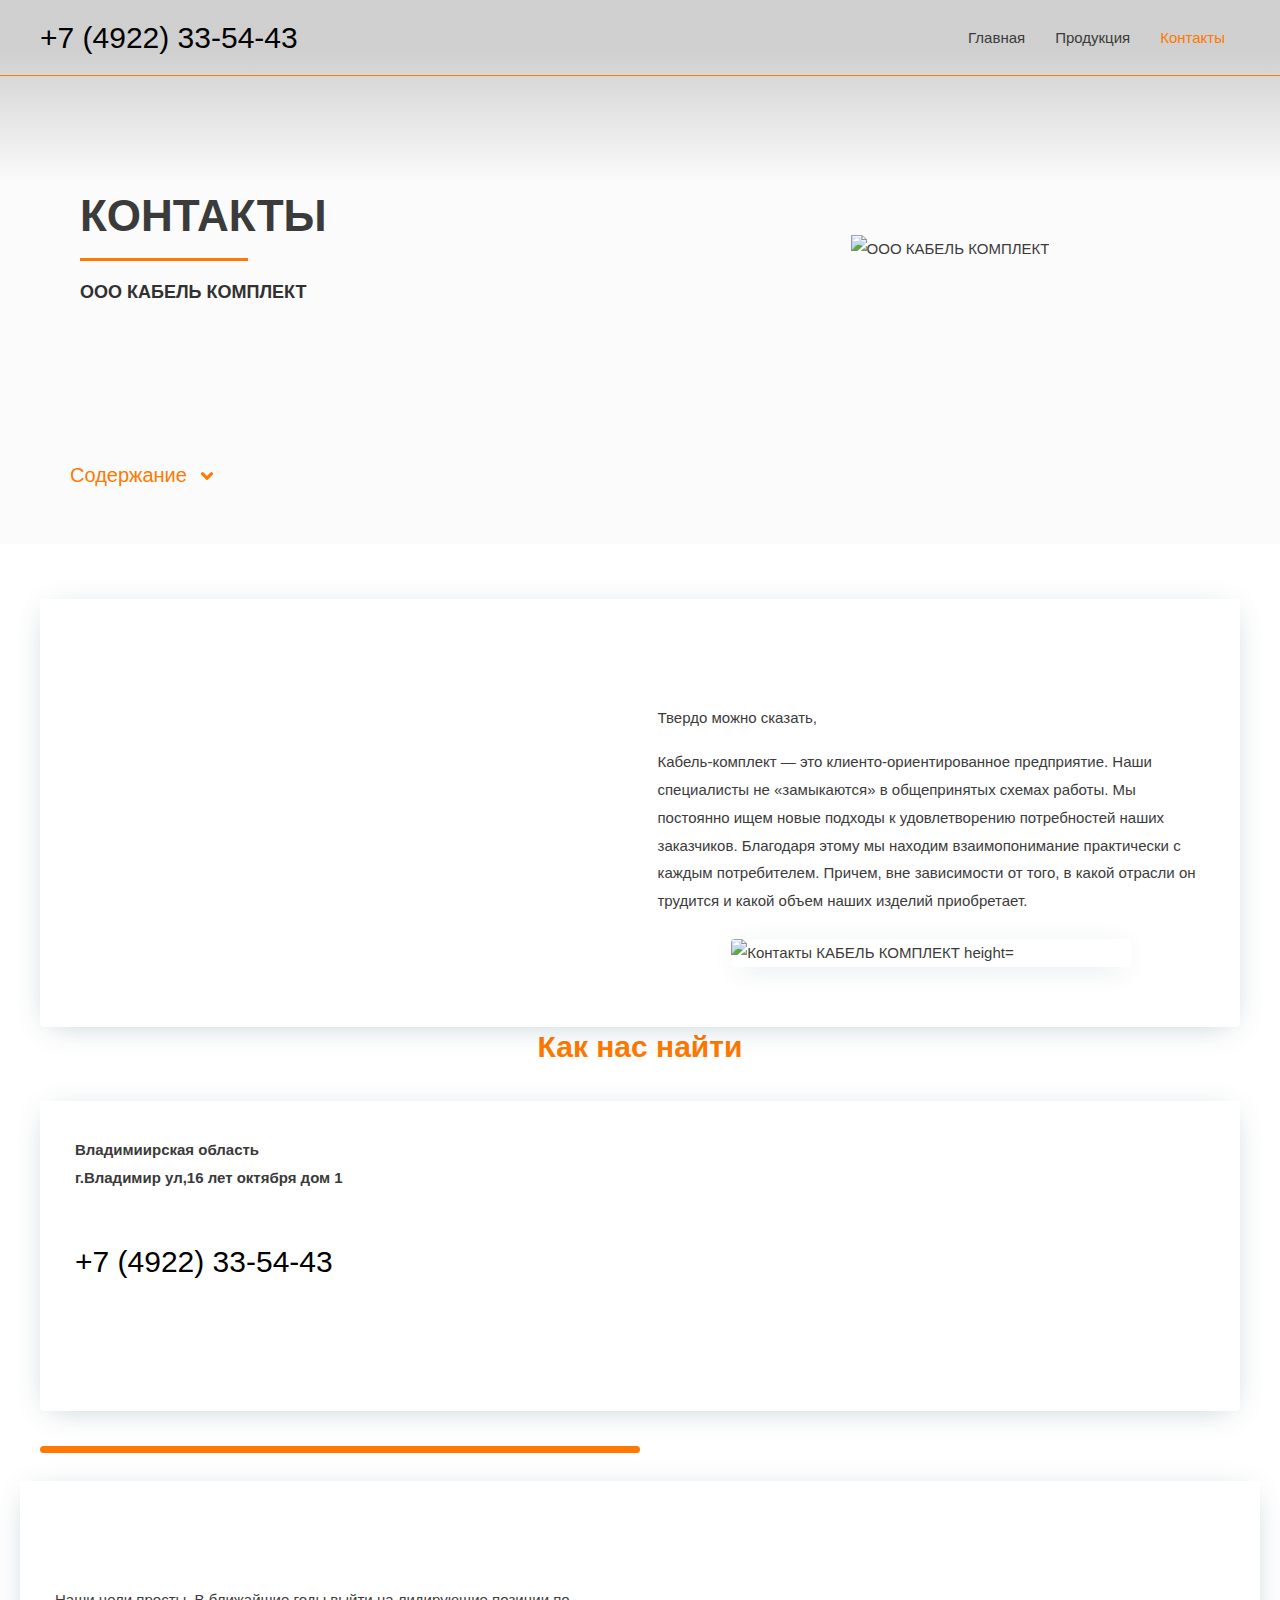
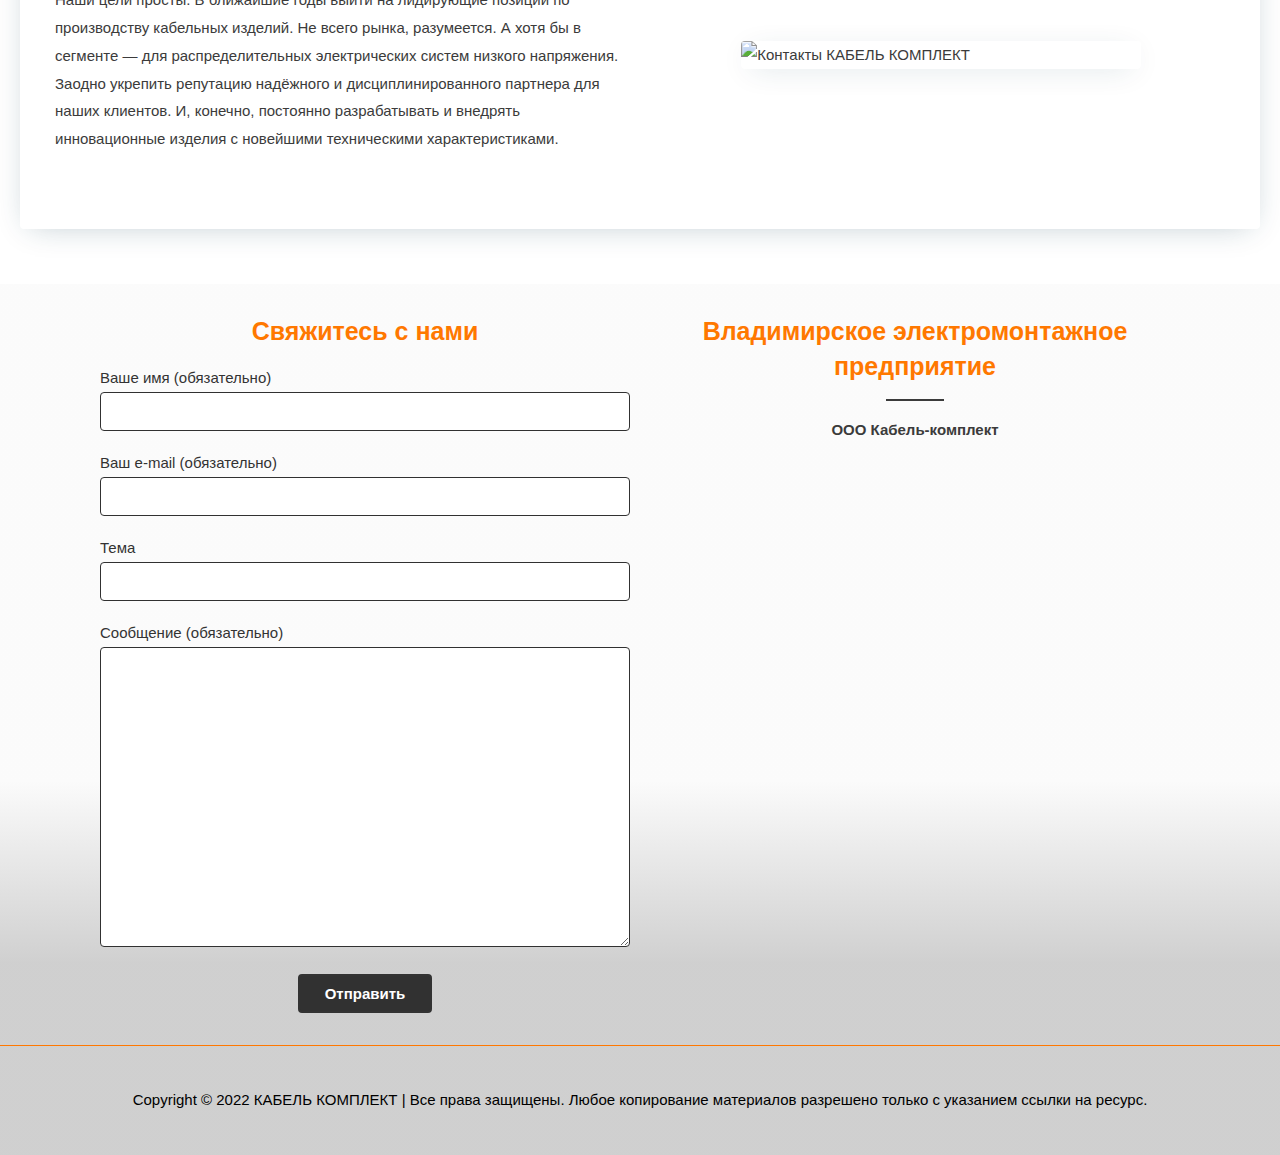
==== commit 2d970c11: "wqaed" ====
--- a/kontakty/index.html
+++ b/kontakty/index.html
@@ -19,7 +19,7 @@
 	<link rel="canonical" href="index.html" />
 	<meta property="og:locale" content="ru_RU" />
 	<meta property="og:type" content="article" />
-	
+
 	<meta property="og:url" content="index.html" />
 	<meta property="og:site_name" content="КАБЕЛЬ КОМПЛЕКТ" />
 	<meta property="og:updated_time" content="2021-05-31T13:14:09+00:00" />
@@ -98,7 +98,7 @@
 		body {
 			--wp--style--block-gap: 2em;
 		}
-		
+
 
 		.wp-site-blocks>.alignleft {
 			float: left;
@@ -2004,9 +2004,10 @@
 			border-radius: 4px;
 			font-size: calc(10px / 1.2);
 		}
-		.phone{
+
+		.phone {
 			font-size: 30px;
-			color: #000000!important;
+			color: #000000 !important;
 
 
 		}
@@ -2424,7 +2425,7 @@
 							<div class="site-branding">
 								<div class="ast-site-identity" itemtype="https://schema.org/Organization"
 									itemscope="itemscope">
-									
+
 									<div class="ast-site-title-wrap">
 
 										<p class="site-description" itemprop="description">
@@ -2459,17 +2460,19 @@
 												class="main-header-menu ast-menu-shadow ast-nav-menu ast-flex ast-justify-content-flex-end  submenu-with-border">
 												<li id="menu-item-11"
 													class="menu-item menu-item-type-custom menu-item-object-custom menu-item-home menu-item-11">
-													<a href="../index.html" class="menu-link">Главная</a></li>
-												
+													<a href="../index.html" class="menu-link">Главная</a>
+												</li>
+
 												<li id="menu-item-709"
 													class="menu-item menu-item-type-post_type menu-item-object-page menu-item-709">
 													<a href="../produkcija/index.html" class="menu-link">Продукция</a>
 												</li>
-												
+
 												<li id="menu-item-711"
 													class="menu-item menu-item-type-post_type menu-item-object-page current-menu-item page_item page-item-706 current_page_item menu-item-711">
 													<a href="index.html" aria-current="page"
-														class="menu-link">Контакты</a></li>
+														class="menu-link">Контакты</a>
+												</li>
 											</ul>
 										</div>
 									</nav>
@@ -2525,7 +2528,7 @@
 
 
 
-																
+
 
 
 
@@ -2550,8 +2553,7 @@
 															<figure class="aligncenter size-large"><img loading="lazy"
 																	width="540" height="360"
 																	src="../wp-content/uploads/2020/08/new_head02.png"
-																	alt="ООО КАБЕЛЬ КОМПЛЕКТ"
-																	class="wp-image-1445"
+																	alt="ООО КАБЕЛЬ КОМПЛЕКТ" class="wp-image-1445"
 																	srcset="https://remz.cab/wp-content/uploads/2020/08/new_head02.png 540w, https://remz.cab/wp-content/uploads/2020/08/new_head02-300x200.png 300w"
 																	sizes="(max-width: 540px) 100vw, 540px"
 																	title="Контакты 2"></figure>
@@ -2595,8 +2597,8 @@
 																<li class="uagb-toc__list"><a
 																		href="#toc_62a2e6491c75b">Свяжитесь с нами</a>
 																<li class="uagb-toc__list"><a
-																		href="#toc_62a2e6491c764">Владимирский
-																		Кабель Кабель-комплект</a></li>
+																		href="#toc_62a2e6491c764">ООО КАБЕЛЬ
+																		КОМПЛЕКТ</a></li>
 															</ul>
 													</ol>
 												</div>
@@ -2635,14 +2637,12 @@
 													<div class="ugb-feature__item ugb--shadow-5">
 														<div class="ugb-feature__content">
 															<h5 class="ugb-feature__title"><span style="color: #ffffff;"
-																	class="ugb-highlight">ООО КАБЕЛЬ КОМПЛЕКТ контакты</span></h5>
+																	class="ugb-highlight">ООО КАБЕЛЬ КОМПЛЕКТ
+																	контакты</span></h5>
 															<p class="ugb-feature__description">Твердо можно сказать,
-																
-																	
-																<a href="https://tdme.ru/" target="_blank"
-																	aria-label=" (opens in a new tab)"
-																	rel="noreferrer noopener nofollow"
-																	class="rank-math-link">Кабель-комплект &#8212; это
+
+
+															<div class="rank-math-link">Кабель-комплект &#8212; это
 																клиенто-ориентированное предприятие. Наши специалисты не
 																«замыкаются» в общепринятых схемах работы. Мы постоянно
 																ищем новые подходы к удовлетворению потребностей наших
@@ -2650,123 +2650,117 @@
 																практически с каждым потребителем. Причем, вне
 																зависимости от того, в какой отрасли он трудится и какой
 																объем наших изделий приобретает.<br></p>
+															</div>
+															<div class="ugb-feature__image-side"><img
+																	class="ugb-feature__image ugb-img wp-image-1357 ugb-image--shape-stretch ugb--shadow-5"
+																	src="https://remz.cab/wp-content/uploads/2020/07/kontakty.jpg"
+																	alt="Контакты КАБЕЛЬ КОМПЛЕКТ height=" 300"
+																	srcset="https://remz.cab/wp-content/uploads/2020/07/kontakty.jpg 400w, https://remz.cab/wp-content/uploads/2020/07/kontakty-300x225.jpg 300w"
+																	sizes="(max-width: 400px) 100vw, 400px"
+																	title="Контакты 3"></div_blank>
+															</div>
 														</div>
-														<div class="ugb-feature__image-side"><img
-																class="ugb-feature__image ugb-img wp-image-1357 ugb-image--shape-stretch ugb--shadow-5"
-																src="https://remz.cab/wp-content/uploads/2020/07/kontakty.jpg"
-																alt="Контакты КАБЕЛЬ КОМПЛЕКТ height="300"
-																srcset="https://remz.cab/wp-content/uploads/2020/07/kontakty.jpg 400w, https://remz.cab/wp-content/uploads/2020/07/kontakty-300x225.jpg 300w"
-																sizes="(max-width: 400px) 100vw, 400px"
-																title="Контакты 3"></div>
 													</div>
 												</div>
-											</div>
-										</div>
-
-
-
-										<div class="wp-block-uagb-advanced-heading uagb-block-c5a0e51d">
-											<h2 class="uagb-heading-text"><strong>Как нас найти</strong></h2>
-											<p class="uagb-desc-text"></p>
-										</div>
-
-
-
-										<div
-											class="wp-block-ugb-columns ugb-columns ugb-960891a ugb-columns--design-plain ugb-columns--columns-2 ugb-main-block">
-											<div class="ugb-inner-block">
-												<div class="ugb-block-content">
-													<div class="ugb-columns__item ugb-960891a-content-wrapper">
-														<div
-															class="wp-block-ugb-column ugb-column ugb-73b5367 ugb-column--design-basic ugb-main-block">
-															<style>
-																.ugb-73b5367-column-wrapper {
-																	border-radius: 4px !important
-																}
-															</style>
-															<div class="ugb-inner-block">
-																<div class="ugb-block-content">
-																	<div
-																		class="ugb-column__item ugb-73b5367-column-wrapper ugb--shadow-5">
-																		<div class="ugb-column__content-wrapper">
+
+
+
+												<div class="wp-block-uagb-advanced-heading uagb-block-c5a0e51d">
+													<h2 class="uagb-heading-text"><strong>Как нас найти</strong></h2>
+													<p class="uagb-desc-text"></p>
+												</div>
+
+
+
+												<div
+													class="wp-block-ugb-columns ugb-columns ugb-960891a ugb-columns--design-plain ugb-columns--columns-2 ugb-main-block">
+													<div class="ugb-inner-block">
+														<div class="ugb-block-content">
+															<div class="ugb-columns__item ugb-960891a-content-wrapper">
+																<div
+																	class="wp-block-ugb-column ugb-column ugb-73b5367 ugb-column--design-basic ugb-main-block">
+																	<style>
+																		.ugb-73b5367-column-wrapper {
+																			border-radius: 4px !important
+																		}
+																	</style>
+																	<div class="ugb-inner-block">
+																		<div class="ugb-block-content">
 																			<div
-																				class="wp-block-uagb-icon-list uagb-icon-list__outer-wrap uagb-icon-list__layout-vertical uagb-block-0ad12fe1">
-																				<div class="uagb-icon-list__wrap">
+																				class="ugb-column__item ugb-73b5367-column-wrapper ugb--shadow-5">
+																				<div
+																					class="ugb-column__content-wrapper">
 																					<div
-																						class="wp-block-uagb-icon-list-child uagb-icon-list-repeater uagb-icon-list__wrapper uagb-block-3173f0af">
+																						class="wp-block-uagb-icon-list uagb-icon-list__outer-wrap uagb-icon-list__layout-vertical uagb-block-0ad12fe1">
 																						<div
-																							class="uagb-icon-list__content-wrap">
-																							<span
-																								class="uagb-icon-list__source-wrap"><span
-																									class="uagb-icon-list__source-icon"><svg
-																										xmlns="http://www.w3.org/2000/svg"
-																										viewbox="0 0 496 512">
-																										<path
-																											d="M336.5 160C322 70.7 287.8 8 248 8s-74 62.7-88.5 152h177zM152 256c0 22.2 1.2 43.5 3.3 64h185.3c2.1-20.5 3.3-41.8 3.3-64s-1.2-43.5-3.3-64H155.3c-2.1 20.5-3.3 41.8-3.3 64zm324.7-96c-28.6-67.9-86.5-120.4-158-141.6 24.4 33.8 41.2 84.7 50 141.6h108zM177.2 18.4C105.8 39.6 47.8 92.1 19.3 160h108c8.7-56.9 25.5-107.8 49.9-141.6zM487.4 192H372.7c2.1 21 3.3 42.5 3.3 64s-1.2 43-3.3 64h114.6c5.5-20.5 8.6-41.8 8.6-64s-3.1-43.5-8.5-64zM120 256c0-21.5 1.2-43 3.3-64H8.6C3.2 212.5 0 233.8 0 256s3.2 43.5 8.6 64h114.6c-2-21-3.2-42.5-3.2-64zm39.5 96c14.5 89.3 48.7 152 88.5 152s74-62.7 88.5-152h-177zm159.3 141.6c71.4-21.2 129.4-73.7 158-141.6h-108c-8.8 56.9-25.6 107.8-50 141.6zM19.3 352c28.6 67.9 86.5 120.4 158 141.6-24.4-33.8-41.2-84.7-50-141.6h-108z">
-																										</path>
-																									</svg></span></span>
+																							class="uagb-icon-list__wrap">
 																							<div
-																								class="uagb-icon-list__label-wrap">
-																								<span
-																									class="uagb-icon-list__label"><strong>152908
-																										Владимиирская область
-																										<br>г.Владимир
-																										ул,16 лет октября дом
-																										1</strong></span>
+																								class="wp-block-uagb-icon-list-child uagb-icon-list-repeater uagb-icon-list__wrapper uagb-block-3173f0af">
+																								<div
+																									class="uagb-icon-list__content-wrap">
+
+																									<div
+																										class="uagb-icon-list__label-wrap">
+																										<span
+																											class="uagb-icon-list__label"><strong>
+																												Владимиирская
+																												область
+																												<br>г.Владимир
+																												ул,16
+																												лет
+																												октября
+																												дом
+																												1</strong></span>
+																									</div>
+																								</div>
 																							</div>
-																						</div>
-																					</div>
-
-
-
-																					<div
-																						class="wp-block-uagb-icon-list-child uagb-icon-list-repeater uagb-icon-list__wrapper uagb-block-32c68c35">
-																						<div
-																							class="uagb-icon-list__content-wrap">
-																							<span
+
+
+
+																							<div
+																								class="wp-block-uagb-icon-list-child uagb-icon-list-repeater uagb-icon-list__wrapper uagb-block-32c68c35">
+																								<div
+																									class="uagb-icon-list__content-wrap">
+																									<span
+																										class="uagb-icon-list__source-wrap"><span
+																											class="uagb-icon-list__source-icon"><svg
+																												xmlns="http://www.w3.org/2000/svg"
+																												viewbox="0 0 512 512">
+
+																											</svg></span>
+																									<div
+																										class="uagb-icon-list__label-wrap">
+																										<a class="phone"
+																											href="tel:+74922335443">+7
+																											(4922)
+																											33-54-43</a>
+																										
+																									</div>
+																								</div>
+																							</div>
+
+
+
+																							<div
+																								class="wp-block-uagb-icon-list-child uagb-icon-list-repeater uagb-icon-list__wrapper uagb-block-8aa9c94c">
+																								<div
+																									class="uagb-icon-list__content-wrap">
+																									<!-- <span
 																								class="uagb-icon-list__source-wrap"><span
 																									class="uagb-icon-list__source-icon"><svg
 																										xmlns="http://www.w3.org/2000/svg"
 																										viewbox="0 0 512 512">
-																										<path
-																											d="M493.4 24.6l-104-24c-11.3-2.6-22.9 3.3-27.5 13.9l-48 112c-4.2 9.8-1.4 21.3 6.9 28l60.6 49.6c-36 76.7-98.9 140.5-177.2 177.2l-49.6-60.6c-6.8-8.3-18.2-11.1-28-6.9l-112 48C3.9 366.5-2 378.1.6 389.4l24 104C27.1 504.2 36.7 512 48 512c256.1 0 464-207.5 464-464 0-11.2-7.7-20.9-18.6-23.4z">
-																										</path>
+																										-- <path
+																											d="M256 8C118.941 8 8 118.919 8 256c0 137.059 110.919 248 248 248 48.154 0 95.342-14.14 135.408-40.223 12.005-7.815 14.625-24.288 5.552-35.372l-10.177-12.433c-7.671-9.371-21.179-11.667-31.373-5.129C325.92 429.757 291.314 440 256 440c-101.458 0-184-82.542-184-184S154.542 72 256 72c100.139 0 184 57.619 184 160 0 38.786-21.093 79.742-58.17 83.693-17.349-.454-16.91-12.857-13.476-30.024l23.433-121.11C394.653 149.75 383.308 136 368.225 136h-44.981a13.518 13.518 0 0 0-13.432 11.993l-.01.092c-14.697-17.901-40.448-21.775-59.971-21.775-74.58 0-137.831 62.234-137.831 151.46 0 65.303 36.785 105.87 96 105.87 26.984 0 57.369-15.637 74.991-38.333 9.522 34.104 40.613 34.103 70.71 34.103C462.609 379.41 504 307.798 504 232 504 95.653 394.023 8 256 8zm-21.68 304.43c-22.249 0-36.07-15.623-36.07-40.771 0-44.993 30.779-72.729 58.63-72.729 22.292 0 35.601 15.241 35.601 40.77 0 45.061-33.875 72.73-58.161 72.73z">
+																										</path> -->
 																									</svg></span></span>
-																							<div
-																								class="uagb-icon-list__label-wrap">
-																								<span
-																									class="uagb-icon-list__label"><strong>+7(4922) 335443
-																																																			202-600</strong></span>
-																							</div>
-																						</div>
-																					</div>
-
-
-
-																					<div
-																						class="wp-block-uagb-icon-list-child uagb-icon-list-repeater uagb-icon-list__wrapper uagb-block-8aa9c94c">
-																						<div
-																							class="uagb-icon-list__content-wrap">
-																							<span
-																								class="uagb-icon-list__source-wrap"><span
-																									class="uagb-icon-list__source-icon"><svg
-																										xmlns="http://www.w3.org/2000/svg"
-																										viewbox="0 0 512 512">
-																										<path
-																											d="M256 8C118.941 8 8 118.919 8 256c0 137.059 110.919 248 248 248 48.154 0 95.342-14.14 135.408-40.223 12.005-7.815 14.625-24.288 5.552-35.372l-10.177-12.433c-7.671-9.371-21.179-11.667-31.373-5.129C325.92 429.757 291.314 440 256 440c-101.458 0-184-82.542-184-184S154.542 72 256 72c100.139 0 184 57.619 184 160 0 38.786-21.093 79.742-58.17 83.693-17.349-.454-16.91-12.857-13.476-30.024l23.433-121.11C394.653 149.75 383.308 136 368.225 136h-44.981a13.518 13.518 0 0 0-13.432 11.993l-.01.092c-14.697-17.901-40.448-21.775-59.971-21.775-74.58 0-137.831 62.234-137.831 151.46 0 65.303 36.785 105.87 96 105.87 26.984 0 57.369-15.637 74.991-38.333 9.522 34.104 40.613 34.103 70.71 34.103C462.609 379.41 504 307.798 504 232 504 95.653 394.023 8 256 8zm-21.68 304.43c-22.249 0-36.07-15.623-36.07-40.771 0-44.993 30.779-72.729 58.63-72.729 22.292 0 35.601 15.241 35.601 40.77 0 45.061-33.875 72.73-58.161 72.73z">
-																										</path>
-																									</svg></span></span>
-																							<div
-																								class="uagb-icon-list__label-wrap">
-																								<span
-																									class="uagb-icon-list__label"><strong>info@remz.cab<br>info@remz.su</strong></span>
+
+																								</div>
 																							</div>
 																						</div>
 																					</div>
 																				</div>
 																			</div>
-																		</div>
-																	</div>
 
 
 
@@ -2794,48 +2788,26 @@
 
 
 
-																			<!-- <div
-																				class="wp-block-uagb-icon-list uagb-icon-list__outer-wrap uagb-icon-list__layout-vertical uagb-block-1f50ff0c">
-																				<div class="uagb-icon-list__wrap">
-																					<div
-																						class="wp-block-uagb-icon-list-child uagb-icon-list-repeater uagb-icon-list__wrapper uagb-block-855f72b5">
-																						<div
-																							class="uagb-icon-list__content-wrap">
-																							<span
-																								class="uagb-icon-list__source-wrap"><span
-																									class="uagb-icon-list__source-icon"><svg
-																										xmlns="http://www.w3.org/2000/svg"
-																										viewbox="0 0 576 512">
-																										<path
-																											d="M528 32H48C21.5 32 0 53.5 0 80v352c0 26.5 21.5 48 48 48h480c26.5 0 48-21.5 48-48V80c0-26.5-21.5-48-48-48zm-352 96c35.3 0 64 28.7 64 64s-28.7 64-64 64-64-28.7-64-64 28.7-64 64-64zm112 236.8c0 10.6-10 19.2-22.4 19.2H86.4C74 384 64 375.4 64 364.8v-19.2c0-31.8 30.1-57.6 67.2-57.6h5c12.3 5.1 25.7 8 39.8 8s27.6-2.9 39.8-8h5c37.1 0 67.2 25.8 67.2 57.6v19.2zM512 312c0 4.4-3.6 8-8 8H360c-4.4 0-8-3.6-8-8v-16c0-4.4 3.6-8 8-8h144c4.4 0 8 3.6 8 8v16zm0-64c0 4.4-3.6 8-8 8H360c-4.4 0-8-3.6-8-8v-16c0-4.4 3.6-8 8-8h144c4.4 0 8 3.6 8 8v16zm0-64c0 4.4-3.6 8-8 8H360c-4.4 0-8-3.6-8-8v-16c0-4.4 3.6-8 8-8h144c4.4 0 8 3.6 8 8v16z">
-																										</path>
-																									</svg></span></span>
-																							<div
-																								class="uagb-icon-list__label-wrap">
-																								
-																							</div>
-																						</div>
-																					</div>
-																				</div>
-																			</div> -->
+
 																		</div>
 																	</div>
 																</div>
 															</div>
 														</div>
-
-
-
-														<div
-															class="wp-block-ugb-column ugb-column ugb-945b613 ugb-column--design-basic ugb-main-block">
-															<style>
-																.ugb-945b613-column-wrapper {
-																	border-radius: 4px !important
-																}
-															</style>
-															<div class="ugb-inner-block">
-																<div class="ugb-block-content">
-																	<!-- <div
+													</div>
+
+
+
+													<div
+														class="wp-block-ugb-column ugb-column ugb-945b613 ugb-column--design-basic ugb-main-block">
+														<style>
+															.ugb-945b613-column-wrapper {
+																border-radius: 4px !important
+															}
+														</style>
+														<div class="ugb-inner-block">
+															<div class="ugb-block-content">
+																<!-- <div
 																		class="ugb-column__item ugb-945b613-column-wrapper ugb--shadow-5">
 																		<div class="ugb-column__content-wrapper">
 																			<div
@@ -2847,287 +2819,284 @@
 																			<p></p>
 																		</div>
 																	</div> -->
-																</div>
 															</div>
 														</div>
 													</div>
 												</div>
 											</div>
 										</div>
-
-
-
-										<div
-											class="wp-block-ugb-feature ugb-feature ugb-5f8a7e3 ugb-feature--v2 ugb-feature--design-basic ugb-main-block">
-											<style>
-												.ugb-5f8a7e3 .ugb-feature__item {
-													border-radius: 4px !important
+									</div>
+
+
+
+									<div
+										class="wp-block-ugb-feature ugb-feature ugb-5f8a7e3 ugb-feature--v2 ugb-feature--design-basic ugb-main-block">
+										<style>
+											.ugb-5f8a7e3 .ugb-feature__item {
+												border-radius: 4px !important
+											}
+
+											.ugb-5f8a7e3 .ugb-img {
+												border-radius: 4px
+											}
+
+											@media screen and (min-width:768px) {
+												.ugb-5f8a7e3 .ugb-img {
+													border-radius: 4px;
+													width: 400px;
+													height: auto !important
 												}
-
-												.ugb-5f8a7e3 .ugb-img {
-													border-radius: 4px
-												}
-
-												@media screen and (min-width:768px) {
-													.ugb-5f8a7e3 .ugb-img {
-														border-radius: 4px;
-														width: 400px;
-														height: auto !important
-													}
-												}
-											</style>
-											<div class="ugb-inner-block">
-												<div class="ugb-block-content">
-													<div class="ugb-feature__item ugb--shadow-5">
-														<div class="ugb-feature__content">
-															<h5 class="ugb-feature__title"><span style="color: #ffffff;"
-																	class="ugb-highlight">ООО Кабель-комплект</span></h5>
-															<p class="ugb-feature__description">Наши цели просты. В
-																ближайшие годы выйти на лидирующие позиции по
-																производству кабельных изделий. Не всего рынка,
-																разумеется. А хотя бы в сегменте &#8212; для
-																распределительных электрических систем низкого
-																напряжения. Заодно укрепить репутацию надёжного и
-																дисциплинированного партнера для наших клиентов. И,
-																конечно, постоянно разрабатывать и внедрять <a
-																	href="https://remz.cab/produkcija#gotov">инновационные
-																	изделия</a> с новейшими техническими
-																характеристиками. </p>
-														</div>
-														<div class="ugb-feature__image-side"><img
-																class="ugb-feature__image ugb-img wp-image-1357 ugb-image--shape-stretch ugb--shadow-5"
-																src="https://remz.cab/wp-content/uploads/2020/07/kontakty.jpg"
-																alt="Контакты КАБЕЛЬ КОМПЛЕКТ" height="300"
-																
-																sizes="(max-width: 400px) 100vw, 400px"
-																title="Контакты 3"></div>
+											}
+										</style>
+										<div class="ugb-inner-block">
+											<div class="ugb-block-content">
+												<div class="ugb-feature__item ugb--shadow-5">
+													<div class="ugb-feature__content">
+														<h5 class="ugb-feature__title"><span style="color: #ffffff;"
+																class="ugb-highlight">ООО Кабель-комплект</span></h5>
+														<p class="ugb-feature__description">Наши цели просты. В
+															ближайшие годы выйти на лидирующие позиции по
+															производству кабельных изделий. Не всего рынка,
+															разумеется. А хотя бы в сегменте &#8212; для
+															распределительных электрических систем низкого
+															напряжения. Заодно укрепить репутацию надёжного и
+															дисциплинированного партнера для наших клиентов. И,
+															конечно, постоянно разрабатывать и внедрять инновационные
+																изделия с новейшими техническими
+															характеристиками. </p>
+													</div>
+													<div class="ugb-feature__image-side"><img
+															class="ugb-feature__image ugb-img wp-image-1357 ugb-image--shape-stretch ugb--shadow-5"
+															src="https://remz.cab/wp-content/uploads/2020/07/kontakty.jpg"
+															alt="Контакты КАБЕЛЬ КОМПЛЕКТ" height="300"
+															sizes="(max-width: 400px) 100vw, 400px" title="Контакты 3">
 													</div>
 												</div>
 											</div>
 										</div>
-
-
-
-										<p></p>
 									</div>
-								</section>
-
-
-
-								<section
-									class="wp-block-uagb-section uagb-section__wrap uagb-section__background-image uagb-block-4463079b">
-									<div class="uagb-section__overlay"></div>
-									<div class="uagb-section__inner-wrap">
-										<section
-											class="wp-block-uagb-columns uagb-columns__wrap uagb-columns__background-undefined uagb-columns__stack-mobile uagb-columns__valign-undefined uagb-columns__gap-10 alignundefined uagb-block-6ea2bf77">
-											<div class="uagb-columns__overlay"></div>
-											<div class="uagb-columns__inner-wrap uagb-columns__columns-2">
-												<div
-													class="wp-block-uagb-column uagb-column__wrap uagb-column__background-undefined uagb-block-5debb536">
-													<div class="uagb-column__overlay"></div>
-													<div class="uagb-column__inner-wrap">
-														<div class="wp-block-uagb-advanced-heading uagb-block-6c2d4216">
-															<h3 class="uagb-heading-text"><strong>Свяжитесь с
-																	нами</strong></h3>
-															<p class="uagb-desc-text"></p>
-														</div>
-
-
+
+
+
+									<p></p>
+							</div>
+							</section>
+
+
+
+							<section
+								class="wp-block-uagb-section uagb-section__wrap uagb-section__background-image uagb-block-4463079b">
+								<div class="uagb-section__overlay"></div>
+								<div class="uagb-section__inner-wrap">
+									<section
+										class="wp-block-uagb-columns uagb-columns__wrap uagb-columns__background-undefined uagb-columns__stack-mobile uagb-columns__valign-undefined uagb-columns__gap-10 alignundefined uagb-block-6ea2bf77">
+										<div class="uagb-columns__overlay"></div>
+										<div class="uagb-columns__inner-wrap uagb-columns__columns-2">
+											<div
+												class="wp-block-uagb-column uagb-column__wrap uagb-column__background-undefined uagb-block-5debb536">
+												<div class="uagb-column__overlay"></div>
+												<div class="uagb-column__inner-wrap">
+													<div class="wp-block-uagb-advanced-heading uagb-block-6c2d4216">
+														<h3 class="uagb-heading-text"><strong>Свяжитесь с
+																нами</strong></h3>
+														<p class="uagb-desc-text"></p>
+													</div>
+
+
+													<div
+														class="wp-block-uagb-cf7-styler uagb-cf7-styler__outer-wrap uagb-block-704e387a   ">
 														<div
-															class="wp-block-uagb-cf7-styler uagb-cf7-styler__outer-wrap uagb-block-704e387a   ">
-															<div
-																class="uagb-cf7-styler__align-left uagb-cf7-styler__field-style-box uagb-cf7-styler__btn-align-center uagb-cf7-styler__highlight-style-default uagb-cf7-styler__check-style-enabled">
-																<div role="form" class="wpcf7" id="wpcf7-f5-p706-o1"
-																	lang="ru-RU" dir="ltr">
-																	<div class="screen-reader-response">
-																		<p role="status" aria-live="polite"
-																			aria-atomic="true"></p>
-																		<ul></ul>
+															class="uagb-cf7-styler__align-left uagb-cf7-styler__field-style-box uagb-cf7-styler__btn-align-center uagb-cf7-styler__highlight-style-default uagb-cf7-styler__check-style-enabled">
+															<div role="form" class="wpcf7" id="wpcf7-f5-p706-o1"
+																lang="ru-RU" dir="ltr">
+																<div class="screen-reader-response">
+																	<p role="status" aria-live="polite"
+																		aria-atomic="true"></p>
+																	<ul></ul>
+																</div>
+																<form
+																	action="https://remz.cab/kontakty/#wpcf7-f5-p706-o1"
+																	method="post" class="wpcf7-form init"
+																	novalidate="novalidate" data-status="init">
+																	<div style="display: none;">
+																		<input type="hidden" name="_wpcf7" value="5" />
+																		<input type="hidden" name="_wpcf7_version"
+																			value="5.6.1" />
+																		<input type="hidden" name="_wpcf7_locale"
+																			value="ru_RU" />
+																		<input type="hidden" name="_wpcf7_unit_tag"
+																			value="wpcf7-f5-p706-o1" />
+																		<input type="hidden"
+																			name="_wpcf7_container_post" value="706" />
+																		<input type="hidden"
+																			name="_wpcf7_posted_data_hash" value="" />
 																	</div>
-																	<form
-																		action="https://remz.cab/kontakty/#wpcf7-f5-p706-o1"
-																		method="post" class="wpcf7-form init"
-																		novalidate="novalidate" data-status="init">
-																		<div style="display: none;">
-																			<input type="hidden" name="_wpcf7"
-																				value="5" />
-																			<input type="hidden" name="_wpcf7_version"
-																				value="5.6.1" />
-																			<input type="hidden" name="_wpcf7_locale"
-																				value="ru_RU" />
-																			<input type="hidden" name="_wpcf7_unit_tag"
-																				value="wpcf7-f5-p706-o1" />
-																			<input type="hidden"
-																				name="_wpcf7_container_post"
-																				value="706" />
-																			<input type="hidden"
-																				name="_wpcf7_posted_data_hash"
-																				value="" />
-																		</div>
-																		<p><label> Ваше имя (обязательно)<br />
-																				<span class="wpcf7-form-control-wrap"
-																					data-name="your-name"><input
-																						type="text" name="your-name"
-																						value="" size="40"
-																						class="wpcf7-form-control wpcf7-text wpcf7-validates-as-required"
-																						aria-required="true"
-																						aria-invalid="false" /></span>
-																			</label></p>
-																		<p><label> Ваш e-mail (обязательно)<br />
-																				<span class="wpcf7-form-control-wrap"
-																					data-name="your-email"><input
-																						type="email" name="your-email"
-																						value="" size="40"
-																						class="wpcf7-form-control wpcf7-text wpcf7-email wpcf7-validates-as-required wpcf7-validates-as-email"
-																						aria-required="true"
-																						aria-invalid="false" /></span>
-																			</label></p>
-																		<p><label> Тема<br />
-																				<span class="wpcf7-form-control-wrap"
-																					data-name="your-subject"><input
-																						type="text" name="your-subject"
-																						value="" size="40"
-																						class="wpcf7-form-control wpcf7-text"
-																						aria-invalid="false" /></span>
-																			</label></p>
-																		<p><label> Сообщение (обязательно)<br />
-																				<span class="wpcf7-form-control-wrap"
-																					data-name="your-message"><textarea
-																						name="your-message" cols="40"
-																						rows="10"
-																						class="wpcf7-form-control wpcf7-textarea wpcf7-validates-as-required"
-																						aria-required="true"
-																						aria-invalid="false"></textarea></span>
-																			</label></p>
-																		<p><input type="submit" value="Отправить"
-																				class="wpcf7-form-control has-spinner wpcf7-submit" />
-																		</p>
-																		<p style="display: none !important;">
-																			<label>&#916;<textarea
-																					name="_wpcf7_ak_hp_textarea"
-																					cols="45" rows="8"
-																					maxlength="100"></textarea></label><input
-																				type="hidden" id="ak_js_1"
-																				name="_wpcf7_ak_js" value="24" />
-																			<script>document.getElementById("ak_js_1").setAttribute("value", (new Date()).getTime());</script>
-																		</p>
-																		<div class="wpcf7-response-output"
-																			aria-hidden="true"></div>
-																	</form>
-																</div>
+																	<p><label> Ваше имя (обязательно)<br />
+																			<span class="wpcf7-form-control-wrap"
+																				data-name="your-name"><input type="text"
+																					name="your-name" value="" size="40"
+																					class="wpcf7-form-control wpcf7-text wpcf7-validates-as-required"
+																					aria-required="true"
+																					aria-invalid="false" /></span>
+																		</label></p>
+																	<p><label> Ваш e-mail (обязательно)<br />
+																			<span class="wpcf7-form-control-wrap"
+																				data-name="your-email"><input
+																					type="email" name="your-email"
+																					value="" size="40"
+																					class="wpcf7-form-control wpcf7-text wpcf7-email wpcf7-validates-as-required wpcf7-validates-as-email"
+																					aria-required="true"
+																					aria-invalid="false" /></span>
+																		</label></p>
+																	<p><label> Тема<br />
+																			<span class="wpcf7-form-control-wrap"
+																				data-name="your-subject"><input
+																					type="text" name="your-subject"
+																					value="" size="40"
+																					class="wpcf7-form-control wpcf7-text"
+																					aria-invalid="false" /></span>
+																		</label></p>
+																	<p><label> Сообщение (обязательно)<br />
+																			<span class="wpcf7-form-control-wrap"
+																				data-name="your-message"><textarea
+																					name="your-message" cols="40"
+																					rows="10"
+																					class="wpcf7-form-control wpcf7-textarea wpcf7-validates-as-required"
+																					aria-required="true"
+																					aria-invalid="false"></textarea></span>
+																		</label></p>
+																	<p><input type="submit" value="Отправить"
+																			class="wpcf7-form-control has-spinner wpcf7-submit" />
+																	</p>
+																	<p style="display: none !important;">
+																		<label>&#916;<textarea
+																				name="_wpcf7_ak_hp_textarea" cols="45"
+																				rows="8"
+																				maxlength="100"></textarea></label><input
+																			type="hidden" id="ak_js_1"
+																			name="_wpcf7_ak_js" value="24" />
+																		<script>document.getElementById("ak_js_1").setAttribute("value", (new Date()).getTime());</script>
+																	</p>
+																	<div class="wpcf7-response-output"
+																		aria-hidden="true"></div>
+																</form>
 															</div>
 														</div>
-
-
-
-														<p></p>
 													</div>
+
+
+
+													<p></p>
 												</div>
-
-
-
-												<div
-													class="wp-block-uagb-column uagb-column__wrap uagb-column__background-image uagb-block-9498c297">
-													<div class="uagb-column__overlay"></div>
-													<div class="uagb-column__inner-wrap">
-														<div class="wp-block-uagb-advanced-heading uagb-block-27866d6e">
-															<h3 class="uagb-heading-text"><strong>Владимирское электромонтажное предприятие
-																	</strong></h3>
-															<div class="uagb-separator-wrap">
-																<div class="uagb-separator"></div>
-															</div>
-															<p class="uagb-desc-text"><strong>ООО Кабель-комплект</strong></p>
+											</div>
+
+
+
+											<div
+												class="wp-block-uagb-column uagb-column__wrap uagb-column__background-image uagb-block-9498c297">
+												<div class="uagb-column__overlay"></div>
+												<div class="uagb-column__inner-wrap">
+													<div class="wp-block-uagb-advanced-heading uagb-block-27866d6e">
+														<h3 class="uagb-heading-text"><strong>Владимирское
+																электромонтажное предприятие
+															</strong></h3>
+														<div class="uagb-separator-wrap">
+															<div class="uagb-separator"></div>
 														</div>
-
-
-
-														
-
-
-
-														<div
-															class="wp-block-ugb-spacer ugb-spacer ugb-95db635 ugb-spacer--v2 ugb-main-block">
-															<style>
-																@media screen and (max-width:768px) {
-																	.ugb-95db635.ugb-spacer {
-																		height: 10px
-																	}
+														<p class="uagb-desc-text"><strong>ООО Кабель-комплект</strong>
+														</p>
+													</div>
+
+
+
+
+
+
+
+													<div
+														class="wp-block-ugb-spacer ugb-spacer ugb-95db635 ugb-spacer--v2 ugb-main-block">
+														<style>
+															@media screen and (max-width:768px) {
+																.ugb-95db635.ugb-spacer {
+																	height: 10px
 																}
-															</style>
-															<div class="ugb-inner-block">
-																<div class="ugb-block-content">
-																	<div class="ugb-spacer--inner"></div>
-																</div>
+															}
+														</style>
+														<div class="ugb-inner-block">
+															<div class="ugb-block-content">
+																<div class="ugb-spacer--inner"></div>
 															</div>
 														</div>
-
-
-
-														
-
-
-
-														<div
-															class="wp-block-ugb-spacer ugb-spacer ugb-2ac3cf0 ugb-spacer--v2 ugb-main-block">
-															<div class="ugb-inner-block">
-																<div class="ugb-block-content">
-																	<div class="ugb-spacer--inner"></div>
-																</div>
+													</div>
+
+
+
+
+
+
+
+													<div
+														class="wp-block-ugb-spacer ugb-spacer ugb-2ac3cf0 ugb-spacer--v2 ugb-main-block">
+														<div class="ugb-inner-block">
+															<div class="ugb-block-content">
+																<div class="ugb-spacer--inner"></div>
 															</div>
 														</div>
-
-
-
-														<p></p>
 													</div>
+
+
+
+													<p></p>
 												</div>
 											</div>
-										</section>
-
-
-
-										<p></p>
-									</div>
-								</section>
-
-
-
-							</div><!-- .entry-content .clear -->
-
-
-
-						</article><!-- #post-## -->
-
-					</main><!-- #main -->
-
-
-				</div><!-- #primary -->
-
-
-			</div> <!-- ast-container -->
-		</div><!-- #content -->
-
-		<footer class="site-footer" id="colophon" itemtype="https://schema.org/WPFooter" itemscope="itemscope"
-			itemid="#colophon">
-
-
-
-			<div class="ast-small-footer footer-sml-layout-1">
-				<div class="ast-footer-overlay">
-					<div class="ast-container">
-						<div class="ast-small-footer-wrap">
-							<div class="ast-small-footer-section ast-small-footer-section-1">
-								Copyright © 2022 <span class="ast-footer-site-title">КАБЕЛЬ КОМПЛЕКТ</span> | Все права защищены.
-								Любое копирование материалов разрешено только с указанием ссылки на ресурс. </div>
-
-
-						</div><!-- .ast-row .ast-small-footer-wrap -->
-					</div><!-- .ast-container -->
-				</div><!-- .ast-footer-overlay -->
-			</div><!-- .ast-small-footer-->
-
-
-		</footer><!-- #colophon -->
+										</div>
+									</section>
+
+
+
+									<p></p>
+								</div>
+							</section>
+
+
+
+				</div><!-- .entry-content .clear -->
+
+
+
+				</article><!-- #post-## -->
+
+				</main><!-- #main -->
+
+
+			</div><!-- #primary -->
+
+
+		</div> <!-- ast-container -->
+	</div><!-- #content -->
+
+	<footer class="site-footer" id="colophon" itemtype="https://schema.org/WPFooter" itemscope="itemscope"
+		itemid="#colophon">
+
+
+
+		<div class="ast-small-footer footer-sml-layout-1">
+			<div class="ast-footer-overlay">
+				<div class="ast-container">
+					<div class="ast-small-footer-wrap">
+						<div class="ast-small-footer-section ast-small-footer-section-1">
+							Copyright © 2022 <span class="ast-footer-site-title">КАБЕЛЬ КОМПЛЕКТ</span> | Все права
+							защищены.
+							Любое копирование материалов разрешено только с указанием ссылки на ресурс. </div>
+
+
+					</div><!-- .ast-row .ast-small-footer-wrap -->
+				</div><!-- .ast-container -->
+			</div><!-- .ast-footer-overlay -->
+		</div><!-- .ast-small-footer-->
+
+
+	</footer><!-- #colophon -->
 	</div><!-- #page -->
 	<script>requestAnimationFrame(() => document.body.classList.add("stk--anim-init"))</script>
 	<script id='wpo_min-footer-0-js-extra'>
